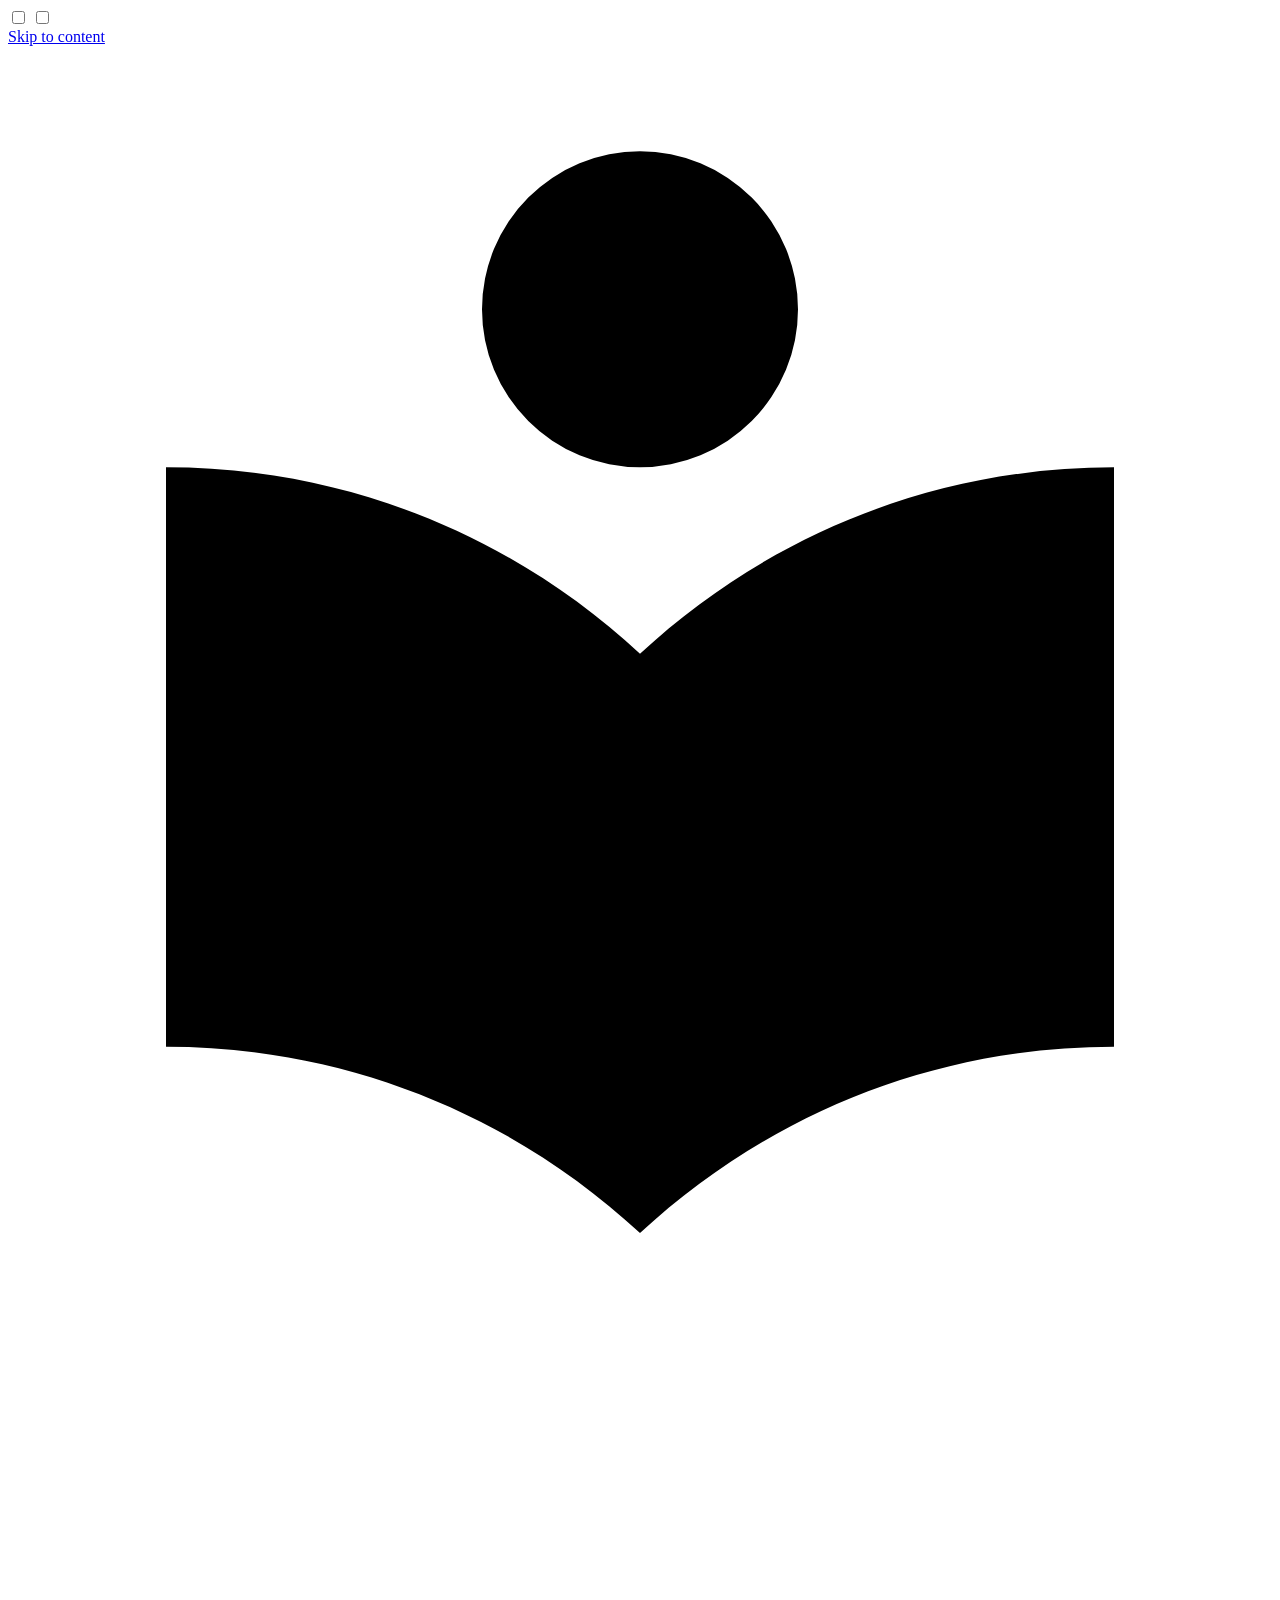
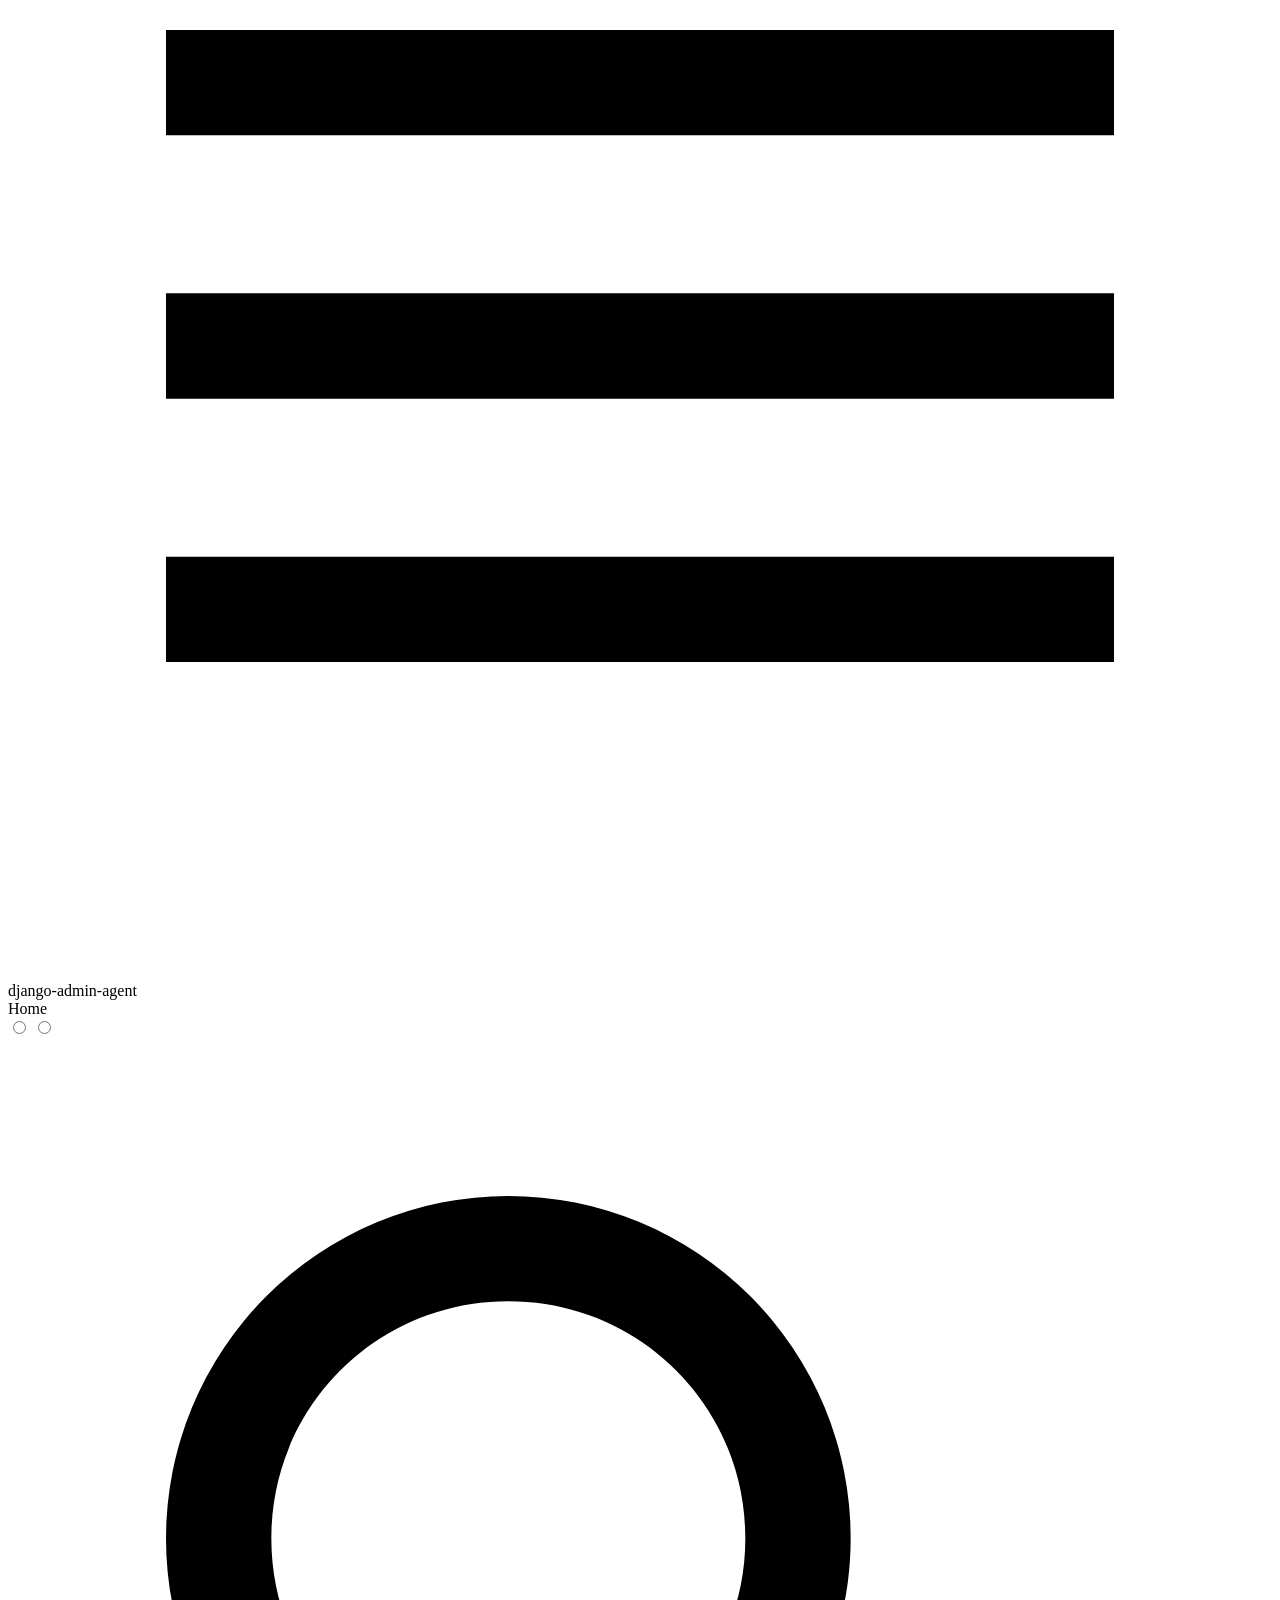
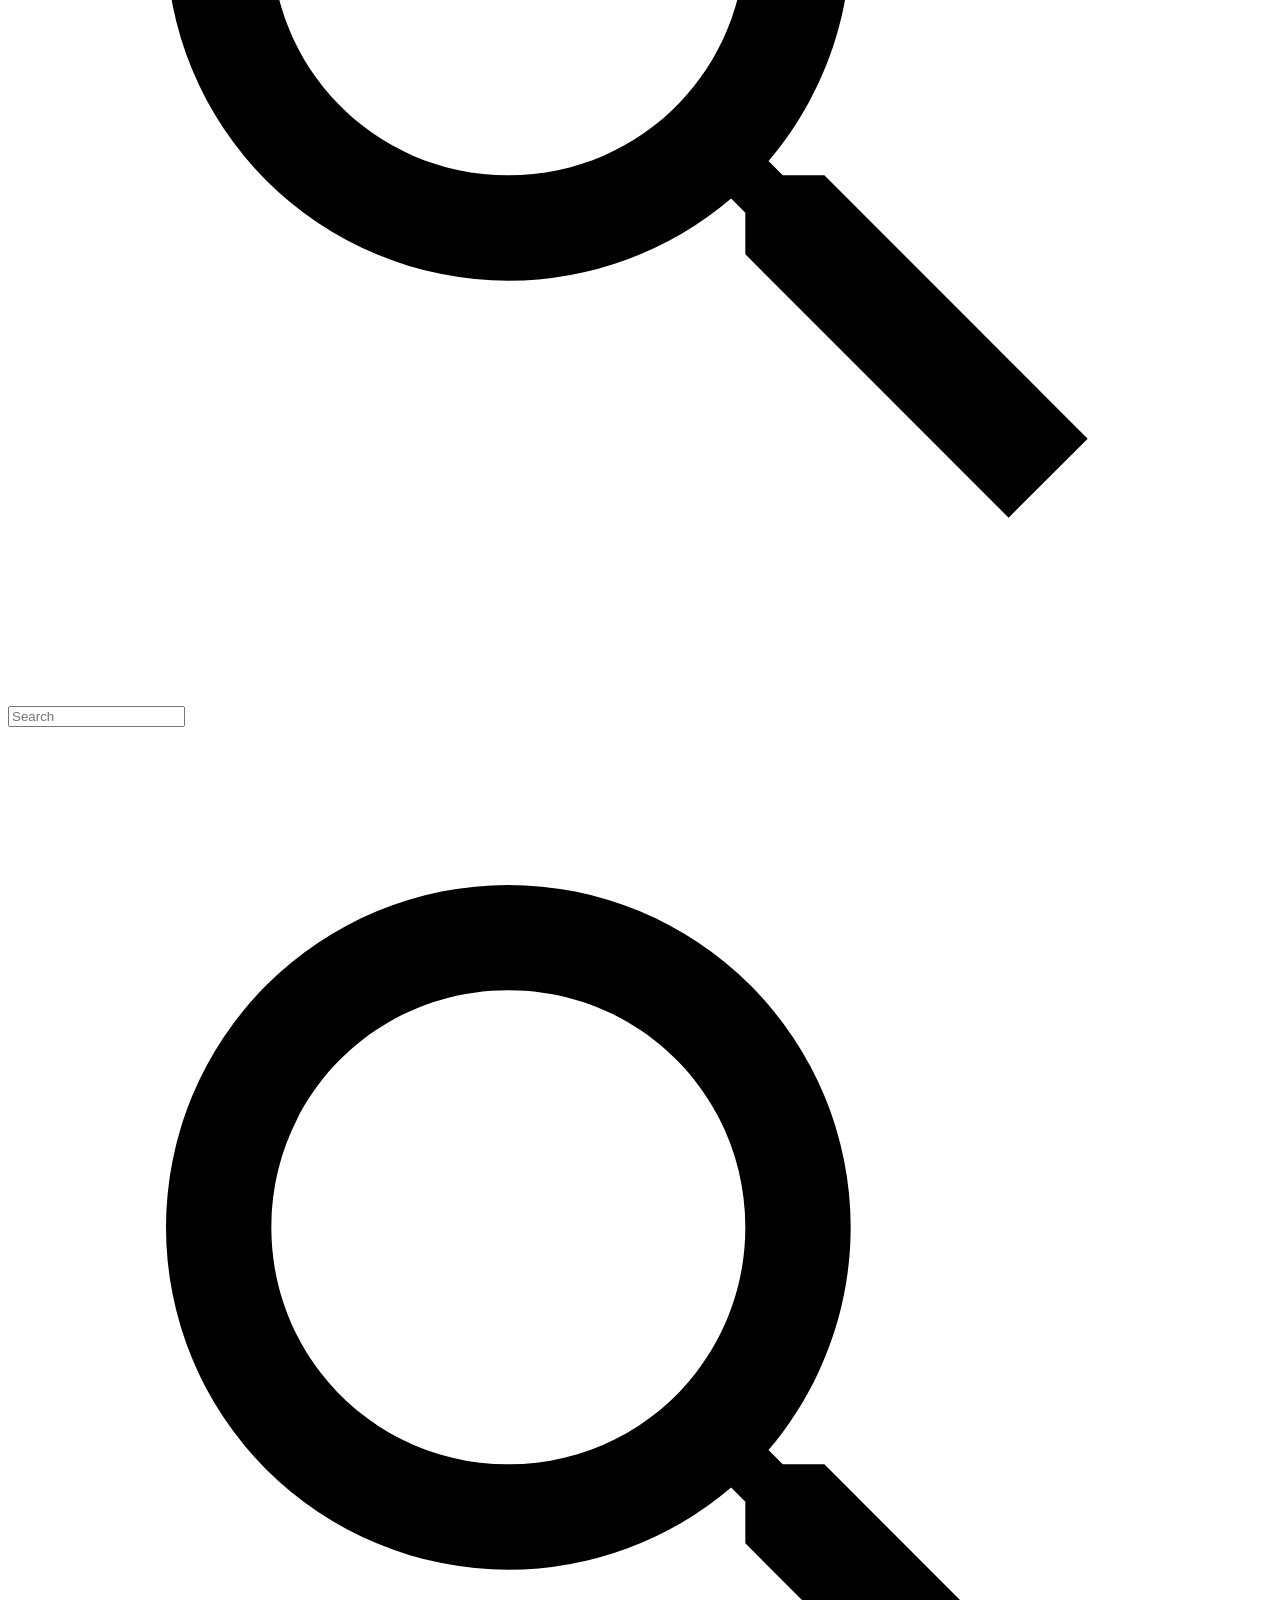
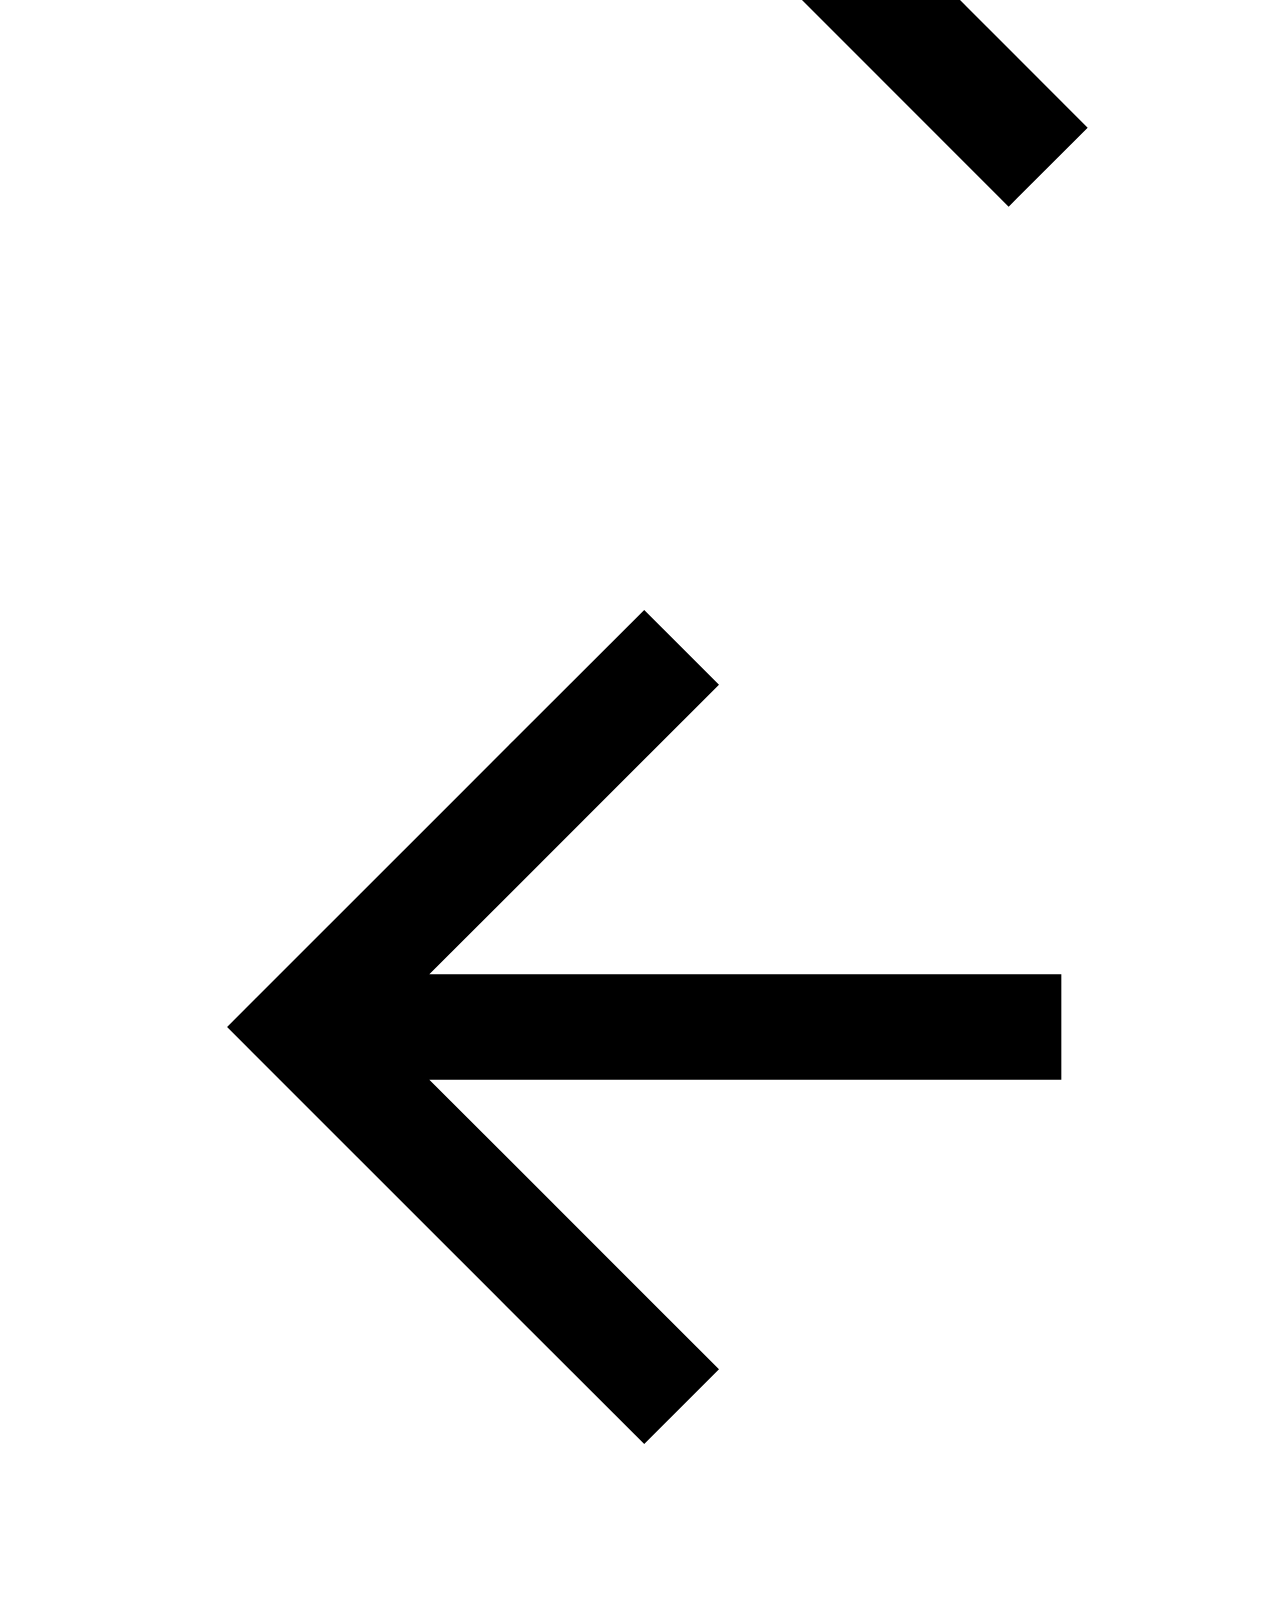
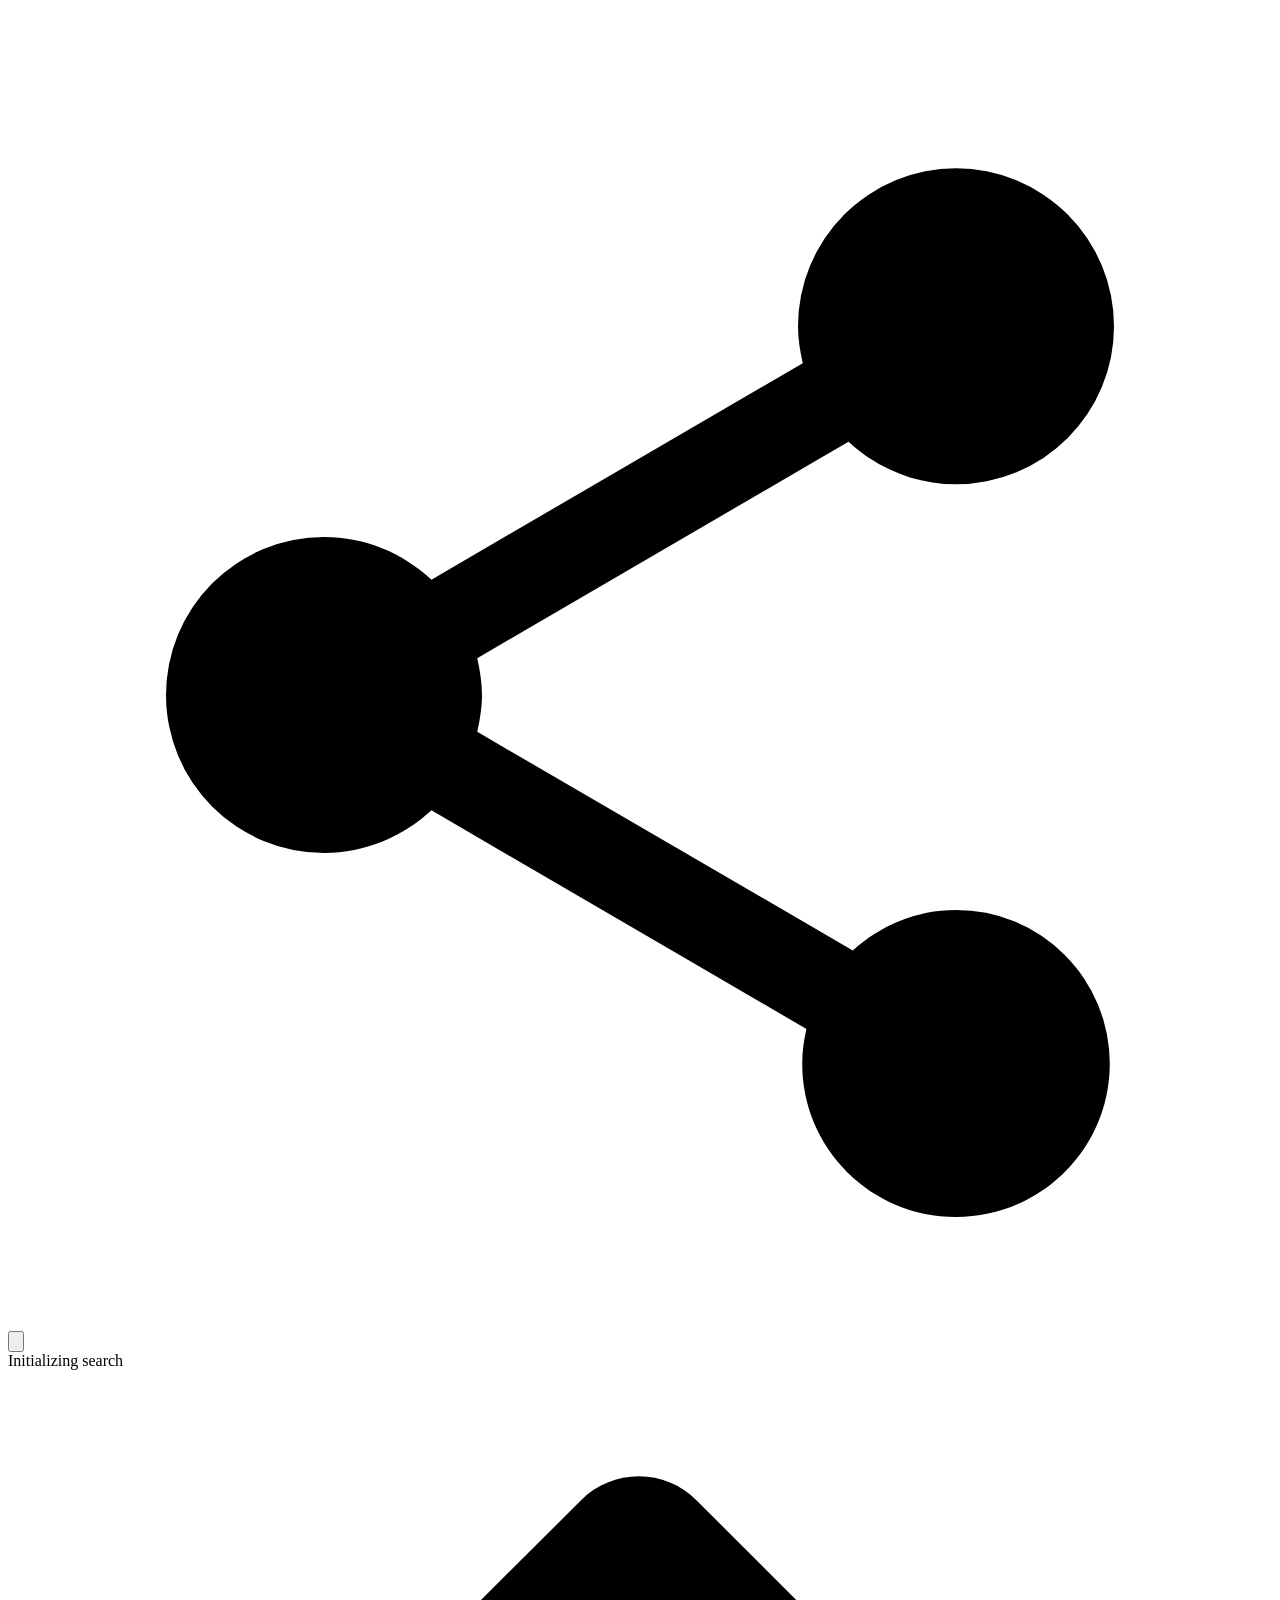
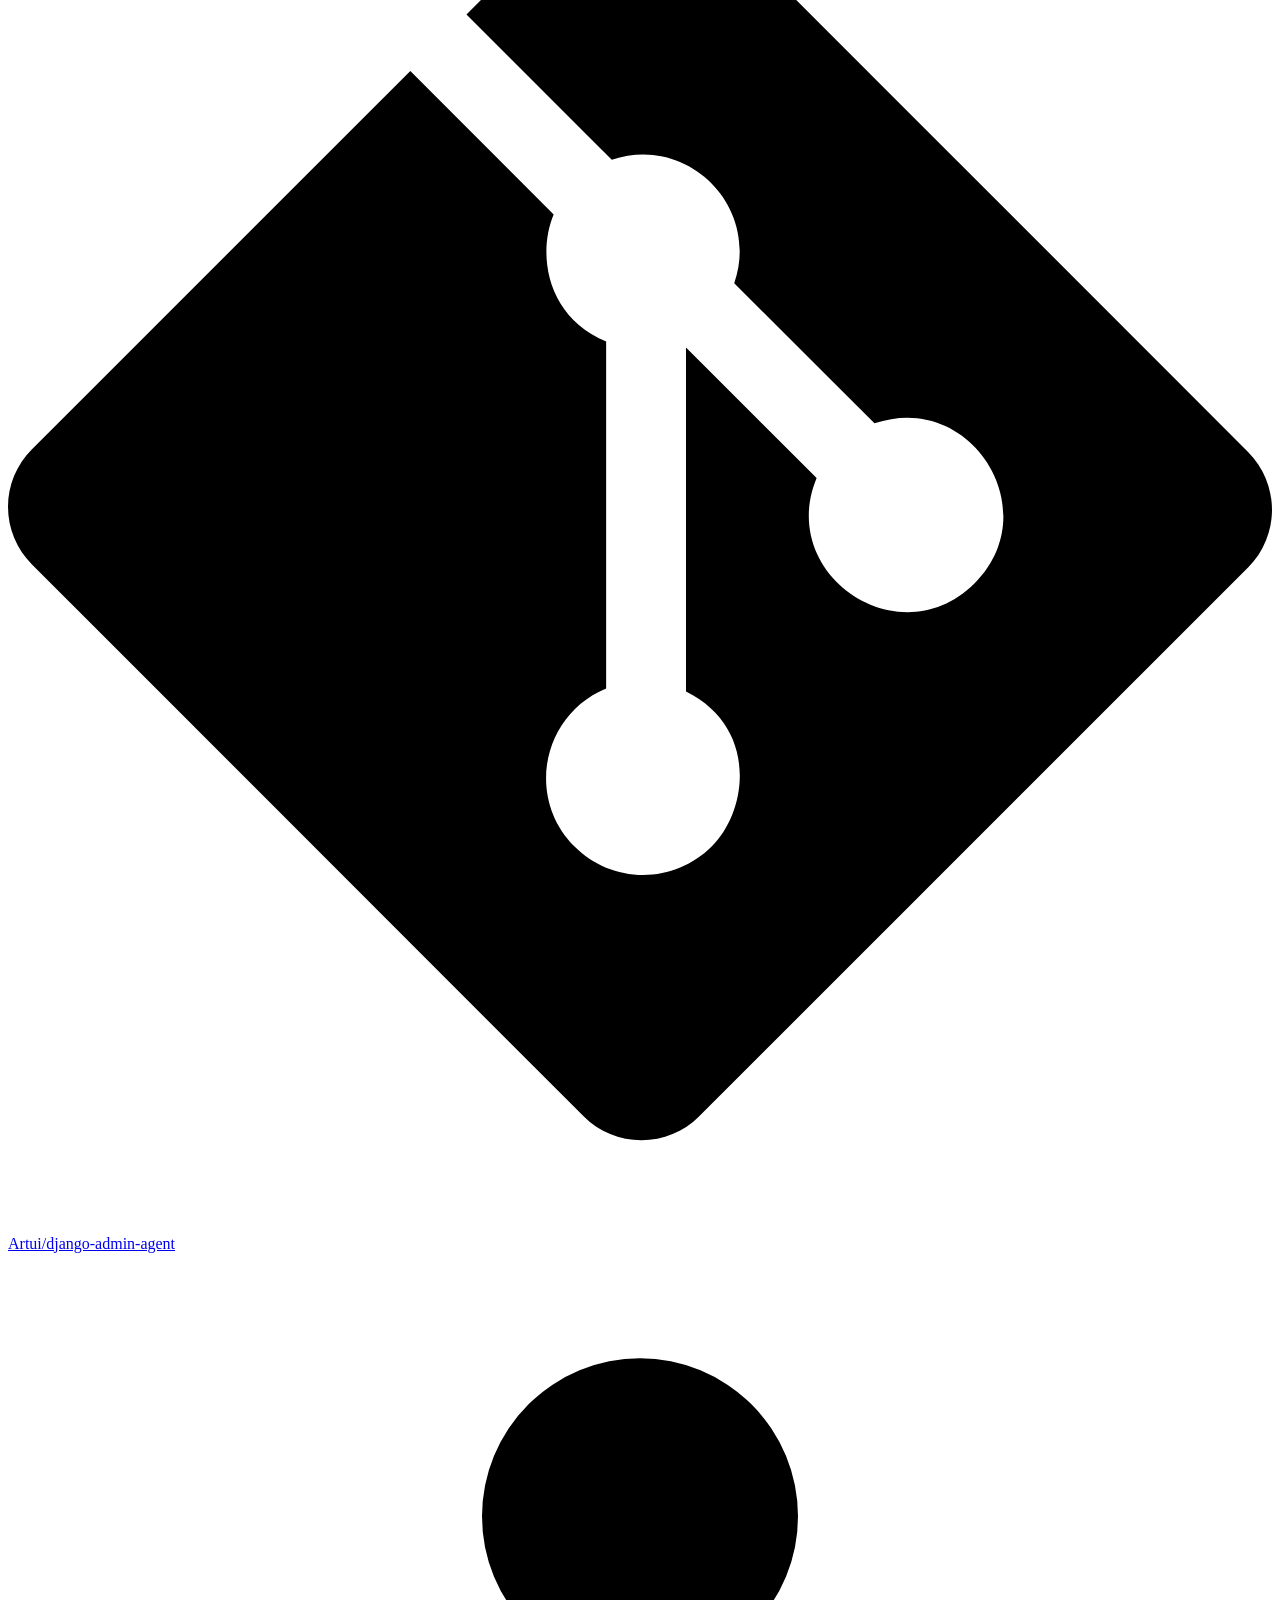
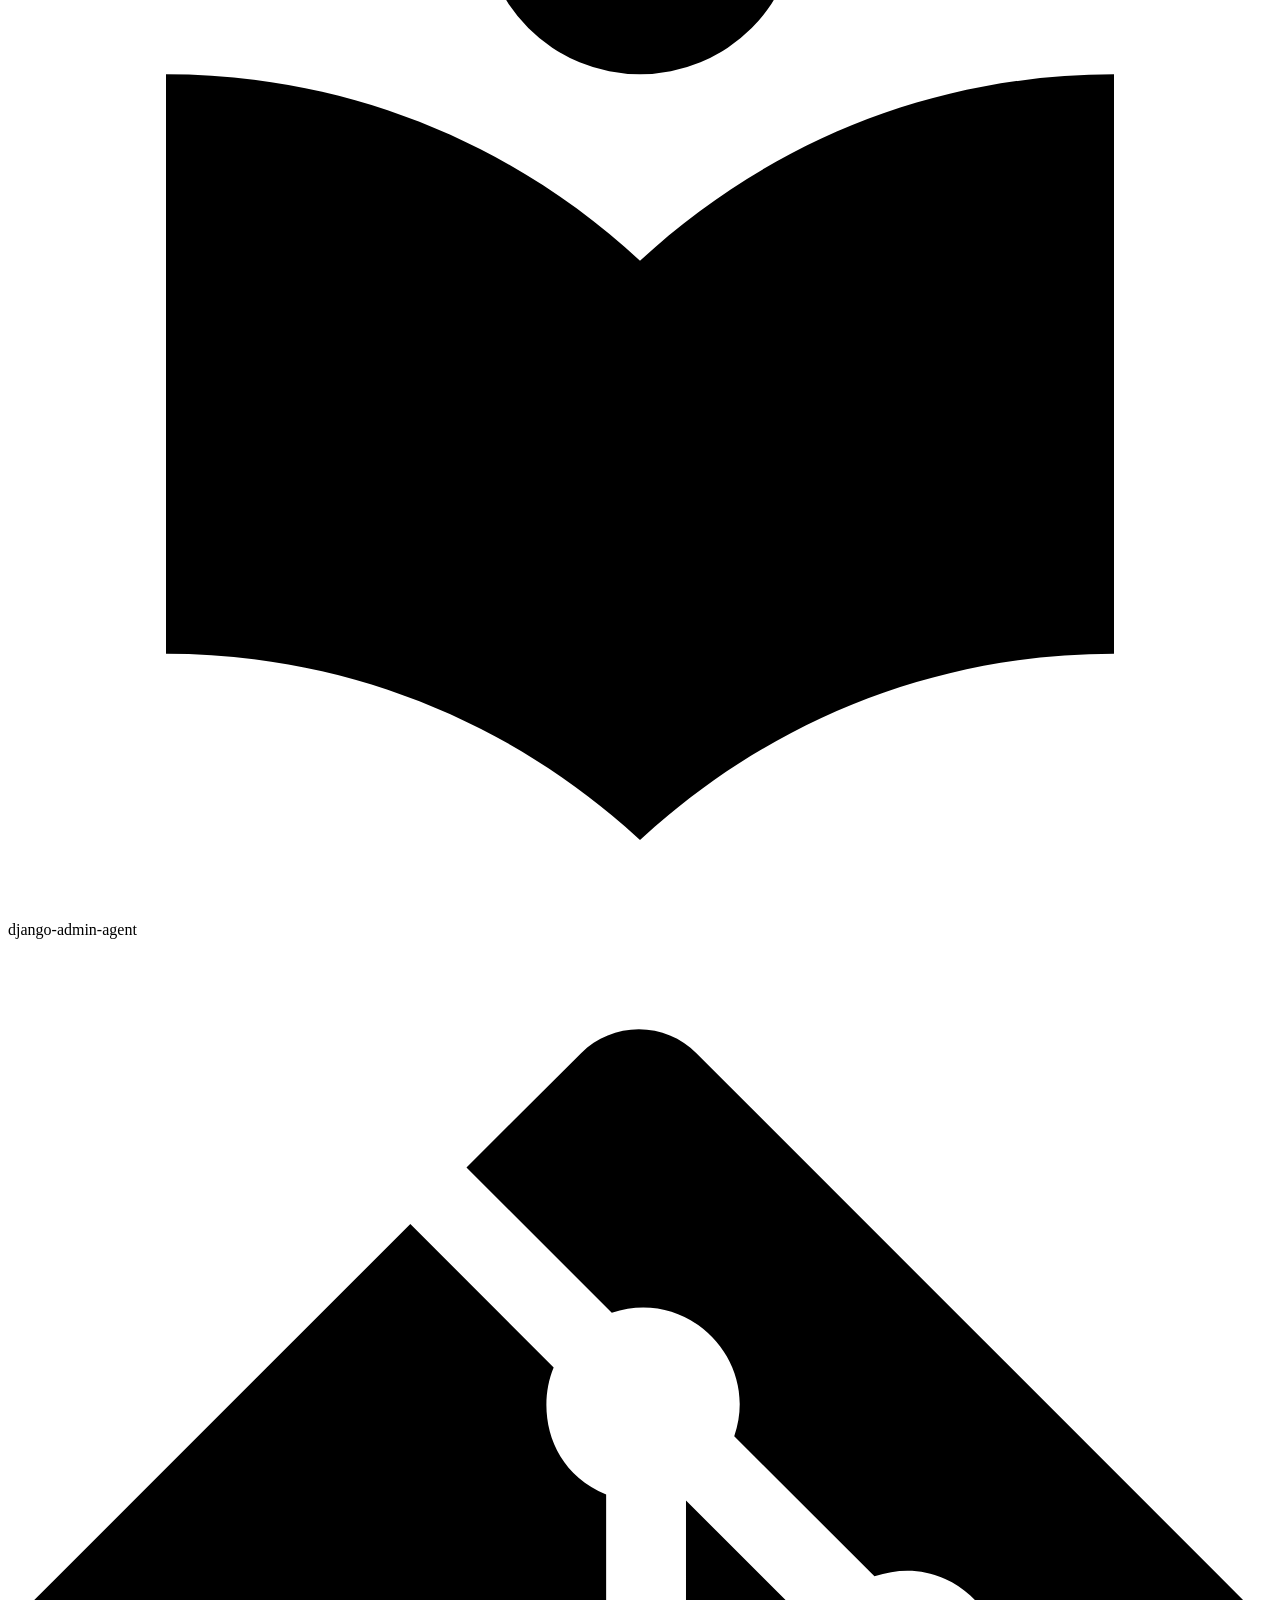
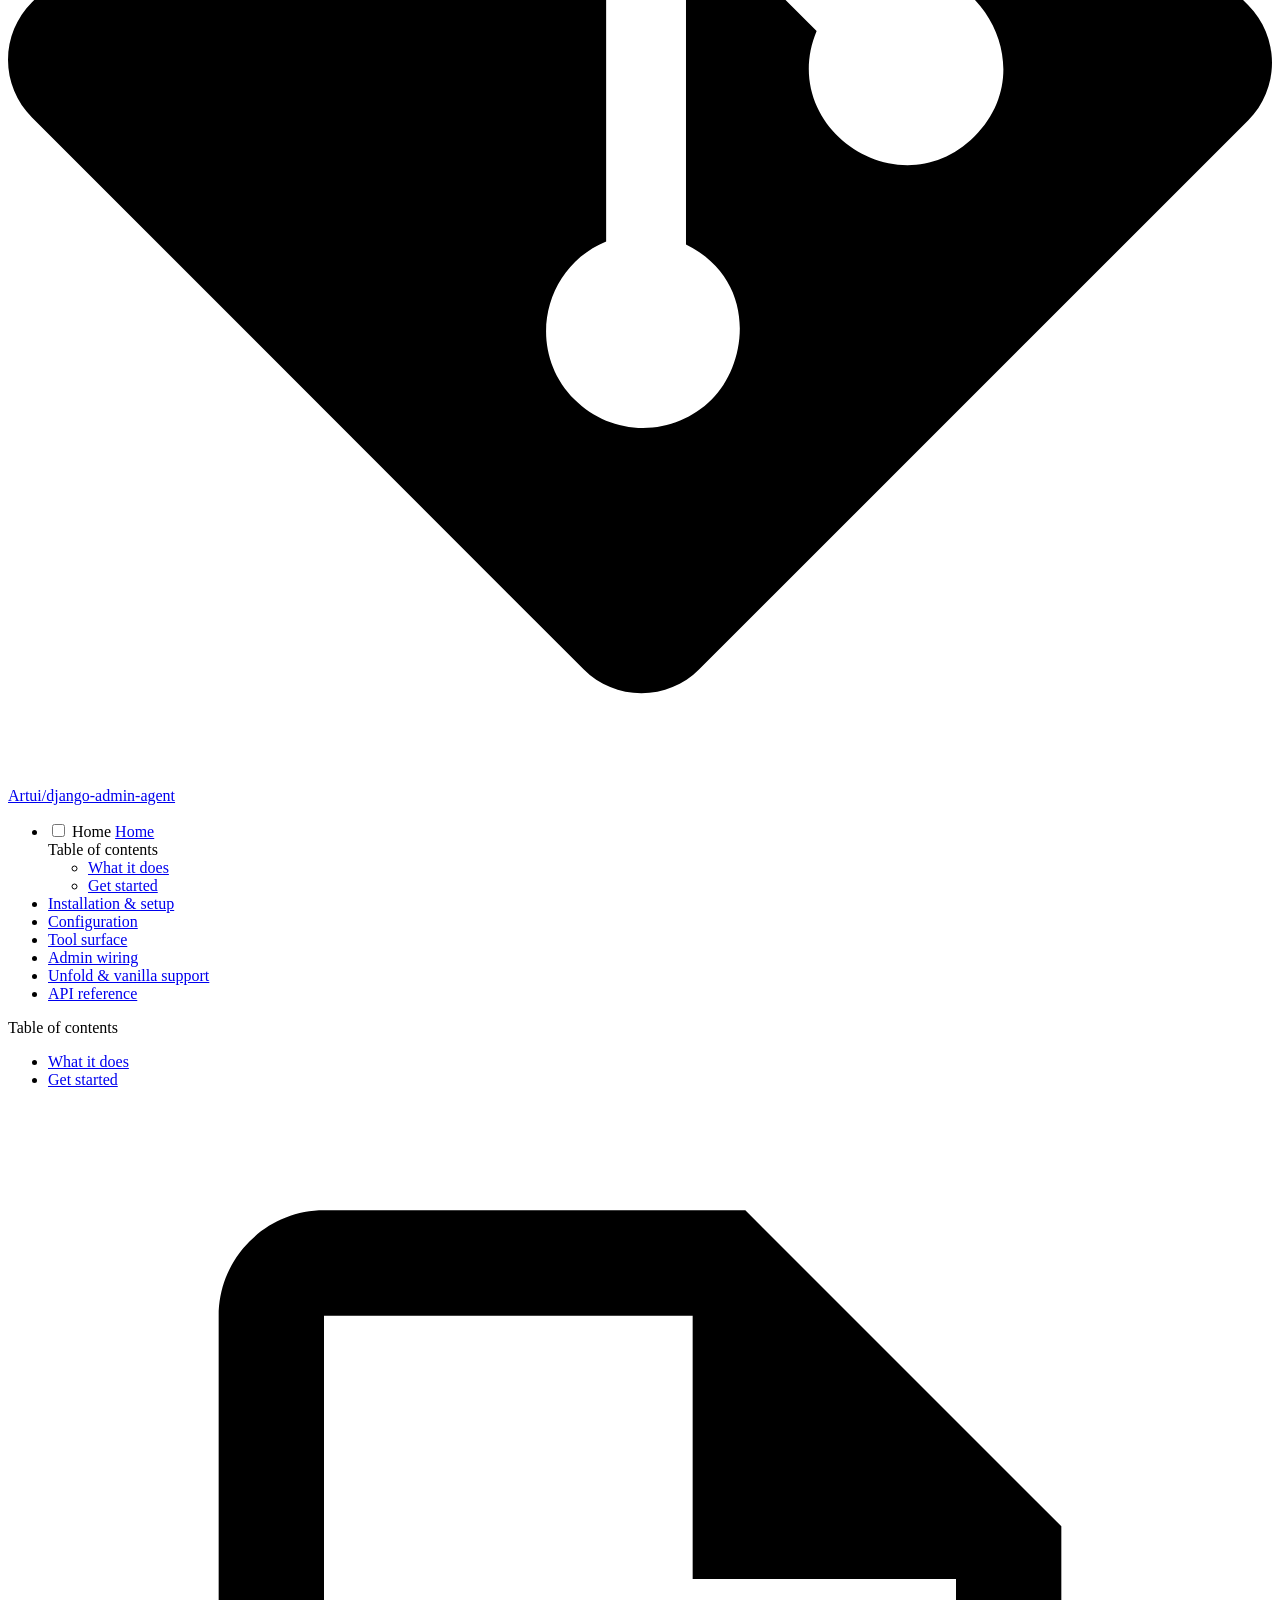
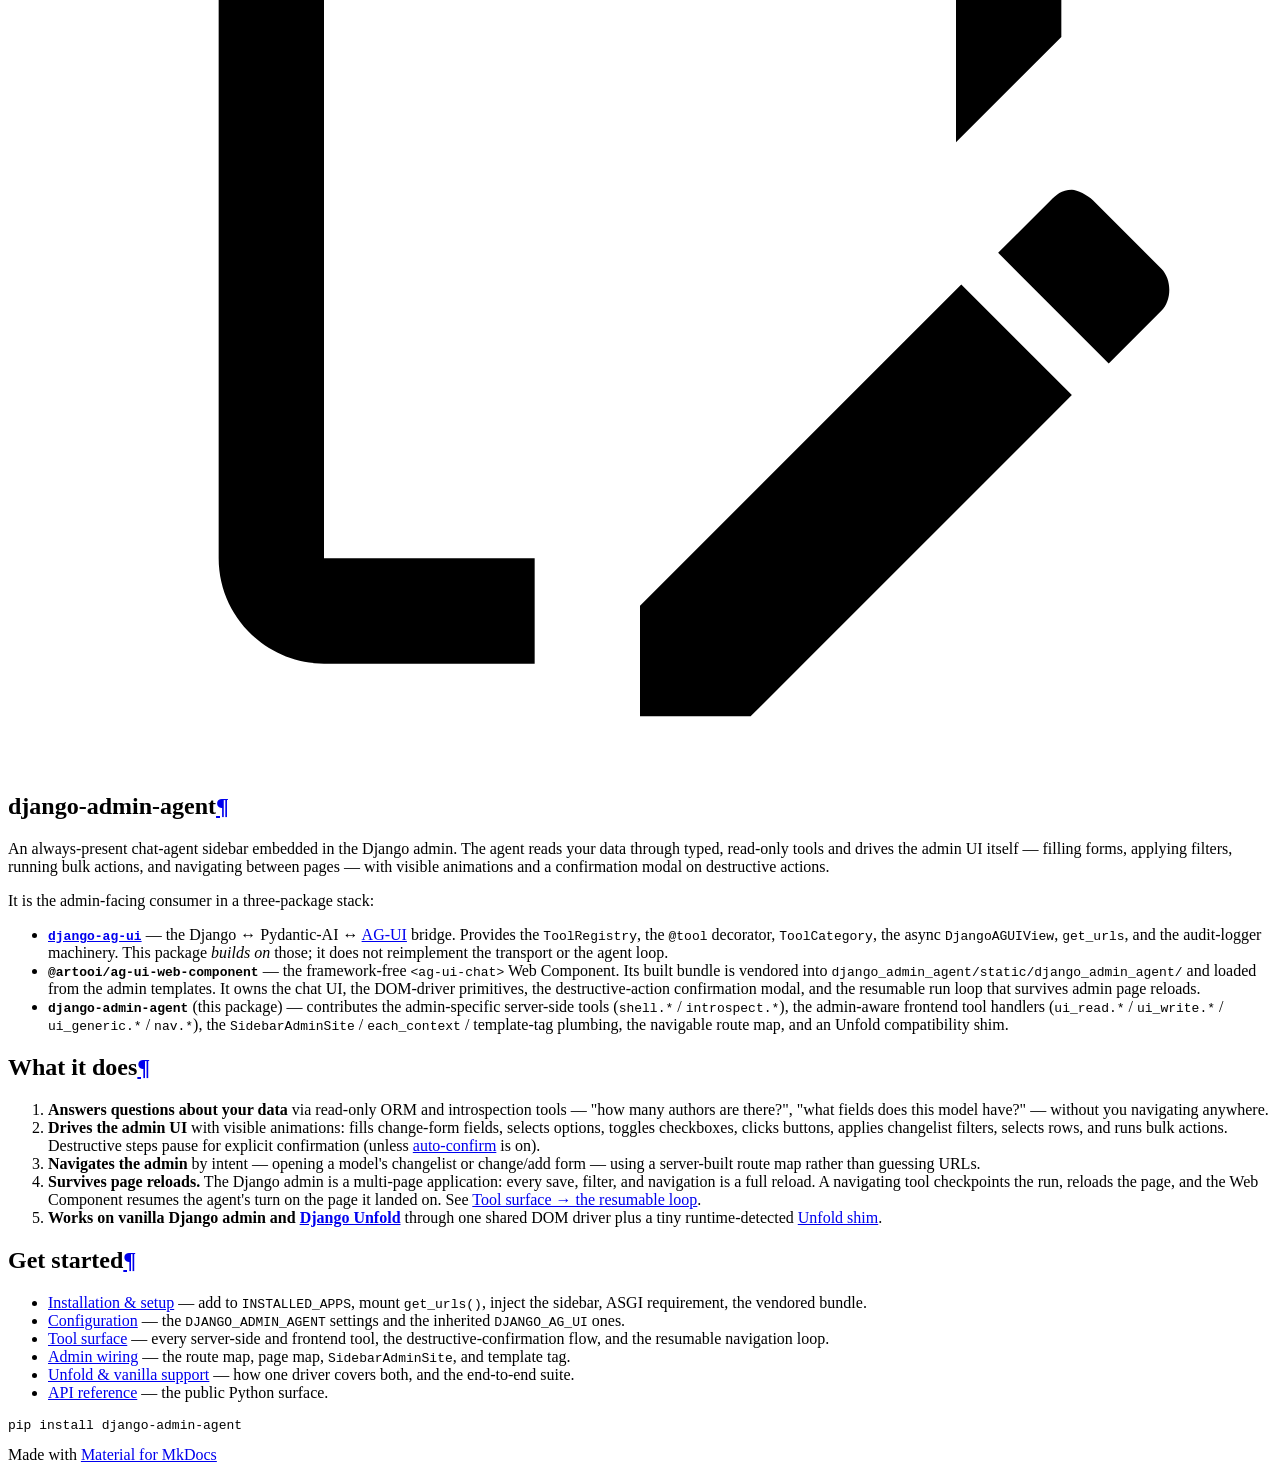
==== index.html @ 71ea0f0d "Deployed 1090ad4 with MkDocs version: 1.6.1" ====
<!doctype html>
<html lang="en" class="no-js">
  <head>
    
      <meta charset="utf-8">
      <meta name="viewport" content="width=device-width,initial-scale=1">
      
        <meta name="description" content="An always-present chat-agent sidebar in the Django admin, built on django-ag-ui and the ag-ui-web-component chat element.">
      
      
      
        <link rel="canonical" href="https://artui.github.io/django-admin-agent/">
      
      
      
        <link rel="next" href="installation/">
      
      
        
      
      
      <link rel="icon" href="assets/images/favicon.png">
      <meta name="generator" content="mkdocs-1.6.1, mkdocs-material-9.7.6">
    
    
      
        <title>django-admin-agent</title>
      
    
    
      <link rel="stylesheet" href="assets/stylesheets/main.484c7ddc.min.css">
      
        
        <link rel="stylesheet" href="assets/stylesheets/palette.ab4e12ef.min.css">
      
      


    
    
      
    
    
      
        
        
        <link rel="preconnect" href="https://fonts.gstatic.com" crossorigin>
        <link rel="stylesheet" href="https://fonts.googleapis.com/css?family=Roboto:300,300i,400,400i,700,700i%7CRoboto+Mono:400,400i,700,700i&display=fallback">
        <style>:root{--md-text-font:"Roboto";--md-code-font:"Roboto Mono"}</style>
      
    
    
      <link rel="stylesheet" href="assets/_mkdocstrings.css">
    
    <script>__md_scope=new URL(".",location),__md_hash=e=>[...e].reduce(((e,_)=>(e<<5)-e+_.charCodeAt(0)),0),__md_get=(e,_=localStorage,t=__md_scope)=>JSON.parse(_.getItem(t.pathname+"."+e)),__md_set=(e,_,t=localStorage,a=__md_scope)=>{try{t.setItem(a.pathname+"."+e,JSON.stringify(_))}catch(e){}}</script>
    
      

    
    
  </head>
  
  
    
    
      
    
    
    
    
    <body dir="ltr" data-md-color-scheme="default" data-md-color-primary="indigo" data-md-color-accent="indigo">
  
    
    <input class="md-toggle" data-md-toggle="drawer" type="checkbox" id="__drawer" autocomplete="off">
    <input class="md-toggle" data-md-toggle="search" type="checkbox" id="__search" autocomplete="off">
    <label class="md-overlay" for="__drawer"></label>
    <div data-md-component="skip">
      
        
        <a href="#django-admin-agent" class="md-skip">
          Skip to content
        </a>
      
    </div>
    <div data-md-component="announce">
      
    </div>
    
    
      

  

<header class="md-header md-header--shadow" data-md-component="header">
  <nav class="md-header__inner md-grid" aria-label="Header">
    <a href="." title="django-admin-agent" class="md-header__button md-logo" aria-label="django-admin-agent" data-md-component="logo">
      
  
  <svg xmlns="http://www.w3.org/2000/svg" viewBox="0 0 24 24"><path d="M12 8a3 3 0 0 0 3-3 3 3 0 0 0-3-3 3 3 0 0 0-3 3 3 3 0 0 0 3 3m0 3.54C9.64 9.35 6.5 8 3 8v11c3.5 0 6.64 1.35 9 3.54 2.36-2.19 5.5-3.54 9-3.54V8c-3.5 0-6.64 1.35-9 3.54"/></svg>

    </a>
    <label class="md-header__button md-icon" for="__drawer">
      
      <svg xmlns="http://www.w3.org/2000/svg" viewBox="0 0 24 24"><path d="M3 6h18v2H3zm0 5h18v2H3zm0 5h18v2H3z"/></svg>
    </label>
    <div class="md-header__title" data-md-component="header-title">
      <div class="md-header__ellipsis">
        <div class="md-header__topic">
          <span class="md-ellipsis">
            django-admin-agent
          </span>
        </div>
        <div class="md-header__topic" data-md-component="header-topic">
          <span class="md-ellipsis">
            
              Home
            
          </span>
        </div>
      </div>
    </div>
    
      
        <form class="md-header__option" data-md-component="palette">
  
    
    
    
    <input class="md-option" data-md-color-media="(prefers-color-scheme: light)" data-md-color-scheme="default" data-md-color-primary="indigo" data-md-color-accent="indigo"  aria-label="Switch to dark mode"  type="radio" name="__palette" id="__palette_0">
    
      <label class="md-header__button md-icon" title="Switch to dark mode" for="__palette_1" hidden>
        <svg xmlns="http://www.w3.org/2000/svg" viewBox="0 0 24 24"><path d="M12 7a5 5 0 0 1 5 5 5 5 0 0 1-5 5 5 5 0 0 1-5-5 5 5 0 0 1 5-5m0 2a3 3 0 0 0-3 3 3 3 0 0 0 3 3 3 3 0 0 0 3-3 3 3 0 0 0-3-3m0-7 2.39 3.42C13.65 5.15 12.84 5 12 5s-1.65.15-2.39.42zM3.34 7l4.16-.35A7.2 7.2 0 0 0 5.94 8.5c-.44.74-.69 1.5-.83 2.29zm.02 10 1.76-3.77a7.131 7.131 0 0 0 2.38 4.14zM20.65 7l-1.77 3.79a7.02 7.02 0 0 0-2.38-4.15zm-.01 10-4.14.36c.59-.51 1.12-1.14 1.54-1.86.42-.73.69-1.5.83-2.29zM12 22l-2.41-3.44c.74.27 1.55.44 2.41.44.82 0 1.63-.17 2.37-.44z"/></svg>
      </label>
    
  
    
    
    
    <input class="md-option" data-md-color-media="(prefers-color-scheme: dark)" data-md-color-scheme="slate" data-md-color-primary="indigo" data-md-color-accent="indigo"  aria-label="Switch to light mode"  type="radio" name="__palette" id="__palette_1">
    
      <label class="md-header__button md-icon" title="Switch to light mode" for="__palette_0" hidden>
        <svg xmlns="http://www.w3.org/2000/svg" viewBox="0 0 24 24"><path d="m17.75 4.09-2.53 1.94.91 3.06-2.63-1.81-2.63 1.81.91-3.06-2.53-1.94L12.44 4l1.06-3 1.06 3zm3.5 6.91-1.64 1.25.59 1.98-1.7-1.17-1.7 1.17.59-1.98L15.75 11l2.06-.05L18.5 9l.69 1.95zm-2.28 4.95c.83-.08 1.72 1.1 1.19 1.85-.32.45-.66.87-1.08 1.27C15.17 23 8.84 23 4.94 19.07c-3.91-3.9-3.91-10.24 0-14.14.4-.4.82-.76 1.27-1.08.75-.53 1.93.36 1.85 1.19-.27 2.86.69 5.83 2.89 8.02a9.96 9.96 0 0 0 8.02 2.89m-1.64 2.02a12.08 12.08 0 0 1-7.8-3.47c-2.17-2.19-3.33-5-3.49-7.82-2.81 3.14-2.7 7.96.31 10.98 3.02 3.01 7.84 3.12 10.98.31"/></svg>
      </label>
    
  
</form>
      
    
    
      <script>var palette=__md_get("__palette");if(palette&&palette.color){if("(prefers-color-scheme)"===palette.color.media){var media=matchMedia("(prefers-color-scheme: light)"),input=document.querySelector(media.matches?"[data-md-color-media='(prefers-color-scheme: light)']":"[data-md-color-media='(prefers-color-scheme: dark)']");palette.color.media=input.getAttribute("data-md-color-media"),palette.color.scheme=input.getAttribute("data-md-color-scheme"),palette.color.primary=input.getAttribute("data-md-color-primary"),palette.color.accent=input.getAttribute("data-md-color-accent")}for(var[key,value]of Object.entries(palette.color))document.body.setAttribute("data-md-color-"+key,value)}</script>
    
    
    
      
      
        <label class="md-header__button md-icon" for="__search">
          
          <svg xmlns="http://www.w3.org/2000/svg" viewBox="0 0 24 24"><path d="M9.5 3A6.5 6.5 0 0 1 16 9.5c0 1.61-.59 3.09-1.56 4.23l.27.27h.79l5 5-1.5 1.5-5-5v-.79l-.27-.27A6.52 6.52 0 0 1 9.5 16 6.5 6.5 0 0 1 3 9.5 6.5 6.5 0 0 1 9.5 3m0 2C7 5 5 7 5 9.5S7 14 9.5 14 14 12 14 9.5 12 5 9.5 5"/></svg>
        </label>
        <div class="md-search" data-md-component="search" role="dialog">
  <label class="md-search__overlay" for="__search"></label>
  <div class="md-search__inner" role="search">
    <form class="md-search__form" name="search">
      <input type="text" class="md-search__input" name="query" aria-label="Search" placeholder="Search" autocapitalize="off" autocorrect="off" autocomplete="off" spellcheck="false" data-md-component="search-query" required>
      <label class="md-search__icon md-icon" for="__search">
        
        <svg xmlns="http://www.w3.org/2000/svg" viewBox="0 0 24 24"><path d="M9.5 3A6.5 6.5 0 0 1 16 9.5c0 1.61-.59 3.09-1.56 4.23l.27.27h.79l5 5-1.5 1.5-5-5v-.79l-.27-.27A6.52 6.52 0 0 1 9.5 16 6.5 6.5 0 0 1 3 9.5 6.5 6.5 0 0 1 9.5 3m0 2C7 5 5 7 5 9.5S7 14 9.5 14 14 12 14 9.5 12 5 9.5 5"/></svg>
        
        <svg xmlns="http://www.w3.org/2000/svg" viewBox="0 0 24 24"><path d="M20 11v2H8l5.5 5.5-1.42 1.42L4.16 12l7.92-7.92L13.5 5.5 8 11z"/></svg>
      </label>
      <nav class="md-search__options" aria-label="Search">
        
          <a href="javascript:void(0)" class="md-search__icon md-icon" title="Share" aria-label="Share" data-clipboard data-clipboard-text="" data-md-component="search-share" tabindex="-1">
            
            <svg xmlns="http://www.w3.org/2000/svg" viewBox="0 0 24 24"><path d="M18 16.08c-.76 0-1.44.3-1.96.77L8.91 12.7c.05-.23.09-.46.09-.7s-.04-.47-.09-.7l7.05-4.11c.54.5 1.25.81 2.04.81a3 3 0 0 0 3-3 3 3 0 0 0-3-3 3 3 0 0 0-3 3c0 .24.04.47.09.7L8.04 9.81C7.5 9.31 6.79 9 6 9a3 3 0 0 0-3 3 3 3 0 0 0 3 3c.79 0 1.5-.31 2.04-.81l7.12 4.15c-.05.21-.08.43-.08.66 0 1.61 1.31 2.91 2.92 2.91s2.92-1.3 2.92-2.91A2.92 2.92 0 0 0 18 16.08"/></svg>
          </a>
        
        <button type="reset" class="md-search__icon md-icon" title="Clear" aria-label="Clear" tabindex="-1">
          
          <svg xmlns="http://www.w3.org/2000/svg" viewBox="0 0 24 24"><path d="M19 6.41 17.59 5 12 10.59 6.41 5 5 6.41 10.59 12 5 17.59 6.41 19 12 13.41 17.59 19 19 17.59 13.41 12z"/></svg>
        </button>
      </nav>
      
        <div class="md-search__suggest" data-md-component="search-suggest"></div>
      
    </form>
    <div class="md-search__output">
      <div class="md-search__scrollwrap" tabindex="0" data-md-scrollfix>
        <div class="md-search-result" data-md-component="search-result">
          <div class="md-search-result__meta">
            Initializing search
          </div>
          <ol class="md-search-result__list" role="presentation"></ol>
        </div>
      </div>
    </div>
  </div>
</div>
      
    
    
      <div class="md-header__source">
        <a href="https://github.com/Artui/django-admin-agent" title="Go to repository" class="md-source" data-md-component="source">
  <div class="md-source__icon md-icon">
    
    <svg xmlns="http://www.w3.org/2000/svg" viewBox="0 0 448 512"><!--! Font Awesome Free 7.1.0 by @fontawesome - https://fontawesome.com License - https://fontawesome.com/license/free (Icons: CC BY 4.0, Fonts: SIL OFL 1.1, Code: MIT License) Copyright 2025 Fonticons, Inc.--><path d="M439.6 236.1 244 40.5c-5.4-5.5-12.8-8.5-20.4-8.5s-15 3-20.4 8.4L162.5 81l51.5 51.5c27.1-9.1 52.7 16.8 43.4 43.7l49.7 49.7c34.2-11.8 61.2 31 35.5 56.7-26.5 26.5-70.2-2.9-56-37.3L240.3 199v121.9c25.3 12.5 22.3 41.8 9.1 55-6.4 6.4-15.2 10.1-24.3 10.1s-17.8-3.6-24.3-10.1c-17.6-17.6-11.1-46.9 11.2-56v-123c-20.8-8.5-24.6-30.7-18.6-45L142.6 101 8.5 235.1C3 240.6 0 247.9 0 255.5s3 15 8.5 20.4l195.6 195.7c5.4 5.4 12.7 8.4 20.4 8.4s15-3 20.4-8.4l194.7-194.7c5.4-5.4 8.4-12.8 8.4-20.4s-3-15-8.4-20.4"/></svg>
  </div>
  <div class="md-source__repository">
    Artui/django-admin-agent
  </div>
</a>
      </div>
    
  </nav>
  
</header>
    
    <div class="md-container" data-md-component="container">
      
      
        
          
        
      
      <main class="md-main" data-md-component="main">
        <div class="md-main__inner md-grid">
          
            
              
              <div class="md-sidebar md-sidebar--primary" data-md-component="sidebar" data-md-type="navigation" >
                <div class="md-sidebar__scrollwrap">
                  <div class="md-sidebar__inner">
                    



<nav class="md-nav md-nav--primary" aria-label="Navigation" data-md-level="0">
  <label class="md-nav__title" for="__drawer">
    <a href="." title="django-admin-agent" class="md-nav__button md-logo" aria-label="django-admin-agent" data-md-component="logo">
      
  
  <svg xmlns="http://www.w3.org/2000/svg" viewBox="0 0 24 24"><path d="M12 8a3 3 0 0 0 3-3 3 3 0 0 0-3-3 3 3 0 0 0-3 3 3 3 0 0 0 3 3m0 3.54C9.64 9.35 6.5 8 3 8v11c3.5 0 6.64 1.35 9 3.54 2.36-2.19 5.5-3.54 9-3.54V8c-3.5 0-6.64 1.35-9 3.54"/></svg>

    </a>
    django-admin-agent
  </label>
  
    <div class="md-nav__source">
      <a href="https://github.com/Artui/django-admin-agent" title="Go to repository" class="md-source" data-md-component="source">
  <div class="md-source__icon md-icon">
    
    <svg xmlns="http://www.w3.org/2000/svg" viewBox="0 0 448 512"><!--! Font Awesome Free 7.1.0 by @fontawesome - https://fontawesome.com License - https://fontawesome.com/license/free (Icons: CC BY 4.0, Fonts: SIL OFL 1.1, Code: MIT License) Copyright 2025 Fonticons, Inc.--><path d="M439.6 236.1 244 40.5c-5.4-5.5-12.8-8.5-20.4-8.5s-15 3-20.4 8.4L162.5 81l51.5 51.5c27.1-9.1 52.7 16.8 43.4 43.7l49.7 49.7c34.2-11.8 61.2 31 35.5 56.7-26.5 26.5-70.2-2.9-56-37.3L240.3 199v121.9c25.3 12.5 22.3 41.8 9.1 55-6.4 6.4-15.2 10.1-24.3 10.1s-17.8-3.6-24.3-10.1c-17.6-17.6-11.1-46.9 11.2-56v-123c-20.8-8.5-24.6-30.7-18.6-45L142.6 101 8.5 235.1C3 240.6 0 247.9 0 255.5s3 15 8.5 20.4l195.6 195.7c5.4 5.4 12.7 8.4 20.4 8.4s15-3 20.4-8.4l194.7-194.7c5.4-5.4 8.4-12.8 8.4-20.4s-3-15-8.4-20.4"/></svg>
  </div>
  <div class="md-source__repository">
    Artui/django-admin-agent
  </div>
</a>
    </div>
  
  <ul class="md-nav__list" data-md-scrollfix>
    
      
      
  
  
    
  
  
  
    <li class="md-nav__item md-nav__item--active">
      
      <input class="md-nav__toggle md-toggle" type="checkbox" id="__toc">
      
      
        
      
      
        <label class="md-nav__link md-nav__link--active" for="__toc">
          
  
  
  <span class="md-ellipsis">
    
  
    Home
  

    
  </span>
  
  

          <span class="md-nav__icon md-icon"></span>
        </label>
      
      <a href="." class="md-nav__link md-nav__link--active">
        
  
  
  <span class="md-ellipsis">
    
  
    Home
  

    
  </span>
  
  

      </a>
      
        

<nav class="md-nav md-nav--secondary" aria-label="Table of contents">
  
  
  
    
  
  
    <label class="md-nav__title" for="__toc">
      <span class="md-nav__icon md-icon"></span>
      Table of contents
    </label>
    <ul class="md-nav__list" data-md-component="toc" data-md-scrollfix>
      
        <li class="md-nav__item">
  <a href="#what-it-does" class="md-nav__link">
    <span class="md-ellipsis">
      
        What it does
      
    </span>
  </a>
  
</li>
      
        <li class="md-nav__item">
  <a href="#get-started" class="md-nav__link">
    <span class="md-ellipsis">
      
        Get started
      
    </span>
  </a>
  
</li>
      
    </ul>
  
</nav>
      
    </li>
  

    
      
      
  
  
  
  
    <li class="md-nav__item">
      <a href="installation/" class="md-nav__link">
        
  
  
  <span class="md-ellipsis">
    
  
    Installation & setup
  

    
  </span>
  
  

      </a>
    </li>
  

    
      
      
  
  
  
  
    <li class="md-nav__item">
      <a href="configuration/" class="md-nav__link">
        
  
  
  <span class="md-ellipsis">
    
  
    Configuration
  

    
  </span>
  
  

      </a>
    </li>
  

    
      
      
  
  
  
  
    <li class="md-nav__item">
      <a href="tools/" class="md-nav__link">
        
  
  
  <span class="md-ellipsis">
    
  
    Tool surface
  

    
  </span>
  
  

      </a>
    </li>
  

    
      
      
  
  
  
  
    <li class="md-nav__item">
      <a href="admin-wiring/" class="md-nav__link">
        
  
  
  <span class="md-ellipsis">
    
  
    Admin wiring
  

    
  </span>
  
  

      </a>
    </li>
  

    
      
      
  
  
  
  
    <li class="md-nav__item">
      <a href="unfold/" class="md-nav__link">
        
  
  
  <span class="md-ellipsis">
    
  
    Unfold & vanilla support
  

    
  </span>
  
  

      </a>
    </li>
  

    
      
      
  
  
  
  
    <li class="md-nav__item">
      <a href="reference/" class="md-nav__link">
        
  
  
  <span class="md-ellipsis">
    
  
    API reference
  

    
  </span>
  
  

      </a>
    </li>
  

    
  </ul>
</nav>
                  </div>
                </div>
              </div>
            
            
              
              <div class="md-sidebar md-sidebar--secondary" data-md-component="sidebar" data-md-type="toc" >
                <div class="md-sidebar__scrollwrap">
                  <div class="md-sidebar__inner">
                    

<nav class="md-nav md-nav--secondary" aria-label="Table of contents">
  
  
  
    
  
  
    <label class="md-nav__title" for="__toc">
      <span class="md-nav__icon md-icon"></span>
      Table of contents
    </label>
    <ul class="md-nav__list" data-md-component="toc" data-md-scrollfix>
      
        <li class="md-nav__item">
  <a href="#what-it-does" class="md-nav__link">
    <span class="md-ellipsis">
      
        What it does
      
    </span>
  </a>
  
</li>
      
        <li class="md-nav__item">
  <a href="#get-started" class="md-nav__link">
    <span class="md-ellipsis">
      
        Get started
      
    </span>
  </a>
  
</li>
      
    </ul>
  
</nav>
                  </div>
                </div>
              </div>
            
          
          
            <div class="md-content" data-md-component="content">
              
              <article class="md-content__inner md-typeset">
                
                  


  
    <a href="https://github.com/Artui/django-admin-agent/edit/main/docs/index.md" title="Edit this page" class="md-content__button md-icon" rel="edit">
      
      <svg xmlns="http://www.w3.org/2000/svg" viewBox="0 0 24 24"><path d="M10 20H6V4h7v5h5v3.1l2-2V8l-6-6H6c-1.1 0-2 .9-2 2v16c0 1.1.9 2 2 2h4zm10.2-7c.1 0 .3.1.4.2l1.3 1.3c.2.2.2.6 0 .8l-1 1-2.1-2.1 1-1c.1-.1.2-.2.4-.2m0 3.9L14.1 23H12v-2.1l6.1-6.1z"/></svg>
    </a>
  
  


<h1 id="django-admin-agent">django-admin-agent<a class="headerlink" href="#django-admin-agent" title="Permanent link">&para;</a></h1>
<p>An always-present chat-agent sidebar embedded in the Django admin. The agent
reads your data through typed, read-only tools and drives the admin UI itself —
filling forms, applying filters, running bulk actions, and navigating between
pages — with visible animations and a confirmation modal on destructive actions.</p>
<p>It is the admin-facing consumer in a three-package stack:</p>
<ul>
<li><strong><a href="https://github.com/Artui/django-ag-ui"><code>django-ag-ui</code></a></strong> — the Django ↔
  Pydantic-AI ↔ <a href="https://docs.ag-ui.com">AG-UI</a> bridge. Provides the
  <code>ToolRegistry</code>, the <code>@tool</code> decorator, <code>ToolCategory</code>, the async
  <code>DjangoAGUIView</code>, <code>get_urls</code>, and the audit-logger machinery. This package
  <em>builds on</em> those; it does not reimplement the transport or the agent loop.</li>
<li><strong><code>@artooi/ag-ui-web-component</code></strong> — the framework-free <code>&lt;ag-ui-chat&gt;</code> Web
  Component. Its built bundle is vendored into
  <code>django_admin_agent/static/django_admin_agent/</code> and loaded from the admin
  templates. It owns the chat UI, the DOM-driver primitives, the
  destructive-action confirmation modal, and the resumable run loop that
  survives admin page reloads.</li>
<li><strong><code>django-admin-agent</code></strong> (this package) — contributes the admin-specific
  server-side tools (<code>shell.*</code> / <code>introspect.*</code>), the admin-aware frontend tool
  handlers (<code>ui_read.*</code> / <code>ui_write.*</code> / <code>ui_generic.*</code> / <code>nav.*</code>), the
  <code>SidebarAdminSite</code> / <code>each_context</code> / template-tag plumbing, the navigable
  route map, and an Unfold compatibility shim.</li>
</ul>
<h2 id="what-it-does">What it does<a class="headerlink" href="#what-it-does" title="Permanent link">&para;</a></h2>
<ol>
<li><strong>Answers questions about your data</strong> via read-only ORM and introspection
   tools — "how many authors are there?", "what fields does this model have?" —
   without you navigating anywhere.</li>
<li><strong>Drives the admin UI</strong> with visible animations: fills change-form fields,
   selects options, toggles checkboxes, clicks buttons, applies changelist
   filters, selects rows, and runs bulk actions. Destructive steps pause for
   explicit confirmation (unless <a href="configuration/">auto-confirm</a> is on).</li>
<li><strong>Navigates the admin</strong> by intent — opening a model's changelist or
   change/add form — using a server-built route map rather than guessing URLs.</li>
<li><strong>Survives page reloads.</strong> The Django admin is a multi-page application:
   every save, filter, and navigation is a full reload. A navigating tool
   checkpoints the run, reloads the page, and the Web Component resumes the
   agent's turn on the page it landed on. See
   <a href="tools/#navigating-tools-and-the-resumable-loop">Tool surface → the resumable loop</a>.</li>
<li><strong>Works on vanilla Django admin and <a href="https://github.com/unfoldadmin/django-unfold">Django Unfold</a></strong>
   through one shared DOM driver plus a tiny runtime-detected
   <a href="unfold/">Unfold shim</a>.</li>
</ol>
<h2 id="get-started">Get started<a class="headerlink" href="#get-started" title="Permanent link">&para;</a></h2>
<ul>
<li><a href="installation/">Installation &amp; setup</a> — add to <code>INSTALLED_APPS</code>, mount
  <code>get_urls()</code>, inject the sidebar, ASGI requirement, the vendored bundle.</li>
<li><a href="configuration/">Configuration</a> — the <code>DJANGO_ADMIN_AGENT</code> settings and the
  inherited <code>DJANGO_AG_UI</code> ones.</li>
<li><a href="tools/">Tool surface</a> — every server-side and frontend tool, the
  destructive-confirmation flow, and the resumable navigation loop.</li>
<li><a href="admin-wiring/">Admin wiring</a> — the route map, page map, <code>SidebarAdminSite</code>,
  and template tag.</li>
<li><a href="unfold/">Unfold &amp; vanilla support</a> — how one driver covers both, and the
  end-to-end suite.</li>
<li><a href="reference/">API reference</a> — the public Python surface.</li>
</ul>
<div class="language-bash highlight"><pre><span></span><code><span id="__span-0-1"><a id="__codelineno-0-1" name="__codelineno-0-1" href="#__codelineno-0-1"></a>pip<span class="w"> </span>install<span class="w"> </span>django-admin-agent
</span></code></pre></div>












                
              </article>
            </div>
          
          
<script>var target=document.getElementById(location.hash.slice(1));target&&target.name&&(target.checked=target.name.startsWith("__tabbed_"))</script>
        </div>
        
          <button type="button" class="md-top md-icon" data-md-component="top" hidden>
  
  <svg xmlns="http://www.w3.org/2000/svg" viewBox="0 0 24 24"><path d="M13 20h-2V8l-5.5 5.5-1.42-1.42L12 4.16l7.92 7.92-1.42 1.42L13 8z"/></svg>
  Back to top
</button>
        
      </main>
      
        <footer class="md-footer">
  
  <div class="md-footer-meta md-typeset">
    <div class="md-footer-meta__inner md-grid">
      <div class="md-copyright">
  
  
    Made with
    <a href="https://squidfunk.github.io/mkdocs-material/" target="_blank" rel="noopener">
      Material for MkDocs
    </a>
  
</div>
      
    </div>
  </div>
</footer>
      
    </div>
    <div class="md-dialog" data-md-component="dialog">
      <div class="md-dialog__inner md-typeset"></div>
    </div>
    
    
    
      
      
      <script id="__config" type="application/json">{"annotate": null, "base": ".", "features": ["navigation.instant", "navigation.tracking", "navigation.sections", "navigation.expand", "navigation.indexes", "navigation.top", "search.highlight", "search.share", "search.suggest", "content.code.copy", "content.code.annotate", "content.action.edit", "toc.follow"], "search": "assets/javascripts/workers/search.2c215733.min.js", "tags": null, "translations": {"clipboard.copied": "Copied to clipboard", "clipboard.copy": "Copy to clipboard", "search.result.more.one": "1 more on this page", "search.result.more.other": "# more on this page", "search.result.none": "No matching documents", "search.result.one": "1 matching document", "search.result.other": "# matching documents", "search.result.placeholder": "Type to start searching", "search.result.term.missing": "Missing", "select.version": "Select version"}, "version": null}</script>
    
    
      <script src="assets/javascripts/bundle.79ae519e.min.js"></script>
      
    
  </body>
</html>
---- assets/stylesheets/main.484c7ddc.min.css ----
@charset "UTF-8";html{-webkit-text-size-adjust:none;-moz-text-size-adjust:none;text-size-adjust:none;box-sizing:border-box}*,:after,:before{box-sizing:inherit}@media (prefers-reduced-motion){*,:after,:before{transition:none!important}}body{margin:0}a,button,input,label{-webkit-tap-highlight-color:transparent}a{color:inherit;text-decoration:none}hr{border:0;box-sizing:initial;display:block;height:.05rem;overflow:visible;padding:0}small{font-size:80%}sub,sup{line-height:1em}img{border-style:none}table{border-collapse:initial;border-spacing:0}td,th{font-weight:400;vertical-align:top}button{background:#0000;border:0;font-family:inherit;font-size:inherit;margin:0;padding:0}input{border:0;outline:none}:root{--md-primary-fg-color:#4051b5;--md-primary-fg-color--light:#5d6cc0;--md-primary-fg-color--dark:#303fa1;--md-primary-bg-color:#fff;--md-primary-bg-color--light:#ffffffb3;--md-accent-fg-color:#526cfe;--md-accent-fg-color--transparent:#526cfe1a;--md-accent-bg-color:#fff;--md-accent-bg-color--light:#ffffffb3}[data-md-color-scheme=default]{color-scheme:light}[data-md-color-scheme=default] img[src$="#gh-dark-mode-only"],[data-md-color-scheme=default] img[src$="#only-dark"]{display:none}:root,[data-md-color-scheme=default]{--md-hue:225deg;--md-default-fg-color:#000000de;--md-default-fg-color--light:#0000008a;--md-default-fg-color--lighter:#00000052;--md-default-fg-color--lightest:#00000012;--md-default-bg-color:#fff;--md-default-bg-color--light:#ffffffb3;--md-default-bg-color--lighter:#ffffff4d;--md-default-bg-color--lightest:#ffffff1f;--md-code-fg-color:#36464e;--md-code-bg-color:#f5f5f5;--md-code-bg-color--light:#f5f5f5b3;--md-code-bg-color--lighter:#f5f5f54d;--md-code-hl-color:#4287ff;--md-code-hl-color--light:#4287ff1a;--md-code-hl-number-color:#d52a2a;--md-code-hl-special-color:#db1457;--md-code-hl-function-color:#a846b9;--md-code-hl-constant-color:#6e59d9;--md-code-hl-keyword-color:#3f6ec6;--md-code-hl-string-color:#1c7d4d;--md-code-hl-name-color:var(--md-code-fg-color);--md-code-hl-operator-color:var(--md-default-fg-color--light);--md-code-hl-punctuation-color:var(--md-default-fg-color--light);--md-code-hl-comment-color:var(--md-default-fg-color--light);--md-code-hl-generic-color:var(--md-default-fg-color--light);--md-code-hl-variable-color:var(--md-default-fg-color--light);--md-typeset-color:var(--md-default-fg-color);--md-typeset-a-color:var(--md-primary-fg-color);--md-typeset-del-color:#f5503d26;--md-typeset-ins-color:#0bd57026;--md-typeset-kbd-color:#fafafa;--md-typeset-kbd-accent-color:#fff;--md-typeset-kbd-border-color:#b8b8b8;--md-typeset-mark-color:#ffff0080;--md-typeset-table-color:#0000001f;--md-typeset-table-color--light:rgba(0,0,0,.035);--md-admonition-fg-color:var(--md-default-fg-color);--md-admonition-bg-color:var(--md-default-bg-color);--md-warning-fg-color:#000000de;--md-warning-bg-color:#ff9;--md-footer-fg-color:#fff;--md-footer-fg-color--light:#ffffffb3;--md-footer-fg-color--lighter:#ffffff73;--md-footer-bg-color:#000000de;--md-footer-bg-color--dark:#00000052;--md-shadow-z1:0 0.2rem 0.5rem #0000000d,0 0 0.05rem #0000001a;--md-shadow-z2:0 0.2rem 0.5rem #0000001a,0 0 0.05rem #00000040;--md-shadow-z3:0 0.2rem 0.5rem #0003,0 0 0.05rem #00000059}.md-icon svg{fill:currentcolor;display:block;height:1.2rem;width:1.2rem}body{-webkit-font-smoothing:antialiased;-moz-osx-font-smoothing:grayscale;--md-text-font-family:var(--md-text-font,_),-apple-system,BlinkMacSystemFont,Helvetica,Arial,sans-serif;--md-code-font-family:var(--md-code-font,_),SFMono-Regular,Consolas,Menlo,monospace}aside,body,input{font-feature-settings:"kern","liga";color:var(--md-typeset-color);font-family:var(--md-text-font-family)}code,kbd,pre{font-feature-settings:"kern";font-family:var(--md-code-font-family)}:root{--md-typeset-table-sort-icon:url('data:image/svg+xml;charset=utf-8,<svg xmlns="http://www.w3.org/2000/svg" viewBox="0 0 24 24"><path d="m18 21-4-4h3V7h-3l4-4 4 4h-3v10h3M2 19v-2h10v2M2 13v-2h7v2M2 7V5h4v2z"/></svg>');--md-typeset-table-sort-icon--asc:url('data:image/svg+xml;charset=utf-8,<svg xmlns="http://www.w3.org/2000/svg" viewBox="0 0 24 24"><path d="M19 17h3l-4 4-4-4h3V3h2M2 17h10v2H2M6 5v2H2V5m0 6h7v2H2z"/></svg>');--md-typeset-table-sort-icon--desc:url('data:image/svg+xml;charset=utf-8,<svg xmlns="http://www.w3.org/2000/svg" viewBox="0 0 24 24"><path d="M19 7h3l-4-4-4 4h3v14h2M2 17h10v2H2M6 5v2H2V5m0 6h7v2H2z"/></svg>')}.md-typeset{-webkit-print-color-adjust:exact;color-adjust:exact;font-size:.8rem;line-height:1.6;overflow-wrap:break-word}@media print{.md-typeset{font-size:.68rem}}.md-typeset blockquote,.md-typeset dl,.md-typeset figure,.md-typeset ol,.md-typeset pre,.md-typeset ul{margin-bottom:1em;margin-top:1em}.md-typeset h1{color:var(--md-default-fg-color--light);font-size:2em;line-height:1.3;margin:0 0 1.25em}.md-typeset h1,.md-typeset h2{font-weight:300;letter-spacing:-.01em}.md-typeset h2{font-size:1.5625em;line-height:1.4;margin:1.6em 0 .64em}.md-typeset h3{font-size:1.25em;font-weight:400;letter-spacing:-.01em;line-height:1.5;margin:1.6em 0 .8em}.md-typeset h2+h3{margin-top:.8em}.md-typeset h4{font-weight:700;letter-spacing:-.01em;margin:1em 0}.md-typeset h5,.md-typeset h6{color:var(--md-default-fg-color--light);font-size:.8em;font-weight:700;letter-spacing:-.01em;margin:1.25em 0}.md-typeset h5{text-transform:uppercase}.md-typeset h5 code{text-transform:none}.md-typeset hr{border-bottom:.05rem solid var(--md-default-fg-color--lightest);display:flow-root;margin:1.5em 0}.md-typeset a{color:var(--md-typeset-a-color);word-break:break-word}.md-typeset a,.md-typeset a:before{transition:color 125ms}.md-typeset a:focus,.md-typeset a:hover{color:var(--md-accent-fg-color)}.md-typeset a:focus code,.md-typeset a:hover code{background-color:var(--md-accent-fg-color--transparent);color:var(--md-accent-fg-color)}.md-typeset a code{color:var(--md-typeset-a-color)}.md-typeset a.focus-visible{outline-color:var(--md-accent-fg-color);outline-offset:.2rem}.md-typeset code,.md-typeset kbd,.md-typeset pre{color:var(--md-code-fg-color);direction:ltr;font-variant-ligatures:none;transition:background-color 125ms}@media print{.md-typeset code,.md-typeset kbd,.md-typeset pre{white-space:pre-wrap}}.md-typeset code{background-color:var(--md-code-bg-color);border-radius:.1rem;-webkit-box-decoration-break:clone;box-decoration-break:clone;font-size:.85em;padding:0 .2941176471em;transition:color 125ms,background-color 125ms;word-break:break-word}.md-typeset code:not(.focus-visible){-webkit-tap-highlight-color:transparent;outline:none}.md-typeset pre{display:flow-root;line-height:1.4;position:relative}.md-typeset pre>code{-webkit-box-decoration-break:slice;box-decoration-break:slice;box-shadow:none;display:block;margin:0;outline-color:var(--md-accent-fg-color);overflow:auto;padding:.7720588235em 1.1764705882em;scrollbar-color:var(--md-default-fg-color--lighter) #0000;scrollbar-width:thin;touch-action:auto;word-break:normal}.md-typeset pre>code:hover{scrollbar-color:var(--md-accent-fg-color) #0000}.md-typeset pre>code::-webkit-scrollbar{height:.2rem;width:.2rem}.md-typeset pre>code::-webkit-scrollbar-thumb{background-color:var(--md-default-fg-color--lighter)}.md-typeset pre>code::-webkit-scrollbar-thumb:hover{background-color:var(--md-accent-fg-color)}.md-typeset kbd{background-color:var(--md-typeset-kbd-color);border-radius:.1rem;box-shadow:0 .1rem 0 .05rem var(--md-typeset-kbd-border-color),0 .1rem 0 var(--md-typeset-kbd-border-color),0 -.1rem .2rem var(--md-typeset-kbd-accent-color) inset;color:var(--md-default-fg-color);display:inline-block;font-size:.75em;padding:0 .6666666667em;vertical-align:text-top;word-break:break-word}.md-typeset mark{background-color:var(--md-typeset-mark-color);-webkit-box-decoration-break:clone;box-decoration-break:clone;color:inherit;word-break:break-word}.md-typeset abbr{cursor:help;text-decoration:none}.md-typeset [data-preview],.md-typeset abbr{border-bottom:.05rem dotted var(--md-default-fg-color--light)}.md-typeset small{opacity:.75}[dir=ltr] .md-typeset sub,[dir=ltr] .md-typeset sup{margin-left:.078125em}[dir=rtl] .md-typeset sub,[dir=rtl] .md-typeset sup{margin-right:.078125em}[dir=ltr] .md-typeset blockquote{padding-left:.6rem}[dir=rtl] .md-typeset blockquote{padding-right:.6rem}[dir=ltr] .md-typeset blockquote{border-left:.2rem solid var(--md-default-fg-color--lighter)}[dir=rtl] .md-typeset blockquote{border-right:.2rem solid var(--md-default-fg-color--lighter)}.md-typeset blockquote{color:var(--md-default-fg-color--light);margin-left:0;margin-right:0}.md-typeset ul{list-style-type:disc}.md-typeset ul[type]{list-style-type:revert-layer}[dir=ltr] .md-typeset ol,[dir=ltr] .md-typeset ul{margin-left:.625em}[dir=rtl] .md-typeset ol,[dir=rtl] .md-typeset ul{margin-right:.625em}.md-typeset ol,.md-typeset ul{padding:0}.md-typeset ol:not([hidden]),.md-typeset ul:not([hidden]){display:flow-root}.md-typeset ol ol,.md-typeset ul ol{list-style-type:lower-alpha}.md-typeset ol ol ol,.md-typeset ul ol ol{list-style-type:lower-roman}.md-typeset ol ol ol ol,.md-typeset ul ol ol ol{list-style-type:upper-alpha}.md-typeset ol ol ol ol ol,.md-typeset ul ol ol ol ol{list-style-type:upper-roman}.md-typeset ol[type],.md-typeset ul[type]{list-style-type:revert-layer}[dir=ltr] .md-typeset ol li,[dir=ltr] .md-typeset ul li{margin-left:1.25em}[dir=rtl] .md-typeset ol li,[dir=rtl] .md-typeset ul li{margin-right:1.25em}.md-typeset ol li,.md-typeset ul li{margin-bottom:.5em}.md-typeset ol li blockquote,.md-typeset ol li p,.md-typeset ul li blockquote,.md-typeset ul li p{margin:.5em 0}.md-typeset ol li:last-child,.md-typeset ul li:last-child{margin-bottom:0}[dir=ltr] .md-typeset ol li ol,[dir=ltr] .md-typeset ol li ul,[dir=ltr] .md-typeset ul li ol,[dir=ltr] .md-typeset ul li ul{margin-left:.625em}[dir=rtl] .md-typeset ol li ol,[dir=rtl] .md-typeset ol li ul,[dir=rtl] .md-typeset ul li ol,[dir=rtl] .md-typeset ul li ul{margin-right:.625em}.md-typeset ol li ol,.md-typeset ol li ul,.md-typeset ul li ol,.md-typeset ul li ul{margin-bottom:.5em;margin-top:.5em}[dir=ltr] .md-typeset dd{margin-left:1.875em}[dir=rtl] .md-typeset dd{margin-right:1.875em}.md-typeset dd{margin-bottom:1.5em;margin-top:1em}.md-typeset img,.md-typeset svg,.md-typeset video{height:auto;max-width:100%}.md-typeset img[align=left]{margin:1em 1em 1em 0}.md-typeset img[align=right]{margin:1em 0 1em 1em}.md-typeset img[align]:only-child{margin-top:0}.md-typeset figure{display:flow-root;margin:1em auto;max-width:100%;text-align:center;width:fit-content}.md-typeset figure img{display:block;margin:0 auto}.md-typeset figcaption{font-style:italic;margin:1em auto;max-width:24rem}.md-typeset iframe{max-width:100%}.md-typeset table:not([class]){background-color:var(--md-default-bg-color);border:.05rem solid var(--md-typeset-table-color);border-radius:.1rem;display:inline-block;font-size:.64rem;max-width:100%;overflow:auto;touch-action:auto}@media print{.md-typeset table:not([class]){display:table}}.md-typeset table:not([class])+*{margin-top:1.5em}.md-typeset table:not([class]) td>:first-child,.md-typeset table:not([class]) th>:first-child{margin-top:0}.md-typeset table:not([class]) td>:last-child,.md-typeset table:not([class]) th>:last-child{margin-bottom:0}.md-typeset table:not([class]) td:not([align]),.md-typeset table:not([class]) th:not([align]){text-align:left}[dir=rtl] .md-typeset table:not([class]) td:not([align]),[dir=rtl] .md-typeset table:not([class]) th:not([align]){text-align:right}.md-typeset table:not([class]) th{font-weight:700;min-width:5rem;padding:.9375em 1.25em;vertical-align:top}.md-typeset table:not([class]) td{border-top:.05rem solid var(--md-typeset-table-color);padding:.9375em 1.25em;vertical-align:top}.md-typeset table:not([class]) tbody tr{transition:background-color 125ms}.md-typeset table:not([class]) tbody tr:hover{background-color:var(--md-typeset-table-color--light);box-shadow:0 .05rem 0 var(--md-default-bg-color) inset}.md-typeset table:not([class]) a{word-break:normal}.md-typeset table th[role=columnheader]{cursor:pointer}[dir=ltr] .md-typeset table th[role=columnheader]:after{margin-left:.5em}[dir=rtl] .md-typeset table th[role=columnheader]:after{margin-right:.5em}.md-typeset table th[role=columnheader]:after{content:"";display:inline-block;height:1.2em;-webkit-mask-image:var(--md-typeset-table-sort-icon);mask-image:var(--md-typeset-table-sort-icon);-webkit-mask-repeat:no-repeat;mask-repeat:no-repeat;-webkit-mask-size:contain;mask-size:contain;transition:background-color 125ms;vertical-align:text-bottom;width:1.2em}.md-typeset table th[role=columnheader]:hover:after{background-color:var(--md-default-fg-color--lighter)}.md-typeset table th[role=columnheader][aria-sort=ascending]:after{background-color:var(--md-default-fg-color--light);-webkit-mask-image:var(--md-typeset-table-sort-icon--asc);mask-image:var(--md-typeset-table-sort-icon--asc)}.md-typeset table th[role=columnheader][aria-sort=descending]:after{background-color:var(--md-default-fg-color--light);-webkit-mask-image:var(--md-typeset-table-sort-icon--desc);mask-image:var(--md-typeset-table-sort-icon--desc)}.md-typeset__scrollwrap{margin:1em -.8rem;overflow-x:auto;touch-action:auto}.md-typeset__table{display:inline-block;margin-bottom:.5em;padding:0 .8rem}@media print{.md-typeset__table{display:block}}html .md-typeset__table table{display:table;margin:0;overflow:hidden;width:100%}@media screen and (max-width:44.984375em){.md-content__inner>pre{margin:1em -.8rem}.md-content__inner>pre code{border-radius:0}}.md-typeset .md-author{border-radius:100%;display:block;flex-shrink:0;height:1.6rem;overflow:hidden;position:relative;transition:color 125ms,transform 125ms;width:1.6rem}.md-typeset .md-author img{display:block}.md-typeset .md-author--more{background:var(--md-default-fg-color--lightest);color:var(--md-default-fg-color--lighter);font-size:.6rem;font-weight:700;line-height:1.6rem;text-align:center}.md-typeset .md-author--long{height:2.4rem;width:2.4rem}.md-typeset a.md-author{transform:scale(1)}.md-typeset a.md-author img{border-radius:100%;filter:grayscale(100%) opacity(75%);transition:filter 125ms}.md-typeset a.md-author:focus,.md-typeset a.md-author:hover{transform:scale(1.1);z-index:1}.md-typeset a.md-author:focus img,.md-typeset a.md-author:hover img{filter:grayscale(0)}.md-banner{background-color:var(--md-footer-bg-color);color:var(--md-footer-fg-color);overflow:auto}@media print{.md-banner{display:none}}.md-banner--warning{background-color:var(--md-warning-bg-color);color:var(--md-warning-fg-color)}.md-banner__inner{font-size:.7rem;margin:.6rem auto;padding:0 .8rem}[dir=ltr] .md-banner__button{float:right}[dir=rtl] .md-banner__button{float:left}.md-banner__button{color:inherit;cursor:pointer;transition:opacity .25s}.no-js .md-banner__button{display:none}.md-banner__button:hover{opacity:.7}html{font-size:125%;height:100%;overflow-x:hidden}@media screen and (min-width:100em){html{font-size:137.5%}}@media screen and (min-width:125em){html{font-size:150%}}body{background-color:var(--md-default-bg-color);display:flex;flex-direction:column;font-size:.5rem;min-height:100%;position:relative;width:100%}@media print{body{display:block}}@media screen and (max-width:59.984375em){body[data-md-scrolllock]{position:fixed}}.md-grid{margin-left:auto;margin-right:auto;max-width:61rem}.md-container{display:flex;flex-direction:column;flex-grow:1}@media print{.md-container{display:block}}.md-main{flex-grow:1}.md-main__inner{display:flex;height:100%;margin-top:1.5rem}.md-ellipsis{overflow:hidden;text-overflow:ellipsis}.md-toggle{display:none}.md-option{height:0;opacity:0;position:absolute;width:0}.md-option:checked+label:not([hidden]){display:block}.md-option.focus-visible+label{outline-color:var(--md-accent-fg-color);outline-style:auto}.md-skip{background-color:var(--md-default-fg-color);border-radius:.1rem;color:var(--md-default-bg-color);font-size:.64rem;margin:.5rem;opacity:0;outline-color:var(--md-accent-fg-color);padding:.3rem .5rem;position:fixed;transform:translateY(.4rem);z-index:-1}.md-skip:focus{opacity:1;transform:translateY(0);transition:transform .25s cubic-bezier(.4,0,.2,1),opacity 175ms 75ms;z-index:10}@page{margin:25mm}:root{--md-clipboard-icon:url('data:image/svg+xml;charset=utf-8,<svg xmlns="http://www.w3.org/2000/svg" viewBox="0 0 24 24"><path d="M19 21H8V7h11m0-2H8a2 2 0 0 0-2 2v14a2 2 0 0 0 2 2h11a2 2 0 0 0 2-2V7a2 2 0 0 0-2-2m-3-4H4a2 2 0 0 0-2 2v14h2V3h12z"/></svg>')}.md-clipboard{border-radius:.1rem;color:var(--md-default-fg-color--lightest);cursor:pointer;height:1.5em;outline-color:var(--md-accent-fg-color);outline-offset:.1rem;transition:color .25s;width:1.5em;z-index:1}@media print{.md-clipboard{display:none}}.md-clipboard:not(.focus-visible){-webkit-tap-highlight-color:transparent;outline:none}:hover>.md-clipboard{color:var(--md-default-fg-color--light)}.md-clipboard:focus,.md-clipboard:hover{color:var(--md-accent-fg-color)}.md-clipboard:after{background-color:currentcolor;content:"";display:block;height:1.125em;margin:0 auto;-webkit-mask-image:var(--md-clipboard-icon);mask-image:var(--md-clipboard-icon);-webkit-mask-position:center;mask-position:center;-webkit-mask-repeat:no-repeat;mask-repeat:no-repeat;-webkit-mask-size:contain;mask-size:contain;width:1.125em}.md-clipboard--inline{cursor:pointer}.md-clipboard--inline code{transition:color .25s,background-color .25s}.md-clipboard--inline:focus code,.md-clipboard--inline:hover code{background-color:var(--md-accent-fg-color--transparent);color:var(--md-accent-fg-color)}:root{--md-code-select-icon:url('data:image/svg+xml;charset=utf-8,<svg xmlns="http://www.w3.org/2000/svg" viewBox="0 0 24 24"><path d="M19 19h-4v2h4c1.1 0 2-.9 2-2v-4h-2m0-12h-4v2h4v4h2V5c0-1.1-.9-2-2-2M5 5h4V3H5c-1.1 0-2 .9-2 2v4h2m0 6H3v4c0 1.1.9 2 2 2h4v-2H5zm2-4h2v2H7zm4 0h2v2h-2zm4 0h2v2h-2zM7 7h2v2H7zm4 0h2v2h-2zm4 0h2v2h-2zm-8 8h2v2H7zm4 0h2v2h-2zm4 0h2v2h-2z"/></svg>');--md-code-copy-icon:url('data:image/svg+xml;charset=utf-8,<svg xmlns="http://www.w3.org/2000/svg" viewBox="0 0 24 24"><path d="M19 21H8V7h11m0-2H8a2 2 0 0 0-2 2v14a2 2 0 0 0 2 2h11a2 2 0 0 0 2-2V7a2 2 0 0 0-2-2m-3-4H4a2 2 0 0 0-2 2v14h2V3h12z"/></svg>')}.md-typeset .md-code__content{display:grid}.md-code__nav{background-color:var(--md-code-bg-color--lighter);border-radius:.1rem;display:flex;gap:.2rem;padding:.2rem;position:absolute;right:.25em;top:.25em;transition:background-color .25s;z-index:1}:hover>.md-code__nav{background-color:var(--md-code-bg-color--light)}.md-code__button{color:var(--md-default-fg-color--lightest);cursor:pointer;display:block;height:1.5em;outline-color:var(--md-accent-fg-color);outline-offset:.1rem;transition:color .25s;width:1.5em}:hover>*>.md-code__button{color:var(--md-default-fg-color--light)}.md-code__button.focus-visible,.md-code__button:hover{color:var(--md-accent-fg-color)}.md-code__button--active{color:var(--md-default-fg-color)!important}.md-code__button:after{background-color:currentcolor;content:"";display:block;height:1.125em;margin:0 auto;-webkit-mask-position:center;mask-position:center;-webkit-mask-repeat:no-repeat;mask-repeat:no-repeat;-webkit-mask-size:contain;mask-size:contain;width:1.125em}.md-code__button[data-md-type=select]:after{-webkit-mask-image:var(--md-code-select-icon);mask-image:var(--md-code-select-icon)}.md-code__button[data-md-type=copy]:after{-webkit-mask-image:var(--md-code-copy-icon);mask-image:var(--md-code-copy-icon)}@keyframes consent{0%{opacity:0;transform:translateY(100%)}to{opacity:1;transform:translateY(0)}}@keyframes overlay{0%{opacity:0}to{opacity:1}}.md-consent__overlay{animation:overlay .25s both;-webkit-backdrop-filter:blur(.1rem);backdrop-filter:blur(.1rem);background-color:#0000008a;height:100%;opacity:1;position:fixed;top:0;width:100%;z-index:5}.md-consent__inner{animation:consent .5s cubic-bezier(.1,.7,.1,1) both;background-color:var(--md-default-bg-color);border:0;border-radius:.1rem;bottom:0;box-shadow:0 0 .2rem #0000001a,0 .2rem .4rem #0003;max-height:100%;overflow:auto;padding:0;position:fixed;width:100%;z-index:5}.md-consent__form{padding:.8rem}.md-consent__settings{display:none;margin:1em 0}input:checked+.md-consent__settings{display:block}.md-consent__controls{margin-bottom:.8rem}.md-typeset .md-consent__controls .md-button{display:inline}@media screen and (max-width:44.984375em){.md-typeset .md-consent__controls .md-button{display:block;margin-top:.4rem;text-align:center;width:100%}}.md-consent label{cursor:pointer}.md-content{flex-grow:1;min-width:0}.md-content__inner{margin:0 .8rem 1.2rem;padding-top:.6rem}@media screen and (min-width:76.25em){[dir=ltr] .md-sidebar--primary:not([hidden])~.md-content>.md-content__inner{margin-left:1.2rem}[dir=ltr] .md-sidebar--secondary:not([hidden])~.md-content>.md-content__inner,[dir=rtl] .md-sidebar--primary:not([hidden])~.md-content>.md-content__inner{margin-right:1.2rem}[dir=rtl] .md-sidebar--secondary:not([hidden])~.md-content>.md-content__inner{margin-left:1.2rem}}.md-content__inner:before{content:"";display:block;height:.4rem}.md-content__inner>:last-child{margin-bottom:0}[dir=ltr] .md-content__button{float:right}[dir=rtl] .md-content__button{float:left}[dir=ltr] .md-content__button{margin-left:.4rem}[dir=rtl] .md-content__button{margin-right:.4rem}.md-content__button{margin:.4rem 0;padding:0}@media print{.md-content__button{display:none}}.md-typeset .md-content__button{color:var(--md-default-fg-color--lighter)}.md-content__button svg{display:inline;vertical-align:top}[dir=rtl] .md-content__button svg{transform:scaleX(-1)}[dir=ltr] .md-dialog{right:.8rem}[dir=rtl] .md-dialog{left:.8rem}.md-dialog{background-color:var(--md-default-fg-color);border-radius:.1rem;bottom:.8rem;box-shadow:var(--md-shadow-z3);min-width:11.1rem;opacity:0;padding:.4rem .6rem;pointer-events:none;position:fixed;transform:translateY(100%);transition:transform 0ms .4s,opacity .4s;z-index:4}@media print{.md-dialog{display:none}}.md-dialog--active{opacity:1;pointer-events:auto;transform:translateY(0);transition:transform .4s cubic-bezier(.075,.85,.175,1),opacity .4s}.md-dialog__inner{color:var(--md-default-bg-color);font-size:.7rem}.md-feedback{margin:2em 0 1em;text-align:center}.md-feedback fieldset{border:none;margin:0;padding:0}.md-feedback__title{font-weight:700;margin:1em auto}.md-feedback__inner{position:relative}.md-feedback__list{display:flex;flex-wrap:wrap;place-content:baseline center;position:relative}.md-feedback__list:hover .md-icon:not(:disabled){color:var(--md-default-fg-color--lighter)}:disabled .md-feedback__list{min-height:1.8rem}.md-feedback__icon{color:var(--md-default-fg-color--light);cursor:pointer;flex-shrink:0;margin:0 .1rem;transition:color 125ms}.md-feedback__icon:not(:disabled).md-icon:hover{color:var(--md-accent-fg-color)}.md-feedback__icon:disabled{color:var(--md-default-fg-color--lightest);pointer-events:none}.md-feedback__note{opacity:0;position:relative;transform:translateY(.4rem);transition:transform .4s cubic-bezier(.1,.7,.1,1),opacity .15s}.md-feedback__note>*{margin:0 auto;max-width:16rem}:disabled .md-feedback__note{opacity:1;transform:translateY(0)}@media print{.md-feedback{display:none}}.md-footer{background-color:var(--md-footer-bg-color);color:var(--md-footer-fg-color)}@media print{.md-footer{display:none}}.md-footer__inner{justify-content:space-between;overflow:auto;padding:.2rem}.md-footer__inner:not([hidden]){display:flex}.md-footer__link{align-items:end;display:flex;flex-grow:0.01;margin-bottom:.4rem;margin-top:1rem;max-width:100%;outline-color:var(--md-accent-fg-color);overflow:hidden;transition:opacity .25s}.md-footer__link:focus,.md-footer__link:hover{opacity:.7}[dir=rtl] .md-footer__link svg{transform:scaleX(-1)}@media screen and (max-width:44.984375em){.md-footer__link--prev{flex-shrink:0}.md-footer__link--prev .md-footer__title{display:none}}[dir=ltr] .md-footer__link--next{margin-left:auto}[dir=rtl] .md-footer__link--next{margin-right:auto}.md-footer__link--next{text-align:right}[dir=rtl] .md-footer__link--next{text-align:left}.md-footer__title{flex-grow:1;font-size:.9rem;margin-bottom:.7rem;max-width:calc(100% - 2.4rem);padding:0 1rem;white-space:nowrap}.md-footer__button{margin:.2rem;padding:.4rem}.md-footer__direction{font-size:.64rem;opacity:.7}.md-footer-meta{background-color:var(--md-footer-bg-color--dark)}.md-footer-meta__inner{display:flex;flex-wrap:wrap;justify-content:space-between;padding:.2rem}html .md-footer-meta.md-typeset a{color:var(--md-footer-fg-color--light)}html .md-footer-meta.md-typeset a:focus,html .md-footer-meta.md-typeset a:hover{color:var(--md-footer-fg-color)}.md-copyright{color:var(--md-footer-fg-color--lighter);font-size:.64rem;margin:auto .6rem;padding:.4rem 0;width:100%}@media screen and (min-width:45em){.md-copyright{width:auto}}.md-copyright__highlight{color:var(--md-footer-fg-color--light)}.md-social{display:inline-flex;gap:.2rem;margin:0 .4rem;padding:.2rem 0 .6rem}@media screen and (min-width:45em){.md-social{padding:.6rem 0}}.md-social__link{display:inline-block;height:1.6rem;text-align:center;width:1.6rem}.md-social__link:before{line-height:1.9}.md-social__link svg{fill:currentcolor;max-height:.8rem;vertical-align:-25%}.md-typeset .md-button{border:.1rem solid;border-radius:.1rem;color:var(--md-primary-fg-color);cursor:pointer;display:inline-block;font-weight:700;padding:.625em 2em;transition:color 125ms,background-color 125ms,border-color 125ms}.md-typeset .md-button--primary{background-color:var(--md-primary-fg-color);border-color:var(--md-primary-fg-color);color:var(--md-primary-bg-color)}.md-typeset .md-button:focus,.md-typeset .md-button:hover{background-color:var(--md-accent-fg-color);border-color:var(--md-accent-fg-color);color:var(--md-accent-bg-color)}[dir=ltr] .md-typeset .md-input{border-top-left-radius:.1rem}[dir=ltr] .md-typeset .md-input,[dir=rtl] .md-typeset .md-input{border-top-right-radius:.1rem}[dir=rtl] .md-typeset .md-input{border-top-left-radius:.1rem}.md-typeset .md-input{border-bottom:.1rem solid var(--md-default-fg-color--lighter);box-shadow:var(--md-shadow-z1);font-size:.8rem;height:1.8rem;padding:0 .6rem;transition:border .25s,box-shadow .25s}.md-typeset .md-input:focus,.md-typeset .md-input:hover{border-bottom-color:var(--md-accent-fg-color);box-shadow:var(--md-shadow-z2)}.md-typeset .md-input--stretch{width:100%}.md-header{background-color:var(--md-primary-fg-color);box-shadow:0 0 .2rem #0000,0 .2rem .4rem #0000;color:var(--md-primary-bg-color);display:block;left:0;position:sticky;right:0;top:0;z-index:4}@media print{.md-header{display:none}}.md-header[hidden]{transform:translateY(-100%);transition:transform .25s cubic-bezier(.8,0,.6,1),box-shadow .25s}.md-header--shadow{box-shadow:0 0 .2rem #0000001a,0 .2rem .4rem #0003;transition:transform .25s cubic-bezier(.1,.7,.1,1),box-shadow .25s}.md-header__inner{align-items:center;display:flex;padding:0 .2rem}.md-header__button{color:currentcolor;cursor:pointer;margin:.2rem;outline-color:var(--md-accent-fg-color);padding:.4rem;position:relative;transition:opacity .25s;vertical-align:middle;z-index:1}.md-header__button:hover{opacity:.7}.md-header__button:not([hidden]){display:inline-block}.md-header__button:not(.focus-visible){-webkit-tap-highlight-color:transparent;outline:none}.md-header__button.md-logo{margin:.2rem;padding:.4rem}@media screen and (max-width:76.234375em){.md-header__button.md-logo{display:none}}.md-header__button.md-logo img,.md-header__button.md-logo svg{fill:currentcolor;display:block;height:1.2rem;width:auto}@media screen and (min-width:60em){.md-header__button[for=__search]{display:none}}.no-js .md-header__button[for=__search]{display:none}[dir=rtl] .md-header__button[for=__search] svg{transform:scaleX(-1)}@media screen and (min-width:76.25em){.md-header__button[for=__drawer]{display:none}}.md-header__topic{display:flex;max-width:100%;position:absolute;transition:transform .4s cubic-bezier(.1,.7,.1,1),opacity .15s;white-space:nowrap}.md-header__topic+.md-header__topic{opacity:0;pointer-events:none;transform:translateX(1.25rem);transition:transform .4s cubic-bezier(1,.7,.1,.1),opacity .15s;z-index:-1}[dir=rtl] .md-header__topic+.md-header__topic{transform:translateX(-1.25rem)}.md-header__topic:first-child{font-weight:700}[dir=ltr] .md-header__title{margin-left:1rem;margin-right:.4rem}[dir=rtl] .md-header__title{margin-left:.4rem;margin-right:1rem}.md-header__title{flex-grow:1;font-size:.9rem;height:2.4rem;line-height:2.4rem}.md-header__title--active .md-header__topic{opacity:0;pointer-events:none;transform:translateX(-1.25rem);transition:transform .4s cubic-bezier(1,.7,.1,.1),opacity .15s;z-index:-1}[dir=rtl] .md-header__title--active .md-header__topic{transform:translateX(1.25rem)}.md-header__title--active .md-header__topic+.md-header__topic{opacity:1;pointer-events:auto;transform:translateX(0);transition:transform .4s cubic-bezier(.1,.7,.1,1),opacity .15s;z-index:0}.md-header__title>.md-header__ellipsis{height:100%;position:relative;width:100%}.md-header__option{display:flex;flex-shrink:0;max-width:100%;transition:max-width 0ms .25s,opacity .25s .25s;white-space:nowrap}[data-md-toggle=search]:checked~.md-header .md-header__option{max-width:0;opacity:0;transition:max-width 0ms,opacity 0ms}.md-header__option>input{bottom:0}.md-header__source{display:none}@media screen and (min-width:60em){[dir=ltr] .md-header__source{margin-left:1rem}[dir=rtl] .md-header__source{margin-right:1rem}.md-header__source{display:block;max-width:11.7rem;width:11.7rem}}@media screen and (min-width:76.25em){[dir=ltr] .md-header__source{margin-left:1.4rem}[dir=rtl] .md-header__source{margin-right:1.4rem}}.md-meta{color:var(--md-default-fg-color--light);font-size:.7rem;line-height:1.3}.md-meta__list{display:inline-flex;flex-wrap:wrap;list-style:none;margin:0;padding:0}.md-meta__item:not(:last-child):after{content:"·";margin-left:.2rem;margin-right:.2rem}.md-meta__link{color:var(--md-typeset-a-color)}.md-meta__link:focus,.md-meta__link:hover{color:var(--md-accent-fg-color)}.md-draft{background-color:#ff1744;border-radius:.125em;color:#fff;display:inline-block;font-weight:700;padding-left:.5714285714em;padding-right:.5714285714em}:root{--md-nav-icon--prev:url('data:image/svg+xml;charset=utf-8,<svg xmlns="http://www.w3.org/2000/svg" viewBox="0 0 24 24"><path d="M20 11v2H8l5.5 5.5-1.42 1.42L4.16 12l7.92-7.92L13.5 5.5 8 11z"/></svg>');--md-nav-icon--next:url('data:image/svg+xml;charset=utf-8,<svg xmlns="http://www.w3.org/2000/svg" viewBox="0 0 24 24"><path d="M8.59 16.58 13.17 12 8.59 7.41 10 6l6 6-6 6z"/></svg>');--md-toc-icon:url('data:image/svg+xml;charset=utf-8,<svg xmlns="http://www.w3.org/2000/svg" viewBox="0 0 24 24"><path d="M3 9h14V7H3zm0 4h14v-2H3zm0 4h14v-2H3zm16 0h2v-2h-2zm0-10v2h2V7zm0 6h2v-2h-2z"/></svg>')}.md-nav{font-size:.7rem;line-height:1.3}.md-nav__title{color:var(--md-default-fg-color--light);display:block;font-weight:700;overflow:hidden;padding:0 .6rem;text-overflow:ellipsis}.md-nav__title .md-nav__button{display:none}.md-nav__title .md-nav__button img{height:100%;width:auto}.md-nav__title .md-nav__button.md-logo img,.md-nav__title .md-nav__button.md-logo svg{fill:currentcolor;display:block;height:2.4rem;max-width:100%;object-fit:contain;width:auto}.md-nav__list{list-style:none;margin:0;padding:0}.md-nav__link{align-items:flex-start;display:flex;gap:.4rem;margin-top:.625em;scroll-snap-align:start;transition:color 125ms}.md-nav__link--passed,.md-nav__link--passed code{color:var(--md-default-fg-color--light)}.md-nav__item .md-nav__link--active,.md-nav__item .md-nav__link--active code{color:var(--md-typeset-a-color)}.md-nav__link .md-ellipsis{position:relative}.md-nav__link .md-ellipsis code{word-break:normal}[dir=ltr] .md-nav__link .md-icon:last-child{margin-left:auto}[dir=rtl] .md-nav__link .md-icon:last-child{margin-right:auto}.md-nav__link .md-typeset{font-size:.7rem;line-height:1.3}.md-nav__link svg{fill:currentcolor;flex-shrink:0;height:1.3em;position:relative}.md-nav__link[for]:focus,.md-nav__link[for]:hover,.md-nav__link[href]:focus,.md-nav__link[href]:hover{color:var(--md-accent-fg-color);cursor:pointer}.md-nav__link[for]:focus code,.md-nav__link[for]:hover code,.md-nav__link[href]:focus code,.md-nav__link[href]:hover code{background-color:var(--md-accent-fg-color--transparent);color:var(--md-accent-fg-color)}.md-nav__link.focus-visible{outline-color:var(--md-accent-fg-color);outline-offset:.2rem}.md-nav--primary .md-nav__link[for=__toc]{display:none}.md-nav--primary .md-nav__link[for=__toc] .md-icon:after{background-color:currentcolor;display:block;height:100%;-webkit-mask-image:var(--md-toc-icon);mask-image:var(--md-toc-icon);width:100%}.md-nav--primary .md-nav__link[for=__toc]~.md-nav{display:none}.md-nav__container>.md-nav__link{margin-top:0}.md-nav__container>.md-nav__link:first-child{flex-grow:1;min-width:0}.md-nav__icon{flex-shrink:0}.md-nav__source{display:none}@media screen and (max-width:76.234375em){.md-nav--primary,.md-nav--primary .md-nav{background-color:var(--md-default-bg-color);display:flex;flex-direction:column;height:100%;left:0;position:absolute;right:0;top:0;z-index:1}.md-nav--primary .md-nav__item,.md-nav--primary .md-nav__title{font-size:.8rem;line-height:1.5}.md-nav--primary .md-nav__title{background-color:var(--md-default-fg-color--lightest);color:var(--md-default-fg-color--light);cursor:pointer;height:5.6rem;line-height:2.4rem;padding:3rem .8rem .2rem;position:relative;white-space:nowrap}[dir=ltr] .md-nav--primary .md-nav__title .md-nav__icon{left:.4rem}[dir=rtl] .md-nav--primary .md-nav__title .md-nav__icon{right:.4rem}.md-nav--primary .md-nav__title .md-nav__icon{display:block;height:1.2rem;margin:.2rem;position:absolute;top:.4rem;width:1.2rem}.md-nav--primary .md-nav__title .md-nav__icon:after{background-color:currentcolor;content:"";display:block;height:100%;-webkit-mask-image:var(--md-nav-icon--prev);mask-image:var(--md-nav-icon--prev);-webkit-mask-position:center;mask-position:center;-webkit-mask-repeat:no-repeat;mask-repeat:no-repeat;-webkit-mask-size:contain;mask-size:contain;width:100%}.md-nav--primary .md-nav__title~.md-nav__list{background-color:var(--md-default-bg-color);box-shadow:0 .05rem 0 var(--md-default-fg-color--lightest) inset;overflow-y:auto;scroll-snap-type:y mandatory;touch-action:pan-y}.md-nav--primary .md-nav__title~.md-nav__list>:first-child{border-top:0}.md-nav--primary .md-nav__title[for=__drawer]{background-color:var(--md-primary-fg-color);color:var(--md-primary-bg-color);font-weight:700}.md-nav--primary .md-nav__title .md-logo{display:block;left:.2rem;margin:.2rem;padding:.4rem;position:absolute;right:.2rem;top:.2rem}.md-nav--primary .md-nav__list{flex:1}.md-nav--primary .md-nav__item{border-top:.05rem solid var(--md-default-fg-color--lightest)}.md-nav--primary .md-nav__item--active>.md-nav__link{color:var(--md-typeset-a-color)}.md-nav--primary .md-nav__item--active>.md-nav__link:focus,.md-nav--primary .md-nav__item--active>.md-nav__link:hover{color:var(--md-accent-fg-color)}.md-nav--primary .md-nav__link{margin-top:0;padding:.6rem .8rem}.md-nav--primary .md-nav__link svg{margin-top:.1em}.md-nav--primary .md-nav__link>.md-nav__link{padding:0}[dir=ltr] .md-nav--primary .md-nav__link .md-nav__icon{margin-right:-.2rem}[dir=rtl] .md-nav--primary .md-nav__link .md-nav__icon{margin-left:-.2rem}.md-nav--primary .md-nav__link .md-nav__icon{font-size:1.2rem;height:1.2rem;width:1.2rem}.md-nav--primary .md-nav__link .md-nav__icon:after{background-color:currentcolor;content:"";display:block;height:100%;-webkit-mask-image:var(--md-nav-icon--next);mask-image:var(--md-nav-icon--next);-webkit-mask-position:center;mask-position:center;-webkit-mask-repeat:no-repeat;mask-repeat:no-repeat;-webkit-mask-size:contain;mask-size:contain;width:100%}[dir=rtl] .md-nav--primary .md-nav__icon:after{transform:scale(-1)}.md-nav--primary .md-nav--secondary .md-nav{background-color:initial;position:static}[dir=ltr] .md-nav--primary .md-nav--secondary .md-nav .md-nav__link{padding-left:1.4rem}[dir=rtl] .md-nav--primary .md-nav--secondary .md-nav .md-nav__link{padding-right:1.4rem}[dir=ltr] .md-nav--primary .md-nav--secondary .md-nav .md-nav .md-nav__link{padding-left:2rem}[dir=rtl] .md-nav--primary .md-nav--secondary .md-nav .md-nav .md-nav__link{padding-right:2rem}[dir=ltr] .md-nav--primary .md-nav--secondary .md-nav .md-nav .md-nav .md-nav__link{padding-left:2.6rem}[dir=rtl] .md-nav--primary .md-nav--secondary .md-nav .md-nav .md-nav .md-nav__link{padding-right:2.6rem}[dir=ltr] .md-nav--primary .md-nav--secondary .md-nav .md-nav .md-nav .md-nav .md-nav__link{padding-left:3.2rem}[dir=rtl] .md-nav--primary .md-nav--secondary .md-nav .md-nav .md-nav .md-nav .md-nav__link{padding-right:3.2rem}.md-nav--secondary{background-color:initial}.md-nav__toggle~.md-nav{display:flex;opacity:0;transform:translateX(100%);transition:transform .25s cubic-bezier(.8,0,.6,1),opacity 125ms 50ms}[dir=rtl] .md-nav__toggle~.md-nav{transform:translateX(-100%)}.md-nav__toggle:checked~.md-nav{opacity:1;transform:translateX(0);transition:transform .25s cubic-bezier(.4,0,.2,1),opacity 125ms 125ms}.md-nav__toggle:checked~.md-nav>.md-nav__list{backface-visibility:hidden}}@media screen and (max-width:59.984375em){.md-nav--primary .md-nav__link[for=__toc]{display:flex}.md-nav--primary .md-nav__link[for=__toc] .md-icon:after{content:""}.md-nav--primary .md-nav__link[for=__toc]+.md-nav__link{display:none}.md-nav--primary .md-nav__link[for=__toc]~.md-nav{display:flex}.md-nav__source{background-color:var(--md-primary-fg-color--dark);color:var(--md-primary-bg-color);display:block;padding:0 .2rem}}@media screen and (min-width:60em) and (max-width:76.234375em){.md-nav--integrated .md-nav__link[for=__toc]{display:flex}.md-nav--integrated .md-nav__link[for=__toc] .md-icon:after{content:""}.md-nav--integrated .md-nav__link[for=__toc]+.md-nav__link{display:none}.md-nav--integrated .md-nav__link[for=__toc]~.md-nav{display:flex}}@media screen and (min-width:60em){.md-nav{margin-bottom:-.4rem}.md-nav--secondary .md-nav__title{background:var(--md-default-bg-color);box-shadow:0 0 .4rem .4rem var(--md-default-bg-color);position:sticky;top:0;z-index:1}.md-nav--secondary .md-nav__title[for=__toc]{scroll-snap-align:start}.md-nav--secondary .md-nav__title .md-nav__icon{display:none}[dir=ltr] .md-nav--secondary .md-nav__list{padding-left:.6rem}[dir=rtl] .md-nav--secondary .md-nav__list{padding-right:.6rem}.md-nav--secondary .md-nav__list{padding-bottom:.4rem}[dir=ltr] .md-nav--secondary .md-nav__item>.md-nav__link{margin-right:.4rem}[dir=rtl] .md-nav--secondary .md-nav__item>.md-nav__link{margin-left:.4rem}}@media screen and (min-width:76.25em){.md-nav{margin-bottom:-.4rem;transition:max-height .25s cubic-bezier(.86,0,.07,1)}.md-nav--primary .md-nav__title{background:var(--md-default-bg-color);box-shadow:0 0 .4rem .4rem var(--md-default-bg-color);position:sticky;top:0;z-index:1}.md-nav--primary .md-nav__title[for=__drawer]{scroll-snap-align:start}.md-nav--primary .md-nav__title .md-nav__icon{display:none}[dir=ltr] .md-nav--primary .md-nav__list{padding-left:.6rem}[dir=rtl] .md-nav--primary .md-nav__list{padding-right:.6rem}.md-nav--primary .md-nav__list{padding-bottom:.4rem}[dir=ltr] .md-nav--primary .md-nav__item>.md-nav__link{margin-right:.4rem}[dir=rtl] .md-nav--primary .md-nav__item>.md-nav__link{margin-left:.4rem}.md-nav__toggle~.md-nav{display:grid;grid-template-rows:minmax(.4rem,0fr);opacity:0;transition:grid-template-rows .25s cubic-bezier(.86,0,.07,1),opacity .25s,visibility 0ms .25s;visibility:collapse}.md-nav__toggle~.md-nav>.md-nav__list{overflow:hidden}.md-nav__toggle.md-toggle--indeterminate~.md-nav,.md-nav__toggle:checked~.md-nav{grid-template-rows:minmax(.4rem,1fr);opacity:1;transition:grid-template-rows .25s cubic-bezier(.86,0,.07,1),opacity .15s .1s,visibility 0ms;visibility:visible}.md-nav__toggle.md-toggle--indeterminate~.md-nav{transition:none}.md-nav__item--nested>.md-nav>.md-nav__title{display:none}.md-nav__item--section{display:block;margin:1.25em 0}.md-nav__item--section:last-child{margin-bottom:0}.md-nav__item--section>.md-nav__link{font-weight:700}.md-nav__item--section>.md-nav__link[for]{color:var(--md-default-fg-color--light)}.md-nav__item--section>.md-nav__link:not(.md-nav__container){pointer-events:none}.md-nav__item--section>.md-nav__link .md-icon,.md-nav__item--section>.md-nav__link>[for]{display:none}[dir=ltr] .md-nav__item--section>.md-nav{margin-left:-.6rem}[dir=rtl] .md-nav__item--section>.md-nav{margin-right:-.6rem}.md-nav__item--section>.md-nav{display:block;opacity:1;visibility:visible}.md-nav__item--section>.md-nav>.md-nav__list>.md-nav__item{padding:0}.md-nav__icon{border-radius:100%;height:.9rem;transition:background-color .25s;width:.9rem}.md-nav__icon:hover{background-color:var(--md-accent-fg-color--transparent)}.md-nav__icon:after{background-color:currentcolor;border-radius:100%;content:"";display:inline-block;height:100%;-webkit-mask-image:var(--md-nav-icon--next);mask-image:var(--md-nav-icon--next);-webkit-mask-position:center;mask-position:center;-webkit-mask-repeat:no-repeat;mask-repeat:no-repeat;-webkit-mask-size:contain;mask-size:contain;transition:transform .25s;vertical-align:-.1rem;width:100%}[dir=rtl] .md-nav__icon:after{transform:rotate(180deg)}.md-nav__item--nested .md-nav__toggle:checked~.md-nav__link .md-nav__icon:after,.md-nav__item--nested .md-toggle--indeterminate~.md-nav__link .md-nav__icon:after{transform:rotate(90deg)}.md-nav--lifted>.md-nav__list>.md-nav__item,.md-nav--lifted>.md-nav__title{display:none}.md-nav--lifted>.md-nav__list>.md-nav__item--active{display:block}.md-nav--lifted>.md-nav__list>.md-nav__item--active>.md-nav__link{background:var(--md-default-bg-color);box-shadow:0 0 .4rem .4rem var(--md-default-bg-color);margin-top:0;position:sticky;top:0;z-index:1}.md-nav--lifted>.md-nav__list>.md-nav__item--active>.md-nav__link:not(.md-nav__container){pointer-events:none}.md-nav--lifted>.md-nav__list>.md-nav__item--active.md-nav__item--section{margin:0}[dir=ltr] .md-nav--lifted>.md-nav__list>.md-nav__item>.md-nav:not(.md-nav--secondary){margin-left:-.6rem}[dir=rtl] .md-nav--lifted>.md-nav__list>.md-nav__item>.md-nav:not(.md-nav--secondary){margin-right:-.6rem}.md-nav--lifted>.md-nav__list>.md-nav__item>[for]{color:var(--md-default-fg-color--light)}.md-nav--lifted .md-nav[data-md-level="1"]{grid-template-rows:minmax(.4rem,1fr);opacity:1;visibility:visible}[dir=ltr] .md-nav--integrated>.md-nav__list>.md-nav__item--active .md-nav--secondary{border-left:.05rem solid var(--md-primary-fg-color)}[dir=rtl] .md-nav--integrated>.md-nav__list>.md-nav__item--active .md-nav--secondary{border-right:.05rem solid var(--md-primary-fg-color)}.md-nav--integrated>.md-nav__list>.md-nav__item--active .md-nav--secondary{display:block;margin-bottom:1.25em;opacity:1;visibility:visible}.md-nav--integrated>.md-nav__list>.md-nav__item--active .md-nav--secondary>.md-nav__list{overflow:visible;padding-bottom:0}.md-nav--integrated>.md-nav__list>.md-nav__item--active .md-nav--secondary>.md-nav__title{display:none}}.md-pagination{font-size:.8rem;font-weight:700;gap:.4rem}.md-pagination,.md-pagination>*{align-items:center;display:flex;justify-content:center}.md-pagination>*{border-radius:.2rem;height:1.8rem;min-width:1.8rem;text-align:center}.md-pagination__current{background-color:var(--md-default-fg-color--lightest);color:var(--md-default-fg-color--light)}.md-pagination__link{transition:color 125ms,background-color 125ms}.md-pagination__link:focus,.md-pagination__link:hover{background-color:var(--md-accent-fg-color--transparent);color:var(--md-accent-fg-color)}.md-pagination__link:focus svg,.md-pagination__link:hover svg{color:var(--md-accent-fg-color)}.md-pagination__link.focus-visible{outline-color:var(--md-accent-fg-color);outline-offset:.2rem}.md-pagination__link svg{fill:currentcolor;color:var(--md-default-fg-color--lighter);display:block;max-height:100%;width:1.2rem}:root{--md-path-icon:url('data:image/svg+xml;charset=utf-8,<svg xmlns="http://www.w3.org/2000/svg" viewBox="0 0 24 24"><path d="M8.59 16.58 13.17 12 8.59 7.41 10 6l6 6-6 6z"/></svg>')}.md-path{font-size:.7rem;margin:0 .8rem;overflow:auto;padding-top:1.2rem}.md-path:not([hidden]){display:block}@media screen and (min-width:76.25em){.md-path{margin:0 1.2rem}}.md-path__list{align-items:center;display:flex;gap:.2rem;list-style:none;margin:0;padding:0}.md-path__item:not(:first-child){display:inline-flex;gap:.2rem;white-space:nowrap}.md-path__item:not(:first-child):before{background-color:var(--md-default-fg-color--lighter);content:"";display:inline;height:.8rem;-webkit-mask-image:var(--md-path-icon);mask-image:var(--md-path-icon);width:.8rem}.md-path__link{align-items:center;color:var(--md-default-fg-color--light);display:flex}.md-path__link:focus,.md-path__link:hover{color:var(--md-accent-fg-color)}:root{--md-post-pin-icon:url('data:image/svg+xml;charset=utf-8,<svg xmlns="http://www.w3.org/2000/svg" viewBox="0 0 24 24"><path d="M16 12V4h1V2H7v2h1v8l-2 2v2h5.2v6h1.6v-6H18v-2z"/></svg>')}.md-post__back{border-bottom:.05rem solid var(--md-default-fg-color--lightest);margin-bottom:1.2rem;padding-bottom:1.2rem}@media screen and (max-width:76.234375em){.md-post__back{display:none}}[dir=rtl] .md-post__back svg{transform:scaleX(-1)}.md-post__authors{display:flex;flex-direction:column;gap:.6rem;margin:0 .6rem 1.2rem}.md-post .md-post__meta a{transition:color 125ms}.md-post .md-post__meta a:focus,.md-post .md-post__meta a:hover{color:var(--md-accent-fg-color)}.md-post__title{color:var(--md-default-fg-color--light);font-weight:700}.md-post--excerpt{margin-bottom:3.2rem}.md-post--excerpt .md-post__header{align-items:center;display:flex;gap:.6rem;min-height:1.6rem}.md-post--excerpt .md-post__authors{align-items:center;display:inline-flex;flex-direction:row;gap:.2rem;margin:0;min-height:2.4rem}[dir=ltr] .md-post--excerpt .md-post__meta .md-meta__list{margin-right:.4rem}[dir=rtl] .md-post--excerpt .md-post__meta .md-meta__list{margin-left:.4rem}.md-post--excerpt .md-post__content>:first-child{--md-scroll-margin:6rem;margin-top:0}.md-post>.md-nav--secondary{margin:1em 0}.md-pin{background:var(--md-default-fg-color--lightest);border-radius:1rem;margin-top:-.05rem;padding:.2rem}.md-pin:after{background-color:currentcolor;content:"";display:block;height:.6rem;margin:0 auto;-webkit-mask-image:var(--md-post-pin-icon);mask-image:var(--md-post-pin-icon);-webkit-mask-position:center;mask-position:center;-webkit-mask-repeat:no-repeat;mask-repeat:no-repeat;-webkit-mask-size:contain;mask-size:contain;width:.6rem}.md-profile{align-items:center;display:flex;font-size:.7rem;gap:.6rem;line-height:1.4;width:100%}.md-profile__description{flex-grow:1}.md-content--post{display:flex}@media screen and (max-width:76.234375em){.md-content--post{flex-flow:column-reverse}}.md-content--post>.md-content__inner{flex-grow:1;min-width:0}@media screen and (min-width:76.25em){[dir=ltr] .md-content--post>.md-content__inner{margin-left:1.2rem}[dir=rtl] .md-content--post>.md-content__inner{margin-right:1.2rem}}@media screen and (max-width:76.234375em){.md-sidebar.md-sidebar--post{padding:0;position:static;width:100%}.md-sidebar.md-sidebar--post .md-sidebar__scrollwrap{overflow:visible}.md-sidebar.md-sidebar--post .md-sidebar__inner{padding:0}.md-sidebar.md-sidebar--post .md-post__meta{margin-left:.6rem;margin-right:.6rem}.md-sidebar.md-sidebar--post .md-nav__item{border:none;display:inline}.md-sidebar.md-sidebar--post .md-nav__list{display:inline-flex;flex-wrap:wrap;gap:.6rem;padding-bottom:.6rem;padding-top:.6rem}.md-sidebar.md-sidebar--post .md-nav__link{padding:0}.md-sidebar.md-sidebar--post .md-nav{height:auto;margin-bottom:0;position:static}}:root{--md-progress-value:0;--md-progress-delay:400ms}.md-progress{background:var(--md-primary-bg-color);height:.075rem;opacity:min(clamp(0,var(--md-progress-value),1),clamp(0,100 - var(--md-progress-value),1));position:fixed;top:0;transform:scaleX(calc(var(--md-progress-value)*1%));transform-origin:left;transition:transform .5s cubic-bezier(.19,1,.22,1),opacity .25s var(--md-progress-delay);width:100%;z-index:4}:root{--md-search-result-icon:url('data:image/svg+xml;charset=utf-8,<svg xmlns="http://www.w3.org/2000/svg" viewBox="0 0 24 24"><path d="M14 2H6a2 2 0 0 0-2 2v16a2 2 0 0 0 2 2h7c-.41-.25-.8-.56-1.14-.9-.33-.33-.61-.7-.86-1.1H6V4h7v5h5v1.18c.71.16 1.39.43 2 .82V8zm6.31 16.9c1.33-2.11.69-4.9-1.4-6.22-2.11-1.33-4.91-.68-6.22 1.4-1.34 2.11-.69 4.89 1.4 6.22 1.46.93 3.32.93 4.79.02L22 23.39 23.39 22zm-3.81.1a2.5 2.5 0 0 1-2.5-2.5 2.5 2.5 0 0 1 2.5-2.5 2.5 2.5 0 0 1 2.5 2.5 2.5 2.5 0 0 1-2.5 2.5"/></svg>')}.md-search{position:relative}@media screen and (min-width:60em){.md-search{padding:.2rem 0}}.no-js .md-search{display:none}.md-search__overlay{opacity:0;z-index:1}@media screen and (max-width:59.984375em){[dir=ltr] .md-search__overlay{left:-2.2rem}[dir=rtl] .md-search__overlay{right:-2.2rem}.md-search__overlay{background-color:var(--md-default-bg-color);border-radius:1rem;height:2rem;overflow:hidden;pointer-events:none;position:absolute;top:-1rem;transform-origin:center;transition:transform .3s .1s,opacity .2s .2s;width:2rem}[data-md-toggle=search]:checked~.md-header .md-search__overlay{opacity:1;transition:transform .4s,opacity .1s}}@media screen and (min-width:60em){[dir=ltr] .md-search__overlay{left:0}[dir=rtl] .md-search__overlay{right:0}.md-search__overlay{background-color:#0000008a;cursor:pointer;height:0;position:fixed;top:0;transition:width 0ms .25s,height 0ms .25s,opacity .25s;width:0}[data-md-toggle=search]:checked~.md-header .md-search__overlay{height:200vh;opacity:1;transition:width 0ms,height 0ms,opacity .25s;width:100%}}@media screen and (max-width:29.984375em){[data-md-toggle=search]:checked~.md-header .md-search__overlay{transform:scale(45)}}@media screen and (min-width:30em) and (max-width:44.984375em){[data-md-toggle=search]:checked~.md-header .md-search__overlay{transform:scale(60)}}@media screen and (min-width:45em) and (max-width:59.984375em){[data-md-toggle=search]:checked~.md-header .md-search__overlay{transform:scale(75)}}.md-search__inner{backface-visibility:hidden}@media screen and (max-width:59.984375em){[dir=ltr] .md-search__inner{left:0}[dir=rtl] .md-search__inner{right:0}.md-search__inner{height:0;opacity:0;overflow:hidden;position:fixed;top:0;transform:translateX(5%);transition:width 0ms .3s,height 0ms .3s,transform .15s cubic-bezier(.4,0,.2,1) .15s,opacity .15s .15s;width:0;z-index:2}[dir=rtl] .md-search__inner{transform:translateX(-5%)}[data-md-toggle=search]:checked~.md-header .md-search__inner{height:100%;opacity:1;transform:translateX(0);transition:width 0ms 0ms,height 0ms 0ms,transform .15s cubic-bezier(.1,.7,.1,1) .15s,opacity .15s .15s;width:100%}}@media screen and (min-width:60em){[dir=ltr] .md-search__inner{float:right}[dir=rtl] .md-search__inner{float:left}.md-search__inner{padding:.1rem 0;position:relative;transition:width .25s cubic-bezier(.1,.7,.1,1);width:11.7rem}}@media screen and (min-width:60em) and (max-width:76.234375em){[data-md-toggle=search]:checked~.md-header .md-search__inner{width:23.4rem}}@media screen and (min-width:76.25em){[data-md-toggle=search]:checked~.md-header .md-search__inner{width:34.4rem}}.md-search__form{background-color:var(--md-default-bg-color);box-shadow:0 0 .6rem #0000;height:2.4rem;position:relative;transition:color .25s,background-color .25s;z-index:2}@media screen and (min-width:60em){.md-search__form{background-color:#00000042;border-radius:.1rem;height:1.8rem}.md-search__form:hover{background-color:#ffffff1f}}[data-md-toggle=search]:checked~.md-header .md-search__form{background-color:var(--md-default-bg-color);border-radius:.1rem .1rem 0 0;box-shadow:0 0 .6rem #00000012;color:var(--md-default-fg-color)}[dir=ltr] .md-search__input{padding-left:3.6rem;padding-right:2.2rem}[dir=rtl] .md-search__input{padding-left:2.2rem;padding-right:3.6rem}.md-search__input{background:#0000;font-size:.9rem;height:100%;position:relative;text-overflow:ellipsis;width:100%;z-index:2}.md-search__input::placeholder{transition:color .25s}.md-search__input::placeholder,.md-search__input~.md-search__icon{color:var(--md-default-fg-color--light)}.md-search__input::-ms-clear{display:none}@media screen and (max-width:59.984375em){.md-search__input{font-size:.9rem;height:2.4rem;width:100%}}@media screen and (min-width:60em){[dir=ltr] .md-search__input{padding-left:2.2rem}[dir=rtl] .md-search__input{padding-right:2.2rem}.md-search__input{color:inherit;font-size:.8rem}.md-search__input::placeholder{color:var(--md-primary-bg-color--light)}.md-search__input+.md-search__icon{color:var(--md-primary-bg-color)}[data-md-toggle=search]:checked~.md-header .md-search__input{text-overflow:clip}[data-md-toggle=search]:checked~.md-header .md-search__input+.md-search__icon{color:var(--md-default-fg-color--light)}[data-md-toggle=search]:checked~.md-header .md-search__input::placeholder{color:#0000}}.md-search__icon{cursor:pointer;display:inline-block;height:1.2rem;transition:color .25s,opacity .25s;width:1.2rem}.md-search__icon:hover{opacity:.7}[dir=ltr] .md-search__icon[for=__search]{left:.5rem}[dir=rtl] .md-search__icon[for=__search]{right:.5rem}.md-search__icon[for=__search]{position:absolute;top:.3rem;z-index:2}[dir=rtl] .md-search__icon[for=__search] svg{transform:scaleX(-1)}@media screen and (max-width:59.984375em){[dir=ltr] .md-search__icon[for=__search]{left:.8rem}[dir=rtl] .md-search__icon[for=__search]{right:.8rem}.md-search__icon[for=__search]{top:.6rem}.md-search__icon[for=__search] svg:first-child{display:none}}@media screen and (min-width:60em){.md-search__icon[for=__search]{pointer-events:none}.md-search__icon[for=__search] svg:last-child{display:none}}[dir=ltr] .md-search__options{right:.5rem}[dir=rtl] .md-search__options{left:.5rem}.md-search__options{pointer-events:none;position:absolute;top:.3rem;z-index:2}@media screen and (max-width:59.984375em){[dir=ltr] .md-search__options{right:.8rem}[dir=rtl] .md-search__options{left:.8rem}.md-search__options{top:.6rem}}[dir=ltr] .md-search__options>.md-icon{margin-left:.2rem}[dir=rtl] .md-search__options>.md-icon{margin-right:.2rem}.md-search__options>.md-icon{color:var(--md-default-fg-color--light);opacity:0;transform:scale(.75);transition:transform .15s cubic-bezier(.1,.7,.1,1),opacity .15s}.md-search__options>.md-icon:not(.focus-visible){-webkit-tap-highlight-color:transparent;outline:none}[data-md-toggle=search]:checked~.md-header .md-search__input:valid~.md-search__options>.md-icon{opacity:1;pointer-events:auto;transform:scale(1)}[data-md-toggle=search]:checked~.md-header .md-search__input:valid~.md-search__options>.md-icon:hover{opacity:.7}[dir=ltr] .md-search__suggest{padding-left:3.6rem;padding-right:2.2rem}[dir=rtl] .md-search__suggest{padding-left:2.2rem;padding-right:3.6rem}.md-search__suggest{align-items:center;color:var(--md-default-fg-color--lighter);display:flex;font-size:.9rem;height:100%;opacity:0;position:absolute;top:0;transition:opacity 50ms;white-space:nowrap;width:100%}@media screen and (min-width:60em){[dir=ltr] .md-search__suggest{padding-left:2.2rem}[dir=rtl] .md-search__suggest{padding-right:2.2rem}.md-search__suggest{font-size:.8rem}}[data-md-toggle=search]:checked~.md-header .md-search__suggest{opacity:1;transition:opacity .3s .1s}[dir=ltr] .md-search__output{border-bottom-left-radius:.1rem}[dir=ltr] .md-search__output,[dir=rtl] .md-search__output{border-bottom-right-radius:.1rem}[dir=rtl] .md-search__output{border-bottom-left-radius:.1rem}.md-search__output{overflow:hidden;position:absolute;width:100%;z-index:1}@media screen and (max-width:59.984375em){.md-search__output{bottom:0;top:2.4rem}}@media screen and (min-width:60em){.md-search__output{opacity:0;top:1.9rem;transition:opacity .4s}[data-md-toggle=search]:checked~.md-header .md-search__output{box-shadow:var(--md-shadow-z3);opacity:1}}.md-search__scrollwrap{backface-visibility:hidden;background-color:var(--md-default-bg-color);height:100%;overflow-y:auto;touch-action:pan-y}@media (-webkit-max-device-pixel-ratio:1),(max-resolution:1dppx){.md-search__scrollwrap{transform:translateZ(0)}}@media screen and (min-width:60em) and (max-width:76.234375em){.md-search__scrollwrap{width:23.4rem}}@media screen and (min-width:76.25em){.md-search__scrollwrap{width:34.4rem}}@media screen and (min-width:60em){.md-search__scrollwrap{max-height:0;scrollbar-color:var(--md-default-fg-color--lighter) #0000;scrollbar-width:thin}[data-md-toggle=search]:checked~.md-header .md-search__scrollwrap{max-height:75vh}.md-search__scrollwrap:hover{scrollbar-color:var(--md-accent-fg-color) #0000}.md-search__scrollwrap::-webkit-scrollbar{height:.2rem;width:.2rem}.md-search__scrollwrap::-webkit-scrollbar-thumb{background-color:var(--md-default-fg-color--lighter)}.md-search__scrollwrap::-webkit-scrollbar-thumb:hover{background-color:var(--md-accent-fg-color)}}.md-search-result{color:var(--md-default-fg-color);word-break:break-word}.md-search-result__meta{background-color:var(--md-default-fg-color--lightest);color:var(--md-default-fg-color--light);font-size:.64rem;line-height:1.8rem;padding:0 .8rem;scroll-snap-align:start}@media screen and (min-width:60em){[dir=ltr] .md-search-result__meta{padding-left:2.2rem}[dir=rtl] .md-search-result__meta{padding-right:2.2rem}}.md-search-result__list{list-style:none;margin:0;padding:0;-webkit-user-select:none;user-select:none}.md-search-result__item{box-shadow:0 -.05rem var(--md-default-fg-color--lightest)}.md-search-result__item:first-child{box-shadow:none}.md-search-result__link{display:block;outline:none;scroll-snap-align:start;transition:background-color .25s}.md-search-result__link:focus,.md-search-result__link:hover{background-color:var(--md-accent-fg-color--transparent)}.md-search-result__link:last-child p:last-child{margin-bottom:.6rem}.md-search-result__more>summary{cursor:pointer;display:block;outline:none;position:sticky;scroll-snap-align:start;top:0;z-index:1}.md-search-result__more>summary::marker{display:none}.md-search-result__more>summary::-webkit-details-marker{display:none}.md-search-result__more>summary>div{color:var(--md-typeset-a-color);font-size:.64rem;padding:.75em .8rem;transition:color .25s,background-color .25s}@media screen and (min-width:60em){[dir=ltr] .md-search-result__more>summary>div{padding-left:2.2rem}[dir=rtl] .md-search-result__more>summary>div{padding-right:2.2rem}}.md-search-result__more>summary:focus>div,.md-search-result__more>summary:hover>div{background-color:var(--md-accent-fg-color--transparent);color:var(--md-accent-fg-color)}.md-search-result__more[open]>summary{background-color:var(--md-default-bg-color)}.md-search-result__article{overflow:hidden;padding:0 .8rem;position:relative}@media screen and (min-width:60em){[dir=ltr] .md-search-result__article{padding-left:2.2rem}[dir=rtl] .md-search-result__article{padding-right:2.2rem}}[dir=ltr] .md-search-result__icon{left:0}[dir=rtl] .md-search-result__icon{right:0}.md-search-result__icon{color:var(--md-default-fg-color--light);height:1.2rem;margin:.5rem;position:absolute;width:1.2rem}@media screen and (max-width:59.984375em){.md-search-result__icon{display:none}}.md-search-result__icon:after{background-color:currentcolor;content:"";display:inline-block;height:100%;-webkit-mask-image:var(--md-search-result-icon);mask-image:var(--md-search-result-icon);-webkit-mask-position:center;mask-position:center;-webkit-mask-repeat:no-repeat;mask-repeat:no-repeat;-webkit-mask-size:contain;mask-size:contain;width:100%}[dir=rtl] .md-search-result__icon:after{transform:scaleX(-1)}.md-search-result .md-typeset{color:var(--md-default-fg-color--light);font-size:.64rem;line-height:1.6}.md-search-result .md-typeset h1{color:var(--md-default-fg-color);font-size:.8rem;font-weight:400;line-height:1.4;margin:.55rem 0}.md-search-result .md-typeset h1 mark{text-decoration:none}.md-search-result .md-typeset h2{color:var(--md-default-fg-color);font-size:.64rem;font-weight:700;line-height:1.6;margin:.5em 0}.md-search-result .md-typeset h2 mark{text-decoration:none}.md-search-result__terms{color:var(--md-default-fg-color);display:block;font-size:.64rem;font-style:italic;margin:.5em 0}.md-search-result mark{background-color:initial;color:var(--md-accent-fg-color);text-decoration:underline}.md-select{position:relative;z-index:1}.md-select__inner{background-color:var(--md-default-bg-color);border-radius:.1rem;box-shadow:var(--md-shadow-z2);color:var(--md-default-fg-color);left:50%;margin-top:.2rem;max-height:0;opacity:0;position:absolute;top:calc(100% - .2rem);transform:translate3d(-50%,.3rem,0);transition:transform .25s 375ms,opacity .25s .25s,max-height 0ms .5s}.md-select:focus-within .md-select__inner,.md-select:hover .md-select__inner{max-height:10rem;opacity:1;transform:translate3d(-50%,0,0);transition:transform .25s cubic-bezier(.1,.7,.1,1),opacity .25s,max-height 0ms}.md-select__inner:after{border-bottom:.2rem solid #0000;border-bottom-color:var(--md-default-bg-color);border-left:.2rem solid #0000;border-right:.2rem solid #0000;border-top:0;content:"";height:0;left:50%;margin-left:-.2rem;margin-top:-.2rem;position:absolute;top:0;width:0}.md-select__list{border-radius:.1rem;font-size:.8rem;list-style-type:none;margin:0;max-height:inherit;overflow:auto;padding:0}.md-select__item{line-height:1.8rem}[dir=ltr] .md-select__link{padding-left:.6rem;padding-right:1.2rem}[dir=rtl] .md-select__link{padding-left:1.2rem;padding-right:.6rem}.md-select__link{cursor:pointer;display:block;outline:none;scroll-snap-align:start;transition:background-color .25s,color .25s;width:100%}.md-select__link:focus,.md-select__link:hover{color:var(--md-accent-fg-color)}.md-select__link:focus{background-color:var(--md-default-fg-color--lightest)}.md-sidebar{align-self:flex-start;flex-shrink:0;padding:1.2rem 0;position:sticky;top:2.4rem;width:12.1rem}@media print{.md-sidebar{display:none}}@media screen and (max-width:76.234375em){[dir=ltr] .md-sidebar--primary{left:-12.1rem}[dir=rtl] .md-sidebar--primary{right:-12.1rem}.md-sidebar--primary{background-color:var(--md-default-bg-color);display:block;height:100%;position:fixed;top:0;transform:translateX(0);transition:transform .25s cubic-bezier(.4,0,.2,1),box-shadow .25s;width:12.1rem;z-index:5}[data-md-toggle=drawer]:checked~.md-container .md-sidebar--primary{box-shadow:var(--md-shadow-z3);transform:translateX(12.1rem)}[dir=rtl] [data-md-toggle=drawer]:checked~.md-container .md-sidebar--primary{transform:translateX(-12.1rem)}.md-sidebar--primary .md-sidebar__scrollwrap{bottom:0;left:0;margin:0;overflow:hidden;position:absolute;right:0;scroll-snap-type:none;top:0}}@media screen and (min-width:76.25em){.md-sidebar{height:0}.no-js .md-sidebar{height:auto}.md-header--lifted~.md-container .md-sidebar{top:4.8rem}}.md-sidebar--secondary{display:none;order:2}@media screen and (min-width:60em){.md-sidebar--secondary{height:0}.no-js .md-sidebar--secondary{height:auto}.md-sidebar--secondary:not([hidden]){display:block}.md-sidebar--secondary .md-sidebar__scrollwrap{touch-action:pan-y}}.md-sidebar__scrollwrap{backface-visibility:hidden;margin:0 .2rem;overflow-y:auto;scrollbar-color:var(--md-default-fg-color--lighter) #0000}@media screen and (min-width:60em){.md-sidebar__scrollwrap{scrollbar-gutter:stable;scrollbar-width:thin}}.md-sidebar__scrollwrap::-webkit-scrollbar{height:.2rem;width:.2rem}.md-sidebar__scrollwrap:focus-within,.md-sidebar__scrollwrap:hover{scrollbar-color:var(--md-accent-fg-color) #0000}.md-sidebar__scrollwrap:focus-within::-webkit-scrollbar-thumb,.md-sidebar__scrollwrap:hover::-webkit-scrollbar-thumb{background-color:var(--md-default-fg-color--lighter)}.md-sidebar__scrollwrap:focus-within::-webkit-scrollbar-thumb:hover,.md-sidebar__scrollwrap:hover::-webkit-scrollbar-thumb:hover{background-color:var(--md-accent-fg-color)}@supports selector(::-webkit-scrollbar){.md-sidebar__scrollwrap{scrollbar-gutter:auto}[dir=ltr] .md-sidebar__inner{padding-right:calc(100% - 11.5rem)}[dir=rtl] .md-sidebar__inner{padding-left:calc(100% - 11.5rem)}}@media screen and (max-width:76.234375em){.md-overlay{background-color:#0000008a;height:0;opacity:0;position:fixed;top:0;transition:width 0ms .25s,height 0ms .25s,opacity .25s;width:0;z-index:5}[data-md-toggle=drawer]:checked~.md-overlay{height:100%;opacity:1;transition:width 0ms,height 0ms,opacity .25s;width:100%}}@keyframes facts{0%{height:0}to{height:.65rem}}@keyframes fact{0%{opacity:0;transform:translateY(100%)}50%{opacity:0}to{opacity:1;transform:translateY(0)}}:root{--md-source-forks-icon:url('data:image/svg+xml;charset=utf-8,<svg xmlns="http://www.w3.org/2000/svg" viewBox="0 0 16 16"><path d="M5 5.372v.878c0 .414.336.75.75.75h4.5a.75.75 0 0 0 .75-.75v-.878a2.25 2.25 0 1 1 1.5 0v.878a2.25 2.25 0 0 1-2.25 2.25h-1.5v2.128a2.251 2.251 0 1 1-1.5 0V8.5h-1.5A2.25 2.25 0 0 1 3.5 6.25v-.878a2.25 2.25 0 1 1 1.5 0M5 3.25a.75.75 0 1 0-1.5 0 .75.75 0 0 0 1.5 0m6.75.75a.75.75 0 1 0 0-1.5.75.75 0 0 0 0 1.5m-3 8.75a.75.75 0 1 0-1.5 0 .75.75 0 0 0 1.5 0"/></svg>');--md-source-repositories-icon:url('data:image/svg+xml;charset=utf-8,<svg xmlns="http://www.w3.org/2000/svg" viewBox="0 0 16 16"><path d="M2 2.5A2.5 2.5 0 0 1 4.5 0h8.75a.75.75 0 0 1 .75.75v12.5a.75.75 0 0 1-.75.75h-2.5a.75.75 0 0 1 0-1.5h1.75v-2h-8a1 1 0 0 0-.714 1.7.75.75 0 1 1-1.072 1.05A2.5 2.5 0 0 1 2 11.5Zm10.5-1h-8a1 1 0 0 0-1 1v6.708A2.5 2.5 0 0 1 4.5 9h8ZM5 12.25a.25.25 0 0 1 .25-.25h3.5a.25.25 0 0 1 .25.25v3.25a.25.25 0 0 1-.4.2l-1.45-1.087a.25.25 0 0 0-.3 0L5.4 15.7a.25.25 0 0 1-.4-.2Z"/></svg>');--md-source-stars-icon:url('data:image/svg+xml;charset=utf-8,<svg xmlns="http://www.w3.org/2000/svg" viewBox="0 0 16 16"><path d="M8 .25a.75.75 0 0 1 .673.418l1.882 3.815 4.21.612a.75.75 0 0 1 .416 1.279l-3.046 2.97.719 4.192a.751.751 0 0 1-1.088.791L8 12.347l-3.766 1.98a.75.75 0 0 1-1.088-.79l.72-4.194L.818 6.374a.75.75 0 0 1 .416-1.28l4.21-.611L7.327.668A.75.75 0 0 1 8 .25m0 2.445L6.615 5.5a.75.75 0 0 1-.564.41l-3.097.45 2.24 2.184a.75.75 0 0 1 .216.664l-.528 3.084 2.769-1.456a.75.75 0 0 1 .698 0l2.77 1.456-.53-3.084a.75.75 0 0 1 .216-.664l2.24-2.183-3.096-.45a.75.75 0 0 1-.564-.41z"/></svg>');--md-source-version-icon:url('data:image/svg+xml;charset=utf-8,<svg xmlns="http://www.w3.org/2000/svg" viewBox="0 0 16 16"><path d="M1 7.775V2.75C1 1.784 1.784 1 2.75 1h5.025c.464 0 .91.184 1.238.513l6.25 6.25a1.75 1.75 0 0 1 0 2.474l-5.026 5.026a1.75 1.75 0 0 1-2.474 0l-6.25-6.25A1.75 1.75 0 0 1 1 7.775m1.5 0c0 .066.026.13.073.177l6.25 6.25a.25.25 0 0 0 .354 0l5.025-5.025a.25.25 0 0 0 0-.354l-6.25-6.25a.25.25 0 0 0-.177-.073H2.75a.25.25 0 0 0-.25.25ZM6 5a1 1 0 1 1 0 2 1 1 0 0 1 0-2"/></svg>')}.md-source{backface-visibility:hidden;display:block;font-size:.65rem;line-height:1.2;outline-color:var(--md-accent-fg-color);transition:opacity .25s;white-space:nowrap}.md-source:hover{opacity:.7}.md-source__icon{display:inline-block;height:2.4rem;vertical-align:middle;width:2rem}[dir=ltr] .md-source__icon svg{margin-left:.6rem}[dir=rtl] .md-source__icon svg{margin-right:.6rem}.md-source__icon svg{margin-top:.6rem}[dir=ltr] .md-source__icon+.md-source__repository{padding-left:2rem}[dir=rtl] .md-source__icon+.md-source__repository{padding-right:2rem}[dir=ltr] .md-source__icon+.md-source__repository{margin-left:-2rem}[dir=rtl] .md-source__icon+.md-source__repository{margin-right:-2rem}[dir=ltr] .md-source__repository{margin-left:.6rem}[dir=rtl] .md-source__repository{margin-right:.6rem}.md-source__repository{display:inline-block;max-width:calc(100% - 1.2rem);overflow:hidden;text-overflow:ellipsis;vertical-align:middle}.md-source__facts{display:flex;font-size:.55rem;gap:.4rem;list-style-type:none;margin:.1rem 0 0;opacity:.75;overflow:hidden;padding:0;width:100%}.md-source__repository--active .md-source__facts{animation:facts .25s ease-in}.md-source__fact{overflow:hidden;text-overflow:ellipsis}.md-source__repository--active .md-source__fact{animation:fact .4s ease-out}[dir=ltr] .md-source__fact:before{margin-right:.1rem}[dir=rtl] .md-source__fact:before{margin-left:.1rem}.md-source__fact:before{background-color:currentcolor;content:"";display:inline-block;height:.6rem;-webkit-mask-position:center;mask-position:center;-webkit-mask-repeat:no-repeat;mask-repeat:no-repeat;-webkit-mask-size:contain;mask-size:contain;vertical-align:text-top;width:.6rem}.md-source__fact:nth-child(1n+2){flex-shrink:0}.md-source__fact--version:before{-webkit-mask-image:var(--md-source-version-icon);mask-image:var(--md-source-version-icon)}.md-source__fact--stars:before{-webkit-mask-image:var(--md-source-stars-icon);mask-image:var(--md-source-stars-icon)}.md-source__fact--forks:before{-webkit-mask-image:var(--md-source-forks-icon);mask-image:var(--md-source-forks-icon)}.md-source__fact--repositories:before{-webkit-mask-image:var(--md-source-repositories-icon);mask-image:var(--md-source-repositories-icon)}.md-source-file{margin:1em 0}[dir=ltr] .md-source-file__fact{margin-right:.6rem}[dir=rtl] .md-source-file__fact{margin-left:.6rem}.md-source-file__fact{align-items:center;color:var(--md-default-fg-color--light);display:inline-flex;font-size:.68rem;gap:.3rem}.md-source-file__fact .md-icon{flex-shrink:0;margin-bottom:.05rem}[dir=ltr] .md-source-file__fact .md-author{float:left}[dir=rtl] .md-source-file__fact .md-author{float:right}.md-source-file__fact .md-author{margin-right:.2rem}.md-source-file__fact svg{width:.9rem}:root{--md-status:url('data:image/svg+xml;charset=utf-8,<svg xmlns="http://www.w3.org/2000/svg" viewBox="0 0 24 24"><path d="M11 9h2V7h-2m1 13c-4.41 0-8-3.59-8-8s3.59-8 8-8 8 3.59 8 8-3.59 8-8 8m0-18A10 10 0 0 0 2 12a10 10 0 0 0 10 10 10 10 0 0 0 10-10A10 10 0 0 0 12 2m-1 15h2v-6h-2z"/></svg>');--md-status--new:url('data:image/svg+xml;charset=utf-8,<svg xmlns="http://www.w3.org/2000/svg" viewBox="0 0 24 24"><path d="m23 12-2.44-2.78.34-3.68-3.61-.82-1.89-3.18L12 3 8.6 1.54 6.71 4.72l-3.61.81.34 3.68L1 12l2.44 2.78-.34 3.69 3.61.82 1.89 3.18L12 21l3.4 1.46 1.89-3.18 3.61-.82-.34-3.68zm-10 5h-2v-2h2zm0-4h-2V7h2z"/></svg>');--md-status--deprecated:url('data:image/svg+xml;charset=utf-8,<svg xmlns="http://www.w3.org/2000/svg" viewBox="0 0 24 24"><path d="M9 3v1H4v2h1v13a2 2 0 0 0 2 2h10a2 2 0 0 0 2-2V6h1V4h-5V3zm0 5h2v9H9zm4 0h2v9h-2z"/></svg>');--md-status--encrypted:url('data:image/svg+xml;charset=utf-8,<svg xmlns="http://www.w3.org/2000/svg" viewBox="0 0 24 24"><path d="M12 1 3 5v6c0 5.55 3.84 10.74 9 12 5.16-1.26 9-6.45 9-12V5zm0 6c1.4 0 2.8 1.1 2.8 2.5V11c.6 0 1.2.6 1.2 1.3v3.5c0 .6-.6 1.2-1.3 1.2H9.2c-.6 0-1.2-.6-1.2-1.3v-3.5c0-.6.6-1.2 1.2-1.2V9.5C9.2 8.1 10.6 7 12 7m0 1.2c-.8 0-1.5.5-1.5 1.3V11h3V9.5c0-.8-.7-1.3-1.5-1.3"/></svg>')}.md-status:after{background-color:var(--md-default-fg-color--light);content:"";display:inline-block;height:1.125em;-webkit-mask-image:var(--md-status);mask-image:var(--md-status);-webkit-mask-position:center;mask-position:center;-webkit-mask-repeat:no-repeat;mask-repeat:no-repeat;-webkit-mask-size:contain;mask-size:contain;vertical-align:text-bottom;width:1.125em}.md-status:hover:after{background-color:currentcolor}.md-status--new:after{-webkit-mask-image:var(--md-status--new);mask-image:var(--md-status--new)}.md-status--deprecated:after{-webkit-mask-image:var(--md-status--deprecated);mask-image:var(--md-status--deprecated)}.md-status--encrypted:after{-webkit-mask-image:var(--md-status--encrypted);mask-image:var(--md-status--encrypted)}.md-tabs{background-color:var(--md-primary-fg-color);color:var(--md-primary-bg-color);display:block;line-height:1.3;overflow:auto;width:100%;z-index:3}@media print{.md-tabs{display:none}}@media screen and (max-width:76.234375em){.md-tabs{display:none}}.md-tabs[hidden]{pointer-events:none}[dir=ltr] .md-tabs__list{margin-left:.2rem}[dir=rtl] .md-tabs__list{margin-right:.2rem}.md-tabs__list{contain:content;display:flex;list-style:none;margin:0;overflow:auto;padding:0;scrollbar-width:none;white-space:nowrap}.md-tabs__list::-webkit-scrollbar{display:none}.md-tabs__item{height:2.4rem;padding-left:.6rem;padding-right:.6rem}.md-tabs__item--active .md-tabs__link{color:inherit;opacity:1}.md-tabs__link{backface-visibility:hidden;display:flex;font-size:.7rem;margin-top:.8rem;opacity:.7;outline-color:var(--md-accent-fg-color);outline-offset:.2rem;transition:transform .4s cubic-bezier(.1,.7,.1,1),opacity .25s}.md-tabs__link:focus,.md-tabs__link:hover{color:inherit;opacity:1}[dir=ltr] .md-tabs__link svg{margin-right:.4rem}[dir=rtl] .md-tabs__link svg{margin-left:.4rem}.md-tabs__link svg{fill:currentcolor;height:1.3em}.md-tabs__item:nth-child(2) .md-tabs__link{transition-delay:20ms}.md-tabs__item:nth-child(3) .md-tabs__link{transition-delay:40ms}.md-tabs__item:nth-child(4) .md-tabs__link{transition-delay:60ms}.md-tabs__item:nth-child(5) .md-tabs__link{transition-delay:80ms}.md-tabs__item:nth-child(6) .md-tabs__link{transition-delay:.1s}.md-tabs__item:nth-child(7) .md-tabs__link{transition-delay:.12s}.md-tabs__item:nth-child(8) .md-tabs__link{transition-delay:.14s}.md-tabs__item:nth-child(9) .md-tabs__link{transition-delay:.16s}.md-tabs__item:nth-child(10) .md-tabs__link{transition-delay:.18s}.md-tabs__item:nth-child(11) .md-tabs__link{transition-delay:.2s}.md-tabs__item:nth-child(12) .md-tabs__link{transition-delay:.22s}.md-tabs__item:nth-child(13) .md-tabs__link{transition-delay:.24s}.md-tabs__item:nth-child(14) .md-tabs__link{transition-delay:.26s}.md-tabs__item:nth-child(15) .md-tabs__link{transition-delay:.28s}.md-tabs__item:nth-child(16) .md-tabs__link{transition-delay:.3s}.md-tabs[hidden] .md-tabs__link{opacity:0;transform:translateY(50%);transition:transform 0ms .1s,opacity .1s}:root{--md-tag-icon:url('data:image/svg+xml;charset=utf-8,<svg xmlns="http://www.w3.org/2000/svg" viewBox="0 0 24 24"><path d="m5.41 21 .71-4h-4l.35-2h4l1.06-6h-4l.35-2h4l.71-4h2l-.71 4h6l.71-4h2l-.71 4h4l-.35 2h-4l-1.06 6h4l-.35 2h-4l-.71 4h-2l.71-4h-6l-.71 4zM9.53 9l-1.06 6h6l1.06-6z"/></svg>')}.md-typeset .md-tags:not([hidden]){display:inline-flex;flex-wrap:wrap;gap:.5em;margin-bottom:.75em;margin-top:-.125em}.md-typeset .md-tag{align-items:center;background:var(--md-default-fg-color--lightest);border-radius:2.4rem;display:inline-flex;font-size:.64rem;font-size:min(.8em,.64rem);font-weight:700;gap:.5em;letter-spacing:normal;line-height:1.6;padding:.3125em .78125em}.md-typeset .md-tag[href]{-webkit-tap-highlight-color:transparent;color:inherit;outline:none;transition:color 125ms,background-color 125ms}.md-typeset .md-tag[href]:focus,.md-typeset .md-tag[href]:hover{background-color:var(--md-accent-fg-color);color:var(--md-accent-bg-color)}[id]>.md-typeset .md-tag{vertical-align:text-top}.md-typeset .md-tag-shadow{opacity:.5}.md-typeset .md-tag-icon:before{background-color:var(--md-default-fg-color--lighter);content:"";display:inline-block;height:1.2em;-webkit-mask-image:var(--md-tag-icon);mask-image:var(--md-tag-icon);-webkit-mask-position:center;mask-position:center;-webkit-mask-repeat:no-repeat;mask-repeat:no-repeat;-webkit-mask-size:contain;mask-size:contain;transition:background-color 125ms;vertical-align:text-bottom;width:1.2em}.md-typeset .md-tag-icon[href]:focus:before,.md-typeset .md-tag-icon[href]:hover:before{background-color:var(--md-accent-bg-color)}@keyframes pulse{0%{transform:scale(.95)}75%{transform:scale(1)}to{transform:scale(.95)}}:root{--md-annotation-bg-icon:url('data:image/svg+xml;charset=utf-8,<svg xmlns="http://www.w3.org/2000/svg" viewBox="0 0 24 24"><path d="M12 2A10 10 0 0 0 2 12a10 10 0 0 0 10 10 10 10 0 0 0 10-10A10 10 0 0 0 12 2"/></svg>');--md-annotation-icon:url('data:image/svg+xml;charset=utf-8,<svg xmlns="http://www.w3.org/2000/svg" viewBox="0 0 24 24"><path d="M17 13h-4v4h-2v-4H7v-2h4V7h2v4h4m-5-9A10 10 0 0 0 2 12a10 10 0 0 0 10 10 10 10 0 0 0 10-10A10 10 0 0 0 12 2"/></svg>')}.md-tooltip{backface-visibility:hidden;background-color:var(--md-default-bg-color);border-radius:.1rem;box-shadow:var(--md-shadow-z2);color:var(--md-default-fg-color);font-family:var(--md-text-font-family);left:clamp(var(--md-tooltip-0,0rem) + .8rem,var(--md-tooltip-x),100vw + var(--md-tooltip-0,0rem) + .8rem - var(--md-tooltip-width) - 2 * .8rem);max-width:calc(100vw - 1.6rem);opacity:0;position:absolute;top:var(--md-tooltip-y);transform:translateY(-.4rem);transition:transform 0ms .25s,opacity .25s,z-index .25s;width:var(--md-tooltip-width);z-index:0}.md-tooltip--active{opacity:1;transform:translateY(0);transition:transform .25s cubic-bezier(.1,.7,.1,1),opacity .25s,z-index 0ms;z-index:2}.md-tooltip--inline{font-weight:700;-webkit-user-select:none;user-select:none;width:auto}.md-tooltip--inline:not(.md-tooltip--active){transform:translateY(.2rem) scale(.9)}.md-tooltip--inline .md-tooltip__inner{font-size:.5rem;padding:.2rem .4rem}[hidden]+.md-tooltip--inline{display:none}.focus-visible>.md-tooltip,.md-tooltip:target{outline:var(--md-accent-fg-color) auto}.md-tooltip__inner{font-size:.64rem;padding:.8rem}.md-tooltip__inner.md-typeset>:first-child{margin-top:0}.md-tooltip__inner.md-typeset>:last-child{margin-bottom:0}.md-annotation{font-style:normal;font-weight:400;outline:none;text-align:initial;vertical-align:text-bottom;white-space:normal}[dir=rtl] .md-annotation{direction:rtl}code .md-annotation{font-family:var(--md-code-font-family);font-size:inherit}.md-annotation:not([hidden]){display:inline-block;line-height:1.25}.md-annotation__index{border-radius:.01px;cursor:pointer;display:inline-block;margin-left:.4ch;margin-right:.4ch;outline:none;overflow:hidden;position:relative;-webkit-user-select:none;user-select:none;vertical-align:text-top;z-index:0}.md-annotation .md-annotation__index{transition:z-index .25s}@media screen{.md-annotation__index{width:2.2ch}[data-md-visible]>.md-annotation__index{animation:pulse 2s infinite}.md-annotation__index:before{background:var(--md-default-bg-color);-webkit-mask-image:var(--md-annotation-bg-icon);mask-image:var(--md-annotation-bg-icon)}.md-annotation__index:after,.md-annotation__index:before{content:"";height:2.2ch;-webkit-mask-position:center;mask-position:center;-webkit-mask-repeat:no-repeat;mask-repeat:no-repeat;-webkit-mask-size:contain;mask-size:contain;position:absolute;top:-.1ch;width:2.2ch;z-index:-1}.md-annotation__index:after{background-color:var(--md-default-fg-color--lighter);-webkit-mask-image:var(--md-annotation-icon);mask-image:var(--md-annotation-icon);transform:scale(1.0001);transition:background-color .25s,transform .25s}.md-tooltip--active+.md-annotation__index:after{transform:rotate(45deg)}.md-tooltip--active+.md-annotation__index:after,:hover>.md-annotation__index:after{background-color:var(--md-accent-fg-color)}}.md-tooltip--active+.md-annotation__index{animation-play-state:paused;transition-duration:0ms;z-index:2}.md-annotation__index [data-md-annotation-id]{display:inline-block}@media print{.md-annotation__index [data-md-annotation-id]{background:var(--md-default-fg-color--lighter);border-radius:2ch;color:var(--md-default-bg-color);font-weight:700;padding:0 .6ch;white-space:nowrap}.md-annotation__index [data-md-annotation-id]:after{content:attr(data-md-annotation-id)}}.md-typeset .md-annotation-list{counter-reset:annotation;list-style:none!important}.md-typeset .md-annotation-list li{position:relative}[dir=ltr] .md-typeset .md-annotation-list li:before{left:-2.125em}[dir=rtl] .md-typeset .md-annotation-list li:before{right:-2.125em}.md-typeset .md-annotation-list li:before{background:var(--md-default-fg-color--lighter);border-radius:2ch;color:var(--md-default-bg-color);content:counter(annotation);counter-increment:annotation;font-size:.8875em;font-weight:700;height:2ch;line-height:1.25;min-width:2ch;padding:0 .6ch;position:absolute;text-align:center;top:.25em}:root{--md-tooltip-width:20rem;--md-tooltip-tail:0.3rem}.md-tooltip2{backface-visibility:hidden;color:var(--md-default-fg-color);font-family:var(--md-text-font-family);opacity:0;pointer-events:none;position:absolute;top:calc(var(--md-tooltip-host-y) + var(--md-tooltip-y));transform:translateY(-.4rem);transform-origin:calc(var(--md-tooltip-host-x) + var(--md-tooltip-x)) 0;transition:transform 0ms .25s,opacity .25s,z-index .25s;width:100%;z-index:0}.md-tooltip2:before{border-left:var(--md-tooltip-tail) solid #0000;border-right:var(--md-tooltip-tail) solid #0000;content:"";display:block;left:clamp(1.5 * .8rem,var(--md-tooltip-host-x) + var(--md-tooltip-x) - var(--md-tooltip-tail),100vw - 2 * var(--md-tooltip-tail) - 1.5 * .8rem);position:absolute;z-index:1}.md-tooltip2--top:before{border-top:var(--md-tooltip-tail) solid var(--md-default-bg-color);bottom:calc(var(--md-tooltip-tail)*-1 + .025rem);filter:drop-shadow(0 1px 0 hsla(0,0%,0%,.05))}.md-tooltip2--bottom:before{border-bottom:var(--md-tooltip-tail) solid var(--md-default-bg-color);filter:drop-shadow(0 -1px 0 hsla(0,0%,0%,.05));top:calc(var(--md-tooltip-tail)*-1 + .025rem)}.md-tooltip2--active{opacity:1;transform:translateY(0);transition:transform .4s cubic-bezier(0,1,.5,1),opacity .25s,z-index 0ms;z-index:2}.md-tooltip2__inner{scrollbar-gutter:stable;background-color:var(--md-default-bg-color);border-radius:.1rem;box-shadow:var(--md-shadow-z2);left:clamp(.8rem,var(--md-tooltip-host-x) - .8rem,100vw - var(--md-tooltip-width) - .8rem);max-height:40vh;max-width:calc(100vw - 1.6rem);position:relative;scrollbar-width:thin}.md-tooltip2__inner::-webkit-scrollbar{height:.2rem;width:.2rem}.md-tooltip2__inner::-webkit-scrollbar-thumb{background-color:var(--md-default-fg-color--lighter)}.md-tooltip2__inner::-webkit-scrollbar-thumb:hover{background-color:var(--md-accent-fg-color)}[role=dialog]>.md-tooltip2__inner{font-size:.64rem;overflow:auto;padding:0 .8rem;pointer-events:auto;width:var(--md-tooltip-width)}[role=dialog]>.md-tooltip2__inner:after,[role=dialog]>.md-tooltip2__inner:before{content:"";display:block;height:.8rem;position:sticky;width:100%;z-index:10}[role=dialog]>.md-tooltip2__inner:before{background:linear-gradient(var(--md-default-bg-color),#0000 75%);top:0}[role=dialog]>.md-tooltip2__inner:after{background:linear-gradient(#0000,var(--md-default-bg-color) 75%);bottom:0}[role=tooltip]>.md-tooltip2__inner{font-size:.5rem;font-weight:700;left:clamp(.8rem,var(--md-tooltip-host-x) + var(--md-tooltip-x) - var(--md-tooltip-width)/2,100vw - var(--md-tooltip-width) - .8rem);max-width:min(100vw - 2 * .8rem,400px);padding:.2rem .4rem;-webkit-user-select:none;user-select:none;width:fit-content}.md-tooltip2__inner.md-typeset>:first-child{margin-top:0}.md-tooltip2__inner.md-typeset>:last-child{margin-bottom:0}[dir=ltr] .md-top{margin-left:50%}[dir=rtl] .md-top{margin-right:50%}.md-top{background-color:var(--md-default-bg-color);border-radius:1.6rem;box-shadow:var(--md-shadow-z2);color:var(--md-default-fg-color--light);cursor:pointer;display:block;font-size:.7rem;outline:none;padding:.4rem .8rem;position:fixed;top:3.2rem;transform:translate(-50%);transition:color 125ms,background-color 125ms,transform 125ms cubic-bezier(.4,0,.2,1),opacity 125ms;z-index:2}@media print{.md-top{display:none}}[dir=rtl] .md-top{transform:translate(50%)}.md-top[hidden]{opacity:0;pointer-events:none;transform:translate(-50%,.2rem);transition-duration:0ms}[dir=rtl] .md-top[hidden]{transform:translate(50%,.2rem)}.md-top:focus,.md-top:hover{background-color:var(--md-accent-fg-color);color:var(--md-accent-bg-color)}.md-top svg{display:inline-block;vertical-align:-.5em}@keyframes hoverfix{0%{pointer-events:none}}:root{--md-version-icon:url('data:image/svg+xml;charset=utf-8,<svg xmlns="http://www.w3.org/2000/svg" viewBox="0 0 320 512"><!--! Font Awesome Free 7.1.0 by @fontawesome - https://fontawesome.com License - https://fontawesome.com/license/free (Icons: CC BY 4.0, Fonts: SIL OFL 1.1, Code: MIT License) Copyright 2025 Fonticons, Inc.--><path d="M140.3 376.8c12.6 10.2 31.1 9.5 42.8-2.2l128-128c9.2-9.2 11.9-22.9 6.9-34.9S301.4 192 288.5 192h-256c-12.9 0-24.6 7.8-29.6 19.8s-2.2 25.7 7 34.8l128 128z"/></svg>')}.md-version{flex-shrink:0;font-size:.8rem;height:2.4rem}[dir=ltr] .md-version__current{margin-left:1.4rem;margin-right:.4rem}[dir=rtl] .md-version__current{margin-left:.4rem;margin-right:1.4rem}.md-version__current{color:inherit;cursor:pointer;outline:none;position:relative;top:.05rem}[dir=ltr] .md-version__current:after{margin-left:.4rem}[dir=rtl] .md-version__current:after{margin-right:.4rem}.md-version__current:after{background-color:currentcolor;content:"";display:inline-block;height:.6rem;-webkit-mask-image:var(--md-version-icon);mask-image:var(--md-version-icon);-webkit-mask-position:center;mask-position:center;-webkit-mask-repeat:no-repeat;mask-repeat:no-repeat;-webkit-mask-size:contain;mask-size:contain;width:.4rem}.md-version__alias{margin-left:.3rem;opacity:.7}.md-version__list{background-color:var(--md-default-bg-color);border-radius:.1rem;box-shadow:var(--md-shadow-z2);color:var(--md-default-fg-color);list-style-type:none;margin:.2rem .8rem;max-height:0;opacity:0;overflow:auto;padding:0;position:absolute;scroll-snap-type:y mandatory;top:.15rem;transition:max-height 0ms .5s,opacity .25s .25s;z-index:3}.md-version:focus-within .md-version__list,.md-version:hover .md-version__list{max-height:10rem;opacity:1;transition:max-height 0ms,opacity .25s}@media (hover:none),(pointer:coarse){.md-version:hover .md-version__list{animation:hoverfix .25s forwards}.md-version:focus-within .md-version__list{animation:none}}.md-version__item{line-height:1.8rem}[dir=ltr] .md-version__link{padding-left:.6rem;padding-right:1.2rem}[dir=rtl] .md-version__link{padding-left:1.2rem;padding-right:.6rem}.md-version__link{cursor:pointer;display:block;outline:none;scroll-snap-align:start;transition:color .25s,background-color .25s;white-space:nowrap;width:100%}.md-version__link:focus,.md-version__link:hover{color:var(--md-accent-fg-color)}.md-version__link:focus{background-color:var(--md-default-fg-color--lightest)}:root{--md-admonition-icon--note:url('data:image/svg+xml;charset=utf-8,<svg xmlns="http://www.w3.org/2000/svg" viewBox="0 0 24 24"><path d="M12 2C6.47 2 2 6.47 2 12s4.47 10 10 10 10-4.47 10-10S17.53 2 12 2m3.1 5.07c.14 0 .28.05.4.16l1.27 1.27c.23.22.23.57 0 .78l-1 1-2.05-2.05 1-1c.1-.11.24-.16.38-.16m-1.97 1.74 2.06 2.06-6.06 6.06H7.07v-2.06z"/></svg>');--md-admonition-icon--abstract:url('data:image/svg+xml;charset=utf-8,<svg xmlns="http://www.w3.org/2000/svg" viewBox="0 0 24 24"><path d="M17 9H7V7h10m0 6H7v-2h10m-3 6H7v-2h7M12 3a1 1 0 0 1 1 1 1 1 0 0 1-1 1 1 1 0 0 1-1-1 1 1 0 0 1 1-1m7 0h-4.18C14.4 1.84 13.3 1 12 1s-2.4.84-2.82 2H5a2 2 0 0 0-2 2v14a2 2 0 0 0 2 2h14a2 2 0 0 0 2-2V5a2 2 0 0 0-2-2"/></svg>');--md-admonition-icon--info:url('data:image/svg+xml;charset=utf-8,<svg xmlns="http://www.w3.org/2000/svg" viewBox="0 0 24 24"><path d="M13 9h-2V7h2m0 10h-2v-6h2m-1-9A10 10 0 0 0 2 12a10 10 0 0 0 10 10 10 10 0 0 0 10-10A10 10 0 0 0 12 2"/></svg>');--md-admonition-icon--tip:url('data:image/svg+xml;charset=utf-8,<svg xmlns="http://www.w3.org/2000/svg" viewBox="0 0 24 24"><path d="M17.66 11.2c-.23-.3-.51-.56-.77-.82-.67-.6-1.43-1.03-2.07-1.66C13.33 7.26 13 4.85 13.95 3c-.95.23-1.78.75-2.49 1.32-2.59 2.08-3.61 5.75-2.39 8.9.04.1.08.2.08.33 0 .22-.15.42-.35.5-.23.1-.47.04-.66-.12a.6.6 0 0 1-.14-.17c-1.13-1.43-1.31-3.48-.55-5.12C5.78 10 4.87 12.3 5 14.47c.06.5.12 1 .29 1.5.14.6.41 1.2.71 1.73 1.08 1.73 2.95 2.97 4.96 3.22 2.14.27 4.43-.12 6.07-1.6 1.83-1.66 2.47-4.32 1.53-6.6l-.13-.26c-.21-.46-.77-1.26-.77-1.26m-3.16 6.3c-.28.24-.74.5-1.1.6-1.12.4-2.24-.16-2.9-.82 1.19-.28 1.9-1.16 2.11-2.05.17-.8-.15-1.46-.28-2.23-.12-.74-.1-1.37.17-2.06.19.38.39.76.63 1.06.77 1 1.98 1.44 2.24 2.8.04.14.06.28.06.43.03.82-.33 1.72-.93 2.27"/></svg>');--md-admonition-icon--success:url('data:image/svg+xml;charset=utf-8,<svg xmlns="http://www.w3.org/2000/svg" viewBox="0 0 24 24"><path d="M21 7 9 19l-5.5-5.5 1.41-1.41L9 16.17 19.59 5.59z"/></svg>');--md-admonition-icon--question:url('data:image/svg+xml;charset=utf-8,<svg xmlns="http://www.w3.org/2000/svg" viewBox="0 0 24 24"><path d="m15.07 11.25-.9.92C13.45 12.89 13 13.5 13 15h-2v-.5c0-1.11.45-2.11 1.17-2.83l1.24-1.26c.37-.36.59-.86.59-1.41a2 2 0 0 0-2-2 2 2 0 0 0-2 2H8a4 4 0 0 1 4-4 4 4 0 0 1 4 4 3.2 3.2 0 0 1-.93 2.25M13 19h-2v-2h2M12 2A10 10 0 0 0 2 12a10 10 0 0 0 10 10 10 10 0 0 0 10-10c0-5.53-4.5-10-10-10"/></svg>');--md-admonition-icon--warning:url('data:image/svg+xml;charset=utf-8,<svg xmlns="http://www.w3.org/2000/svg" viewBox="0 0 24 24"><path d="M13 14h-2V9h2m0 9h-2v-2h2M1 21h22L12 2z"/></svg>');--md-admonition-icon--failure:url('data:image/svg+xml;charset=utf-8,<svg xmlns="http://www.w3.org/2000/svg" viewBox="0 0 24 24"><path d="M19 6.41 17.59 5 12 10.59 6.41 5 5 6.41 10.59 12 5 17.59 6.41 19 12 13.41 17.59 19 19 17.59 13.41 12z"/></svg>');--md-admonition-icon--danger:url('data:image/svg+xml;charset=utf-8,<svg xmlns="http://www.w3.org/2000/svg" viewBox="0 0 24 24"><path d="m11.5 20 4.86-9.73H13V4l-5 9.73h3.5zM12 2c2.75 0 5.1 1 7.05 2.95S22 9.25 22 12s-1 5.1-2.95 7.05S14.75 22 12 22s-5.1-1-7.05-2.95S2 14.75 2 12s1-5.1 2.95-7.05S9.25 2 12 2"/></svg>');--md-admonition-icon--bug:url('data:image/svg+xml;charset=utf-8,<svg xmlns="http://www.w3.org/2000/svg" viewBox="0 0 24 24"><path d="M11 13h2v1h-2zm10-8v6c0 5.5-3.8 10.7-9 12-5.2-1.3-9-6.5-9-12V5l9-4zm-4 5h-2.2c-.2-.6-.6-1.1-1.1-1.5l1.2-1.2-.7-.7L12.8 8H12c-.2 0-.5 0-.7.1L9.9 6.6l-.8.8 1.2 1.2c-.5.3-.9.8-1.1 1.4H7v1h2v1H7v1h2v1H7v1h2.2c.4 1.2 1.5 2 2.8 2s2.4-.8 2.8-2H17v-1h-2v-1h2v-1h-2v-1h2zm-6 2h2v-1h-2z"/></svg>');--md-admonition-icon--example:url('data:image/svg+xml;charset=utf-8,<svg xmlns="http://www.w3.org/2000/svg" viewBox="0 0 24 24"><path d="M7 2v2h1v14a4 4 0 0 0 4 4 4 4 0 0 0 4-4V4h1V2zm4 14c-.6 0-1-.4-1-1s.4-1 1-1 1 .4 1 1-.4 1-1 1m2-4c-.6 0-1-.4-1-1s.4-1 1-1 1 .4 1 1-.4 1-1 1m1-5h-4V4h4z"/></svg>');--md-admonition-icon--quote:url('data:image/svg+xml;charset=utf-8,<svg xmlns="http://www.w3.org/2000/svg" viewBox="0 0 24 24"><path d="M14 17h3l2-4V7h-6v6h3M6 17h3l2-4V7H5v6h3z"/></svg>')}.md-typeset .admonition,.md-typeset details{background-color:var(--md-admonition-bg-color);border:.075rem solid #448aff;border-radius:.2rem;box-shadow:var(--md-shadow-z1);color:var(--md-admonition-fg-color);display:flow-root;font-size:.64rem;margin:1.5625em 0;padding:0 .6rem;page-break-inside:avoid;transition:box-shadow 125ms}@media print{.md-typeset .admonition,.md-typeset details{box-shadow:none}}.md-typeset .admonition:focus-within,.md-typeset details:focus-within{box-shadow:0 0 0 .2rem #448aff1a}.md-typeset .admonition>*,.md-typeset details>*{box-sizing:border-box}.md-typeset .admonition .admonition,.md-typeset .admonition details,.md-typeset details .admonition,.md-typeset details details{margin-bottom:1em;margin-top:1em}.md-typeset .admonition .md-typeset__scrollwrap,.md-typeset details .md-typeset__scrollwrap{margin:1em -.6rem}.md-typeset .admonition .md-typeset__table,.md-typeset details .md-typeset__table{padding:0 .6rem}.md-typeset .admonition>.tabbed-set:only-child,.md-typeset details>.tabbed-set:only-child{margin-top:0}html .md-typeset .admonition>:last-child,html .md-typeset details>:last-child{margin-bottom:.6rem}[dir=ltr] .md-typeset .admonition-title,[dir=ltr] .md-typeset summary{padding-left:2rem;padding-right:.6rem}[dir=rtl] .md-typeset .admonition-title,[dir=rtl] .md-typeset summary{padding-left:.6rem;padding-right:2rem}[dir=ltr] .md-typeset .admonition-title,[dir=ltr] .md-typeset summary{border-left-width:.2rem}[dir=rtl] .md-typeset .admonition-title,[dir=rtl] .md-typeset summary{border-right-width:.2rem}[dir=ltr] .md-typeset .admonition-title,[dir=ltr] .md-typeset summary{border-top-left-radius:.1rem}[dir=ltr] .md-typeset .admonition-title,[dir=ltr] .md-typeset summary,[dir=rtl] .md-typeset .admonition-title,[dir=rtl] .md-typeset summary{border-top-right-radius:.1rem}[dir=rtl] .md-typeset .admonition-title,[dir=rtl] .md-typeset summary{border-top-left-radius:.1rem}.md-typeset .admonition-title,.md-typeset summary{background-color:#448aff1a;border:none;font-weight:700;margin:0 -.6rem;padding-bottom:.4rem;padding-top:.4rem;position:relative}html .md-typeset .admonition-title:last-child,html .md-typeset summary:last-child{margin-bottom:0}[dir=ltr] .md-typeset .admonition-title:before,[dir=ltr] .md-typeset summary:before{left:.6rem}[dir=rtl] .md-typeset .admonition-title:before,[dir=rtl] .md-typeset summary:before{right:.6rem}.md-typeset .admonition-title:before,.md-typeset summary:before{background-color:#448aff;content:"";height:1rem;-webkit-mask-image:var(--md-admonition-icon--note);mask-image:var(--md-admonition-icon--note);-webkit-mask-position:center;mask-position:center;-webkit-mask-repeat:no-repeat;mask-repeat:no-repeat;-webkit-mask-size:contain;mask-size:contain;position:absolute;top:.625em;width:1rem}.md-typeset .admonition-title code,.md-typeset summary code{box-shadow:0 0 0 .05rem var(--md-default-fg-color--lightest)}.md-typeset .admonition.note,.md-typeset details.note{border-color:#448aff}.md-typeset .admonition.note:focus-within,.md-typeset details.note:focus-within{box-shadow:0 0 0 .2rem #448aff1a}.md-typeset .note>.admonition-title,.md-typeset .note>summary{background-color:#448aff1a}.md-typeset .note>.admonition-title:before,.md-typeset .note>summary:before{background-color:#448aff;-webkit-mask-image:var(--md-admonition-icon--note);mask-image:var(--md-admonition-icon--note)}.md-typeset .note>.admonition-title:after,.md-typeset .note>summary:after{color:#448aff}.md-typeset .admonition.abstract,.md-typeset details.abstract{border-color:#00b0ff}.md-typeset .admonition.abstract:focus-within,.md-typeset details.abstract:focus-within{box-shadow:0 0 0 .2rem #00b0ff1a}.md-typeset .abstract>.admonition-title,.md-typeset .abstract>summary{background-color:#00b0ff1a}.md-typeset .abstract>.admonition-title:before,.md-typeset .abstract>summary:before{background-color:#00b0ff;-webkit-mask-image:var(--md-admonition-icon--abstract);mask-image:var(--md-admonition-icon--abstract)}.md-typeset .abstract>.admonition-title:after,.md-typeset .abstract>summary:after{color:#00b0ff}.md-typeset .admonition.info,.md-typeset details.info{border-color:#00b8d4}.md-typeset .admonition.info:focus-within,.md-typeset details.info:focus-within{box-shadow:0 0 0 .2rem #00b8d41a}.md-typeset .info>.admonition-title,.md-typeset .info>summary{background-color:#00b8d41a}.md-typeset .info>.admonition-title:before,.md-typeset .info>summary:before{background-color:#00b8d4;-webkit-mask-image:var(--md-admonition-icon--info);mask-image:var(--md-admonition-icon--info)}.md-typeset .info>.admonition-title:after,.md-typeset .info>summary:after{color:#00b8d4}.md-typeset .admonition.tip,.md-typeset details.tip{border-color:#00bfa5}.md-typeset .admonition.tip:focus-within,.md-typeset details.tip:focus-within{box-shadow:0 0 0 .2rem #00bfa51a}.md-typeset .tip>.admonition-title,.md-typeset .tip>summary{background-color:#00bfa51a}.md-typeset .tip>.admonition-title:before,.md-typeset .tip>summary:before{background-color:#00bfa5;-webkit-mask-image:var(--md-admonition-icon--tip);mask-image:var(--md-admonition-icon--tip)}.md-typeset .tip>.admonition-title:after,.md-typeset .tip>summary:after{color:#00bfa5}.md-typeset .admonition.success,.md-typeset details.success{border-color:#00c853}.md-typeset .admonition.success:focus-within,.md-typeset details.success:focus-within{box-shadow:0 0 0 .2rem #00c8531a}.md-typeset .success>.admonition-title,.md-typeset .success>summary{background-color:#00c8531a}.md-typeset .success>.admonition-title:before,.md-typeset .success>summary:before{background-color:#00c853;-webkit-mask-image:var(--md-admonition-icon--success);mask-image:var(--md-admonition-icon--success)}.md-typeset .success>.admonition-title:after,.md-typeset .success>summary:after{color:#00c853}.md-typeset .admonition.question,.md-typeset details.question{border-color:#64dd17}.md-typeset .admonition.question:focus-within,.md-typeset details.question:focus-within{box-shadow:0 0 0 .2rem #64dd171a}.md-typeset .question>.admonition-title,.md-typeset .question>summary{background-color:#64dd171a}.md-typeset .question>.admonition-title:before,.md-typeset .question>summary:before{background-color:#64dd17;-webkit-mask-image:var(--md-admonition-icon--question);mask-image:var(--md-admonition-icon--question)}.md-typeset .question>.admonition-title:after,.md-typeset .question>summary:after{color:#64dd17}.md-typeset .admonition.warning,.md-typeset details.warning{border-color:#ff9100}.md-typeset .admonition.warning:focus-within,.md-typeset details.warning:focus-within{box-shadow:0 0 0 .2rem #ff91001a}.md-typeset .warning>.admonition-title,.md-typeset .warning>summary{background-color:#ff91001a}.md-typeset .warning>.admonition-title:before,.md-typeset .warning>summary:before{background-color:#ff9100;-webkit-mask-image:var(--md-admonition-icon--warning);mask-image:var(--md-admonition-icon--warning)}.md-typeset .warning>.admonition-title:after,.md-typeset .warning>summary:after{color:#ff9100}.md-typeset .admonition.failure,.md-typeset details.failure{border-color:#ff5252}.md-typeset .admonition.failure:focus-within,.md-typeset details.failure:focus-within{box-shadow:0 0 0 .2rem #ff52521a}.md-typeset .failure>.admonition-title,.md-typeset .failure>summary{background-color:#ff52521a}.md-typeset .failure>.admonition-title:before,.md-typeset .failure>summary:before{background-color:#ff5252;-webkit-mask-image:var(--md-admonition-icon--failure);mask-image:var(--md-admonition-icon--failure)}.md-typeset .failure>.admonition-title:after,.md-typeset .failure>summary:after{color:#ff5252}.md-typeset .admonition.danger,.md-typeset details.danger{border-color:#ff1744}.md-typeset .admonition.danger:focus-within,.md-typeset details.danger:focus-within{box-shadow:0 0 0 .2rem #ff17441a}.md-typeset .danger>.admonition-title,.md-typeset .danger>summary{background-color:#ff17441a}.md-typeset .danger>.admonition-title:before,.md-typeset .danger>summary:before{background-color:#ff1744;-webkit-mask-image:var(--md-admonition-icon--danger);mask-image:var(--md-admonition-icon--danger)}.md-typeset .danger>.admonition-title:after,.md-typeset .danger>summary:after{color:#ff1744}.md-typeset .admonition.bug,.md-typeset details.bug{border-color:#f50057}.md-typeset .admonition.bug:focus-within,.md-typeset details.bug:focus-within{box-shadow:0 0 0 .2rem #f500571a}.md-typeset .bug>.admonition-title,.md-typeset .bug>summary{background-color:#f500571a}.md-typeset .bug>.admonition-title:before,.md-typeset .bug>summary:before{background-color:#f50057;-webkit-mask-image:var(--md-admonition-icon--bug);mask-image:var(--md-admonition-icon--bug)}.md-typeset .bug>.admonition-title:after,.md-typeset .bug>summary:after{color:#f50057}.md-typeset .admonition.example,.md-typeset details.example{border-color:#7c4dff}.md-typeset .admonition.example:focus-within,.md-typeset details.example:focus-within{box-shadow:0 0 0 .2rem #7c4dff1a}.md-typeset .example>.admonition-title,.md-typeset .example>summary{background-color:#7c4dff1a}.md-typeset .example>.admonition-title:before,.md-typeset .example>summary:before{background-color:#7c4dff;-webkit-mask-image:var(--md-admonition-icon--example);mask-image:var(--md-admonition-icon--example)}.md-typeset .example>.admonition-title:after,.md-typeset .example>summary:after{color:#7c4dff}.md-typeset .admonition.quote,.md-typeset details.quote{border-color:#9e9e9e}.md-typeset .admonition.quote:focus-within,.md-typeset details.quote:focus-within{box-shadow:0 0 0 .2rem #9e9e9e1a}.md-typeset .quote>.admonition-title,.md-typeset .quote>summary{background-color:#9e9e9e1a}.md-typeset .quote>.admonition-title:before,.md-typeset .quote>summary:before{background-color:#9e9e9e;-webkit-mask-image:var(--md-admonition-icon--quote);mask-image:var(--md-admonition-icon--quote)}.md-typeset .quote>.admonition-title:after,.md-typeset .quote>summary:after{color:#9e9e9e}:root{--md-footnotes-icon:url('data:image/svg+xml;charset=utf-8,<svg xmlns="http://www.w3.org/2000/svg" viewBox="0 0 24 24"><path d="M19 7v4H5.83l3.58-3.59L8 6l-6 6 6 6 1.41-1.42L5.83 13H21V7z"/></svg>')}.md-typeset .footnote{color:var(--md-default-fg-color--light);font-size:.64rem}[dir=ltr] .md-typeset .footnote>ol{margin-left:0}[dir=rtl] .md-typeset .footnote>ol{margin-right:0}.md-typeset .footnote>ol>li{transition:color 125ms}.md-typeset .footnote>ol>li:target{color:var(--md-default-fg-color)}.md-typeset .footnote>ol>li:focus-within .footnote-backref{opacity:1;transform:translateX(0);transition:none}.md-typeset .footnote>ol>li:hover .footnote-backref,.md-typeset .footnote>ol>li:target .footnote-backref{opacity:1;transform:translateX(0)}.md-typeset .footnote>ol>li>:first-child{margin-top:0}.md-typeset .footnote-ref{font-size:.75em;font-weight:700}html .md-typeset .footnote-ref{outline-offset:.1rem}.md-typeset [id^="fnref:"]:target>.footnote-ref{outline:auto}.md-typeset .footnote-backref{color:var(--md-typeset-a-color);display:inline-block;font-size:0;opacity:0;transform:translateX(.25rem);transition:color .25s,transform .25s .25s,opacity 125ms .25s;vertical-align:text-bottom}@media print{.md-typeset .footnote-backref{color:var(--md-typeset-a-color);opacity:1;transform:translateX(0)}}[dir=rtl] .md-typeset .footnote-backref{transform:translateX(-.25rem)}.md-typeset .footnote-backref:hover{color:var(--md-accent-fg-color)}.md-typeset .footnote-backref:before{background-color:currentcolor;content:"";display:inline-block;height:.8rem;-webkit-mask-image:var(--md-footnotes-icon);mask-image:var(--md-footnotes-icon);-webkit-mask-position:center;mask-position:center;-webkit-mask-repeat:no-repeat;mask-repeat:no-repeat;-webkit-mask-size:contain;mask-size:contain;width:.8rem}[dir=rtl] .md-typeset .footnote-backref:before{transform:scaleX(-1)}[dir=ltr] .md-typeset .headerlink{margin-left:.5rem}[dir=rtl] .md-typeset .headerlink{margin-right:.5rem}.md-typeset .headerlink{color:var(--md-default-fg-color--lighter);display:inline-block;opacity:0;transition:color .25s,opacity 125ms}@media print{.md-typeset .headerlink{display:none}}.md-typeset .headerlink:focus,.md-typeset :hover>.headerlink,.md-typeset :target>.headerlink{opacity:1;transition:color .25s,opacity 125ms}.md-typeset .headerlink:focus,.md-typeset .headerlink:hover,.md-typeset :target>.headerlink{color:var(--md-accent-fg-color)}.md-typeset :target{--md-scroll-margin:3.6rem;--md-scroll-offset:0rem;scroll-margin-top:calc(var(--md-scroll-margin) - var(--md-scroll-offset))}@media screen and (min-width:76.25em){.md-header--lifted~.md-container .md-typeset :target{--md-scroll-margin:6rem}}.md-typeset h1:target,.md-typeset h2:target,.md-typeset h3:target{--md-scroll-offset:0.2rem}.md-typeset h4:target{--md-scroll-offset:0.15rem}.md-typeset div.arithmatex{overflow:auto}@media screen and (max-width:44.984375em){.md-typeset div.arithmatex{margin:0 -.8rem}.md-typeset div.arithmatex>*{width:min-content}}.md-typeset div.arithmatex>*{margin-left:auto!important;margin-right:auto!important;padding:0 .8rem;touch-action:auto}.md-typeset div.arithmatex>* mjx-container{margin:0!important}.md-typeset div.arithmatex mjx-assistive-mml{height:0}.md-typeset .katex-html svg{max-width:revert}.md-typeset del.critic{background-color:var(--md-typeset-del-color)}.md-typeset del.critic,.md-typeset ins.critic{-webkit-box-decoration-break:clone;box-decoration-break:clone}.md-typeset ins.critic{background-color:var(--md-typeset-ins-color)}.md-typeset .critic.comment{-webkit-box-decoration-break:clone;box-decoration-break:clone;color:var(--md-code-hl-comment-color)}.md-typeset .critic.comment:before{content:"/* "}.md-typeset .critic.comment:after{content:" */"}.md-typeset .critic.block{box-shadow:none;display:block;margin:1em 0;overflow:auto;padding-left:.8rem;padding-right:.8rem}.md-typeset .critic.block>:first-child{margin-top:.5em}.md-typeset .critic.block>:last-child{margin-bottom:.5em}:root{--md-details-icon:url('data:image/svg+xml;charset=utf-8,<svg xmlns="http://www.w3.org/2000/svg" viewBox="0 0 24 24"><path d="M8.59 16.58 13.17 12 8.59 7.41 10 6l6 6-6 6z"/></svg>')}.md-typeset details{display:flow-root;overflow:visible;padding-top:0}.md-typeset details[open]>summary:after{transform:rotate(90deg)}.md-typeset details:not([open]){box-shadow:none;padding-bottom:0}.md-typeset details:not([open])>summary{border-radius:.1rem}[dir=ltr] .md-typeset summary{padding-right:1.8rem}[dir=rtl] .md-typeset summary{padding-left:1.8rem}[dir=ltr] .md-typeset summary{border-top-left-radius:.1rem}[dir=ltr] .md-typeset summary,[dir=rtl] .md-typeset summary{border-top-right-radius:.1rem}[dir=rtl] .md-typeset summary{border-top-left-radius:.1rem}.md-typeset summary{cursor:pointer;display:block;min-height:1rem;overflow:hidden}.md-typeset summary.focus-visible{outline-color:var(--md-accent-fg-color);outline-offset:.2rem}.md-typeset summary:not(.focus-visible){-webkit-tap-highlight-color:transparent;outline:none}[dir=ltr] .md-typeset summary:after{right:.4rem}[dir=rtl] .md-typeset summary:after{left:.4rem}.md-typeset summary:after{background-color:currentcolor;content:"";height:1rem;-webkit-mask-image:var(--md-details-icon);mask-image:var(--md-details-icon);-webkit-mask-position:center;mask-position:center;-webkit-mask-repeat:no-repeat;mask-repeat:no-repeat;-webkit-mask-size:contain;mask-size:contain;position:absolute;top:.625em;transform:rotate(0deg);transition:transform .25s;width:1rem}[dir=rtl] .md-typeset summary:after{transform:rotate(180deg)}.md-typeset summary::marker{display:none}.md-typeset summary::-webkit-details-marker{display:none}.md-typeset .emojione,.md-typeset .gemoji,.md-typeset .twemoji{--md-icon-size:1.125em;display:inline-flex;height:var(--md-icon-size);vertical-align:text-top}.md-typeset .emojione svg,.md-typeset .gemoji svg,.md-typeset .twemoji svg{fill:currentcolor;max-height:100%;width:var(--md-icon-size)}.md-typeset .lg,.md-typeset .xl,.md-typeset .xxl,.md-typeset .xxxl{vertical-align:text-bottom}.md-typeset .middle{vertical-align:middle}.md-typeset .lg{--md-icon-size:1.5em}.md-typeset .xl{--md-icon-size:2.25em}.md-typeset .xxl{--md-icon-size:3em}.md-typeset .xxxl{--md-icon-size:4em}.highlight .o,.highlight .ow{color:var(--md-code-hl-operator-color)}.highlight .p{color:var(--md-code-hl-punctuation-color)}.highlight .cpf,.highlight .l,.highlight .s,.highlight .s1,.highlight .s2,.highlight .sb,.highlight .sc,.highlight .si,.highlight .ss{color:var(--md-code-hl-string-color)}.highlight .cp,.highlight .se,.highlight .sh,.highlight .sr,.highlight .sx{color:var(--md-code-hl-special-color)}.highlight .il,.highlight .m,.highlight .mb,.highlight .mf,.highlight .mh,.highlight .mi,.highlight .mo{color:var(--md-code-hl-number-color)}.highlight .k,.highlight .kd,.highlight .kn,.highlight .kp,.highlight .kr,.highlight .kt{color:var(--md-code-hl-keyword-color)}.highlight .kc,.highlight .n{color:var(--md-code-hl-name-color)}.highlight .bp,.highlight .nb,.highlight .no{color:var(--md-code-hl-constant-color)}.highlight .nc,.highlight .ne,.highlight .nf,.highlight .nn{color:var(--md-code-hl-function-color)}.highlight .nd,.highlight .ni,.highlight .nl,.highlight .nt{color:var(--md-code-hl-keyword-color)}.highlight .c,.highlight .c1,.highlight .ch,.highlight .cm,.highlight .cs,.highlight .sd{color:var(--md-code-hl-comment-color)}.highlight .na,.highlight .nv,.highlight .vc,.highlight .vg,.highlight .vi{color:var(--md-code-hl-variable-color)}.highlight .ge,.highlight .gh,.highlight .go,.highlight .gp,.highlight .gr,.highlight .gs,.highlight .gt,.highlight .gu{color:var(--md-code-hl-generic-color)}.highlight .gd,.highlight .gi{border-radius:.1rem;margin:0 -.125em;padding:0 .125em}.highlight .gd{background-color:var(--md-typeset-del-color)}.highlight .gi{background-color:var(--md-typeset-ins-color)}.highlight .hll{background-color:var(--md-code-hl-color--light);box-shadow:2px 0 0 0 var(--md-code-hl-color) inset;display:block;margin:0 -1.1764705882em;padding:0 1.1764705882em}.highlight span.filename{background-color:var(--md-code-bg-color);border-bottom:.05rem solid var(--md-default-fg-color--lightest);border-top-left-radius:.1rem;border-top-right-radius:.1rem;display:flow-root;font-size:.85em;font-weight:700;margin-top:1em;padding:.6617647059em 1.1764705882em;position:relative}.highlight span.filename+pre{margin-top:0}.highlight span.filename+pre>code{border-top-left-radius:0;border-top-right-radius:0}.highlight [data-linenos]:before{background-color:var(--md-code-bg-color);box-shadow:-.05rem 0 var(--md-default-fg-color--lightest) inset;color:var(--md-default-fg-color--light);content:attr(data-linenos);float:left;left:-1.1764705882em;margin-left:-1.1764705882em;margin-right:1.1764705882em;padding-left:1.1764705882em;position:sticky;-webkit-user-select:none;user-select:none;z-index:3}.highlight code a[id]{position:absolute;visibility:hidden}.highlight code[data-md-copying]{display:initial}.highlight code[data-md-copying] .hll{display:contents}.highlight code[data-md-copying] .md-annotation{display:none}.highlighttable{display:flow-root}.highlighttable tbody,.highlighttable td{display:block;padding:0}.highlighttable tr{display:flex}.highlighttable pre{margin:0}.highlighttable th.filename{flex-grow:1;padding:0;text-align:left}.highlighttable th.filename span.filename{margin-top:0}.highlighttable .linenos{background-color:var(--md-code-bg-color);border-bottom-left-radius:.1rem;border-top-left-radius:.1rem;font-size:.85em;padding:.7720588235em 0 .7720588235em 1.1764705882em;-webkit-user-select:none;user-select:none}.highlighttable .linenodiv{box-shadow:-.05rem 0 var(--md-default-fg-color--lightest) inset}.highlighttable .linenodiv pre{color:var(--md-default-fg-color--light);text-align:right}.highlighttable .linenodiv span[class]{padding-right:.5882352941em}.highlighttable .code{flex:1;min-width:0}.linenodiv a{color:inherit}.md-typeset .highlighttable{direction:ltr;margin:1em 0}.md-typeset .highlighttable>tbody>tr>.code>div>pre>code{border-bottom-left-radius:0;border-top-left-radius:0}.md-typeset .highlight+.result{border:.05rem solid var(--md-code-bg-color);border-bottom-left-radius:.1rem;border-bottom-right-radius:.1rem;border-top-width:.1rem;margin-top:-1.125em;overflow:visible;padding:0 1em}.md-typeset .highlight+.result:after{clear:both;content:"";display:block}@media screen and (max-width:44.984375em){.md-content__inner>.highlight{margin:1em -.8rem}.md-content__inner>.highlight>.filename,.md-content__inner>.highlight>.highlighttable>tbody>tr>.code>div>pre>code,.md-content__inner>.highlight>.highlighttable>tbody>tr>.filename span.filename,.md-content__inner>.highlight>.highlighttable>tbody>tr>.linenos,.md-content__inner>.highlight>pre>code{border-radius:0}.md-content__inner>.highlight+.result{border-left-width:0;border-radius:0;border-right-width:0;margin-left:-.8rem;margin-right:-.8rem}}.md-typeset .keys kbd:after,.md-typeset .keys kbd:before{-moz-osx-font-smoothing:initial;-webkit-font-smoothing:initial;color:inherit;margin:0;position:relative}.md-typeset .keys span{color:var(--md-default-fg-color--light);padding:0 .2em}.md-typeset .keys .key-alt:before,.md-typeset .keys .key-left-alt:before,.md-typeset .keys .key-right-alt:before{content:"⎇";padding-right:.4em}.md-typeset .keys .key-command:before,.md-typeset .keys .key-left-command:before,.md-typeset .keys .key-right-command:before{content:"⌘";padding-right:.4em}.md-typeset .keys .key-control:before,.md-typeset .keys .key-left-control:before,.md-typeset .keys .key-right-control:before{content:"⌃";padding-right:.4em}.md-typeset .keys .key-left-meta:before,.md-typeset .keys .key-meta:before,.md-typeset .keys .key-right-meta:before{content:"◆";padding-right:.4em}.md-typeset .keys .key-left-option:before,.md-typeset .keys .key-option:before,.md-typeset .keys .key-right-option:before{content:"⌥";padding-right:.4em}.md-typeset .keys .key-left-shift:before,.md-typeset .keys .key-right-shift:before,.md-typeset .keys .key-shift:before{content:"⇧";padding-right:.4em}.md-typeset .keys .key-left-super:before,.md-typeset .keys .key-right-super:before,.md-typeset .keys .key-super:before{content:"❖";padding-right:.4em}.md-typeset .keys .key-left-windows:before,.md-typeset .keys .key-right-windows:before,.md-typeset .keys .key-windows:before{content:"⊞";padding-right:.4em}.md-typeset .keys .key-arrow-down:before{content:"↓";padding-right:.4em}.md-typeset .keys .key-arrow-left:before{content:"←";padding-right:.4em}.md-typeset .keys .key-arrow-right:before{content:"→";padding-right:.4em}.md-typeset .keys .key-arrow-up:before{content:"↑";padding-right:.4em}.md-typeset .keys .key-backspace:before{content:"⌫";padding-right:.4em}.md-typeset .keys .key-backtab:before{content:"⇤";padding-right:.4em}.md-typeset .keys .key-caps-lock:before{content:"⇪";padding-right:.4em}.md-typeset .keys .key-clear:before{content:"⌧";padding-right:.4em}.md-typeset .keys .key-context-menu:before{content:"☰";padding-right:.4em}.md-typeset .keys .key-delete:before{content:"⌦";padding-right:.4em}.md-typeset .keys .key-eject:before{content:"⏏";padding-right:.4em}.md-typeset .keys .key-end:before{content:"⤓";padding-right:.4em}.md-typeset .keys .key-escape:before{content:"⎋";padding-right:.4em}.md-typeset .keys .key-home:before{content:"⤒";padding-right:.4em}.md-typeset .keys .key-insert:before{content:"⎀";padding-right:.4em}.md-typeset .keys .key-page-down:before{content:"⇟";padding-right:.4em}.md-typeset .keys .key-page-up:before{content:"⇞";padding-right:.4em}.md-typeset .keys .key-print-screen:before{content:"⎙";padding-right:.4em}.md-typeset .keys .key-tab:after{content:"⇥";padding-left:.4em}.md-typeset .keys .key-num-enter:after{content:"⌤";padding-left:.4em}.md-typeset .keys .key-enter:after{content:"⏎";padding-left:.4em}:root{--md-tabbed-icon--prev:url('data:image/svg+xml;charset=utf-8,<svg xmlns="http://www.w3.org/2000/svg" viewBox="0 0 24 24"><path d="M15.41 16.58 10.83 12l4.58-4.59L14 6l-6 6 6 6z"/></svg>');--md-tabbed-icon--next:url('data:image/svg+xml;charset=utf-8,<svg xmlns="http://www.w3.org/2000/svg" viewBox="0 0 24 24"><path d="M8.59 16.58 13.17 12 8.59 7.41 10 6l6 6-6 6z"/></svg>')}.md-typeset .tabbed-set{border-radius:.1rem;display:flex;flex-flow:column wrap;margin:1em 0;position:relative}.md-typeset .tabbed-set>input{height:0;opacity:0;position:absolute;width:0}.md-typeset .tabbed-set>input:target{--md-scroll-offset:0.625em}.md-typeset .tabbed-set>input.focus-visible~.tabbed-labels:before{background-color:var(--md-accent-fg-color)}.md-typeset .tabbed-labels{-ms-overflow-style:none;box-shadow:0 -.05rem var(--md-default-fg-color--lightest) inset;display:flex;max-width:100%;overflow:auto;scrollbar-width:none}@media print{.md-typeset .tabbed-labels{display:contents}}@media screen{.js .md-typeset .tabbed-labels{position:relative}.js .md-typeset .tabbed-labels:before{background:var(--md-default-fg-color);bottom:0;content:"";display:block;height:2px;left:0;position:absolute;transform:translateX(var(--md-indicator-x));transition:width 225ms,background-color .25s,transform .25s;transition-timing-function:cubic-bezier(.4,0,.2,1);width:var(--md-indicator-width)}}.md-typeset .tabbed-labels::-webkit-scrollbar{display:none}.md-typeset .tabbed-labels>label{border-bottom:.1rem solid #0000;border-radius:.1rem .1rem 0 0;color:var(--md-default-fg-color--light);cursor:pointer;flex-shrink:0;font-size:.64rem;font-weight:700;padding:.78125em 1.25em .625em;scroll-margin-inline-start:1rem;transition:background-color .25s,color .25s;white-space:nowrap;width:auto}@media print{.md-typeset .tabbed-labels>label:first-child{order:1}.md-typeset .tabbed-labels>label:nth-child(2){order:2}.md-typeset .tabbed-labels>label:nth-child(3){order:3}.md-typeset .tabbed-labels>label:nth-child(4){order:4}.md-typeset .tabbed-labels>label:nth-child(5){order:5}.md-typeset .tabbed-labels>label:nth-child(6){order:6}.md-typeset .tabbed-labels>label:nth-child(7){order:7}.md-typeset .tabbed-labels>label:nth-child(8){order:8}.md-typeset .tabbed-labels>label:nth-child(9){order:9}.md-typeset .tabbed-labels>label:nth-child(10){order:10}.md-typeset .tabbed-labels>label:nth-child(11){order:11}.md-typeset .tabbed-labels>label:nth-child(12){order:12}.md-typeset .tabbed-labels>label:nth-child(13){order:13}.md-typeset .tabbed-labels>label:nth-child(14){order:14}.md-typeset .tabbed-labels>label:nth-child(15){order:15}.md-typeset .tabbed-labels>label:nth-child(16){order:16}.md-typeset .tabbed-labels>label:nth-child(17){order:17}.md-typeset .tabbed-labels>label:nth-child(18){order:18}.md-typeset .tabbed-labels>label:nth-child(19){order:19}.md-typeset .tabbed-labels>label:nth-child(20){order:20}}.md-typeset .tabbed-labels>label:hover{color:var(--md-default-fg-color)}.md-typeset .tabbed-labels>label>[href]:first-child{color:inherit}.md-typeset .tabbed-labels--linked>label{padding:0}.md-typeset .tabbed-labels--linked>label>a{display:block;padding:.78125em 1.25em .625em}.md-typeset .tabbed-content{width:100%}@media print{.md-typeset .tabbed-content{display:contents}}.md-typeset .tabbed-block{display:none}@media print{.md-typeset .tabbed-block{display:block}.md-typeset .tabbed-block:first-child{order:1}.md-typeset .tabbed-block:nth-child(2){order:2}.md-typeset .tabbed-block:nth-child(3){order:3}.md-typeset .tabbed-block:nth-child(4){order:4}.md-typeset .tabbed-block:nth-child(5){order:5}.md-typeset .tabbed-block:nth-child(6){order:6}.md-typeset .tabbed-block:nth-child(7){order:7}.md-typeset .tabbed-block:nth-child(8){order:8}.md-typeset .tabbed-block:nth-child(9){order:9}.md-typeset .tabbed-block:nth-child(10){order:10}.md-typeset .tabbed-block:nth-child(11){order:11}.md-typeset .tabbed-block:nth-child(12){order:12}.md-typeset .tabbed-block:nth-child(13){order:13}.md-typeset .tabbed-block:nth-child(14){order:14}.md-typeset .tabbed-block:nth-child(15){order:15}.md-typeset .tabbed-block:nth-child(16){order:16}.md-typeset .tabbed-block:nth-child(17){order:17}.md-typeset .tabbed-block:nth-child(18){order:18}.md-typeset .tabbed-block:nth-child(19){order:19}.md-typeset .tabbed-block:nth-child(20){order:20}}.md-typeset .tabbed-block>.highlight:first-child>pre,.md-typeset .tabbed-block>pre:first-child{margin:0}.md-typeset .tabbed-block>.highlight:first-child>pre>code,.md-typeset .tabbed-block>pre:first-child>code{border-top-left-radius:0;border-top-right-radius:0}.md-typeset .tabbed-block>.highlight:first-child>.filename{border-top-left-radius:0;border-top-right-radius:0;margin:0}.md-typeset .tabbed-block>.highlight:first-child>.highlighttable{margin:0}.md-typeset .tabbed-block>.highlight:first-child>.highlighttable>tbody>tr>.filename span.filename,.md-typeset .tabbed-block>.highlight:first-child>.highlighttable>tbody>tr>.linenos{border-top-left-radius:0;border-top-right-radius:0;margin:0}.md-typeset .tabbed-block>.highlight:first-child>.highlighttable>tbody>tr>.code>div>pre>code{border-top-left-radius:0;border-top-right-radius:0}.md-typeset .tabbed-block>.highlight:first-child+.result{margin-top:-.125em}.md-typeset .tabbed-block>.tabbed-set{margin:0}.md-typeset .tabbed-button{align-self:center;border-radius:100%;color:var(--md-default-fg-color--light);cursor:pointer;display:block;height:.9rem;margin-top:.1rem;pointer-events:auto;transition:background-color .25s;width:.9rem}.md-typeset .tabbed-button:hover{background-color:var(--md-accent-fg-color--transparent);color:var(--md-accent-fg-color)}.md-typeset .tabbed-button:after{background-color:currentcolor;content:"";display:block;height:100%;-webkit-mask-image:var(--md-tabbed-icon--prev);mask-image:var(--md-tabbed-icon--prev);-webkit-mask-position:center;mask-position:center;-webkit-mask-repeat:no-repeat;mask-repeat:no-repeat;-webkit-mask-size:contain;mask-size:contain;transition:background-color .25s,transform .25s;width:100%}.md-typeset .tabbed-control{background:linear-gradient(to right,var(--md-default-bg-color) 60%,#0000);display:flex;height:1.9rem;justify-content:start;pointer-events:none;position:absolute;transition:opacity 125ms;width:1.2rem}[dir=rtl] .md-typeset .tabbed-control{transform:rotate(180deg)}.md-typeset .tabbed-control[hidden]{opacity:0}.md-typeset .tabbed-control--next{background:linear-gradient(to left,var(--md-default-bg-color) 60%,#0000);justify-content:end;right:0}.md-typeset .tabbed-control--next .tabbed-button:after{-webkit-mask-image:var(--md-tabbed-icon--next);mask-image:var(--md-tabbed-icon--next)}@media screen and (max-width:44.984375em){[dir=ltr] .md-content__inner>.tabbed-set .tabbed-labels{padding-left:.8rem}[dir=rtl] .md-content__inner>.tabbed-set .tabbed-labels{padding-right:.8rem}.md-content__inner>.tabbed-set .tabbed-labels{margin:0 -.8rem;max-width:100vw;scroll-padding-inline-start:.8rem}[dir=ltr] .md-content__inner>.tabbed-set .tabbed-labels:after{padding-right:.8rem}[dir=rtl] .md-content__inner>.tabbed-set .tabbed-labels:after{padding-left:.8rem}.md-content__inner>.tabbed-set .tabbed-labels:after{content:""}[dir=ltr] .md-content__inner>.tabbed-set .tabbed-labels~.tabbed-control--prev{padding-left:.8rem}[dir=rtl] .md-content__inner>.tabbed-set .tabbed-labels~.tabbed-control--prev{padding-right:.8rem}[dir=ltr] .md-content__inner>.tabbed-set .tabbed-labels~.tabbed-control--prev{margin-left:-.8rem}[dir=rtl] .md-content__inner>.tabbed-set .tabbed-labels~.tabbed-control--prev{margin-right:-.8rem}.md-content__inner>.tabbed-set .tabbed-labels~.tabbed-control--prev{width:2rem}[dir=ltr] .md-content__inner>.tabbed-set .tabbed-labels~.tabbed-control--next{padding-right:.8rem}[dir=rtl] .md-content__inner>.tabbed-set .tabbed-labels~.tabbed-control--next{padding-left:.8rem}[dir=ltr] .md-content__inner>.tabbed-set .tabbed-labels~.tabbed-control--next{margin-right:-.8rem}[dir=rtl] .md-content__inner>.tabbed-set .tabbed-labels~.tabbed-control--next{margin-left:-.8rem}.md-content__inner>.tabbed-set .tabbed-labels~.tabbed-control--next{width:2rem}}@media screen{.md-typeset .tabbed-set>input:first-child:checked~.tabbed-labels>:first-child,.md-typeset .tabbed-set>input:nth-child(10):checked~.tabbed-labels>:nth-child(10),.md-typeset .tabbed-set>input:nth-child(11):checked~.tabbed-labels>:nth-child(11),.md-typeset .tabbed-set>input:nth-child(12):checked~.tabbed-labels>:nth-child(12),.md-typeset .tabbed-set>input:nth-child(13):checked~.tabbed-labels>:nth-child(13),.md-typeset .tabbed-set>input:nth-child(14):checked~.tabbed-labels>:nth-child(14),.md-typeset .tabbed-set>input:nth-child(15):checked~.tabbed-labels>:nth-child(15),.md-typeset .tabbed-set>input:nth-child(16):checked~.tabbed-labels>:nth-child(16),.md-typeset .tabbed-set>input:nth-child(17):checked~.tabbed-labels>:nth-child(17),.md-typeset .tabbed-set>input:nth-child(18):checked~.tabbed-labels>:nth-child(18),.md-typeset .tabbed-set>input:nth-child(19):checked~.tabbed-labels>:nth-child(19),.md-typeset .tabbed-set>input:nth-child(2):checked~.tabbed-labels>:nth-child(2),.md-typeset .tabbed-set>input:nth-child(20):checked~.tabbed-labels>:nth-child(20),.md-typeset .tabbed-set>input:nth-child(3):checked~.tabbed-labels>:nth-child(3),.md-typeset .tabbed-set>input:nth-child(4):checked~.tabbed-labels>:nth-child(4),.md-typeset .tabbed-set>input:nth-child(5):checked~.tabbed-labels>:nth-child(5),.md-typeset .tabbed-set>input:nth-child(6):checked~.tabbed-labels>:nth-child(6),.md-typeset .tabbed-set>input:nth-child(7):checked~.tabbed-labels>:nth-child(7),.md-typeset .tabbed-set>input:nth-child(8):checked~.tabbed-labels>:nth-child(8),.md-typeset .tabbed-set>input:nth-child(9):checked~.tabbed-labels>:nth-child(9){color:var(--md-default-fg-color)}.md-typeset .no-js .tabbed-set>input:first-child:checked~.tabbed-labels>:first-child,.md-typeset .no-js .tabbed-set>input:nth-child(10):checked~.tabbed-labels>:nth-child(10),.md-typeset .no-js .tabbed-set>input:nth-child(11):checked~.tabbed-labels>:nth-child(11),.md-typeset .no-js .tabbed-set>input:nth-child(12):checked~.tabbed-labels>:nth-child(12),.md-typeset .no-js .tabbed-set>input:nth-child(13):checked~.tabbed-labels>:nth-child(13),.md-typeset .no-js .tabbed-set>input:nth-child(14):checked~.tabbed-labels>:nth-child(14),.md-typeset .no-js .tabbed-set>input:nth-child(15):checked~.tabbed-labels>:nth-child(15),.md-typeset .no-js .tabbed-set>input:nth-child(16):checked~.tabbed-labels>:nth-child(16),.md-typeset .no-js .tabbed-set>input:nth-child(17):checked~.tabbed-labels>:nth-child(17),.md-typeset .no-js .tabbed-set>input:nth-child(18):checked~.tabbed-labels>:nth-child(18),.md-typeset .no-js .tabbed-set>input:nth-child(19):checked~.tabbed-labels>:nth-child(19),.md-typeset .no-js .tabbed-set>input:nth-child(2):checked~.tabbed-labels>:nth-child(2),.md-typeset .no-js .tabbed-set>input:nth-child(20):checked~.tabbed-labels>:nth-child(20),.md-typeset .no-js .tabbed-set>input:nth-child(3):checked~.tabbed-labels>:nth-child(3),.md-typeset .no-js .tabbed-set>input:nth-child(4):checked~.tabbed-labels>:nth-child(4),.md-typeset .no-js .tabbed-set>input:nth-child(5):checked~.tabbed-labels>:nth-child(5),.md-typeset .no-js .tabbed-set>input:nth-child(6):checked~.tabbed-labels>:nth-child(6),.md-typeset .no-js .tabbed-set>input:nth-child(7):checked~.tabbed-labels>:nth-child(7),.md-typeset .no-js .tabbed-set>input:nth-child(8):checked~.tabbed-labels>:nth-child(8),.md-typeset .no-js .tabbed-set>input:nth-child(9):checked~.tabbed-labels>:nth-child(9),.md-typeset [role=dialog] .tabbed-set>input:first-child:checked~.tabbed-labels>:first-child,.md-typeset [role=dialog] .tabbed-set>input:nth-child(10):checked~.tabbed-labels>:nth-child(10),.md-typeset [role=dialog] .tabbed-set>input:nth-child(11):checked~.tabbed-labels>:nth-child(11),.md-typeset [role=dialog] .tabbed-set>input:nth-child(12):checked~.tabbed-labels>:nth-child(12),.md-typeset [role=dialog] .tabbed-set>input:nth-child(13):checked~.tabbed-labels>:nth-child(13),.md-typeset [role=dialog] .tabbed-set>input:nth-child(14):checked~.tabbed-labels>:nth-child(14),.md-typeset [role=dialog] .tabbed-set>input:nth-child(15):checked~.tabbed-labels>:nth-child(15),.md-typeset [role=dialog] .tabbed-set>input:nth-child(16):checked~.tabbed-labels>:nth-child(16),.md-typeset [role=dialog] .tabbed-set>input:nth-child(17):checked~.tabbed-labels>:nth-child(17),.md-typeset [role=dialog] .tabbed-set>input:nth-child(18):checked~.tabbed-labels>:nth-child(18),.md-typeset [role=dialog] .tabbed-set>input:nth-child(19):checked~.tabbed-labels>:nth-child(19),.md-typeset [role=dialog] .tabbed-set>input:nth-child(2):checked~.tabbed-labels>:nth-child(2),.md-typeset [role=dialog] .tabbed-set>input:nth-child(20):checked~.tabbed-labels>:nth-child(20),.md-typeset [role=dialog] .tabbed-set>input:nth-child(3):checked~.tabbed-labels>:nth-child(3),.md-typeset [role=dialog] .tabbed-set>input:nth-child(4):checked~.tabbed-labels>:nth-child(4),.md-typeset [role=dialog] .tabbed-set>input:nth-child(5):checked~.tabbed-labels>:nth-child(5),.md-typeset [role=dialog] .tabbed-set>input:nth-child(6):checked~.tabbed-labels>:nth-child(6),.md-typeset [role=dialog] .tabbed-set>input:nth-child(7):checked~.tabbed-labels>:nth-child(7),.md-typeset [role=dialog] .tabbed-set>input:nth-child(8):checked~.tabbed-labels>:nth-child(8),.md-typeset [role=dialog] .tabbed-set>input:nth-child(9):checked~.tabbed-labels>:nth-child(9),.no-js .md-typeset .tabbed-set>input:first-child:checked~.tabbed-labels>:first-child,.no-js .md-typeset .tabbed-set>input:nth-child(10):checked~.tabbed-labels>:nth-child(10),.no-js .md-typeset .tabbed-set>input:nth-child(11):checked~.tabbed-labels>:nth-child(11),.no-js .md-typeset .tabbed-set>input:nth-child(12):checked~.tabbed-labels>:nth-child(12),.no-js .md-typeset .tabbed-set>input:nth-child(13):checked~.tabbed-labels>:nth-child(13),.no-js .md-typeset .tabbed-set>input:nth-child(14):checked~.tabbed-labels>:nth-child(14),.no-js .md-typeset .tabbed-set>input:nth-child(15):checked~.tabbed-labels>:nth-child(15),.no-js .md-typeset .tabbed-set>input:nth-child(16):checked~.tabbed-labels>:nth-child(16),.no-js .md-typeset .tabbed-set>input:nth-child(17):checked~.tabbed-labels>:nth-child(17),.no-js .md-typeset .tabbed-set>input:nth-child(18):checked~.tabbed-labels>:nth-child(18),.no-js .md-typeset .tabbed-set>input:nth-child(19):checked~.tabbed-labels>:nth-child(19),.no-js .md-typeset .tabbed-set>input:nth-child(2):checked~.tabbed-labels>:nth-child(2),.no-js .md-typeset .tabbed-set>input:nth-child(20):checked~.tabbed-labels>:nth-child(20),.no-js .md-typeset .tabbed-set>input:nth-child(3):checked~.tabbed-labels>:nth-child(3),.no-js .md-typeset .tabbed-set>input:nth-child(4):checked~.tabbed-labels>:nth-child(4),.no-js .md-typeset .tabbed-set>input:nth-child(5):checked~.tabbed-labels>:nth-child(5),.no-js .md-typeset .tabbed-set>input:nth-child(6):checked~.tabbed-labels>:nth-child(6),.no-js .md-typeset .tabbed-set>input:nth-child(7):checked~.tabbed-labels>:nth-child(7),.no-js .md-typeset .tabbed-set>input:nth-child(8):checked~.tabbed-labels>:nth-child(8),.no-js .md-typeset .tabbed-set>input:nth-child(9):checked~.tabbed-labels>:nth-child(9),[role=dialog] .md-typeset .tabbed-set>input:first-child:checked~.tabbed-labels>:first-child,[role=dialog] .md-typeset .tabbed-set>input:nth-child(10):checked~.tabbed-labels>:nth-child(10),[role=dialog] .md-typeset .tabbed-set>input:nth-child(11):checked~.tabbed-labels>:nth-child(11),[role=dialog] .md-typeset .tabbed-set>input:nth-child(12):checked~.tabbed-labels>:nth-child(12),[role=dialog] .md-typeset .tabbed-set>input:nth-child(13):checked~.tabbed-labels>:nth-child(13),[role=dialog] .md-typeset .tabbed-set>input:nth-child(14):checked~.tabbed-labels>:nth-child(14),[role=dialog] .md-typeset .tabbed-set>input:nth-child(15):checked~.tabbed-labels>:nth-child(15),[role=dialog] .md-typeset .tabbed-set>input:nth-child(16):checked~.tabbed-labels>:nth-child(16),[role=dialog] .md-typeset .tabbed-set>input:nth-child(17):checked~.tabbed-labels>:nth-child(17),[role=dialog] .md-typeset .tabbed-set>input:nth-child(18):checked~.tabbed-labels>:nth-child(18),[role=dialog] .md-typeset .tabbed-set>input:nth-child(19):checked~.tabbed-labels>:nth-child(19),[role=dialog] .md-typeset .tabbed-set>input:nth-child(2):checked~.tabbed-labels>:nth-child(2),[role=dialog] .md-typeset .tabbed-set>input:nth-child(20):checked~.tabbed-labels>:nth-child(20),[role=dialog] .md-typeset .tabbed-set>input:nth-child(3):checked~.tabbed-labels>:nth-child(3),[role=dialog] .md-typeset .tabbed-set>input:nth-child(4):checked~.tabbed-labels>:nth-child(4),[role=dialog] .md-typeset .tabbed-set>input:nth-child(5):checked~.tabbed-labels>:nth-child(5),[role=dialog] .md-typeset .tabbed-set>input:nth-child(6):checked~.tabbed-labels>:nth-child(6),[role=dialog] .md-typeset .tabbed-set>input:nth-child(7):checked~.tabbed-labels>:nth-child(7),[role=dialog] .md-typeset .tabbed-set>input:nth-child(8):checked~.tabbed-labels>:nth-child(8),[role=dialog] .md-typeset .tabbed-set>input:nth-child(9):checked~.tabbed-labels>:nth-child(9){border-color:var(--md-default-fg-color)}}.md-typeset .tabbed-set>input:first-child.focus-visible~.tabbed-labels>:first-child,.md-typeset .tabbed-set>input:nth-child(10).focus-visible~.tabbed-labels>:nth-child(10),.md-typeset .tabbed-set>input:nth-child(11).focus-visible~.tabbed-labels>:nth-child(11),.md-typeset .tabbed-set>input:nth-child(12).focus-visible~.tabbed-labels>:nth-child(12),.md-typeset .tabbed-set>input:nth-child(13).focus-visible~.tabbed-labels>:nth-child(13),.md-typeset .tabbed-set>input:nth-child(14).focus-visible~.tabbed-labels>:nth-child(14),.md-typeset .tabbed-set>input:nth-child(15).focus-visible~.tabbed-labels>:nth-child(15),.md-typeset .tabbed-set>input:nth-child(16).focus-visible~.tabbed-labels>:nth-child(16),.md-typeset .tabbed-set>input:nth-child(17).focus-visible~.tabbed-labels>:nth-child(17),.md-typeset .tabbed-set>input:nth-child(18).focus-visible~.tabbed-labels>:nth-child(18),.md-typeset .tabbed-set>input:nth-child(19).focus-visible~.tabbed-labels>:nth-child(19),.md-typeset .tabbed-set>input:nth-child(2).focus-visible~.tabbed-labels>:nth-child(2),.md-typeset .tabbed-set>input:nth-child(20).focus-visible~.tabbed-labels>:nth-child(20),.md-typeset .tabbed-set>input:nth-child(3).focus-visible~.tabbed-labels>:nth-child(3),.md-typeset .tabbed-set>input:nth-child(4).focus-visible~.tabbed-labels>:nth-child(4),.md-typeset .tabbed-set>input:nth-child(5).focus-visible~.tabbed-labels>:nth-child(5),.md-typeset .tabbed-set>input:nth-child(6).focus-visible~.tabbed-labels>:nth-child(6),.md-typeset .tabbed-set>input:nth-child(7).focus-visible~.tabbed-labels>:nth-child(7),.md-typeset .tabbed-set>input:nth-child(8).focus-visible~.tabbed-labels>:nth-child(8),.md-typeset .tabbed-set>input:nth-child(9).focus-visible~.tabbed-labels>:nth-child(9){color:var(--md-accent-fg-color)}.md-typeset .tabbed-set>input:first-child:checked~.tabbed-content>:first-child,.md-typeset .tabbed-set>input:nth-child(10):checked~.tabbed-content>:nth-child(10),.md-typeset .tabbed-set>input:nth-child(11):checked~.tabbed-content>:nth-child(11),.md-typeset .tabbed-set>input:nth-child(12):checked~.tabbed-content>:nth-child(12),.md-typeset .tabbed-set>input:nth-child(13):checked~.tabbed-content>:nth-child(13),.md-typeset .tabbed-set>input:nth-child(14):checked~.tabbed-content>:nth-child(14),.md-typeset .tabbed-set>input:nth-child(15):checked~.tabbed-content>:nth-child(15),.md-typeset .tabbed-set>input:nth-child(16):checked~.tabbed-content>:nth-child(16),.md-typeset .tabbed-set>input:nth-child(17):checked~.tabbed-content>:nth-child(17),.md-typeset .tabbed-set>input:nth-child(18):checked~.tabbed-content>:nth-child(18),.md-typeset .tabbed-set>input:nth-child(19):checked~.tabbed-content>:nth-child(19),.md-typeset .tabbed-set>input:nth-child(2):checked~.tabbed-content>:nth-child(2),.md-typeset .tabbed-set>input:nth-child(20):checked~.tabbed-content>:nth-child(20),.md-typeset .tabbed-set>input:nth-child(3):checked~.tabbed-content>:nth-child(3),.md-typeset .tabbed-set>input:nth-child(4):checked~.tabbed-content>:nth-child(4),.md-typeset .tabbed-set>input:nth-child(5):checked~.tabbed-content>:nth-child(5),.md-typeset .tabbed-set>input:nth-child(6):checked~.tabbed-content>:nth-child(6),.md-typeset .tabbed-set>input:nth-child(7):checked~.tabbed-content>:nth-child(7),.md-typeset .tabbed-set>input:nth-child(8):checked~.tabbed-content>:nth-child(8),.md-typeset .tabbed-set>input:nth-child(9):checked~.tabbed-content>:nth-child(9){display:block}:root{--md-tasklist-icon:url('data:image/svg+xml;charset=utf-8,<svg xmlns="http://www.w3.org/2000/svg" viewBox="0 0 24 24"><path d="M1 12C1 5.925 5.925 1 12 1s11 4.925 11 11-4.925 11-11 11S1 18.075 1 12m16.28-2.72a.75.75 0 0 0-.018-1.042.75.75 0 0 0-1.042-.018l-5.97 5.97-2.47-2.47a.75.75 0 0 0-1.042.018.75.75 0 0 0-.018 1.042l3 3a.75.75 0 0 0 1.06 0Z"/></svg>');--md-tasklist-icon--checked:url('data:image/svg+xml;charset=utf-8,<svg xmlns="http://www.w3.org/2000/svg" viewBox="0 0 24 24"><path d="M1 12C1 5.925 5.925 1 12 1s11 4.925 11 11-4.925 11-11 11S1 18.075 1 12m16.28-2.72a.75.75 0 0 0-.018-1.042.75.75 0 0 0-1.042-.018l-5.97 5.97-2.47-2.47a.75.75 0 0 0-1.042.018.75.75 0 0 0-.018 1.042l3 3a.75.75 0 0 0 1.06 0Z"/></svg>')}.md-typeset .task-list-item{list-style-type:none;position:relative}[dir=ltr] .md-typeset .task-list-item [type=checkbox]{left:-2em}[dir=rtl] .md-typeset .task-list-item [type=checkbox]{right:-2em}.md-typeset .task-list-item [type=checkbox]{position:absolute;top:.45em}.md-typeset .task-list-control [type=checkbox]{opacity:0;z-index:-1}[dir=ltr] .md-typeset .task-list-indicator:before{left:-1.5em}[dir=rtl] .md-typeset .task-list-indicator:before{right:-1.5em}.md-typeset .task-list-indicator:before{background-color:var(--md-default-fg-color--lightest);content:"";height:1.25em;-webkit-mask-image:var(--md-tasklist-icon);mask-image:var(--md-tasklist-icon);-webkit-mask-position:center;mask-position:center;-webkit-mask-repeat:no-repeat;mask-repeat:no-repeat;-webkit-mask-size:contain;mask-size:contain;position:absolute;top:.15em;width:1.25em}.md-typeset [type=checkbox]:checked+.task-list-indicator:before{background-color:#00e676;-webkit-mask-image:var(--md-tasklist-icon--checked);mask-image:var(--md-tasklist-icon--checked)}@media print{.giscus,[id=__comments]{display:none}}:root>*{--md-mermaid-font-family:var(--md-text-font-family),sans-serif;--md-mermaid-edge-color:var(--md-code-fg-color);--md-mermaid-node-bg-color:var(--md-accent-fg-color--transparent);--md-mermaid-node-fg-color:var(--md-accent-fg-color);--md-mermaid-label-bg-color:var(--md-default-bg-color);--md-mermaid-label-fg-color:var(--md-code-fg-color);--md-mermaid-sequence-actor-bg-color:var(--md-mermaid-label-bg-color);--md-mermaid-sequence-actor-fg-color:var(--md-mermaid-label-fg-color);--md-mermaid-sequence-actor-border-color:var(--md-mermaid-node-fg-color);--md-mermaid-sequence-actor-line-color:var(--md-default-fg-color--lighter);--md-mermaid-sequence-actorman-bg-color:var(--md-mermaid-label-bg-color);--md-mermaid-sequence-actorman-line-color:var(--md-mermaid-node-fg-color);--md-mermaid-sequence-box-bg-color:var(--md-mermaid-node-bg-color);--md-mermaid-sequence-box-fg-color:var(--md-mermaid-edge-color);--md-mermaid-sequence-label-bg-color:var(--md-mermaid-node-bg-color);--md-mermaid-sequence-label-fg-color:var(--md-mermaid-node-fg-color);--md-mermaid-sequence-loop-bg-color:var(--md-mermaid-node-bg-color);--md-mermaid-sequence-loop-fg-color:var(--md-mermaid-edge-color);--md-mermaid-sequence-loop-border-color:var(--md-mermaid-node-fg-color);--md-mermaid-sequence-message-fg-color:var(--md-mermaid-edge-color);--md-mermaid-sequence-message-line-color:var(--md-mermaid-edge-color);--md-mermaid-sequence-note-bg-color:var(--md-mermaid-label-bg-color);--md-mermaid-sequence-note-fg-color:var(--md-mermaid-edge-color);--md-mermaid-sequence-note-border-color:var(--md-mermaid-label-fg-color);--md-mermaid-sequence-number-bg-color:var(--md-mermaid-node-fg-color);--md-mermaid-sequence-number-fg-color:var(--md-accent-bg-color)}.mermaid{line-height:normal;margin:1em 0}.md-typeset .grid{grid-gap:.4rem;display:grid;grid-template-columns:repeat(auto-fit,minmax(min(100%,16rem),1fr));margin:1em 0}.md-typeset .grid.cards>ol,.md-typeset .grid.cards>ul{display:contents}.md-typeset .grid.cards>ol>li,.md-typeset .grid.cards>ul>li,.md-typeset .grid>.card{border:.05rem solid var(--md-default-fg-color--lightest);border-radius:.1rem;display:block;margin:0;padding:.8rem;transition:border .25s,box-shadow .25s}.md-typeset .grid.cards>ol>li:focus-within,.md-typeset .grid.cards>ol>li:hover,.md-typeset .grid.cards>ul>li:focus-within,.md-typeset .grid.cards>ul>li:hover,.md-typeset .grid>.card:focus-within,.md-typeset .grid>.card:hover{border-color:#0000;box-shadow:var(--md-shadow-z2)}.md-typeset .grid.cards>ol>li>hr,.md-typeset .grid.cards>ul>li>hr,.md-typeset .grid>.card>hr{margin-bottom:1em;margin-top:1em}.md-typeset .grid.cards>ol>li>:first-child,.md-typeset .grid.cards>ul>li>:first-child,.md-typeset .grid>.card>:first-child{margin-top:0}.md-typeset .grid.cards>ol>li>:last-child,.md-typeset .grid.cards>ul>li>:last-child,.md-typeset .grid>.card>:last-child{margin-bottom:0}.md-typeset .grid>*,.md-typeset .grid>.admonition,.md-typeset .grid>.highlight>*,.md-typeset .grid>.highlighttable,.md-typeset .grid>.md-typeset details,.md-typeset .grid>details,.md-typeset .grid>pre{margin-bottom:0;margin-top:0}.md-typeset .grid>.highlight>pre:only-child,.md-typeset .grid>.highlight>pre>code,.md-typeset .grid>.highlighttable,.md-typeset .grid>.highlighttable>tbody,.md-typeset .grid>.highlighttable>tbody>tr,.md-typeset .grid>.highlighttable>tbody>tr>.code,.md-typeset .grid>.highlighttable>tbody>tr>.code>.highlight,.md-typeset .grid>.highlighttable>tbody>tr>.code>.highlight>pre,.md-typeset .grid>.highlighttable>tbody>tr>.code>.highlight>pre>code{height:100%}.md-typeset .grid>.tabbed-set{margin-bottom:0;margin-top:0}@media screen and (min-width:45em){[dir=ltr] .md-typeset .inline{float:left}[dir=rtl] .md-typeset .inline{float:right}[dir=ltr] .md-typeset .inline{margin-right:.8rem}[dir=rtl] .md-typeset .inline{margin-left:.8rem}.md-typeset .inline{margin-bottom:.8rem;margin-top:0;width:11.7rem}[dir=ltr] .md-typeset .inline.end{float:right}[dir=rtl] .md-typeset .inline.end{float:left}[dir=ltr] .md-typeset .inline.end{margin-left:.8rem;margin-right:0}[dir=rtl] .md-typeset .inline.end{margin-left:0;margin-right:.8rem}}
---- assets/stylesheets/palette.ab4e12ef.min.css ----
@media screen{[data-md-color-scheme=slate]{--md-default-fg-color:hsla(var(--md-hue),15%,90%,0.82);--md-default-fg-color--light:hsla(var(--md-hue),15%,90%,0.56);--md-default-fg-color--lighter:hsla(var(--md-hue),15%,90%,0.32);--md-default-fg-color--lightest:hsla(var(--md-hue),15%,90%,0.12);--md-default-bg-color:hsla(var(--md-hue),15%,14%,1);--md-default-bg-color--light:hsla(var(--md-hue),15%,14%,0.54);--md-default-bg-color--lighter:hsla(var(--md-hue),15%,14%,0.26);--md-default-bg-color--lightest:hsla(var(--md-hue),15%,14%,0.07);--md-code-fg-color:hsla(var(--md-hue),18%,86%,0.82);--md-code-bg-color:hsla(var(--md-hue),15%,18%,1);--md-code-bg-color--light:hsla(var(--md-hue),15%,18%,0.9);--md-code-bg-color--lighter:hsla(var(--md-hue),15%,18%,0.54);--md-code-hl-color:#2977ff;--md-code-hl-color--light:#2977ff1a;--md-code-hl-number-color:#e6695b;--md-code-hl-special-color:#f06090;--md-code-hl-function-color:#c973d9;--md-code-hl-constant-color:#9383e2;--md-code-hl-keyword-color:#6791e0;--md-code-hl-string-color:#2fb170;--md-code-hl-name-color:var(--md-code-fg-color);--md-code-hl-operator-color:var(--md-default-fg-color--light);--md-code-hl-punctuation-color:var(--md-default-fg-color--light);--md-code-hl-comment-color:var(--md-default-fg-color--light);--md-code-hl-generic-color:var(--md-default-fg-color--light);--md-code-hl-variable-color:var(--md-default-fg-color--light);--md-typeset-color:var(--md-default-fg-color);--md-typeset-a-color:var(--md-primary-fg-color);--md-typeset-kbd-color:hsla(var(--md-hue),15%,90%,0.12);--md-typeset-kbd-accent-color:hsla(var(--md-hue),15%,90%,0.2);--md-typeset-kbd-border-color:hsla(var(--md-hue),15%,14%,1);--md-typeset-mark-color:#4287ff4d;--md-typeset-table-color:hsla(var(--md-hue),15%,95%,0.12);--md-typeset-table-color--light:hsla(var(--md-hue),15%,95%,0.035);--md-admonition-fg-color:var(--md-default-fg-color);--md-admonition-bg-color:var(--md-default-bg-color);--md-footer-bg-color:hsla(var(--md-hue),15%,10%,0.87);--md-footer-bg-color--dark:hsla(var(--md-hue),15%,8%,1);--md-shadow-z1:0 0.2rem 0.5rem #0000000d,0 0 0.05rem #0000001a;--md-shadow-z2:0 0.2rem 0.5rem #00000040,0 0 0.05rem #00000040;--md-shadow-z3:0 0.2rem 0.5rem #0006,0 0 0.05rem #00000059;color-scheme:dark}[data-md-color-scheme=slate] img[src$="#gh-light-mode-only"],[data-md-color-scheme=slate] img[src$="#only-light"]{display:none}[data-md-color-scheme=slate][data-md-color-primary=pink]{--md-typeset-a-color:#ed5487}[data-md-color-scheme=slate][data-md-color-primary=purple]{--md-typeset-a-color:#c46fd3}[data-md-color-scheme=slate][data-md-color-primary=deep-purple]{--md-typeset-a-color:#a47bea}[data-md-color-scheme=slate][data-md-color-primary=indigo]{--md-typeset-a-color:#5488e8}[data-md-color-scheme=slate][data-md-color-primary=teal]{--md-typeset-a-color:#00ccb8}[data-md-color-scheme=slate][data-md-color-primary=green]{--md-typeset-a-color:#71c174}[data-md-color-scheme=slate][data-md-color-primary=deep-orange]{--md-typeset-a-color:#ff764d}[data-md-color-scheme=slate][data-md-color-primary=brown]{--md-typeset-a-color:#c1775c}[data-md-color-scheme=slate][data-md-color-primary=black],[data-md-color-scheme=slate][data-md-color-primary=blue-grey],[data-md-color-scheme=slate][data-md-color-primary=grey],[data-md-color-scheme=slate][data-md-color-primary=white]{--md-typeset-a-color:#5e8bde}[data-md-color-switching] *,[data-md-color-switching] :after,[data-md-color-switching] :before{transition-duration:0ms!important}}[data-md-color-accent=red]{--md-accent-fg-color:#ff1947;--md-accent-fg-color--transparent:#ff19471a;--md-accent-bg-color:#fff;--md-accent-bg-color--light:#ffffffb3}[data-md-color-accent=pink]{--md-accent-fg-color:#f50056;--md-accent-fg-color--transparent:#f500561a;--md-accent-bg-color:#fff;--md-accent-bg-color--light:#ffffffb3}[data-md-color-accent=purple]{--md-accent-fg-color:#df41fb;--md-accent-fg-color--transparent:#df41fb1a;--md-accent-bg-color:#fff;--md-accent-bg-color--light:#ffffffb3}[data-md-color-accent=deep-purple]{--md-accent-fg-color:#7c4dff;--md-accent-fg-color--transparent:#7c4dff1a;--md-accent-bg-color:#fff;--md-accent-bg-color--light:#ffffffb3}[data-md-color-accent=indigo]{--md-accent-fg-color:#526cfe;--md-accent-fg-color--transparent:#526cfe1a;--md-accent-bg-color:#fff;--md-accent-bg-color--light:#ffffffb3}[data-md-color-accent=blue]{--md-accent-fg-color:#4287ff;--md-accent-fg-color--transparent:#4287ff1a;--md-accent-bg-color:#fff;--md-accent-bg-color--light:#ffffffb3}[data-md-color-accent=light-blue]{--md-accent-fg-color:#0091eb;--md-accent-fg-color--transparent:#0091eb1a;--md-accent-bg-color:#fff;--md-accent-bg-color--light:#ffffffb3}[data-md-color-accent=cyan]{--md-accent-fg-color:#00bad6;--md-accent-fg-color--transparent:#00bad61a;--md-accent-bg-color:#fff;--md-accent-bg-color--light:#ffffffb3}[data-md-color-accent=teal]{--md-accent-fg-color:#00bda4;--md-accent-fg-color--transparent:#00bda41a;--md-accent-bg-color:#fff;--md-accent-bg-color--light:#ffffffb3}[data-md-color-accent=green]{--md-accent-fg-color:#00c753;--md-accent-fg-color--transparent:#00c7531a;--md-accent-bg-color:#fff;--md-accent-bg-color--light:#ffffffb3}[data-md-color-accent=light-green]{--md-accent-fg-color:#63de17;--md-accent-fg-color--transparent:#63de171a;--md-accent-bg-color:#fff;--md-accent-bg-color--light:#ffffffb3}[data-md-color-accent=lime]{--md-accent-fg-color:#b0eb00;--md-accent-fg-color--transparent:#b0eb001a;--md-accent-bg-color:#000000de;--md-accent-bg-color--light:#0000008a}[data-md-color-accent=yellow]{--md-accent-fg-color:#ffd500;--md-accent-fg-color--transparent:#ffd5001a;--md-accent-bg-color:#000000de;--md-accent-bg-color--light:#0000008a}[data-md-color-accent=amber]{--md-accent-fg-color:#fa0;--md-accent-fg-color--transparent:#ffaa001a;--md-accent-bg-color:#000000de;--md-accent-bg-color--light:#0000008a}[data-md-color-accent=orange]{--md-accent-fg-color:#ff9100;--md-accent-fg-color--transparent:#ff91001a;--md-accent-bg-color:#000000de;--md-accent-bg-color--light:#0000008a}[data-md-color-accent=deep-orange]{--md-accent-fg-color:#ff6e42;--md-accent-fg-color--transparent:#ff6e421a;--md-accent-bg-color:#fff;--md-accent-bg-color--light:#ffffffb3}[data-md-color-primary=red]{--md-primary-fg-color:#ef5552;--md-primary-fg-color--light:#e57171;--md-primary-fg-color--dark:#e53734;--md-primary-bg-color:#fff;--md-primary-bg-color--light:#ffffffb3}[data-md-color-primary=pink]{--md-primary-fg-color:#e92063;--md-primary-fg-color--light:#ec417a;--md-primary-fg-color--dark:#c3185d;--md-primary-bg-color:#fff;--md-primary-bg-color--light:#ffffffb3}[data-md-color-primary=purple]{--md-primary-fg-color:#ab47bd;--md-primary-fg-color--light:#bb69c9;--md-primary-fg-color--dark:#8c24a8;--md-primary-bg-color:#fff;--md-primary-bg-color--light:#ffffffb3}[data-md-color-primary=deep-purple]{--md-primary-fg-color:#7e56c2;--md-primary-fg-color--light:#9574cd;--md-primary-fg-color--dark:#673ab6;--md-primary-bg-color:#fff;--md-primary-bg-color--light:#ffffffb3}[data-md-color-primary=indigo]{--md-primary-fg-color:#4051b5;--md-primary-fg-color--light:#5d6cc0;--md-primary-fg-color--dark:#303fa1;--md-primary-bg-color:#fff;--md-primary-bg-color--light:#ffffffb3}[data-md-color-primary=blue]{--md-primary-fg-color:#2094f3;--md-primary-fg-color--light:#42a5f5;--md-primary-fg-color--dark:#1975d2;--md-primary-bg-color:#fff;--md-primary-bg-color--light:#ffffffb3}[data-md-color-primary=light-blue]{--md-primary-fg-color:#02a6f2;--md-primary-fg-color--light:#28b5f6;--md-primary-fg-color--dark:#0287cf;--md-primary-bg-color:#fff;--md-primary-bg-color--light:#ffffffb3}[data-md-color-primary=cyan]{--md-primary-fg-color:#00bdd6;--md-primary-fg-color--light:#25c5da;--md-primary-fg-color--dark:#0097a8;--md-primary-bg-color:#fff;--md-primary-bg-color--light:#ffffffb3}[data-md-color-primary=teal]{--md-primary-fg-color:#009485;--md-primary-fg-color--light:#26a699;--md-primary-fg-color--dark:#007a6c;--md-primary-bg-color:#fff;--md-primary-bg-color--light:#ffffffb3}[data-md-color-primary=green]{--md-primary-fg-color:#4cae4f;--md-primary-fg-color--light:#68bb6c;--md-primary-fg-color--dark:#398e3d;--md-primary-bg-color:#fff;--md-primary-bg-color--light:#ffffffb3}[data-md-color-primary=light-green]{--md-primary-fg-color:#8bc34b;--md-primary-fg-color--light:#9ccc66;--md-primary-fg-color--dark:#689f38;--md-primary-bg-color:#fff;--md-primary-bg-color--light:#ffffffb3}[data-md-color-primary=lime]{--md-primary-fg-color:#cbdc38;--md-primary-fg-color--light:#d3e156;--md-primary-fg-color--dark:#b0b52c;--md-primary-bg-color:#000000de;--md-primary-bg-color--light:#0000008a}[data-md-color-primary=yellow]{--md-primary-fg-color:#ffec3d;--md-primary-fg-color--light:#ffee57;--md-primary-fg-color--dark:#fbc02d;--md-primary-bg-color:#000000de;--md-primary-bg-color--light:#0000008a}[data-md-color-primary=amber]{--md-primary-fg-color:#ffc105;--md-primary-fg-color--light:#ffc929;--md-primary-fg-color--dark:#ffa200;--md-primary-bg-color:#000000de;--md-primary-bg-color--light:#0000008a}[data-md-color-primary=orange]{--md-primary-fg-color:#ffa724;--md-primary-fg-color--light:#ffa724;--md-primary-fg-color--dark:#fa8900;--md-primary-bg-color:#000000de;--md-primary-bg-color--light:#0000008a}[data-md-color-primary=deep-orange]{--md-primary-fg-color:#ff6e42;--md-primary-fg-color--light:#ff8a66;--md-primary-fg-color--dark:#f4511f;--md-primary-bg-color:#fff;--md-primary-bg-color--light:#ffffffb3}[data-md-color-primary=brown]{--md-primary-fg-color:#795649;--md-primary-fg-color--light:#8d6e62;--md-primary-fg-color--dark:#5d4037;--md-primary-bg-color:#fff;--md-primary-bg-color--light:#ffffffb3}[data-md-color-primary=grey]{--md-primary-fg-color:#757575;--md-primary-fg-color--light:#9e9e9e;--md-primary-fg-color--dark:#616161;--md-primary-bg-color:#fff;--md-primary-bg-color--light:#ffffffb3;--md-typeset-a-color:#4051b5}[data-md-color-primary=blue-grey]{--md-primary-fg-color:#546d78;--md-primary-fg-color--light:#607c8a;--md-primary-fg-color--dark:#455a63;--md-primary-bg-color:#fff;--md-primary-bg-color--light:#ffffffb3;--md-typeset-a-color:#4051b5}[data-md-color-primary=light-green]:not([data-md-color-scheme=slate]){--md-typeset-a-color:#72ad2e}[data-md-color-primary=lime]:not([data-md-color-scheme=slate]){--md-typeset-a-color:#8b990a}[data-md-color-primary=yellow]:not([data-md-color-scheme=slate]){--md-typeset-a-color:#b8a500}[data-md-color-primary=amber]:not([data-md-color-scheme=slate]){--md-typeset-a-color:#d19d00}[data-md-color-primary=orange]:not([data-md-color-scheme=slate]){--md-typeset-a-color:#e68a00}[data-md-color-primary=white]{--md-primary-fg-color:hsla(var(--md-hue),0%,100%,1);--md-primary-fg-color--light:hsla(var(--md-hue),0%,100%,0.7);--md-primary-fg-color--dark:hsla(var(--md-hue),0%,0%,0.07);--md-primary-bg-color:hsla(var(--md-hue),0%,0%,0.87);--md-primary-bg-color--light:hsla(var(--md-hue),0%,0%,0.54);--md-typeset-a-color:#4051b5}[data-md-color-primary=white] .md-button{color:var(--md-typeset-a-color)}[data-md-color-primary=white] .md-button--primary{background-color:var(--md-typeset-a-color);border-color:var(--md-typeset-a-color);color:hsla(var(--md-hue),0%,100%,1)}@media screen and (min-width:60em){[data-md-color-primary=white] .md-search__form{background-color:hsla(var(--md-hue),0%,0%,.07)}[data-md-color-primary=white] .md-search__form:hover{background-color:hsla(var(--md-hue),0%,0%,.32)}[data-md-color-primary=white] .md-search__input+.md-search__icon{color:hsla(var(--md-hue),0%,0%,.87)}}@media screen and (min-width:76.25em){[data-md-color-primary=white] .md-tabs{border-bottom:.05rem solid #00000012}}[data-md-color-primary=black]{--md-primary-fg-color:hsla(var(--md-hue),15%,9%,1);--md-primary-fg-color--light:hsla(var(--md-hue),15%,9%,0.54);--md-primary-fg-color--dark:hsla(var(--md-hue),15%,9%,1);--md-primary-bg-color:hsla(var(--md-hue),15%,100%,1);--md-primary-bg-color--light:hsla(var(--md-hue),15%,100%,0.7);--md-typeset-a-color:#4051b5}[data-md-color-primary=black] .md-button{color:var(--md-typeset-a-color)}[data-md-color-primary=black] .md-button--primary{background-color:var(--md-typeset-a-color);border-color:var(--md-typeset-a-color);color:hsla(var(--md-hue),0%,100%,1)}[data-md-color-primary=black] .md-header{background-color:hsla(var(--md-hue),15%,9%,1)}@media screen and (max-width:59.984375em){[data-md-color-primary=black] .md-nav__source{background-color:hsla(var(--md-hue),15%,11%,.87)}}@media screen and (max-width:76.234375em){html [data-md-color-primary=black] .md-nav--primary .md-nav__title[for=__drawer]{background-color:hsla(var(--md-hue),15%,9%,1)}}@media screen and (min-width:76.25em){[data-md-color-primary=black] .md-tabs{background-color:hsla(var(--md-hue),15%,9%,1)}}
---- assets/_mkdocstrings.css ----
/* Avoid breaking parameter names, etc. in table cells. */
.doc-contents td code {
  word-break: normal !important;
}

/* No line break before first paragraph of descriptions. */
.doc-md-description,
.doc-md-description>p:first-child {
  display: inline;
}

/* No text transformation from Material for MkDocs for H5 headings. */
.md-typeset h5 .doc-object-name {
  text-transform: none;
}

/* Max width for docstring sections tables. */
.doc .md-typeset__table,
.doc .md-typeset__table table {
  display: table !important;
  width: 100%;
}

.doc .md-typeset__table tr {
  display: table-row;
}

/* Defaults in Spacy table style. */
.doc-param-default,
.doc-type_param-default {
  float: right;
}

/* Parameter headings must be inline, not blocks. */
.doc-heading-parameter,
.doc-heading-type_parameter {
  display: inline;
}

/* Default font size for parameter headings. */
.md-typeset .doc-heading-parameter {
  font-size: inherit;
}

/* Prefer space on the right, not the left of parameter permalinks. */
.doc-heading-parameter .headerlink,
.doc-heading-type_parameter .headerlink {
  margin-left: 0 !important;
  margin-right: 0.2rem;
}

/* Backward-compatibility: docstring section titles in bold. */
.doc-section-title {
  font-weight: bold;
}

/* Backlinks crumb separator. */
.doc-backlink-crumb {
  display: inline-flex;
  gap: .2rem;
  white-space: nowrap;
  align-items: center;
  vertical-align: middle;
}
.doc-backlink-crumb:not(:first-child)::before {
  background-color: var(--md-default-fg-color--lighter);
  content: "";
  display: inline;
  height: 1rem;
  --md-path-icon: url('data:image/svg+xml;charset=utf-8,<svg xmlns="http://www.w3.org/2000/svg" viewBox="0 0 24 24"><path d="M8.59 16.58 13.17 12 8.59 7.41 10 6l6 6-6 6z"/></svg>');
  -webkit-mask-image: var(--md-path-icon);
  mask-image: var(--md-path-icon);
  width: 1rem;
}
.doc-backlink-crumb.last {
  font-weight: bold;
}

/* Symbols in Navigation and ToC. */
:root, :host,
[data-md-color-scheme="default"] {
  --doc-symbol-parameter-fg-color: #df50af;
  --doc-symbol-type_parameter-fg-color: #df50af;
  --doc-symbol-attribute-fg-color: #953800;
  --doc-symbol-function-fg-color: #8250df;
  --doc-symbol-method-fg-color: #8250df;
  --doc-symbol-class-fg-color: #0550ae;
  --doc-symbol-type_alias-fg-color: #0550ae;
  --doc-symbol-module-fg-color: #5cad0f;

  --doc-symbol-parameter-bg-color: #df50af1a;
  --doc-symbol-type_parameter-bg-color: #df50af1a;
  --doc-symbol-attribute-bg-color: #9538001a;
  --doc-symbol-function-bg-color: #8250df1a;
  --doc-symbol-method-bg-color: #8250df1a;
  --doc-symbol-class-bg-color: #0550ae1a;
  --doc-symbol-type_alias-bg-color: #0550ae1a;
  --doc-symbol-module-bg-color: #5cad0f1a;
}

[data-md-color-scheme="slate"] {
  --doc-symbol-parameter-fg-color: #ffa8cc;
  --doc-symbol-type_parameter-fg-color: #ffa8cc;
  --doc-symbol-attribute-fg-color: #ffa657;
  --doc-symbol-function-fg-color: #d2a8ff;
  --doc-symbol-method-fg-color: #d2a8ff;
  --doc-symbol-class-fg-color: #79c0ff;
  --doc-symbol-type_alias-fg-color: #79c0ff;
  --doc-symbol-module-fg-color: #baff79;

  --doc-symbol-parameter-bg-color: #ffa8cc1a;
  --doc-symbol-type_parameter-bg-color: #ffa8cc1a;
  --doc-symbol-attribute-bg-color: #ffa6571a;
  --doc-symbol-function-bg-color: #d2a8ff1a;
  --doc-symbol-method-bg-color: #d2a8ff1a;
  --doc-symbol-class-bg-color: #79c0ff1a;
  --doc-symbol-type_alias-bg-color: #79c0ff1a;
  --doc-symbol-module-bg-color: #baff791a;
}

code.doc-symbol {
  border-radius: .1rem;
  font-size: .85em;
  padding: 0 .3em;
  font-weight: bold;
}

code.doc-symbol-parameter,
a code.doc-symbol-parameter {
  color: var(--doc-symbol-parameter-fg-color);
  background-color: var(--doc-symbol-parameter-bg-color);
}

code.doc-symbol-parameter::after {
  content: "param";
}

code.doc-symbol-type_parameter,
a code.doc-symbol-type_parameter {
  color: var(--doc-symbol-type_parameter-fg-color);
  background-color: var(--doc-symbol-type_parameter-bg-color);
}

code.doc-symbol-type_parameter::after {
  content: "type-param";
}

code.doc-symbol-attribute,
a code.doc-symbol-attribute {
  color: var(--doc-symbol-attribute-fg-color);
  background-color: var(--doc-symbol-attribute-bg-color);
}

code.doc-symbol-attribute::after {
  content: "attr";
}

code.doc-symbol-function,
a code.doc-symbol-function {
  color: var(--doc-symbol-function-fg-color);
  background-color: var(--doc-symbol-function-bg-color);
}

code.doc-symbol-function::after {
  content: "func";
}

code.doc-symbol-method,
a code.doc-symbol-method {
  color: var(--doc-symbol-method-fg-color);
  background-color: var(--doc-symbol-method-bg-color);
}

code.doc-symbol-method::after {
  content: "meth";
}

code.doc-symbol-class,
a code.doc-symbol-class {
  color: var(--doc-symbol-class-fg-color);
  background-color: var(--doc-symbol-class-bg-color);
}

code.doc-symbol-class::after {
  content: "class";
}


code.doc-symbol-type_alias,
a code.doc-symbol-type_alias {
  color: var(--doc-symbol-type_alias-fg-color);
  background-color: var(--doc-symbol-type_alias-bg-color);
}

code.doc-symbol-type_alias::after {
  content: "type";
}

code.doc-symbol-module,
a code.doc-symbol-module {
  color: var(--doc-symbol-module-fg-color);
  background-color: var(--doc-symbol-module-bg-color);
}

code.doc-symbol-module::after {
  content: "mod";
}

.doc-signature .autorefs {
  color: inherit;
  border-bottom: 1px dotted currentcolor;
}

/* Source code blocks (admonitions). */
:root {
  --md-admonition-icon--mkdocstrings-source: url('data:image/svg+xml;charset=utf-8,<svg xmlns="http://www.w3.org/2000/svg" viewBox="0 0 24 24"><path d="M15.22 4.97a.75.75 0 0 1 1.06 0l6.5 6.5a.75.75 0 0 1 0 1.06l-6.5 6.5a.749.749 0 0 1-1.275-.326.75.75 0 0 1 .215-.734L21.19 12l-5.97-5.97a.75.75 0 0 1 0-1.06m-6.44 0a.75.75 0 0 1 0 1.06L2.81 12l5.97 5.97a.749.749 0 0 1-.326 1.275.75.75 0 0 1-.734-.215l-6.5-6.5a.75.75 0 0 1 0-1.06l6.5-6.5a.75.75 0 0 1 1.06 0"/></svg>')
}
.md-typeset .admonition.mkdocstrings-source,
.md-typeset details.mkdocstrings-source {
  border: none;
  padding: 0;
}
.md-typeset .admonition.mkdocstrings-source:focus-within,
.md-typeset details.mkdocstrings-source:focus-within {
  box-shadow: none;
}
.md-typeset .mkdocstrings-source > .admonition-title,
.md-typeset .mkdocstrings-source > summary {
  background-color: inherit;
}
.md-typeset .mkdocstrings-source > .admonition-title::before,
.md-typeset .mkdocstrings-source > summary::before {
  background-color: var(--md-default-fg-color);
  -webkit-mask-image: var(--md-admonition-icon--mkdocstrings-source);
          mask-image: var(--md-admonition-icon--mkdocstrings-source);
}
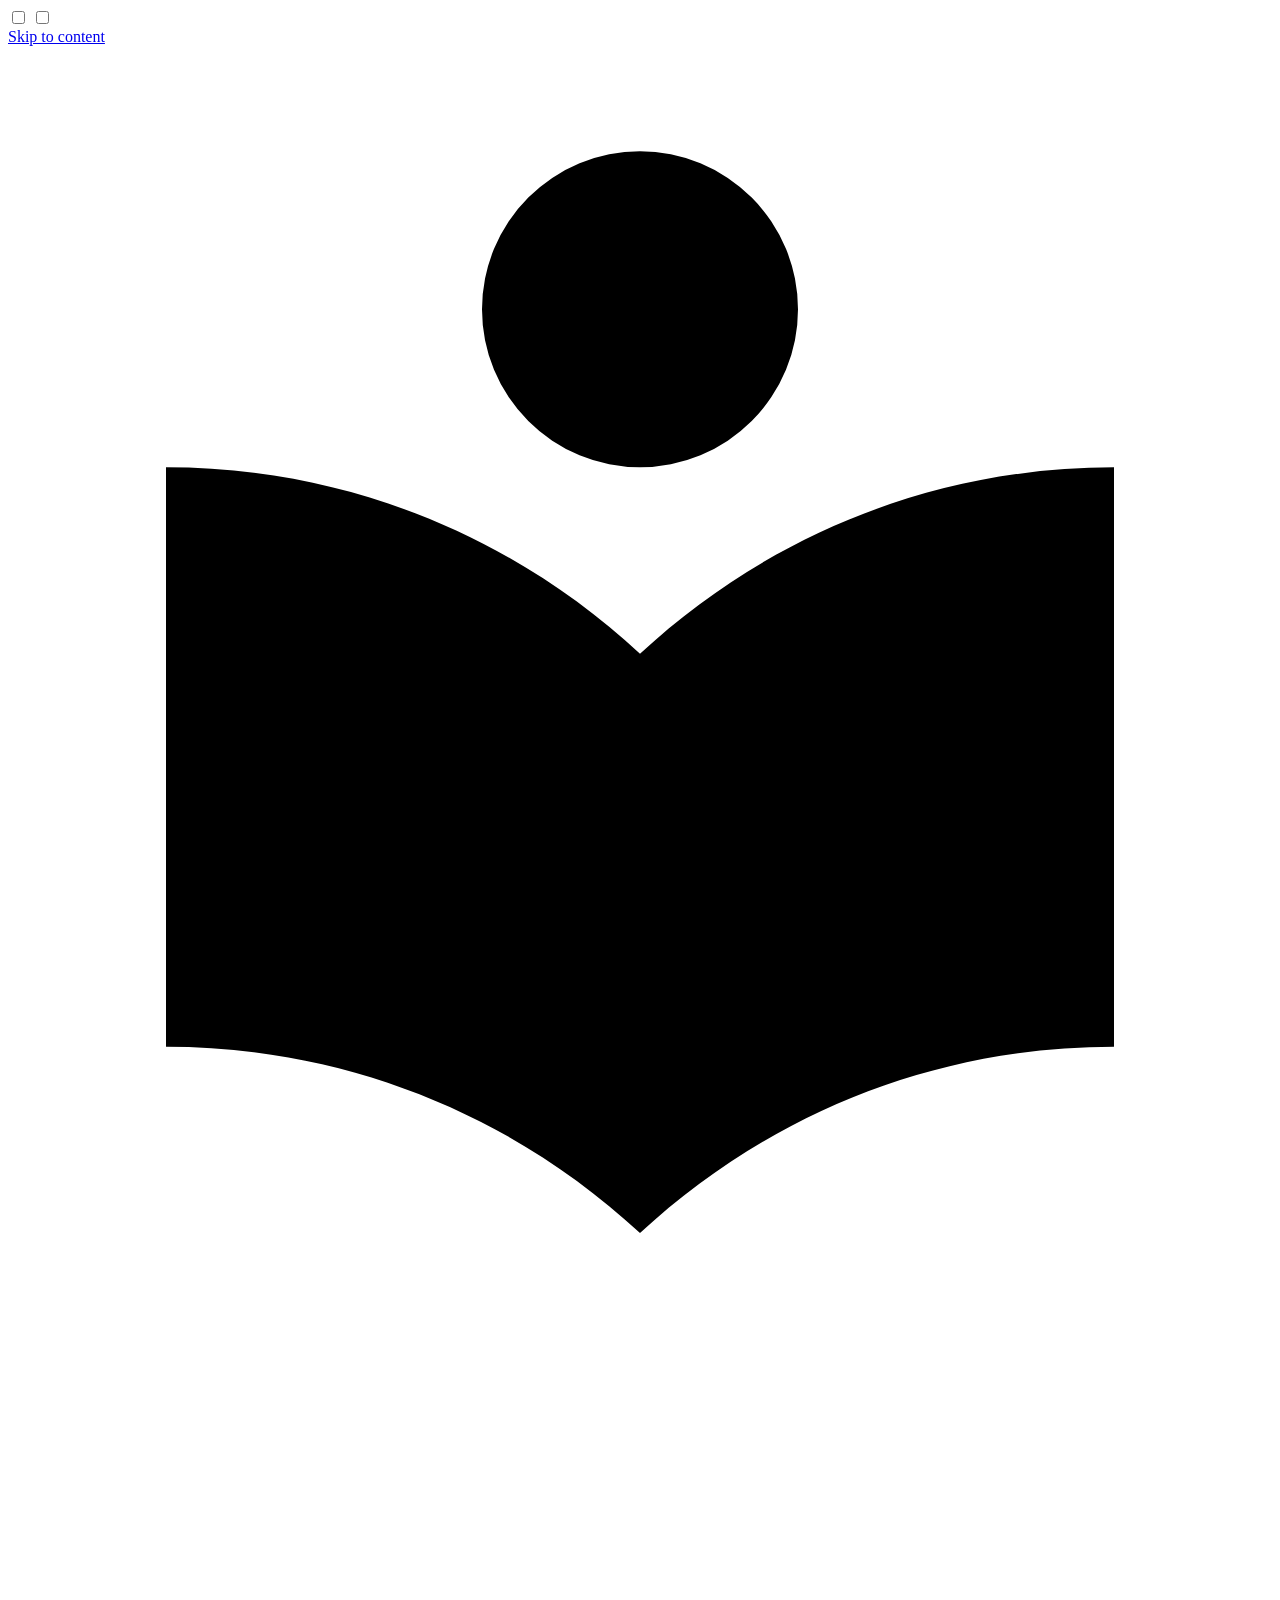
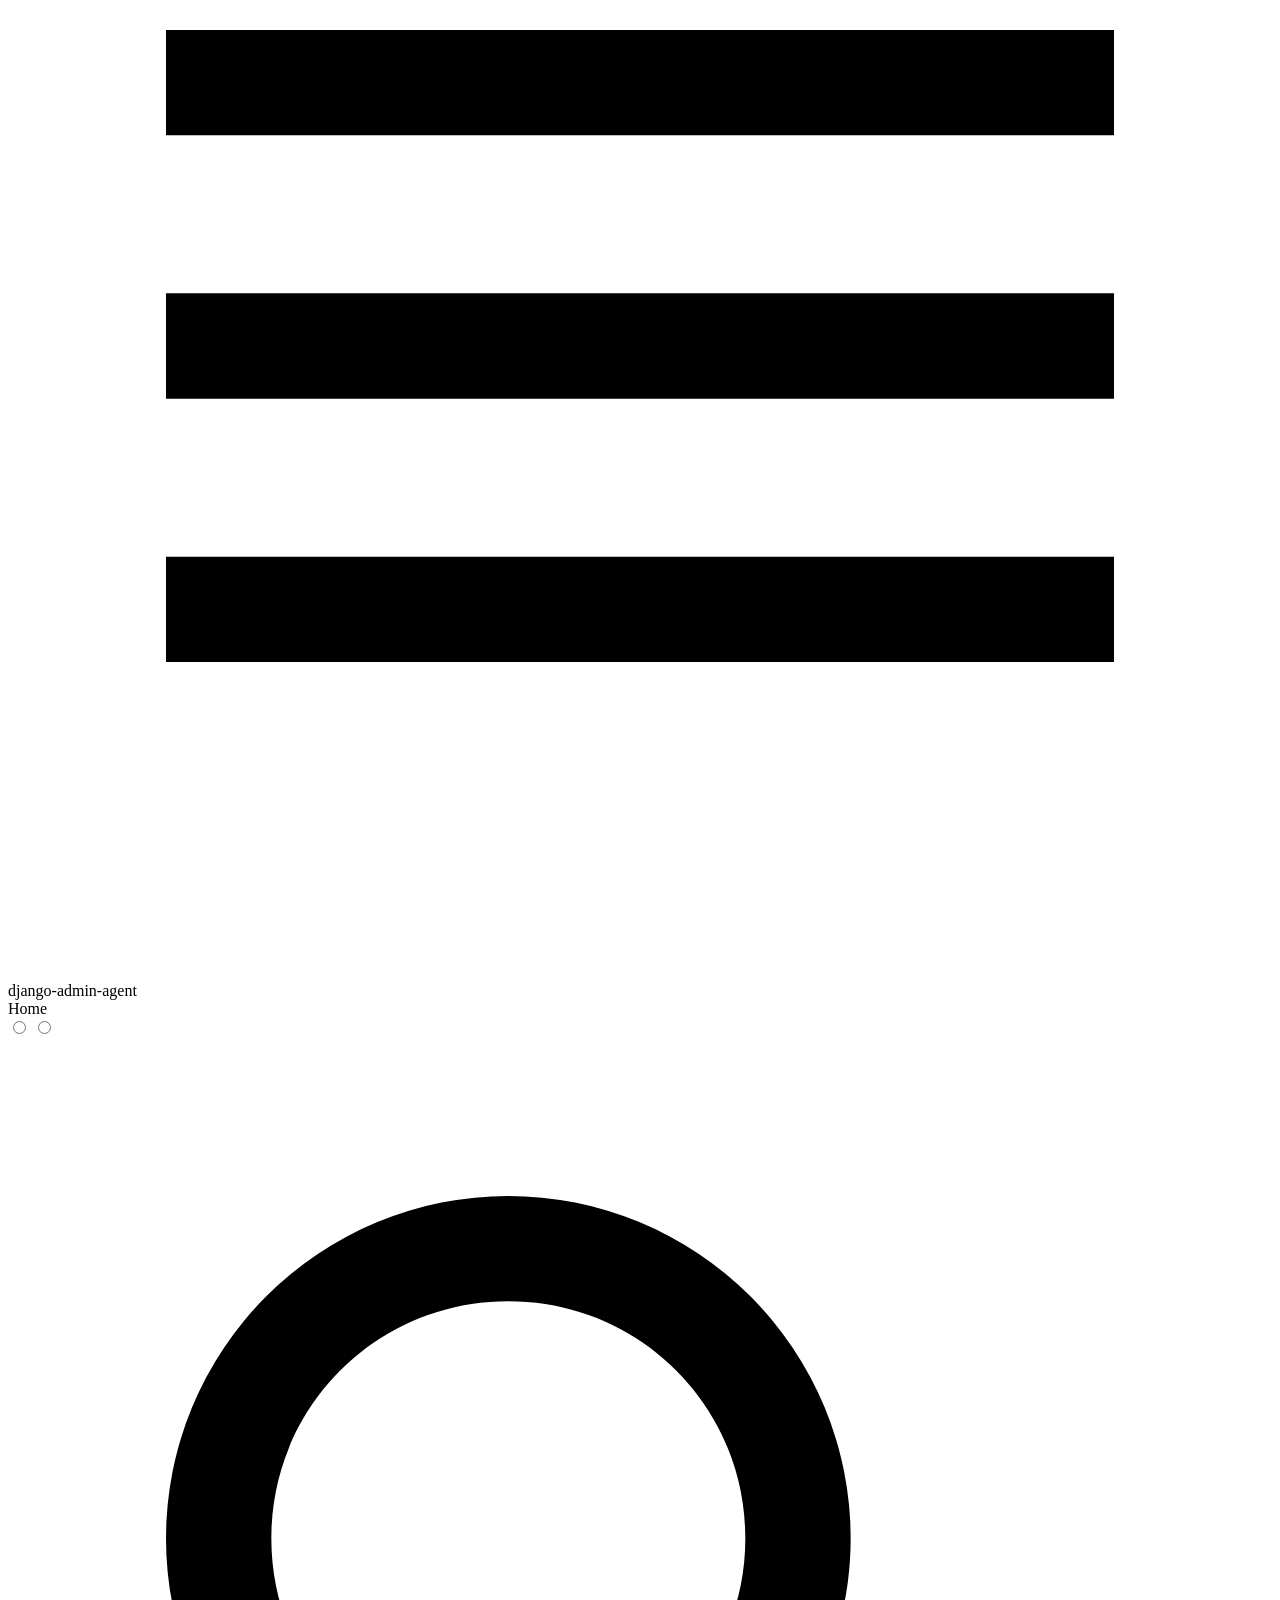
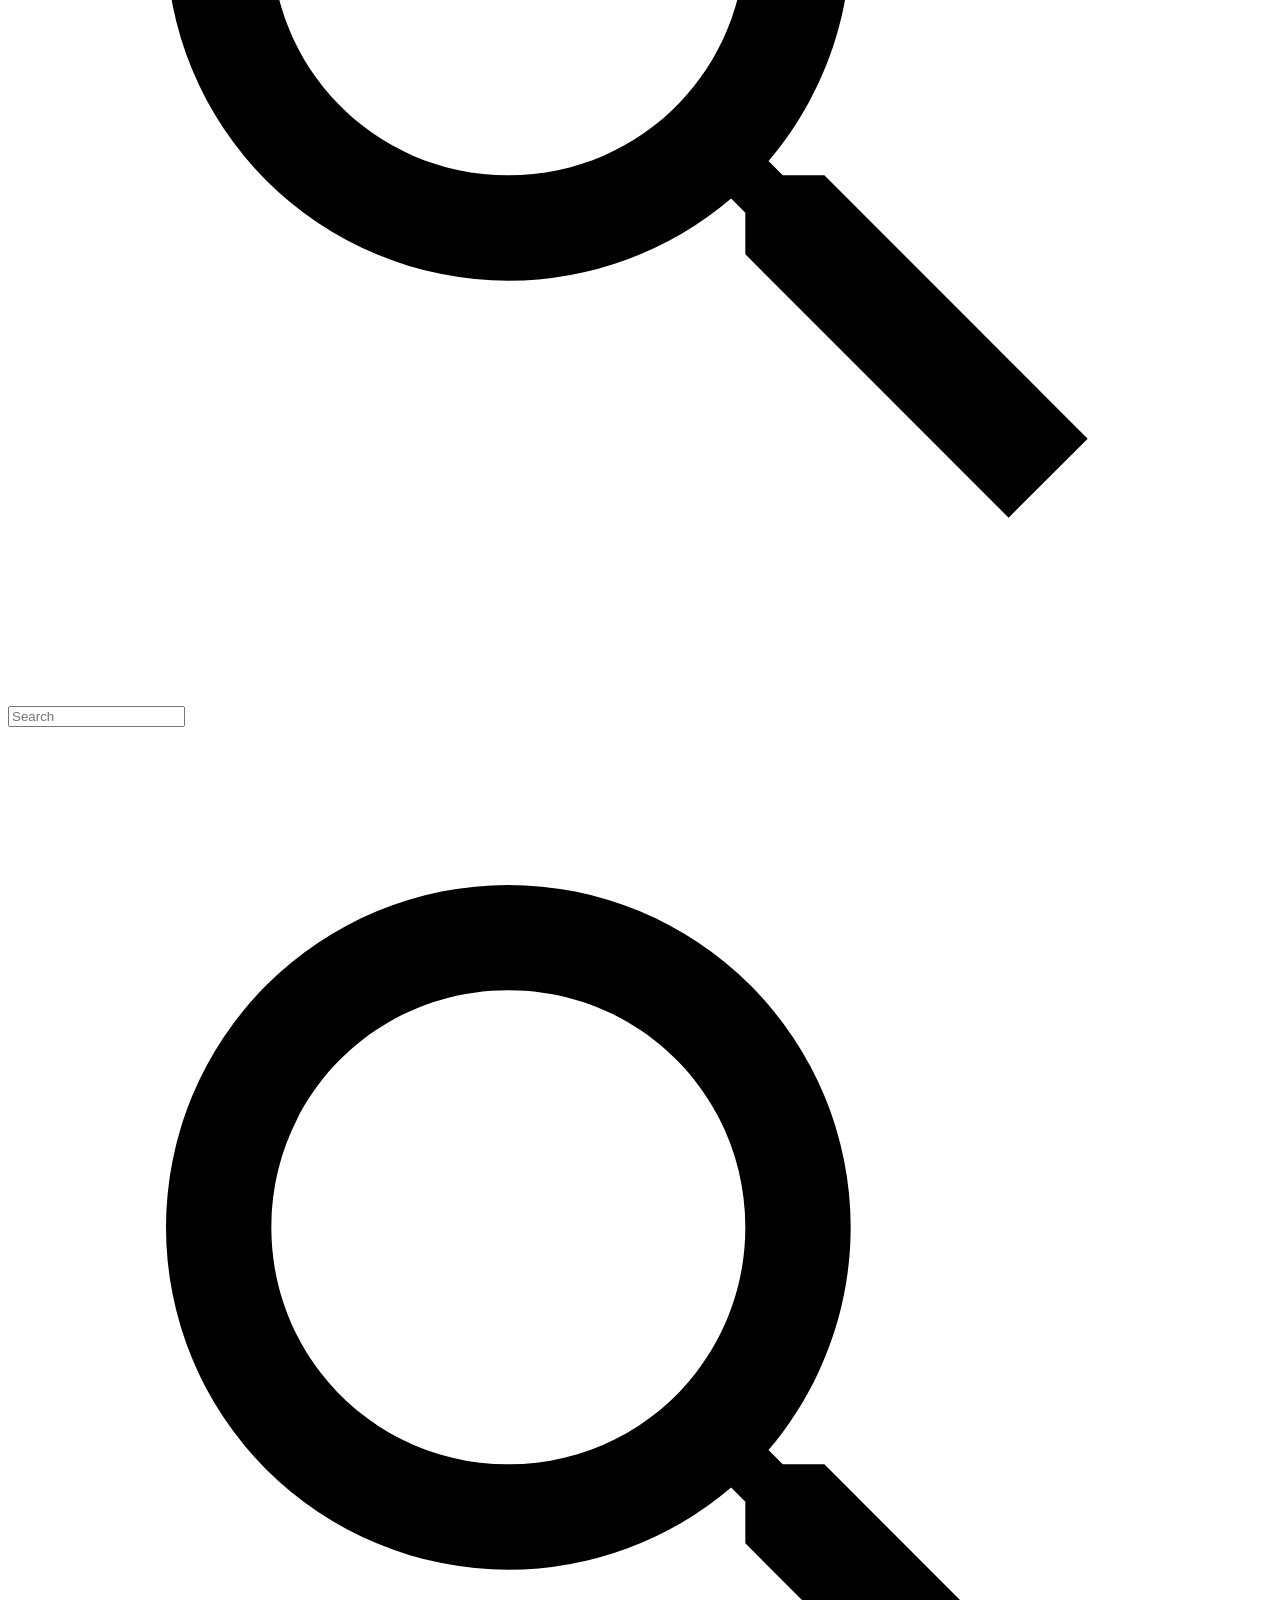
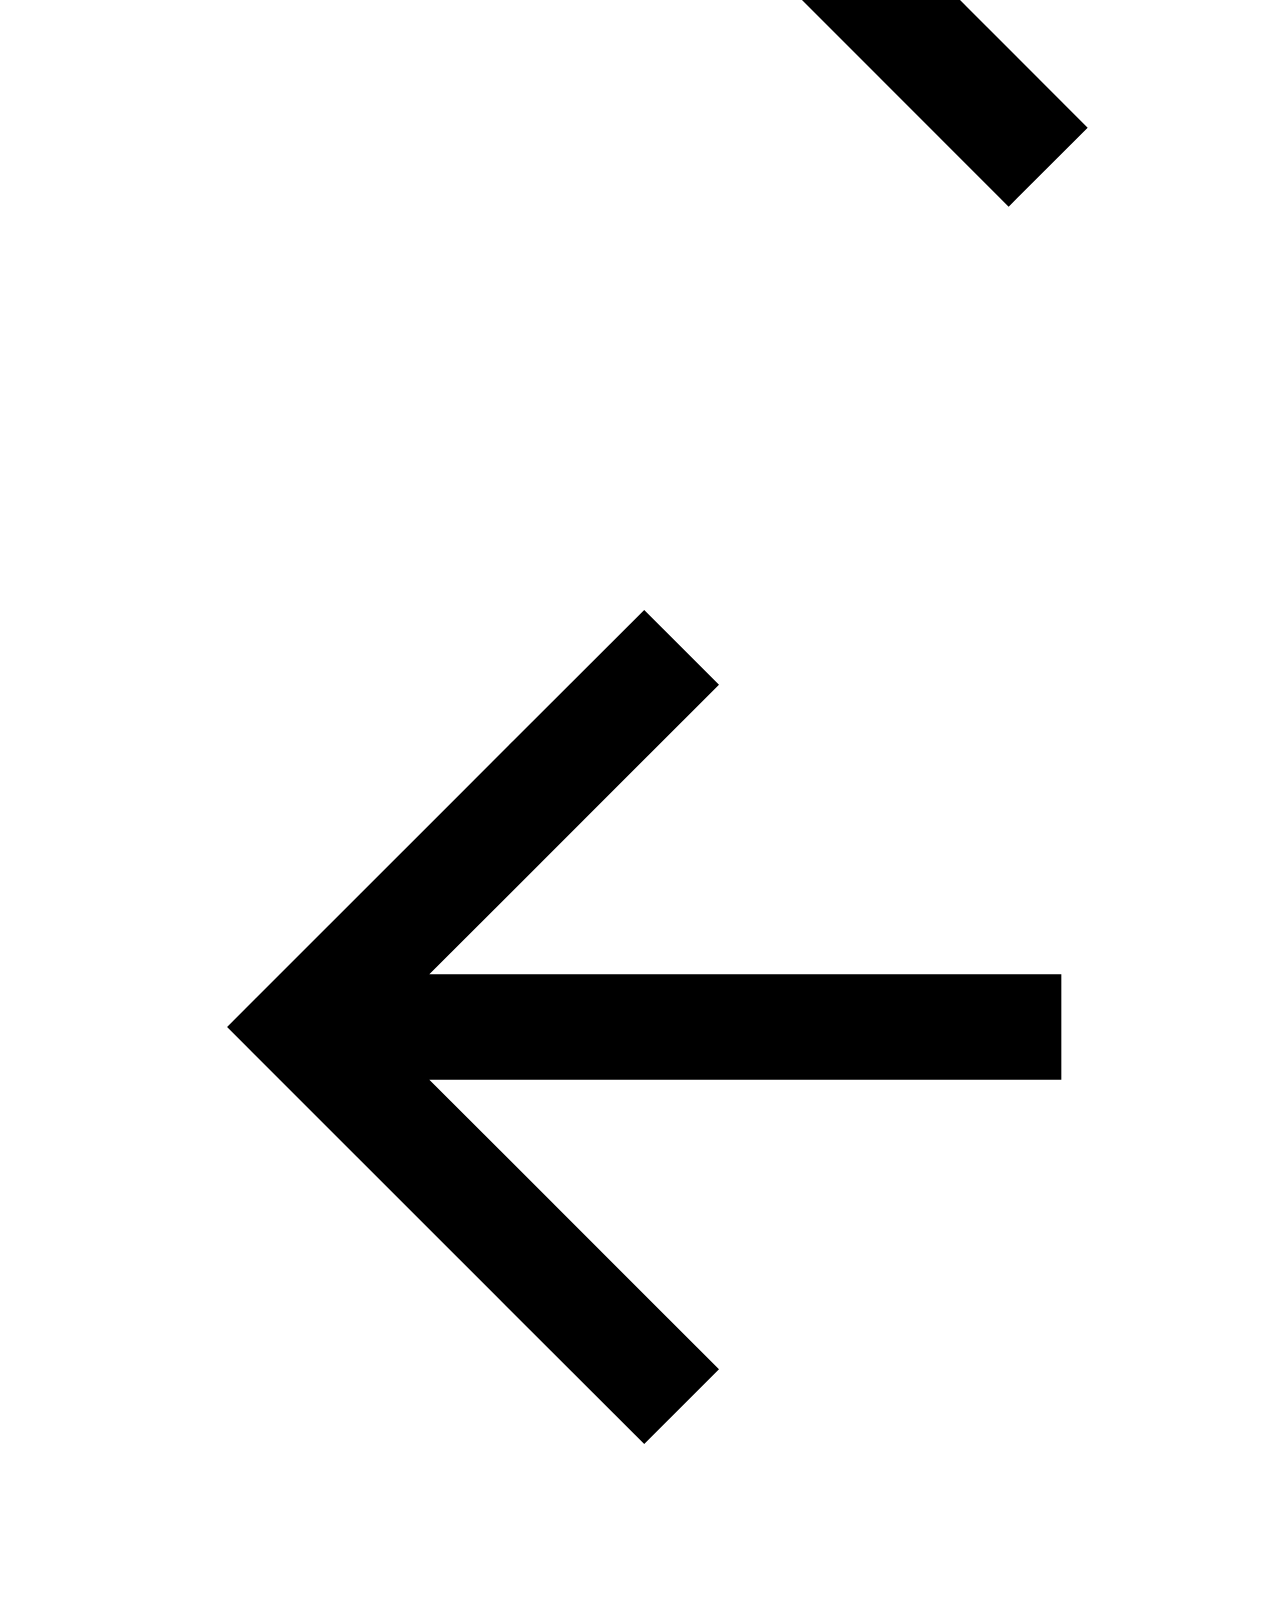
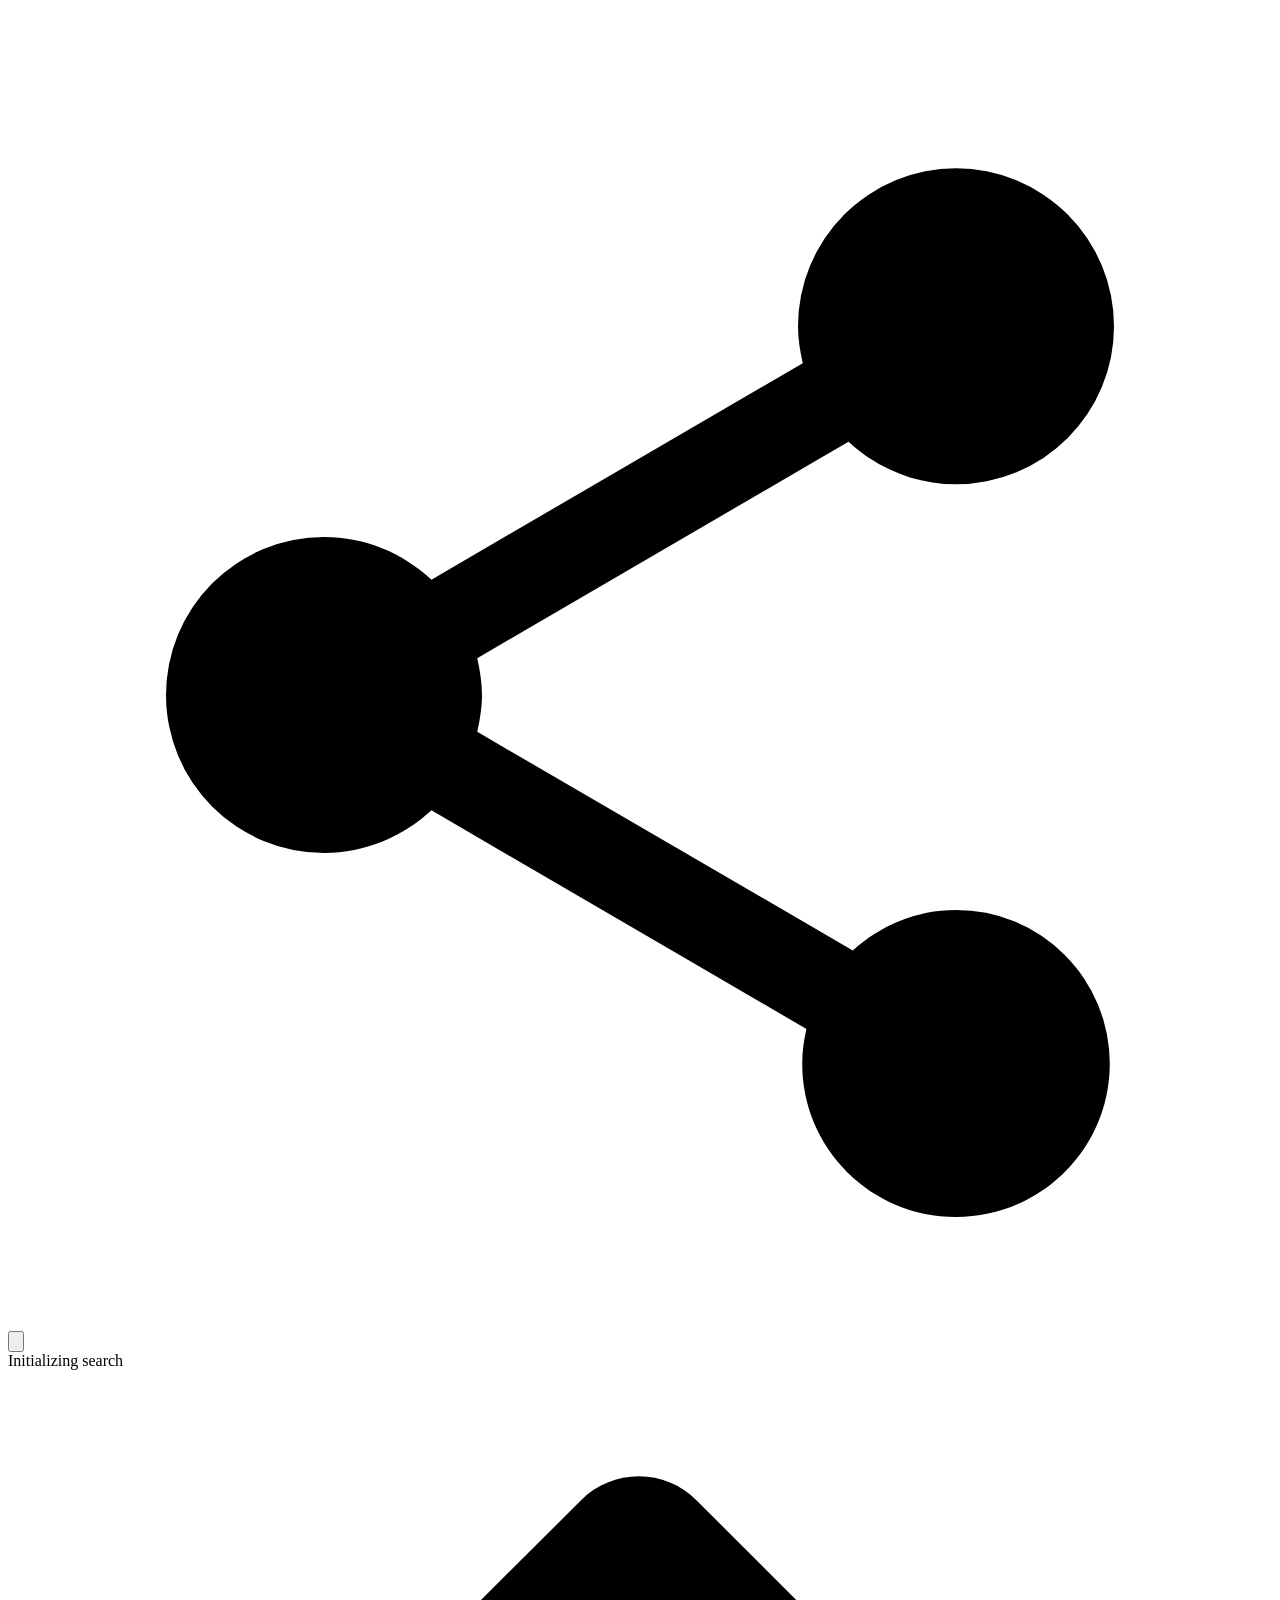
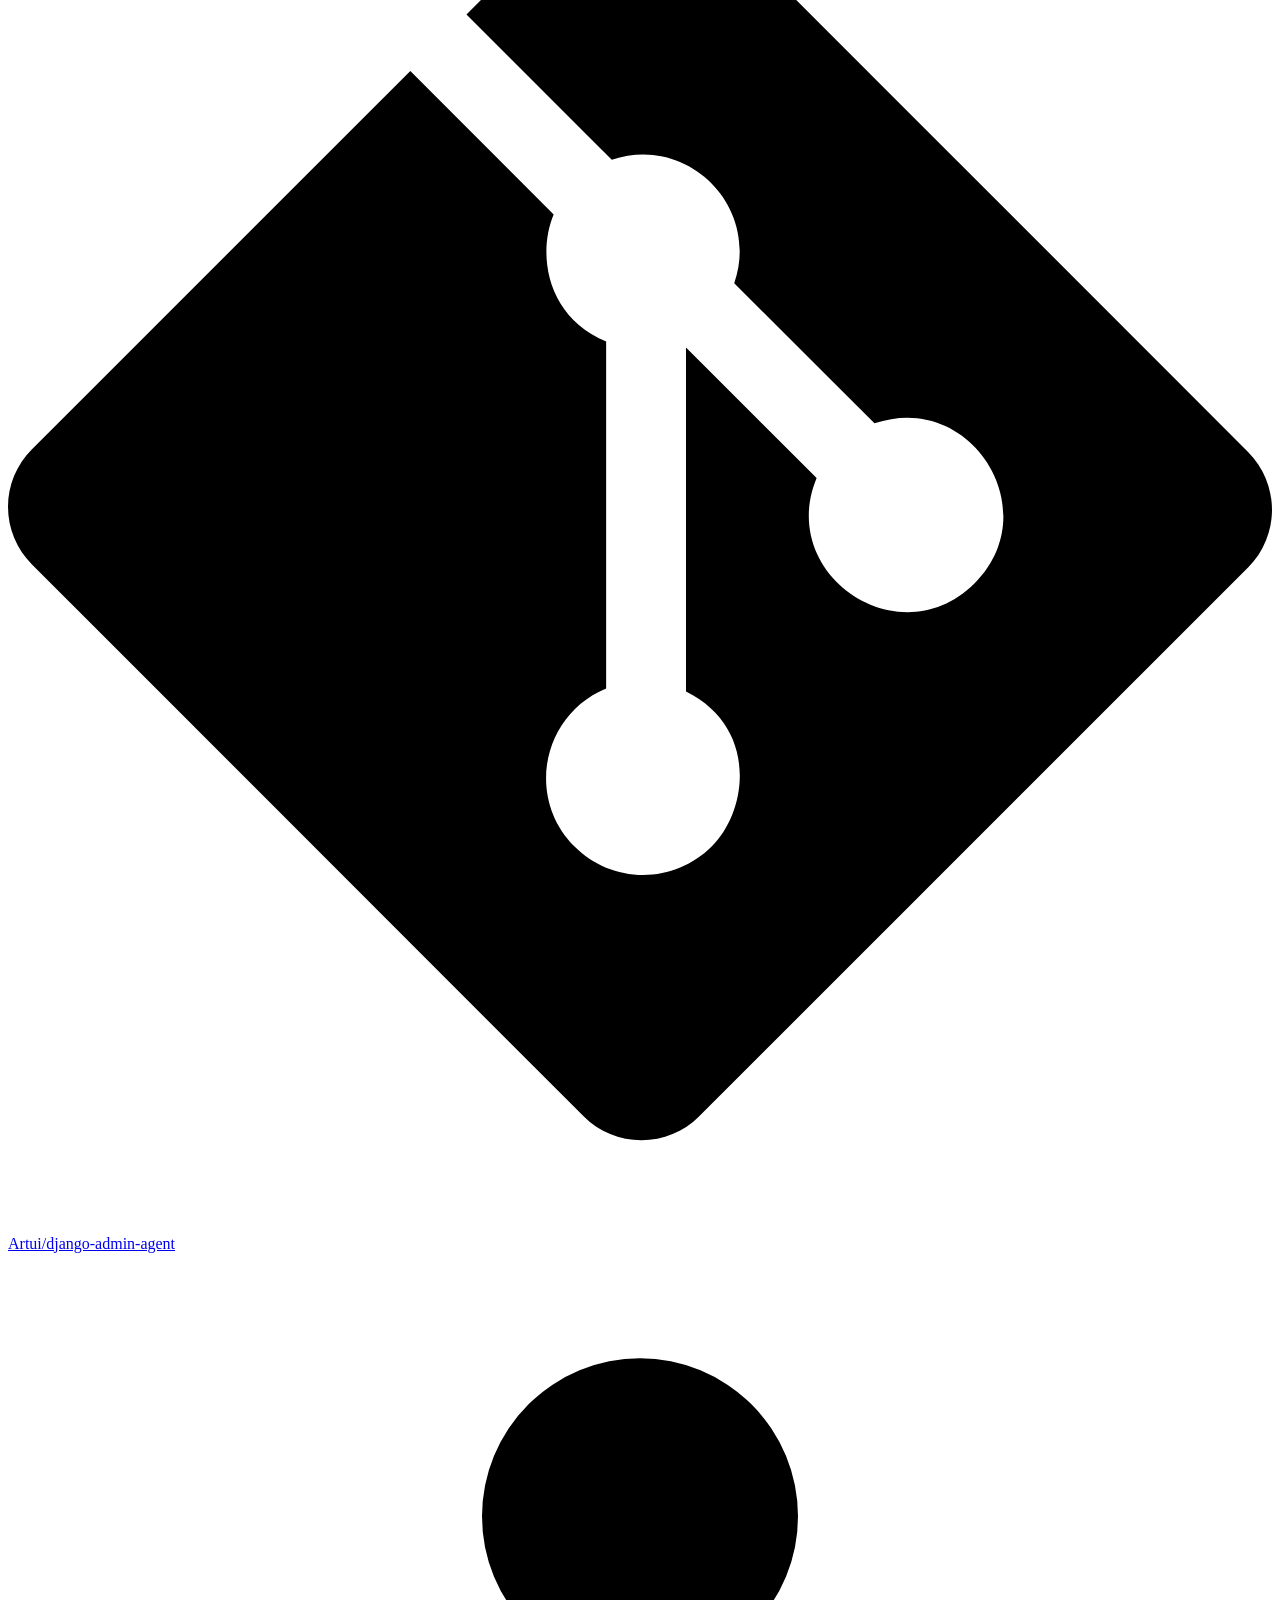
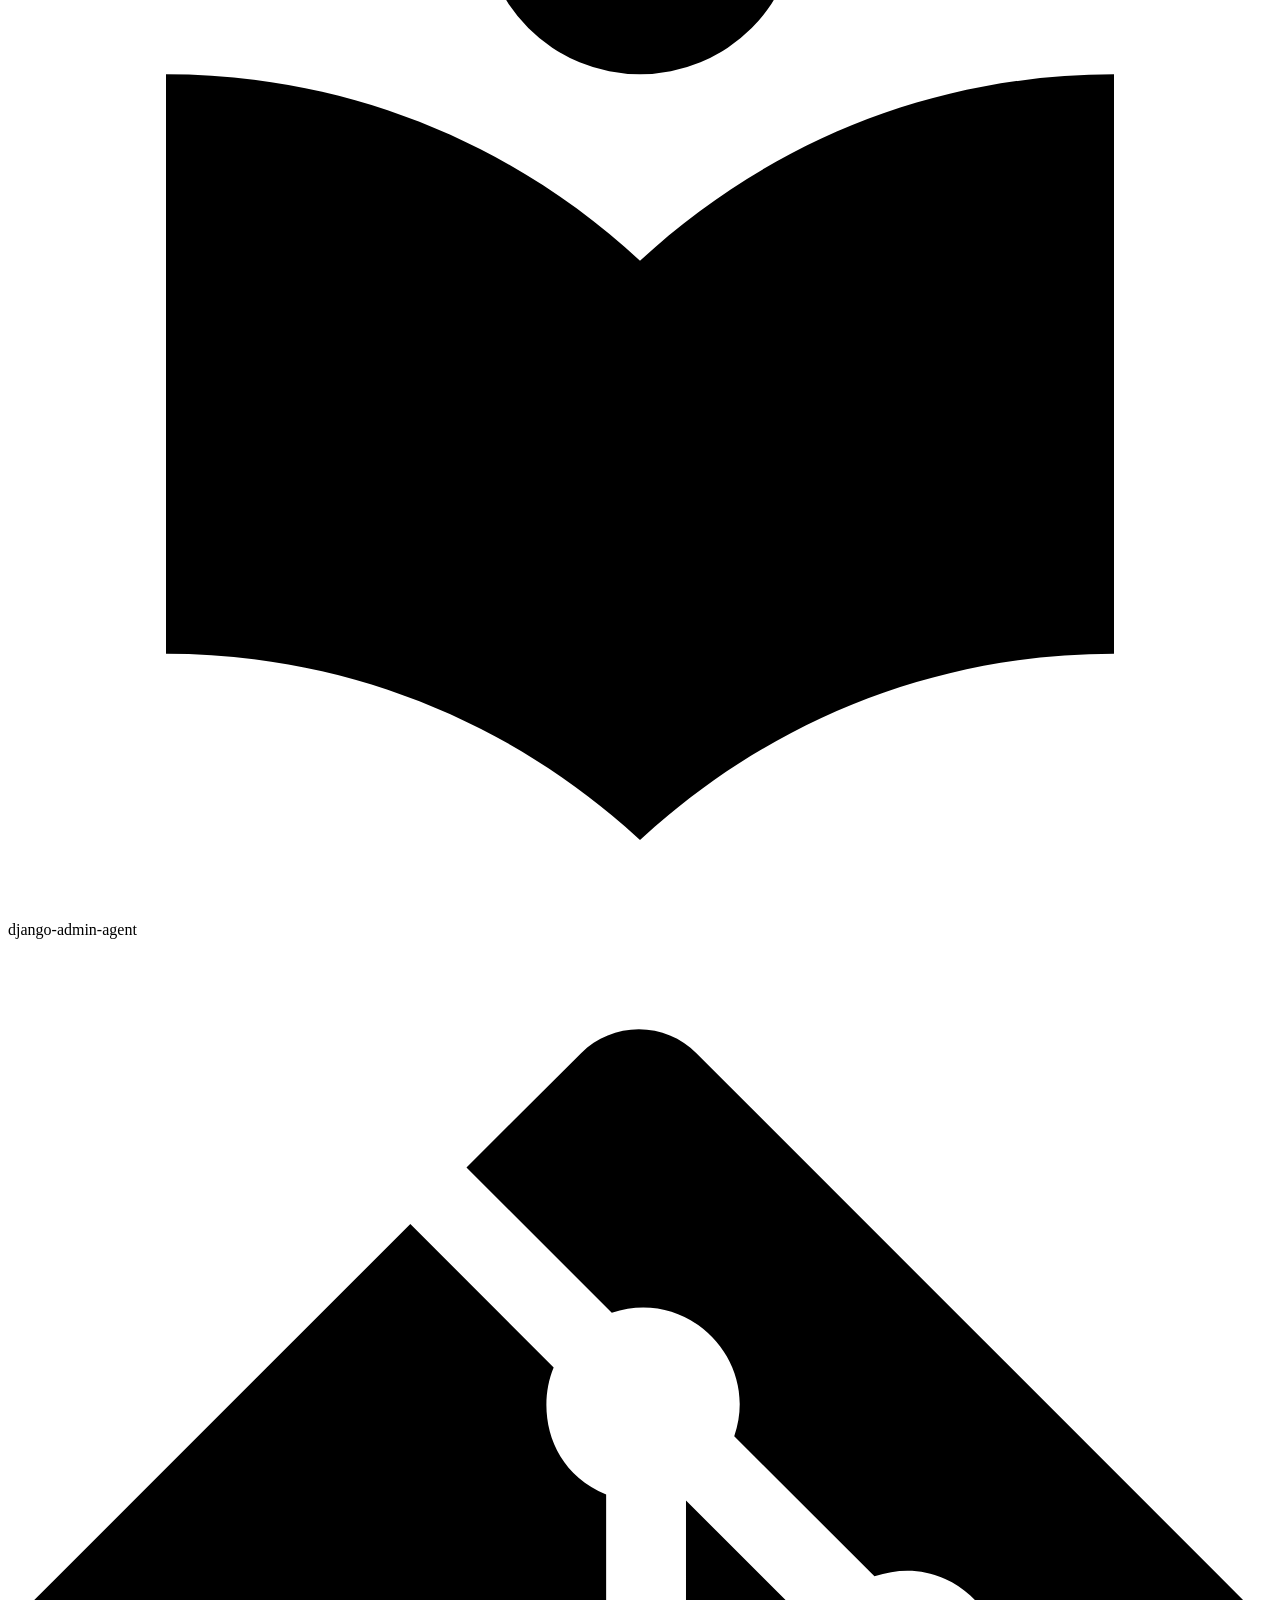
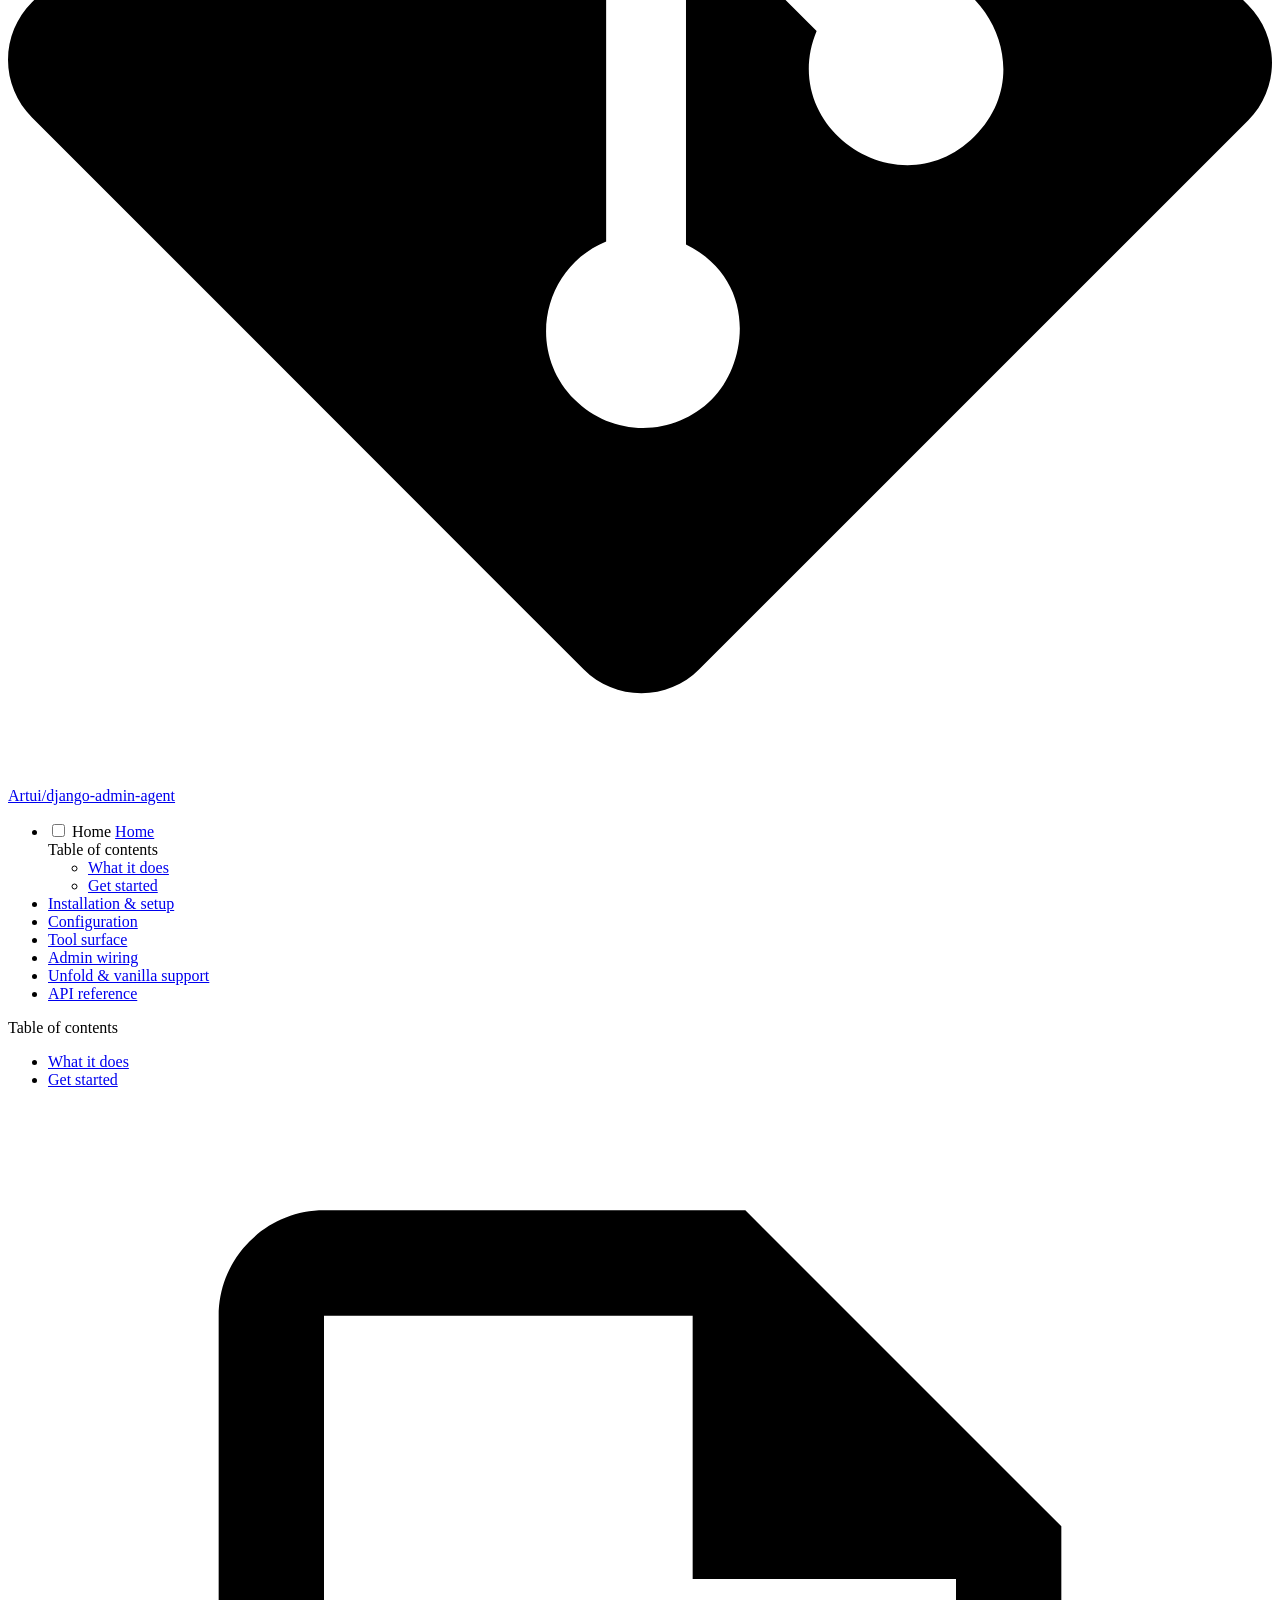
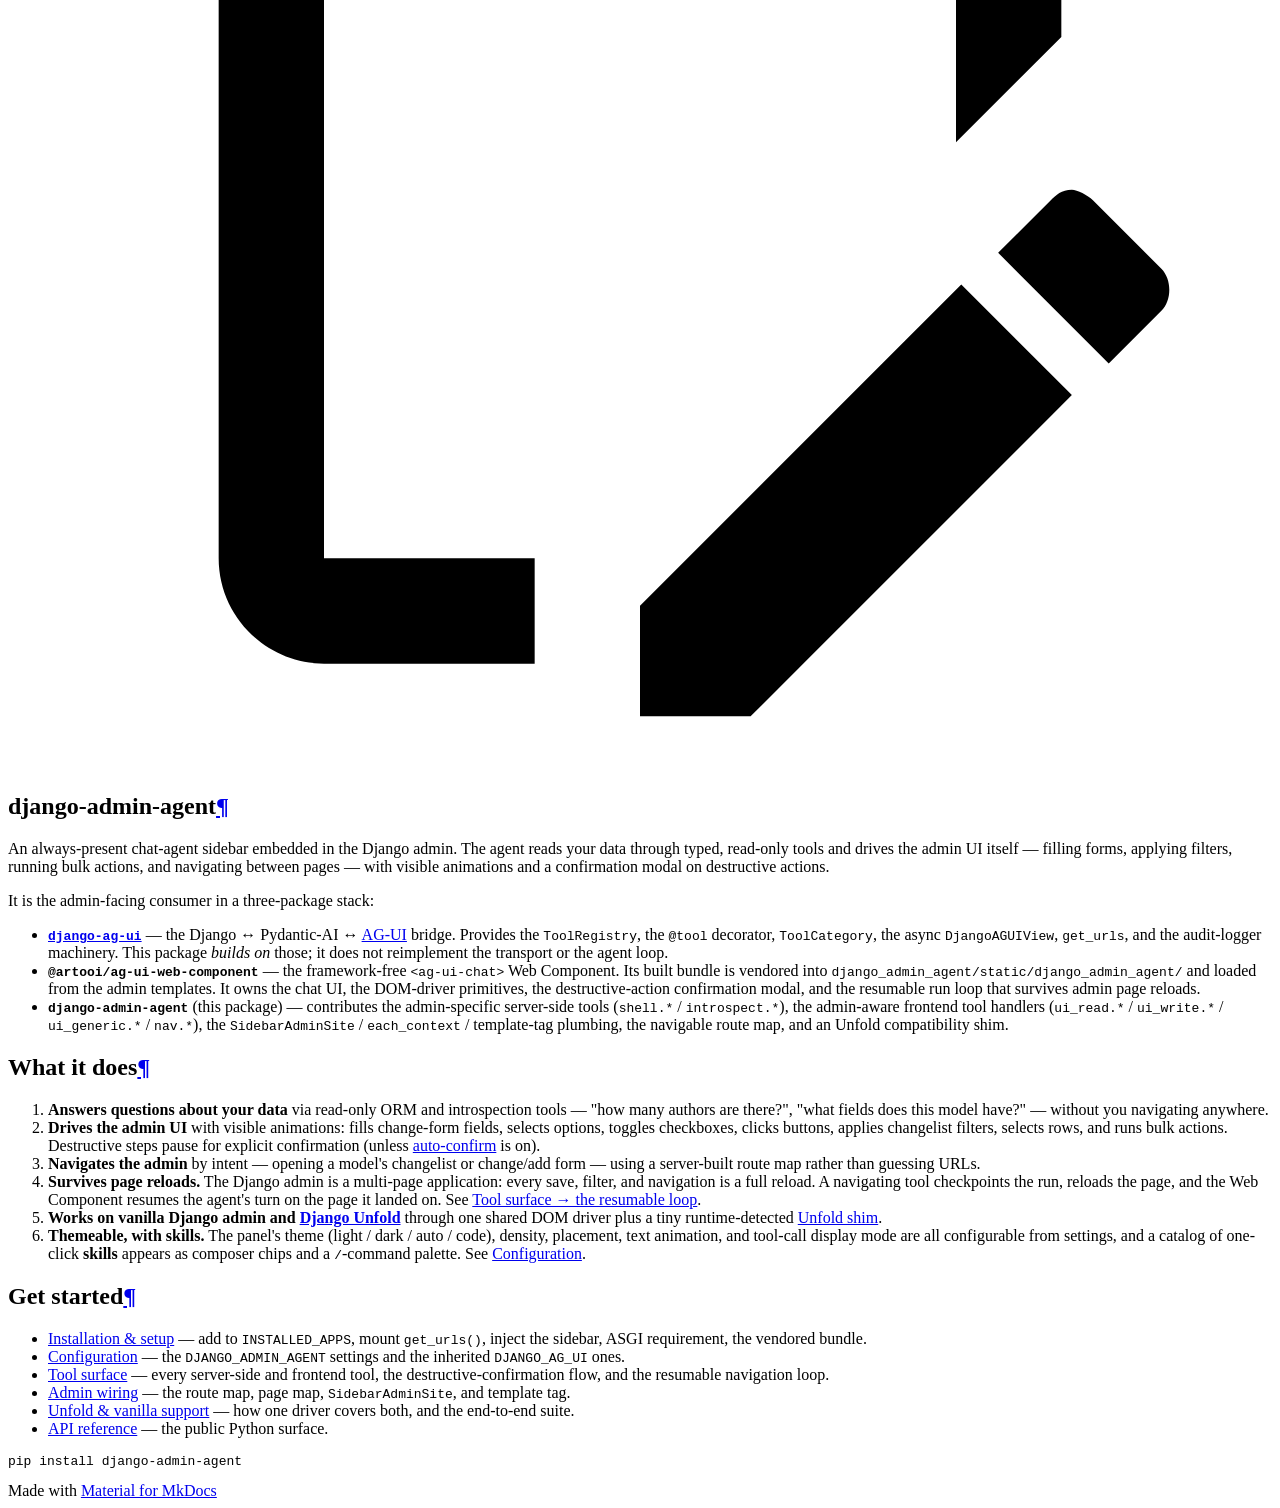
==== commit c02995d6: "Deployed d0b4224 with MkDocs version: 1.6.1" ====
--- a/index.html
+++ b/index.html
@@ -634,6 +634,11 @@
 <li><strong>Works on vanilla Django admin and <a href="https://github.com/unfoldadmin/django-unfold">Django Unfold</a></strong>
    through one shared DOM driver plus a tiny runtime-detected
    <a href="unfold/">Unfold shim</a>.</li>
+<li><strong>Themeable, with skills.</strong> The panel's theme (light / dark / auto / code),
+   density, placement, text animation, and tool-call display mode are all
+   configurable from settings, and a catalog of one-click <strong>skills</strong> appears as
+   composer chips and a <code>/</code>-command palette. See
+   <a href="configuration/">Configuration</a>.</li>
 </ol>
 <h2 id="get-started">Get started<a class="headerlink" href="#get-started" title="Permanent link">&para;</a></h2>
 <ul>
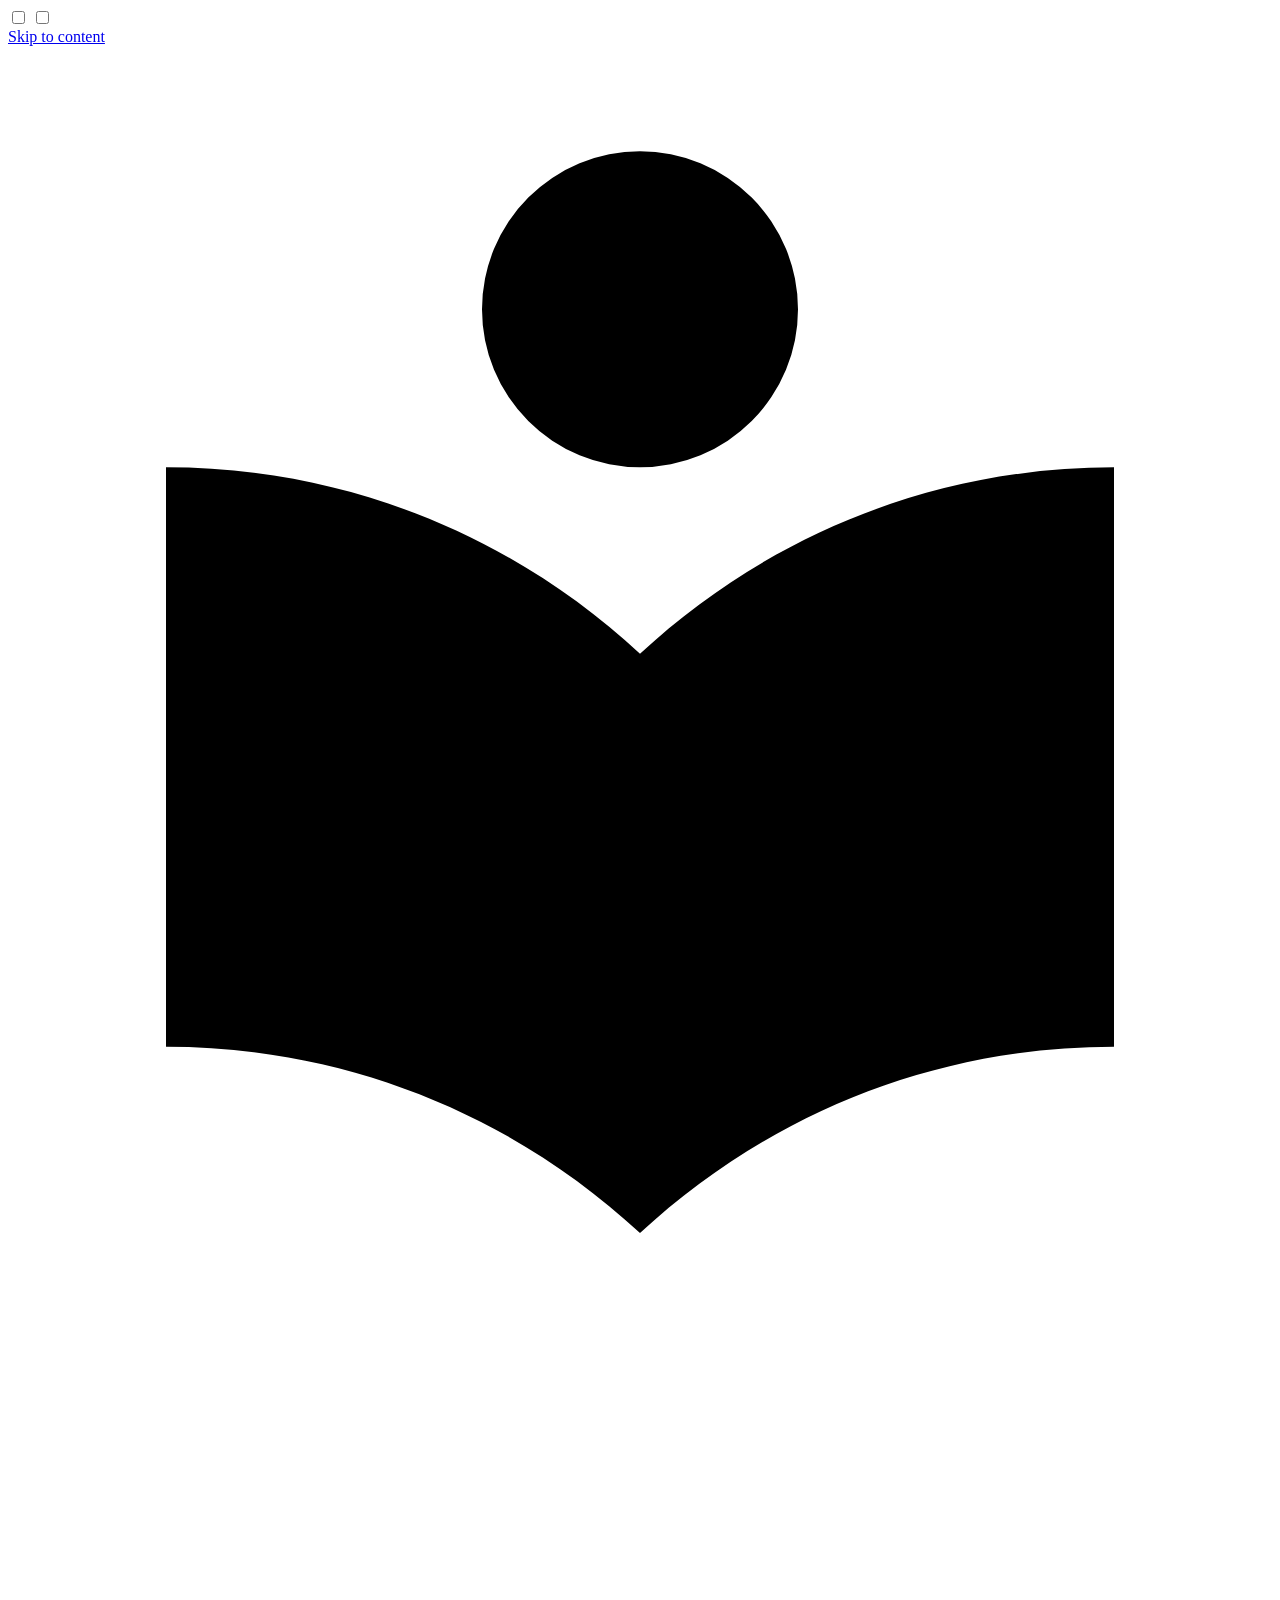
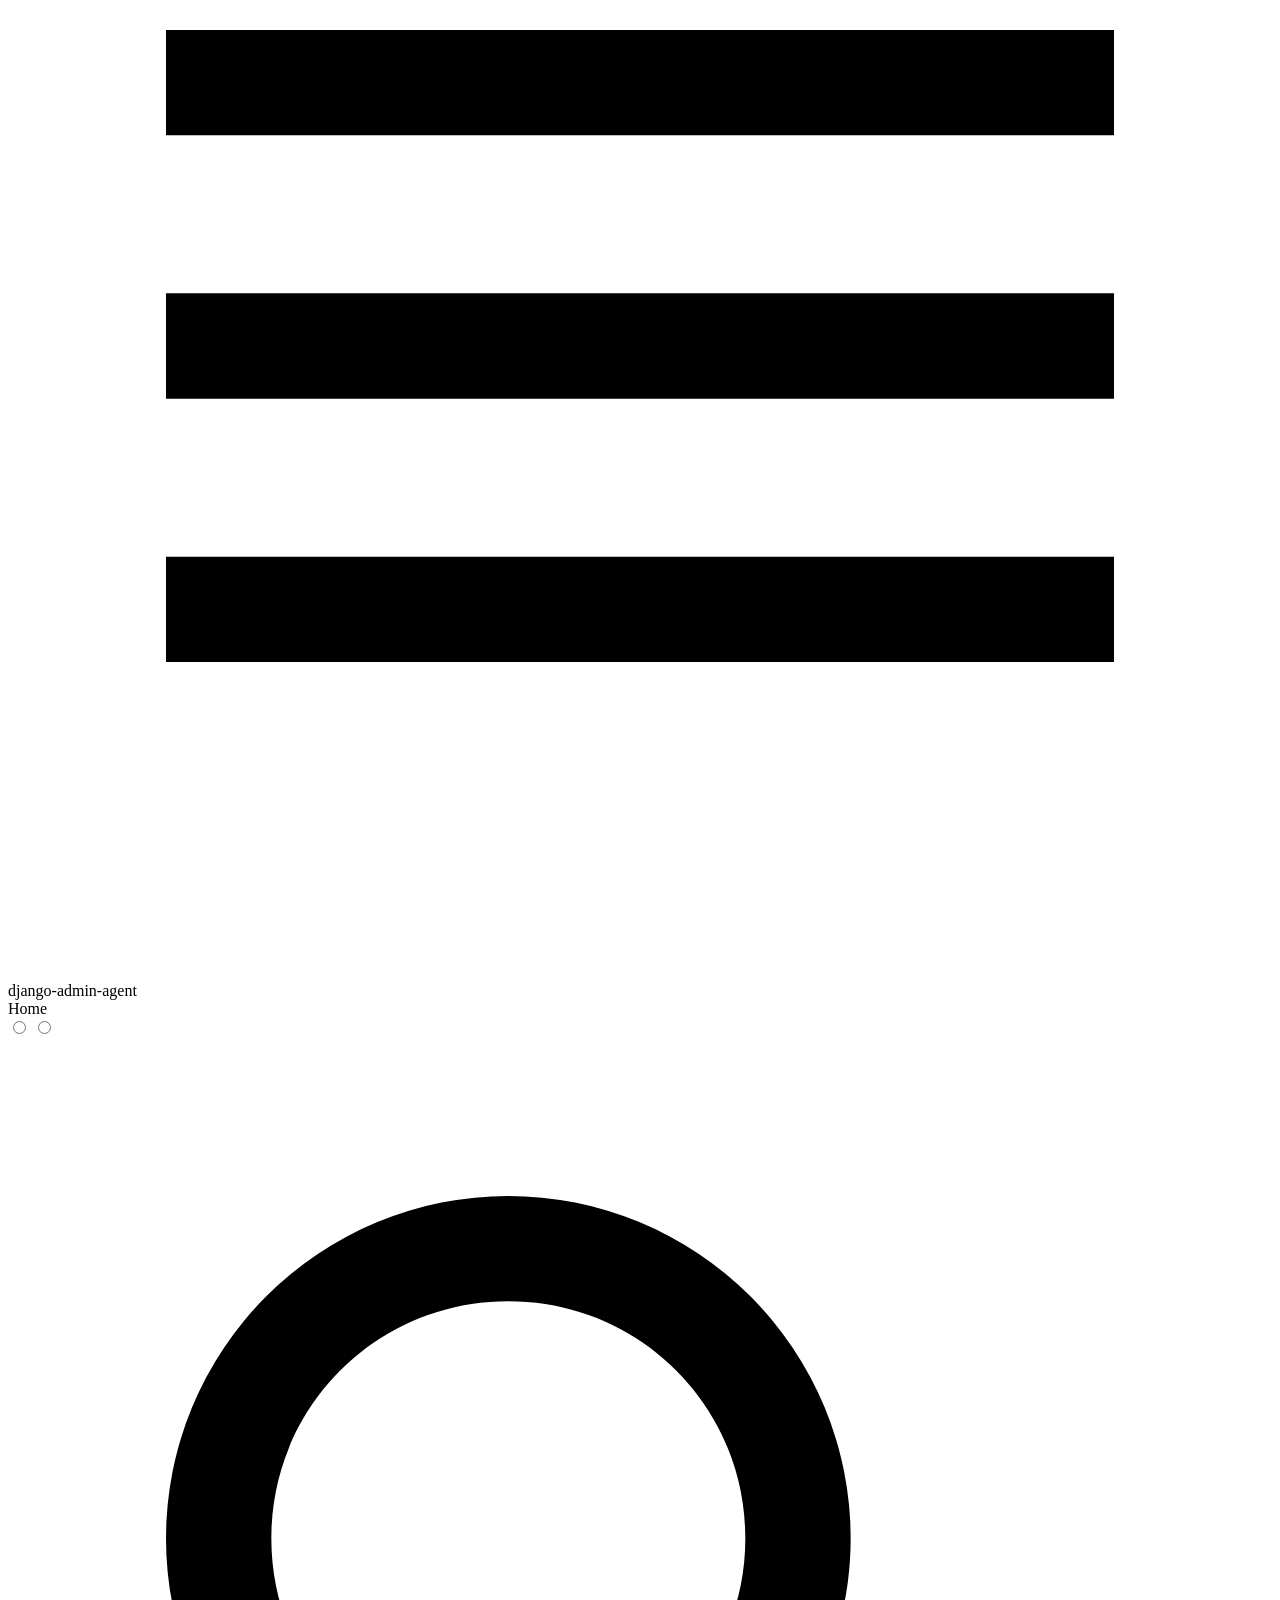
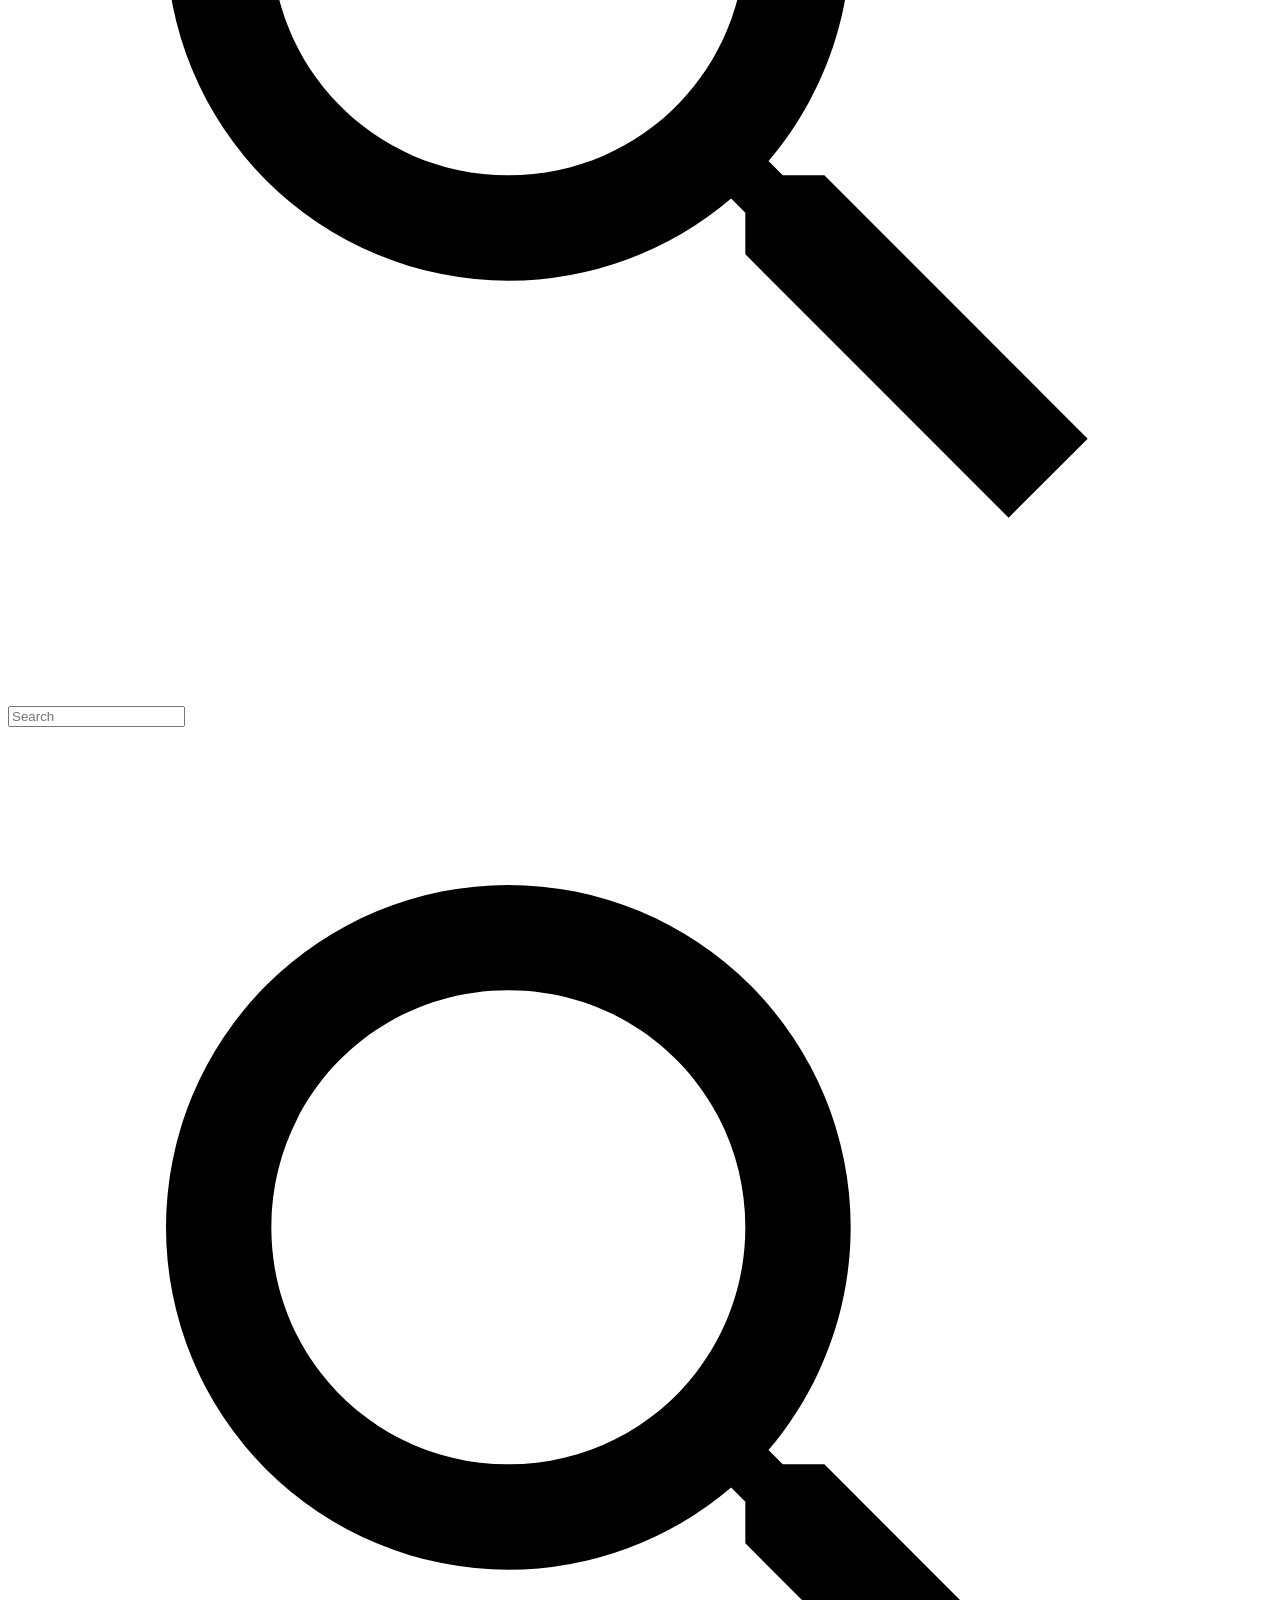
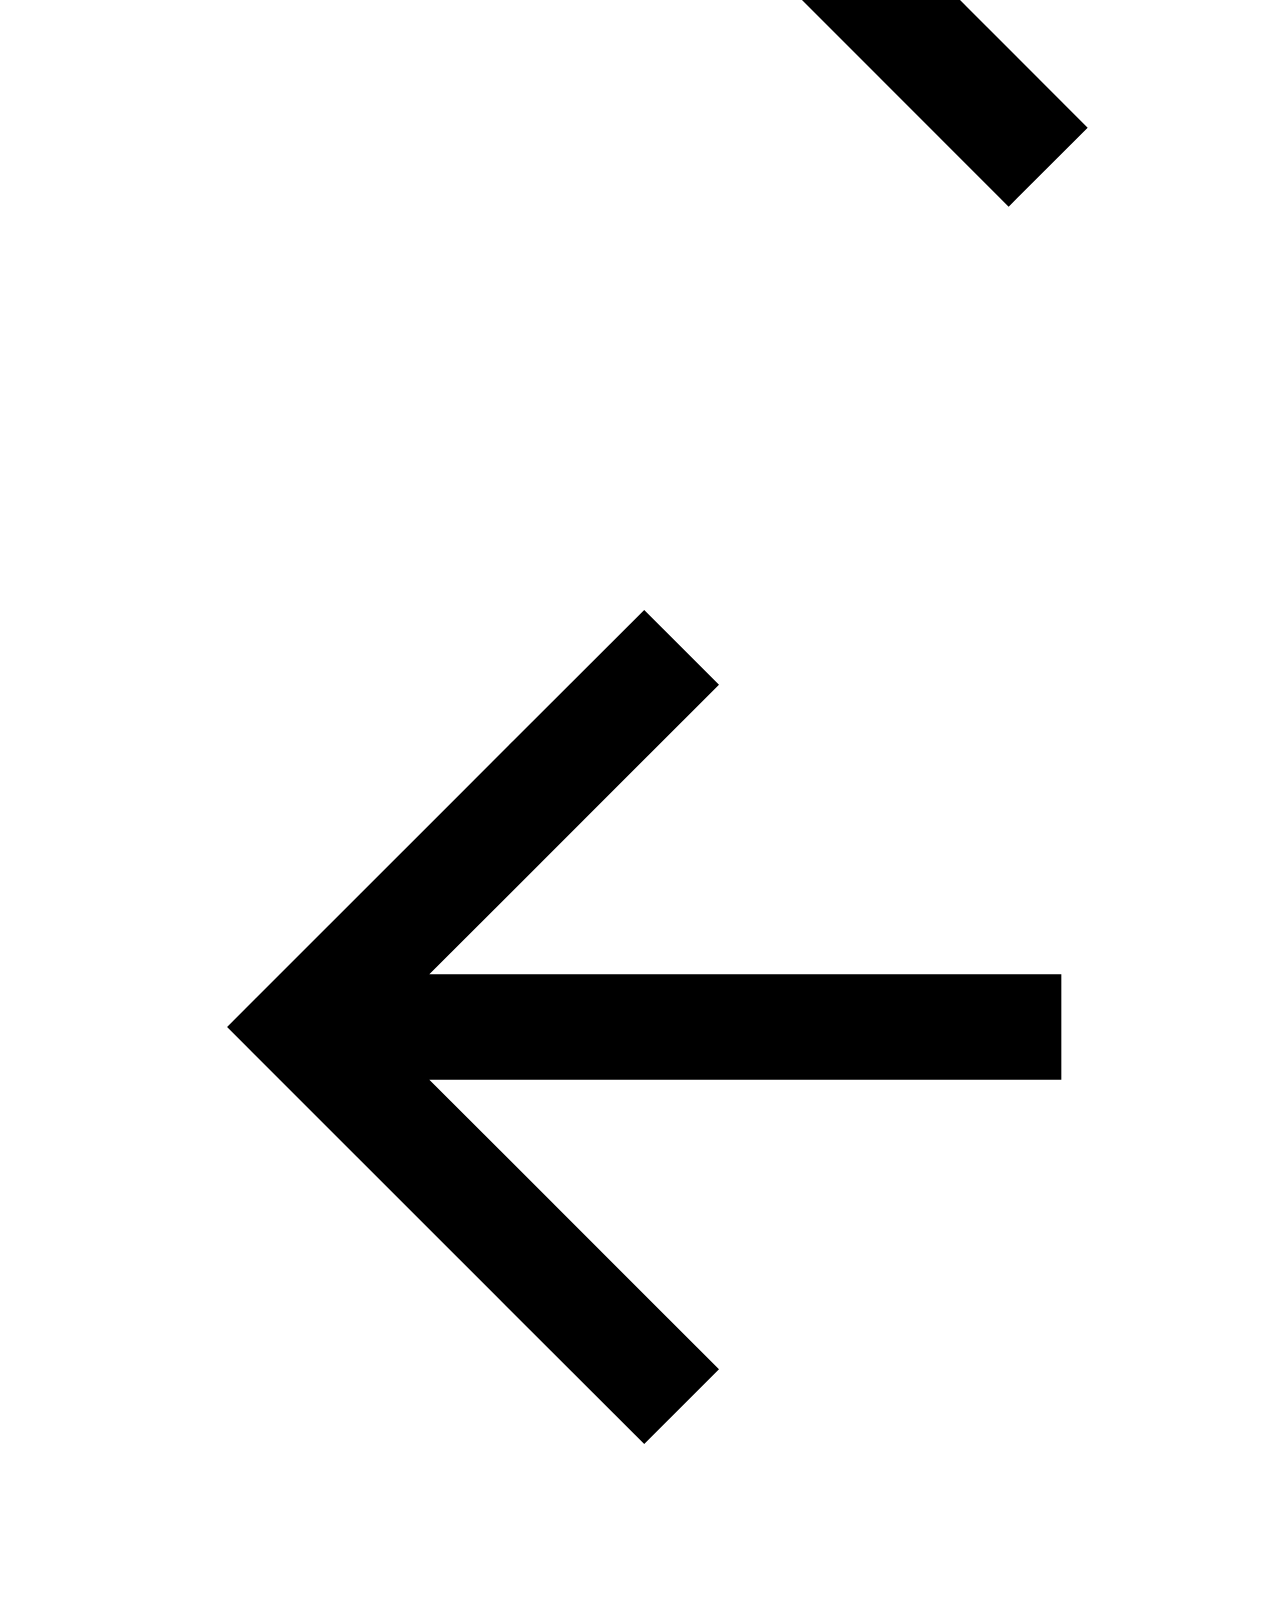
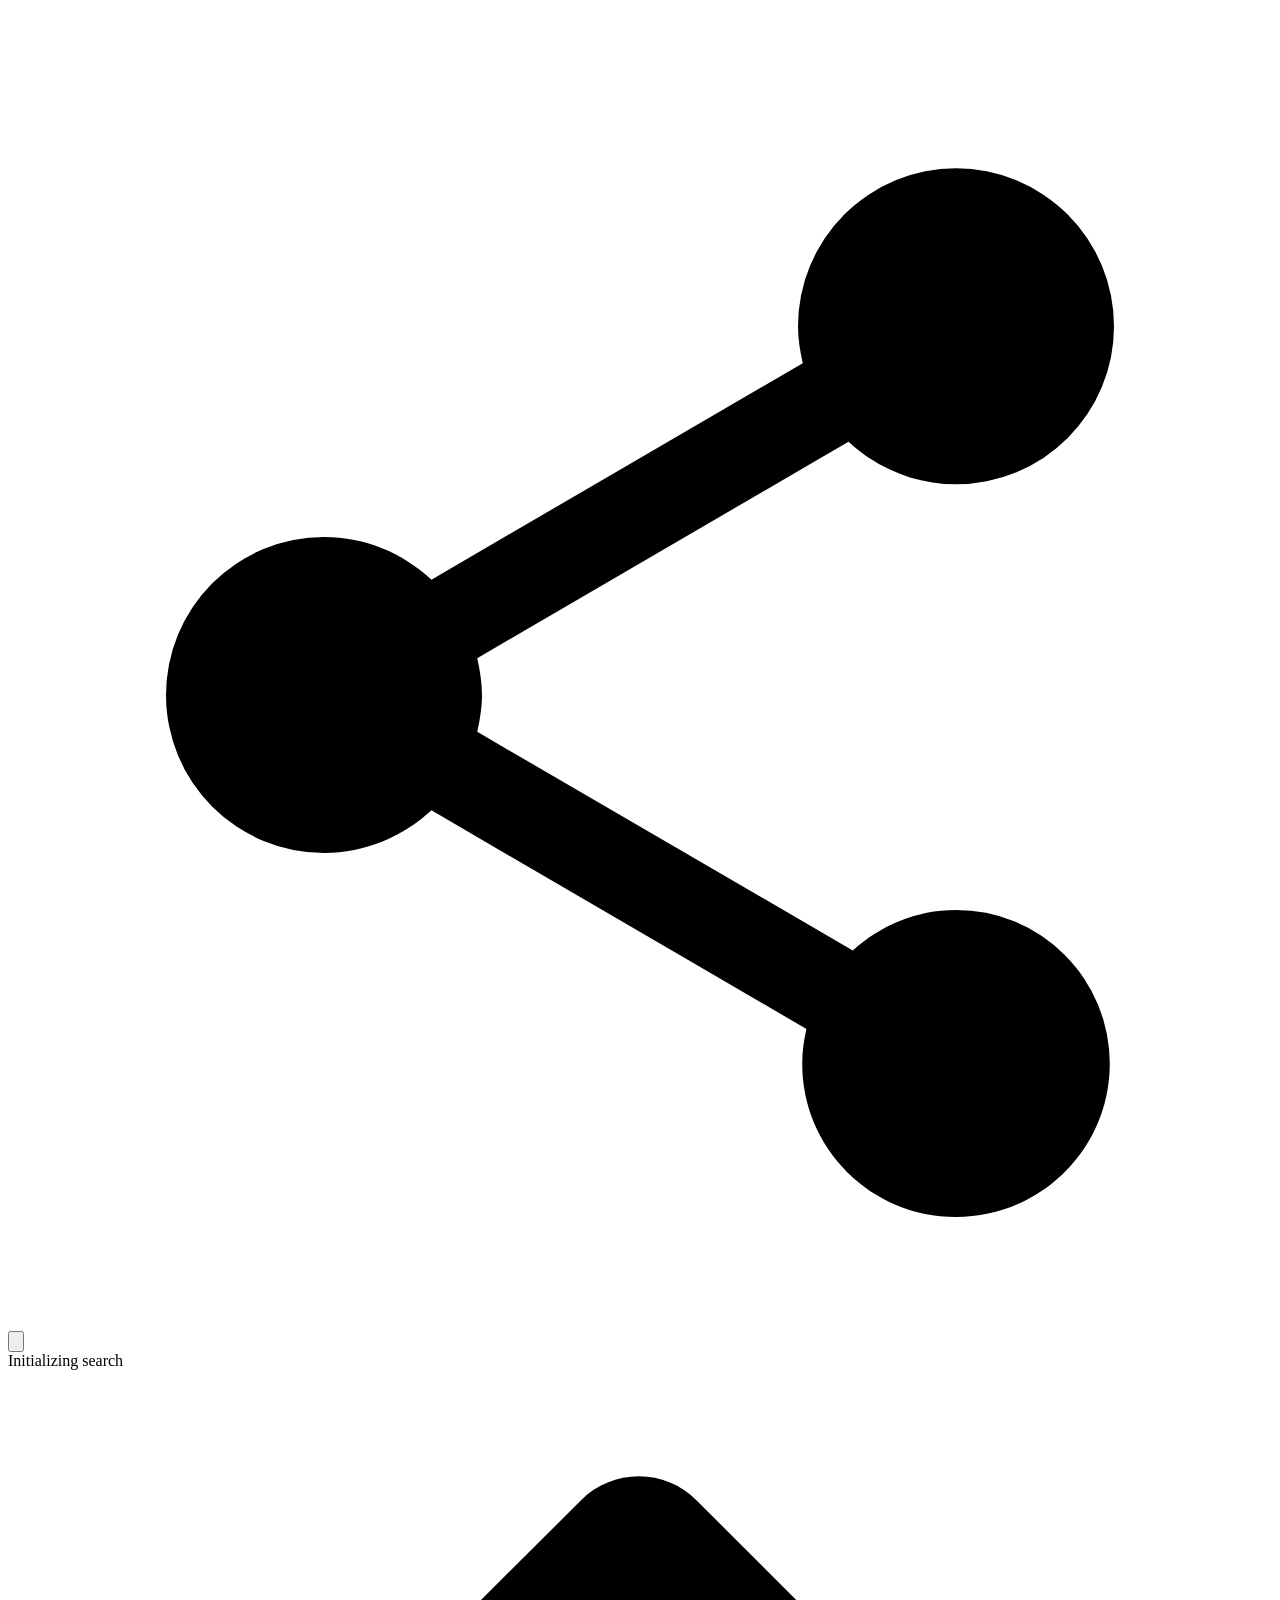
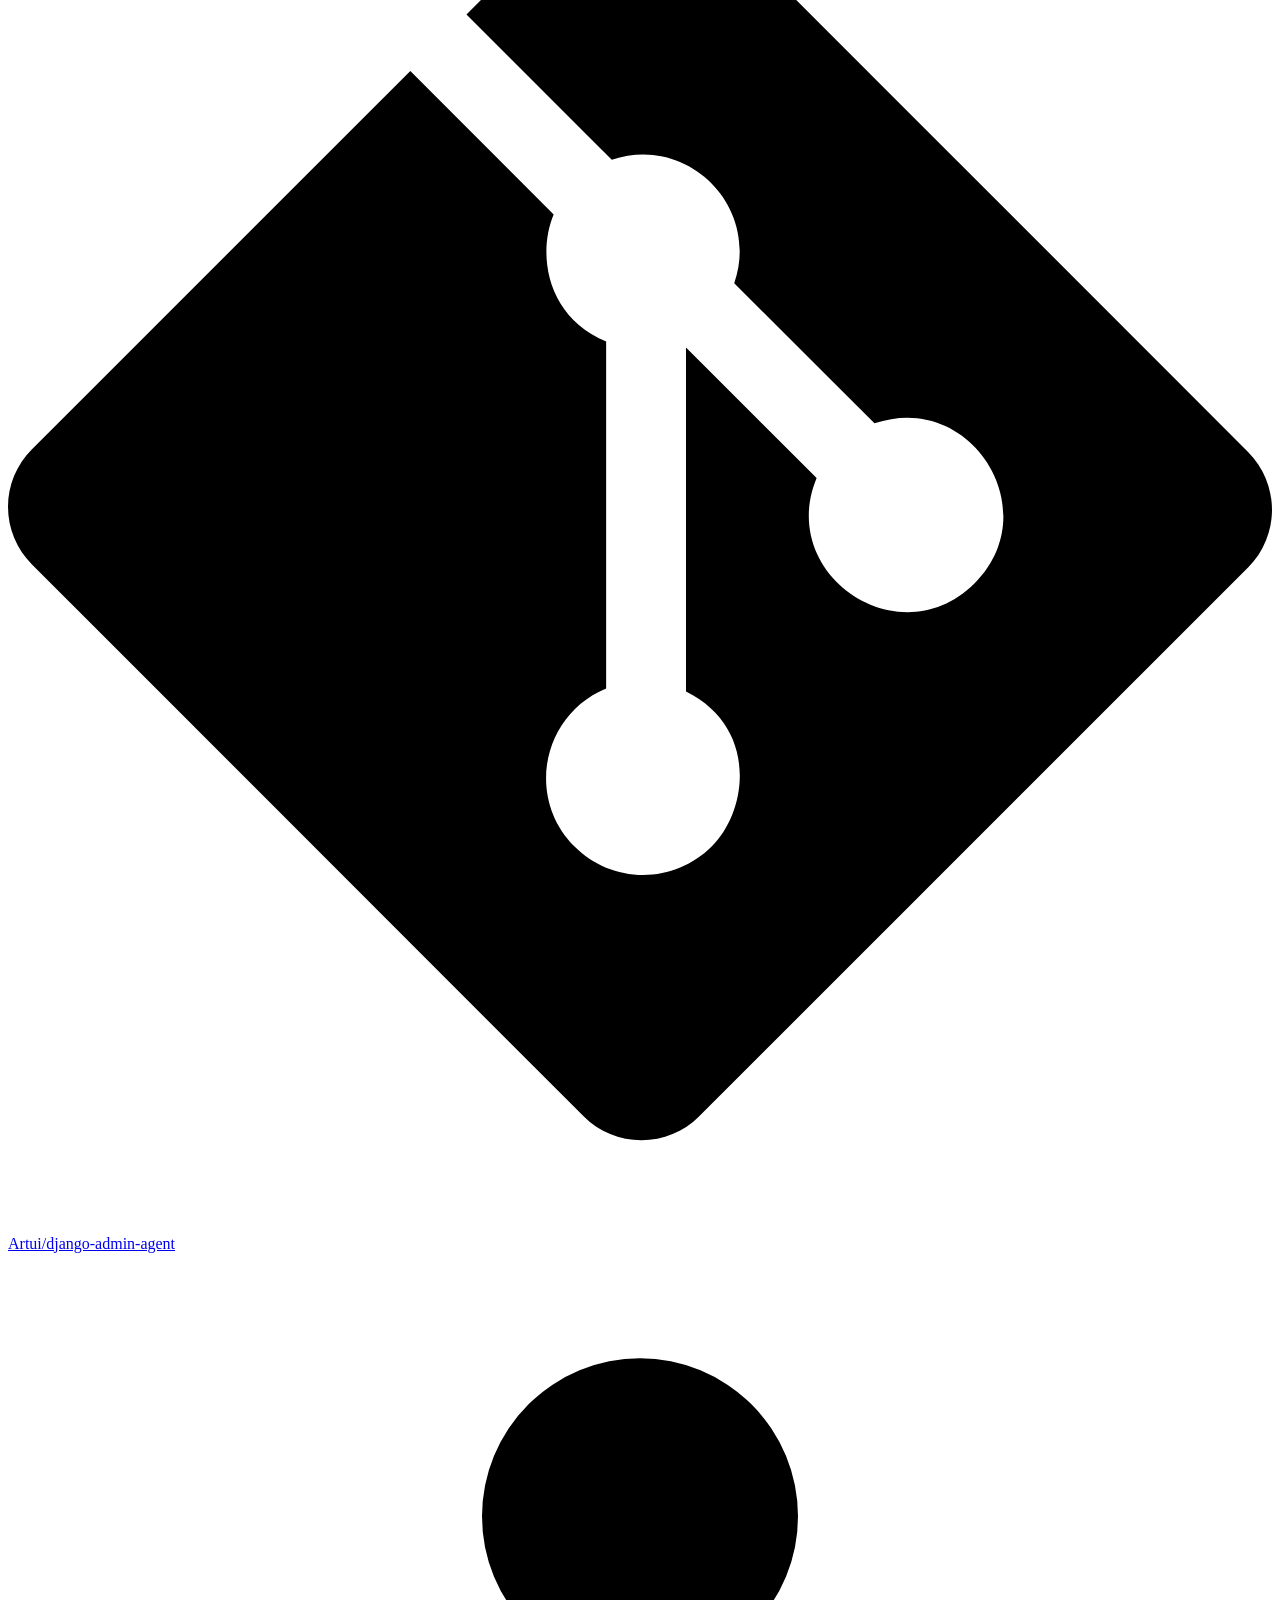
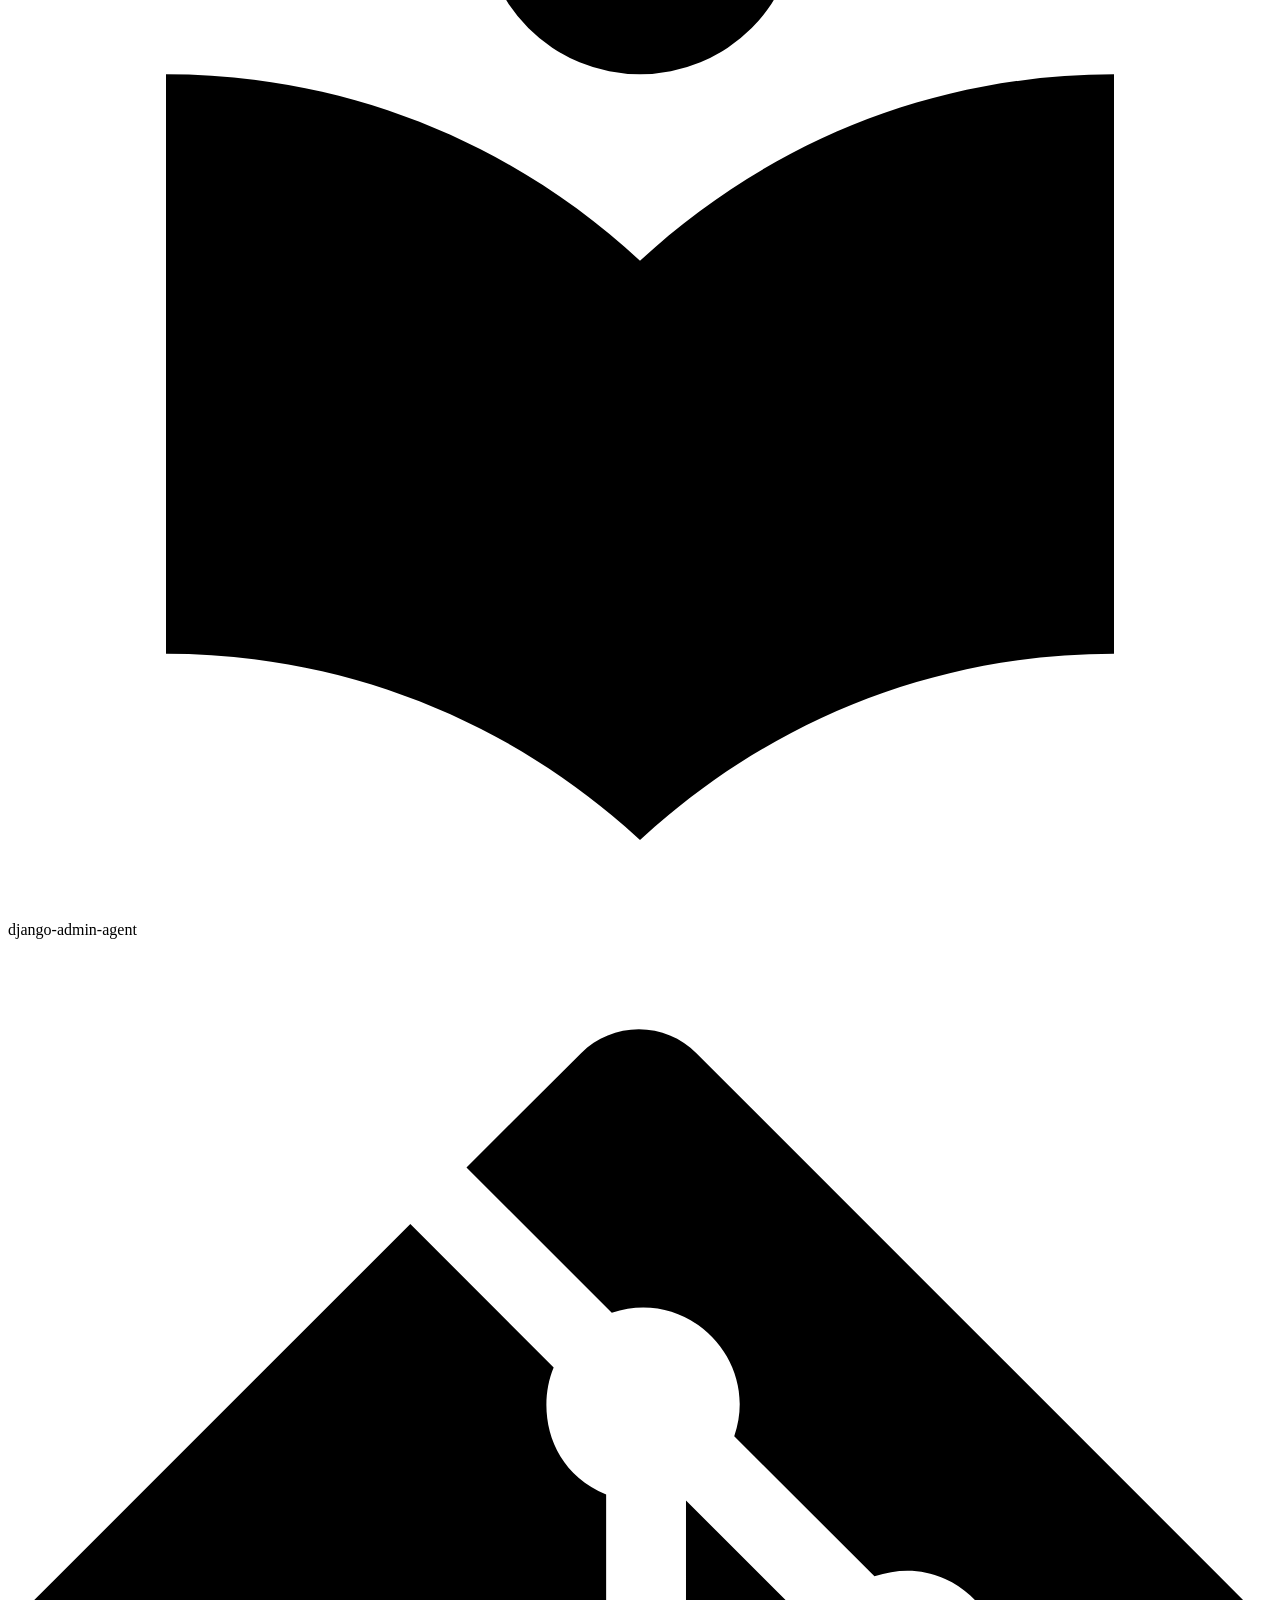
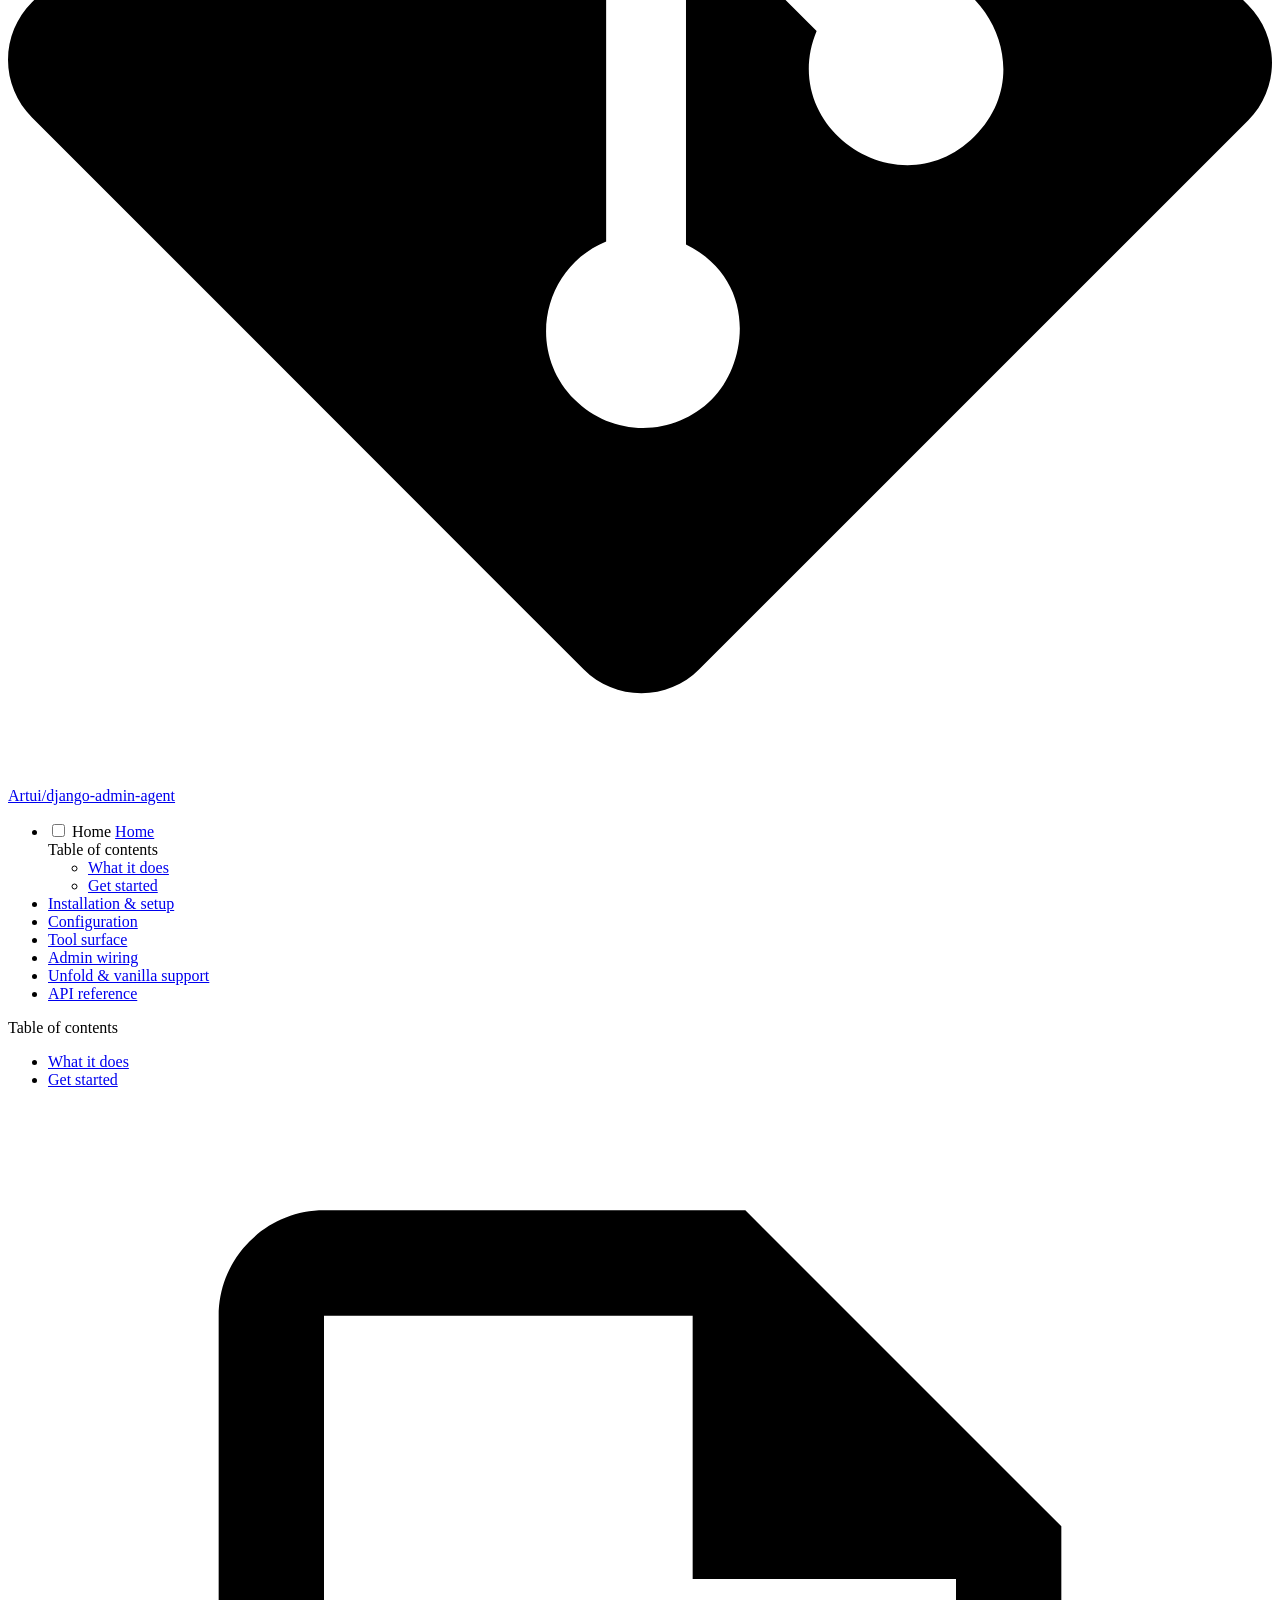
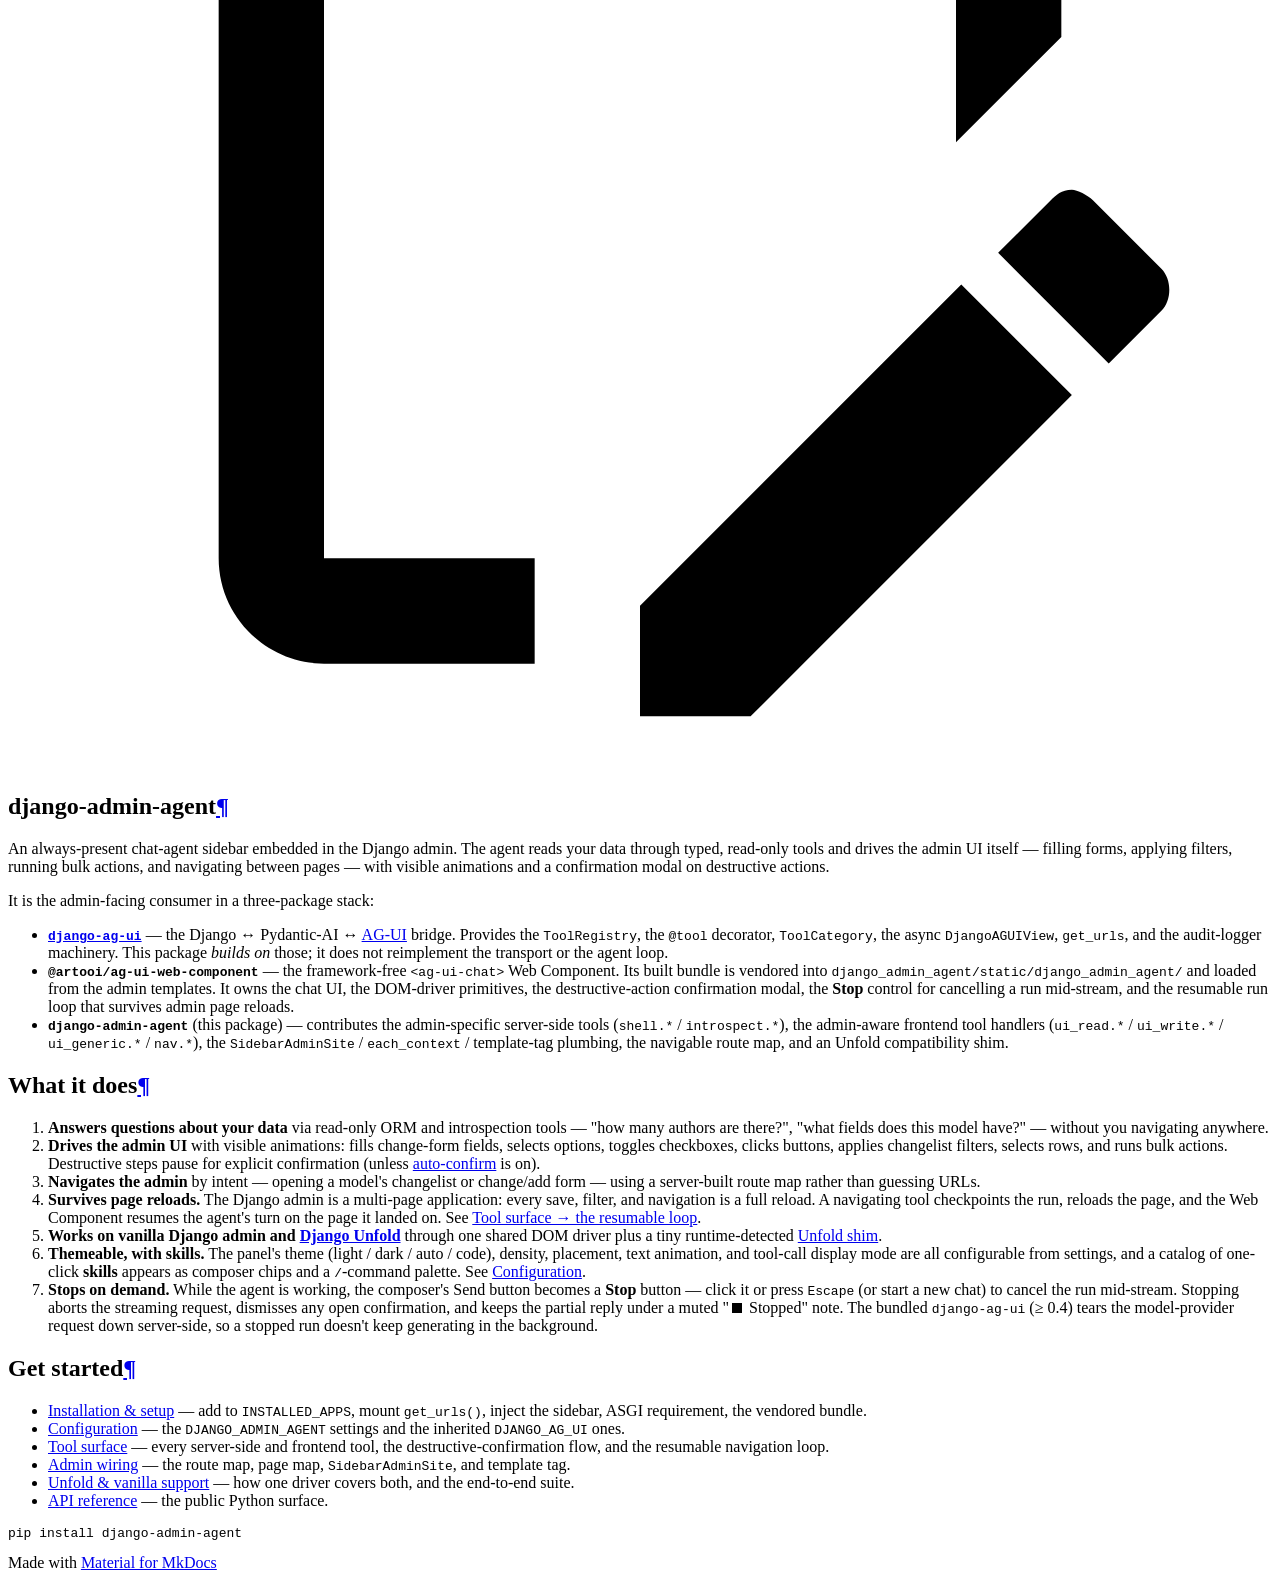
==== commit efec63da: "Deployed 9430dd1 with MkDocs version: 1.6.1" ====
--- a/index.html
+++ b/index.html
@@ -607,8 +607,8 @@
   Component. Its built bundle is vendored into
   <code>django_admin_agent/static/django_admin_agent/</code> and loaded from the admin
   templates. It owns the chat UI, the DOM-driver primitives, the
-  destructive-action confirmation modal, and the resumable run loop that
-  survives admin page reloads.</li>
+  destructive-action confirmation modal, the <strong>Stop</strong> control for cancelling a
+  run mid-stream, and the resumable run loop that survives admin page reloads.</li>
 <li><strong><code>django-admin-agent</code></strong> (this package) — contributes the admin-specific
   server-side tools (<code>shell.*</code> / <code>introspect.*</code>), the admin-aware frontend tool
   handlers (<code>ui_read.*</code> / <code>ui_write.*</code> / <code>ui_generic.*</code> / <code>nav.*</code>), the
@@ -639,6 +639,13 @@
    configurable from settings, and a catalog of one-click <strong>skills</strong> appears as
    composer chips and a <code>/</code>-command palette. See
    <a href="configuration/">Configuration</a>.</li>
+<li><strong>Stops on demand.</strong> While the agent is working, the composer's Send button
+   becomes a <strong>Stop</strong> button — click it or press <kbd>Escape</kbd> (or start a
+   new chat) to cancel the run mid-stream. Stopping aborts the streaming
+   request, dismisses any open confirmation, and keeps the partial reply under a
+   muted "⏹ Stopped" note. The bundled <code>django-ag-ui</code> (≥ 0.4) tears the
+   model-provider request down server-side, so a stopped run doesn't keep
+   generating in the background.</li>
 </ol>
 <h2 id="get-started">Get started<a class="headerlink" href="#get-started" title="Permanent link">&para;</a></h2>
 <ul>
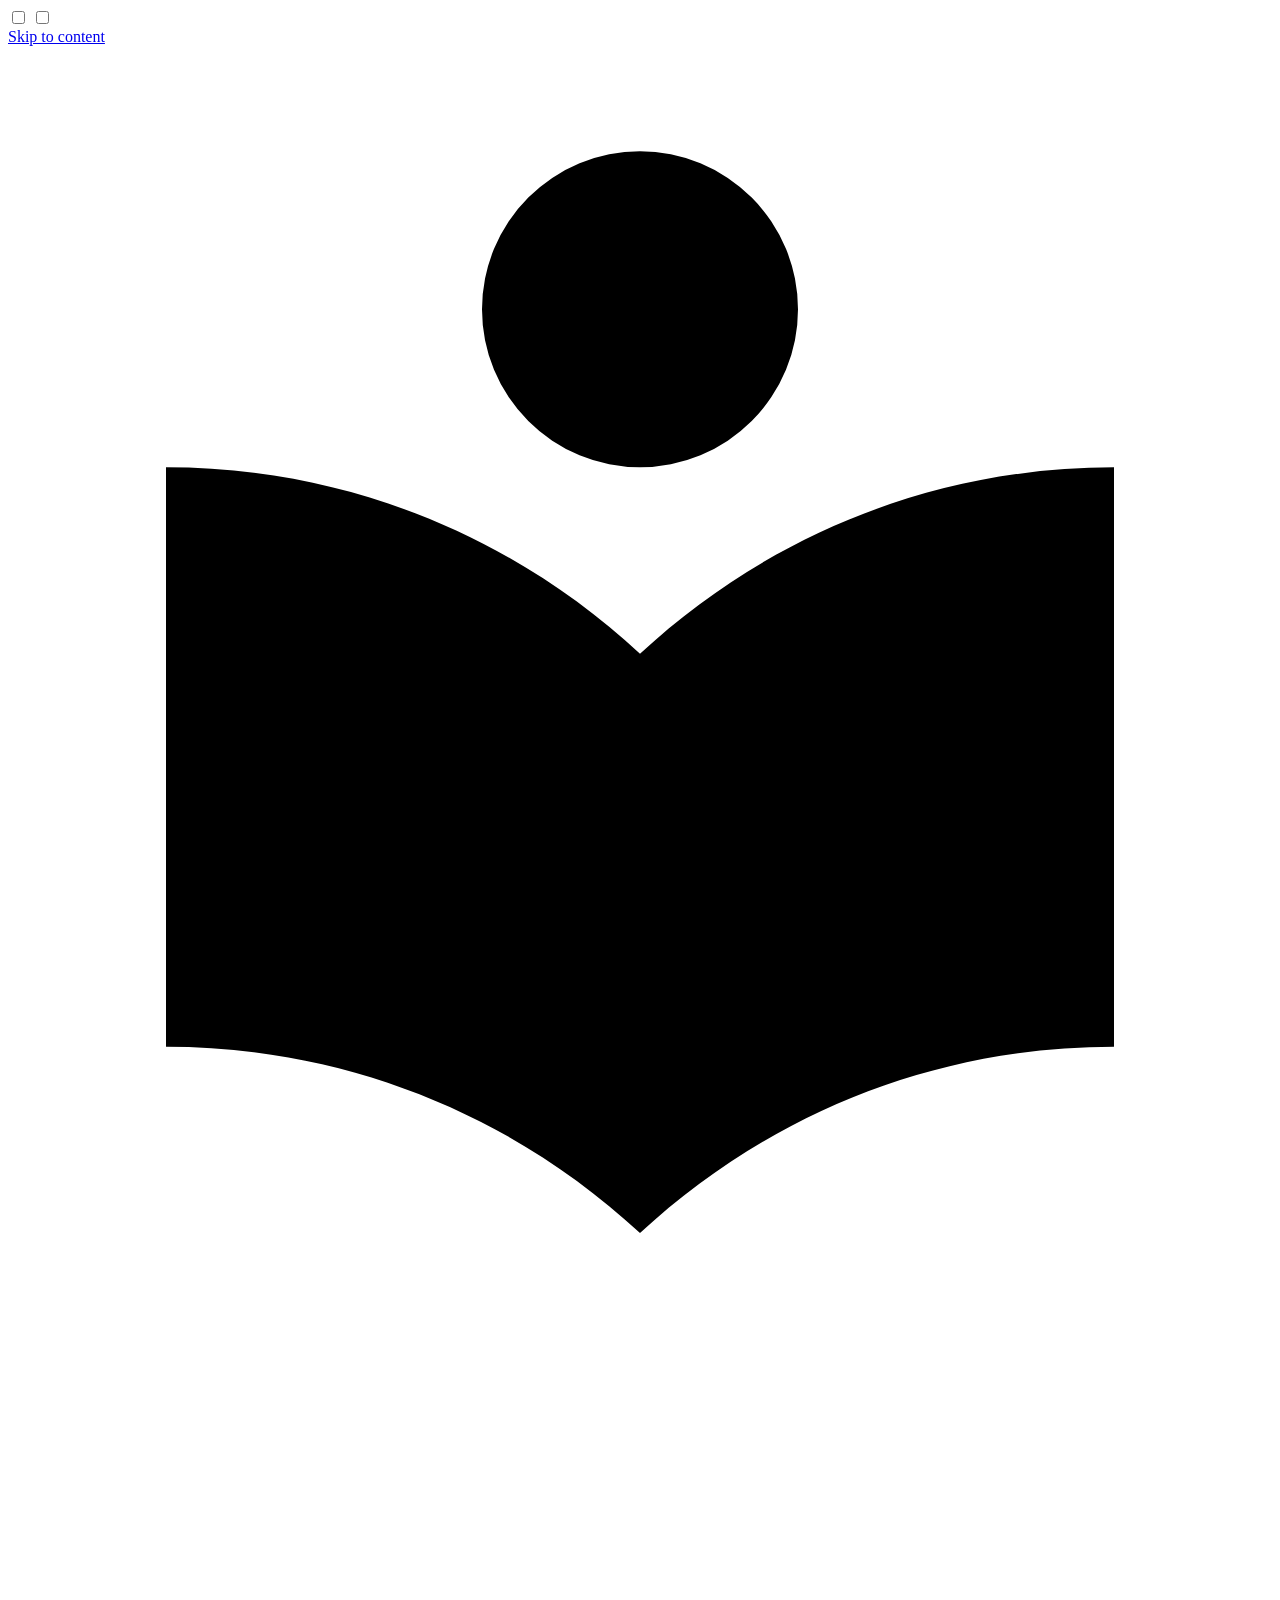
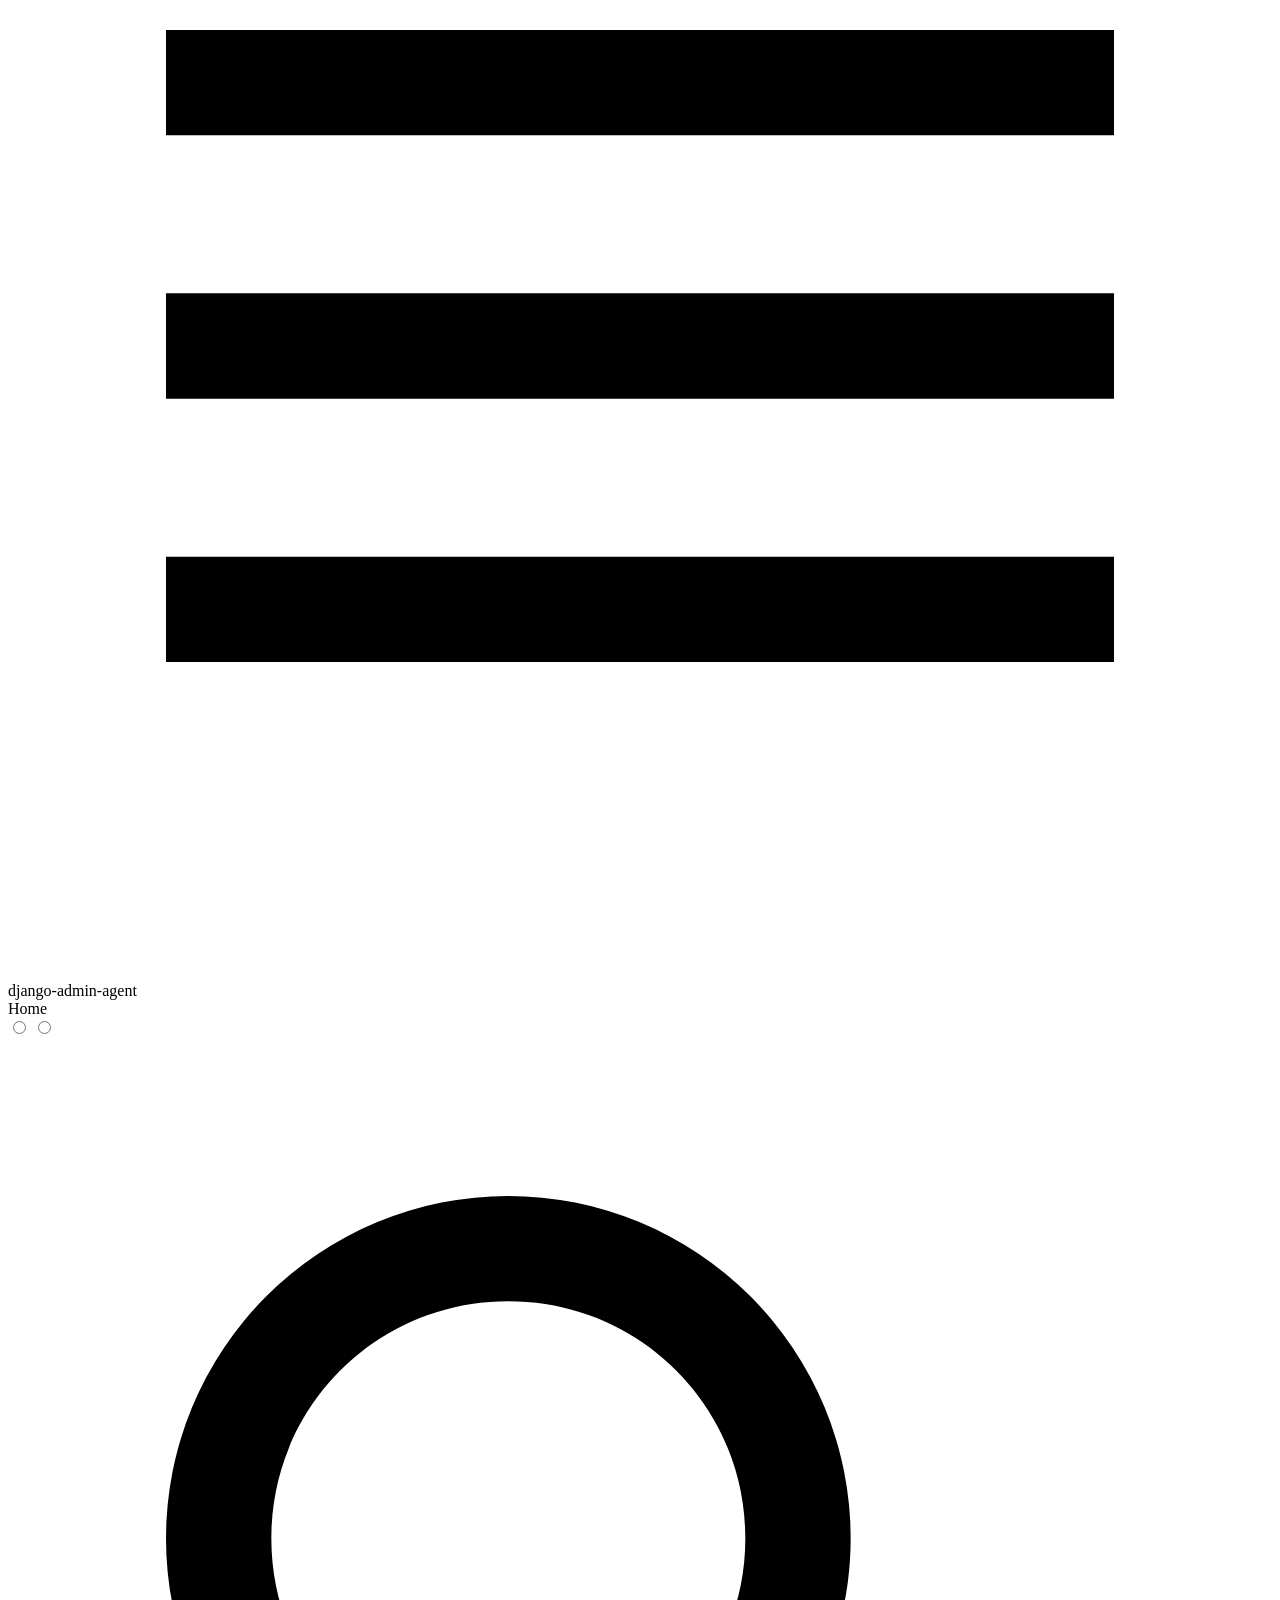
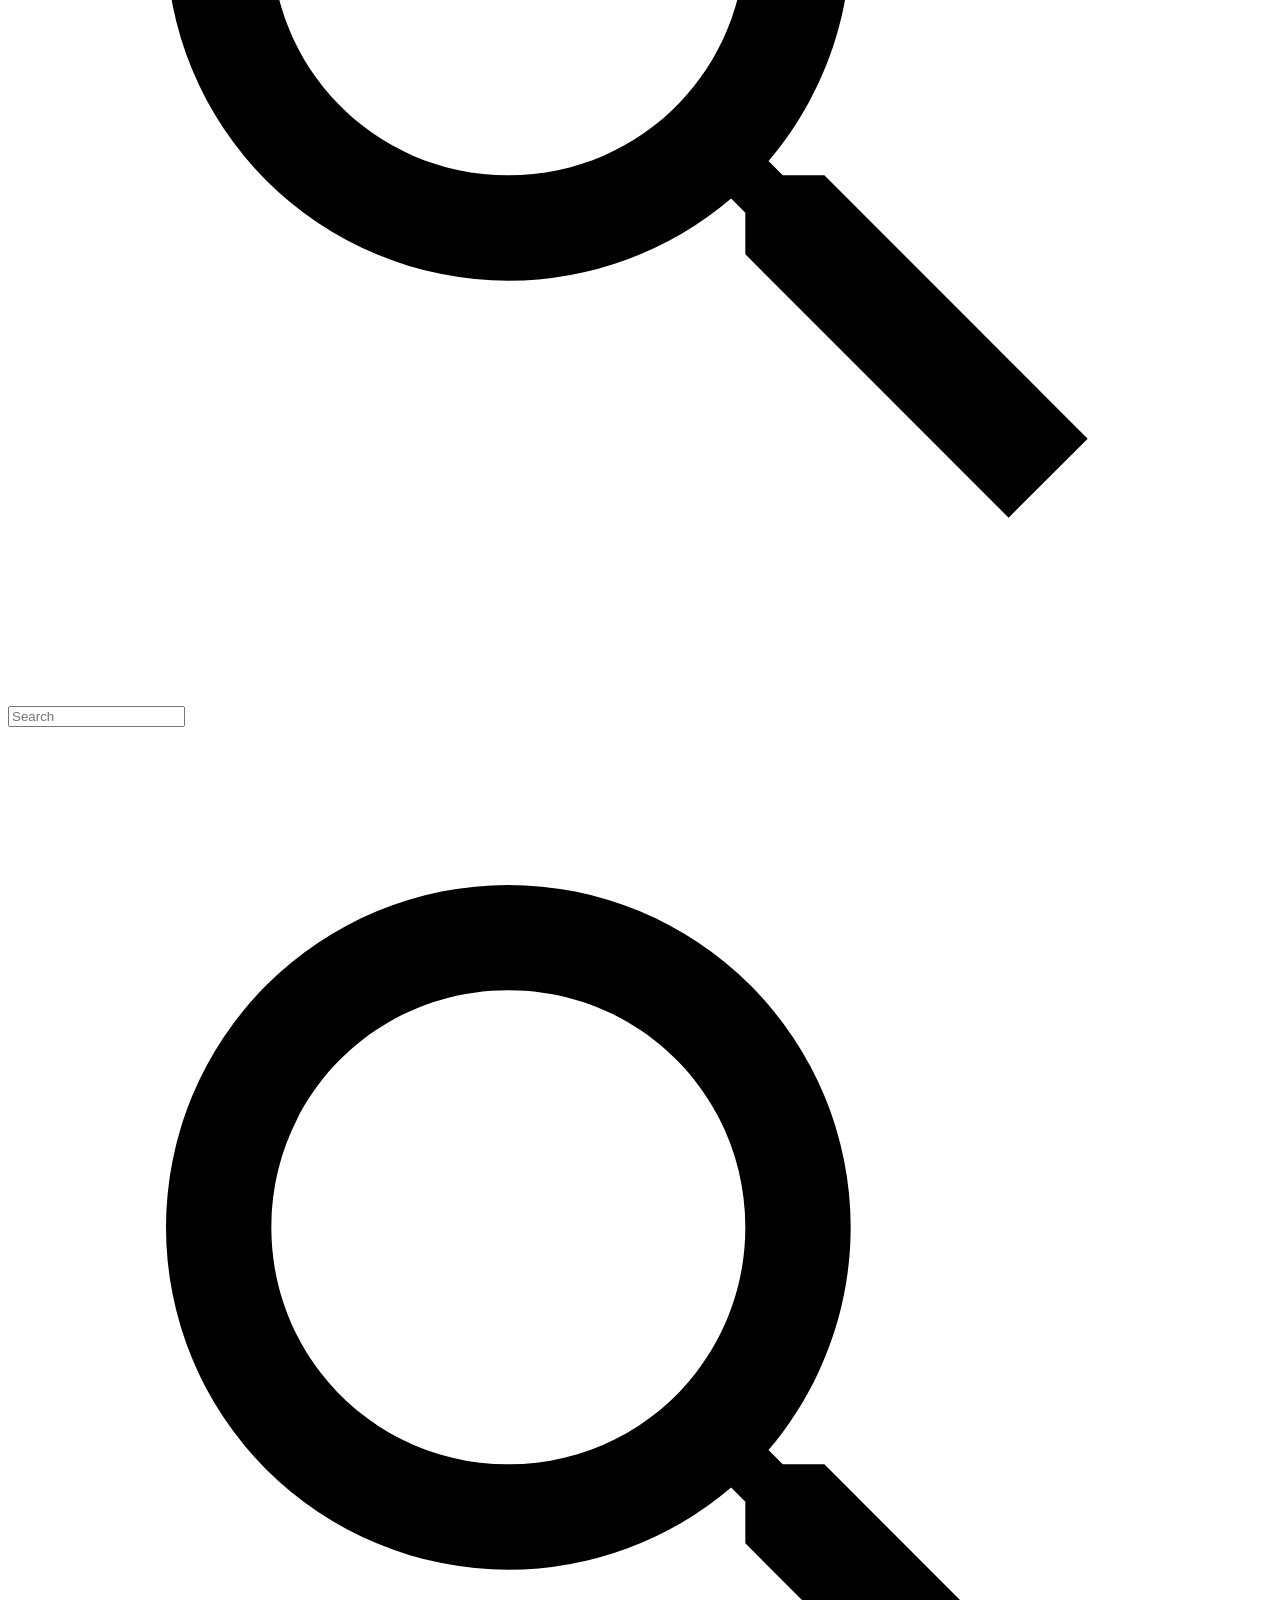
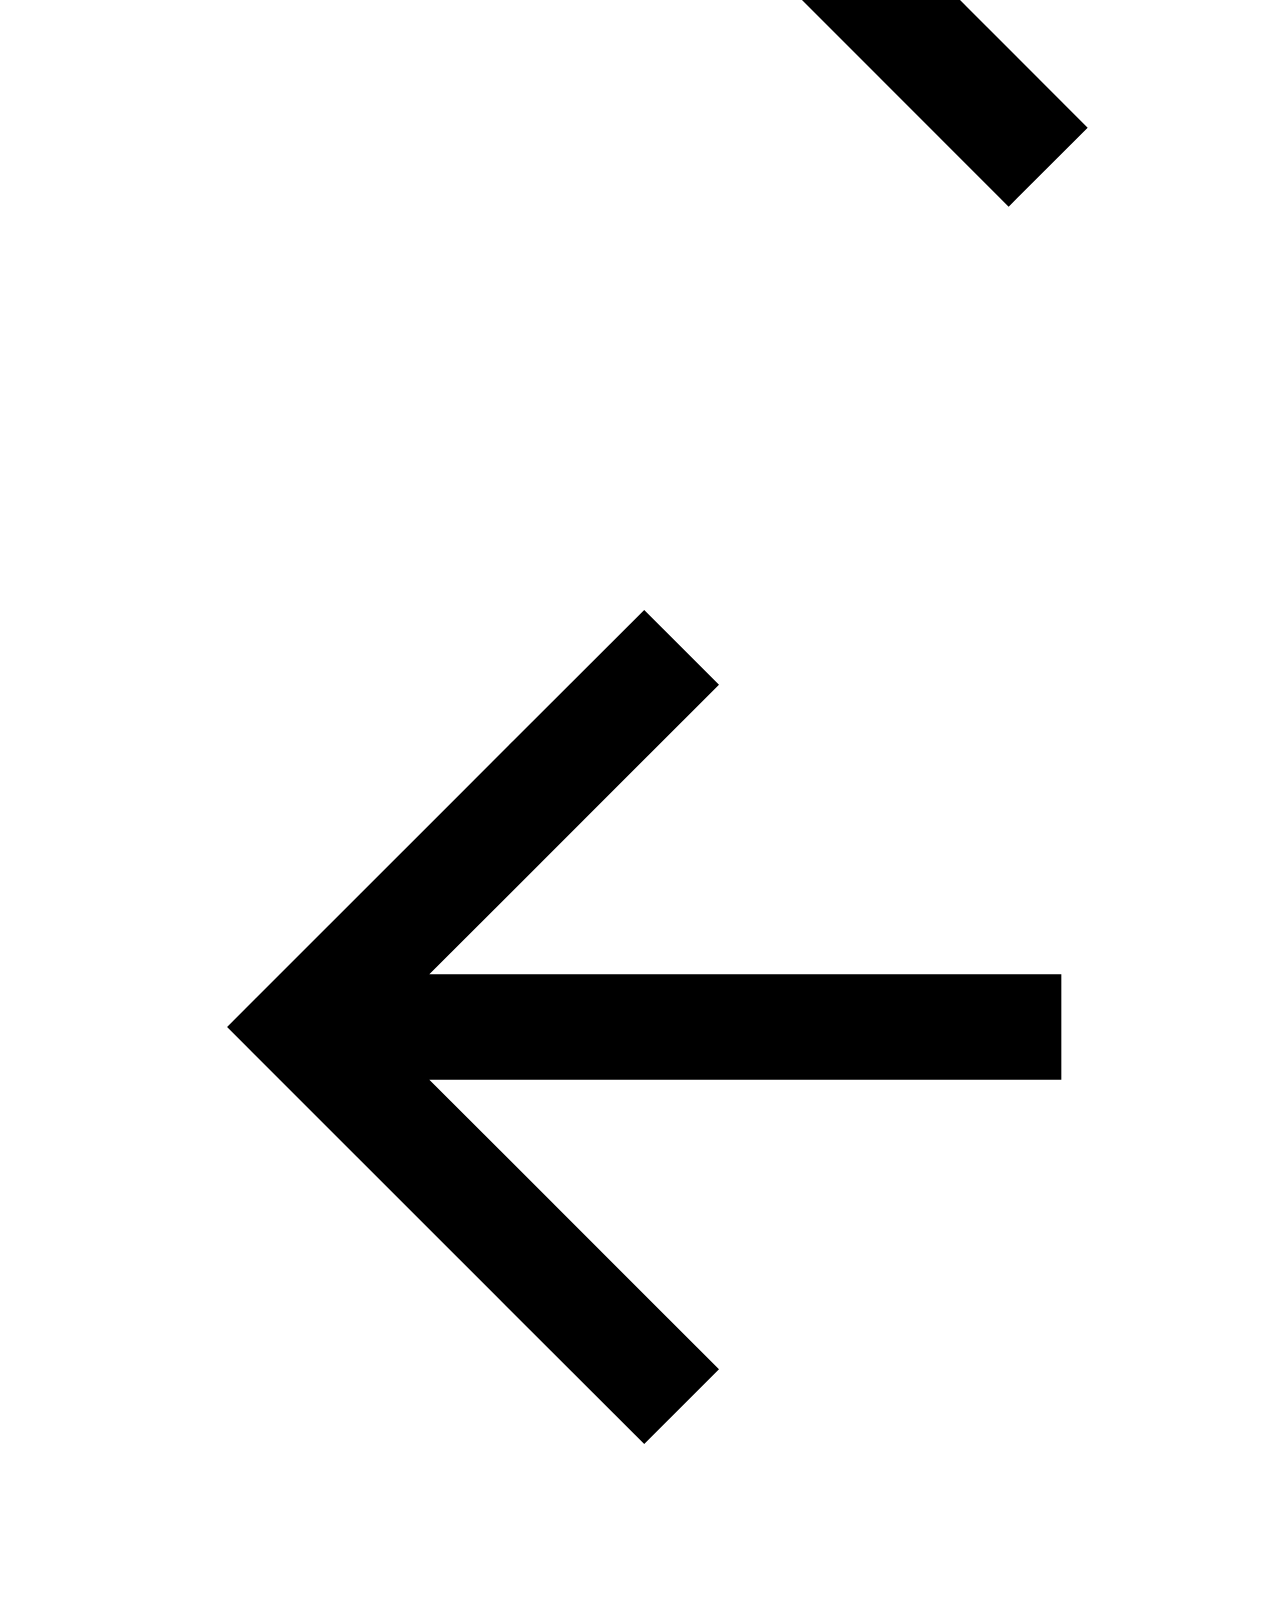
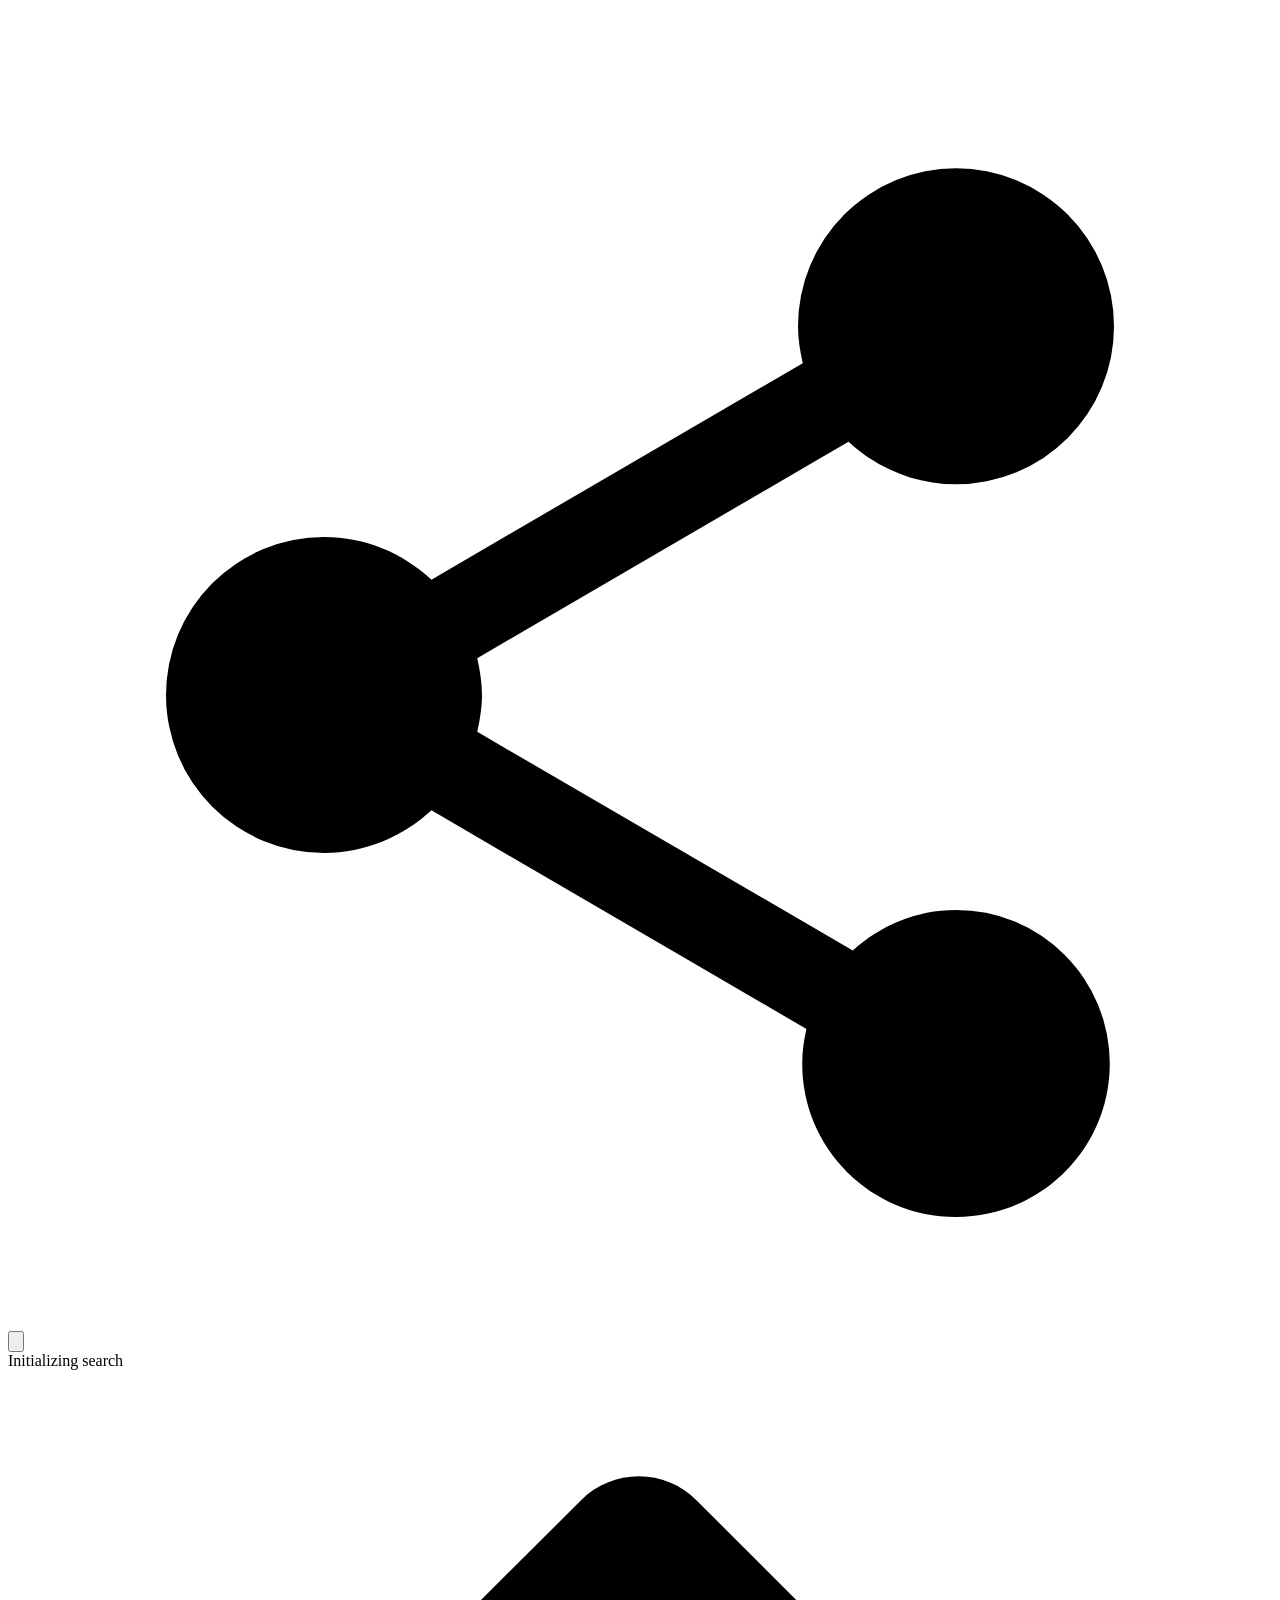
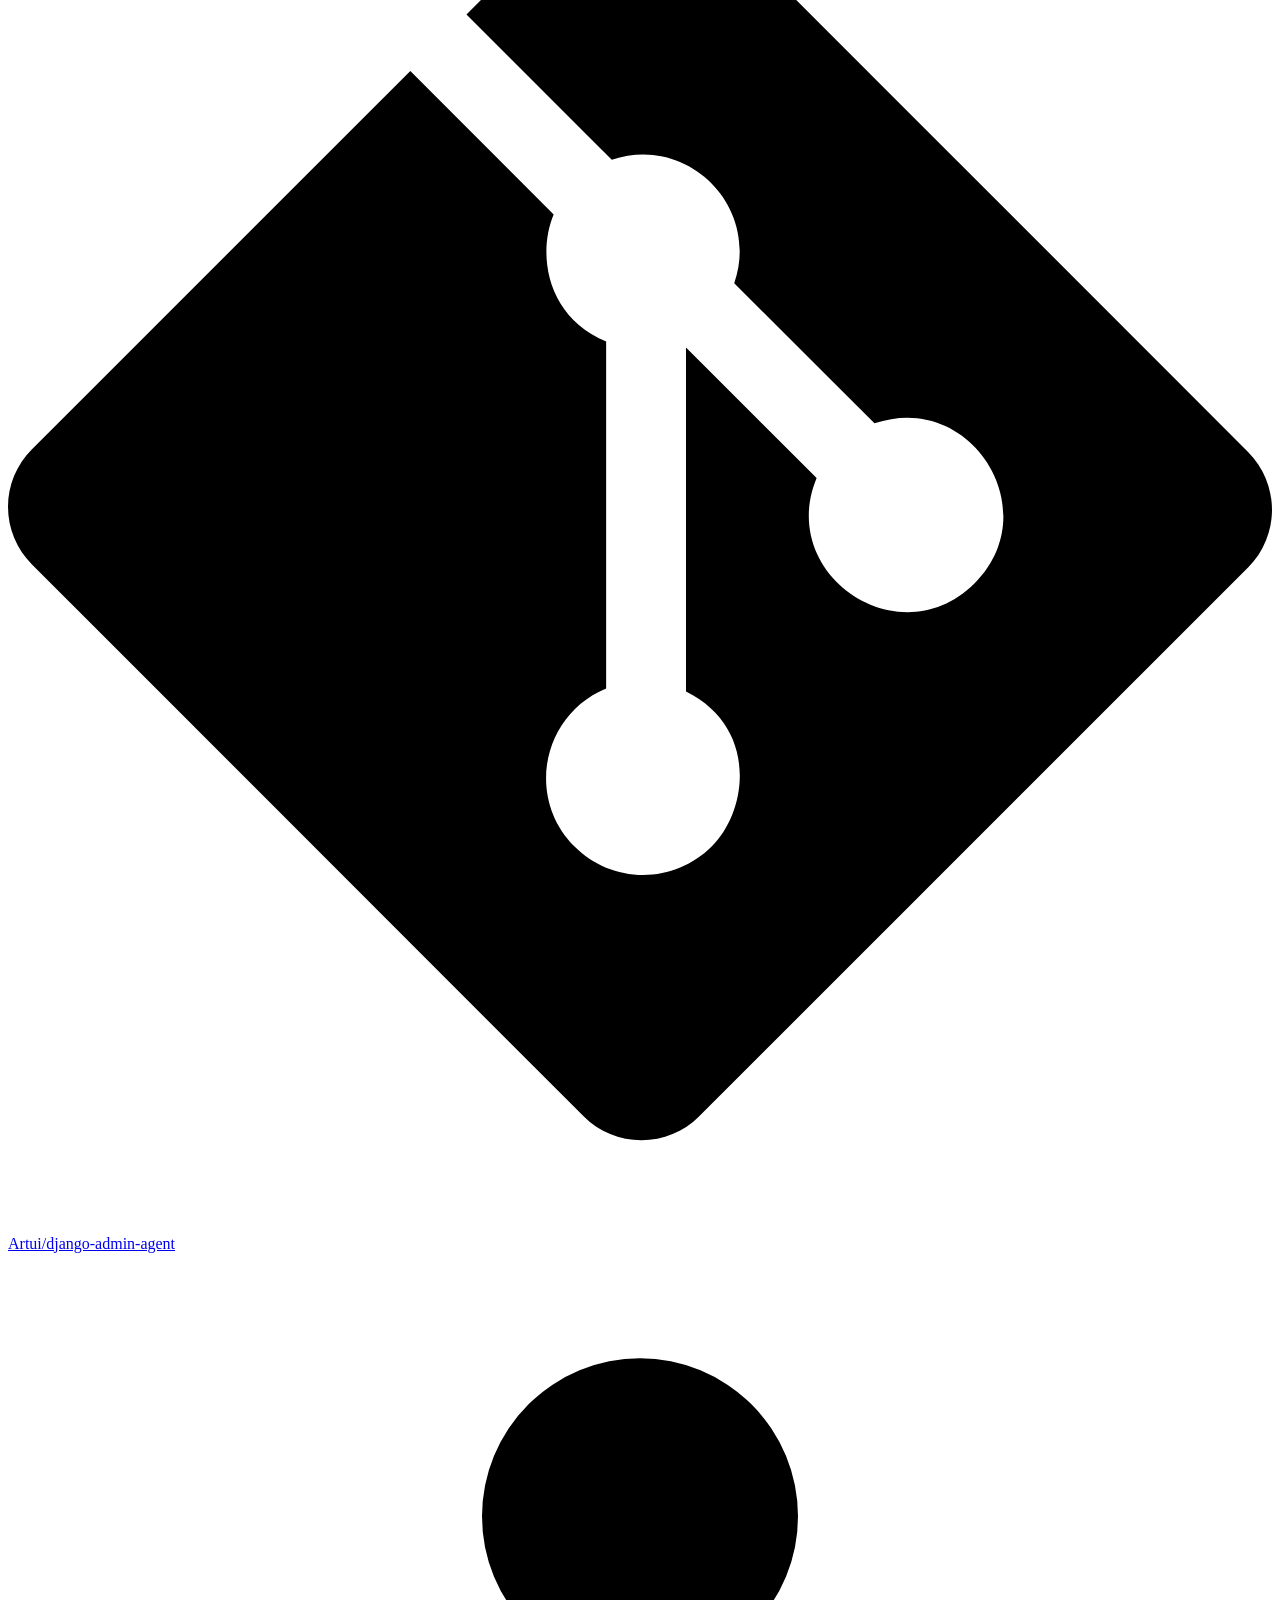
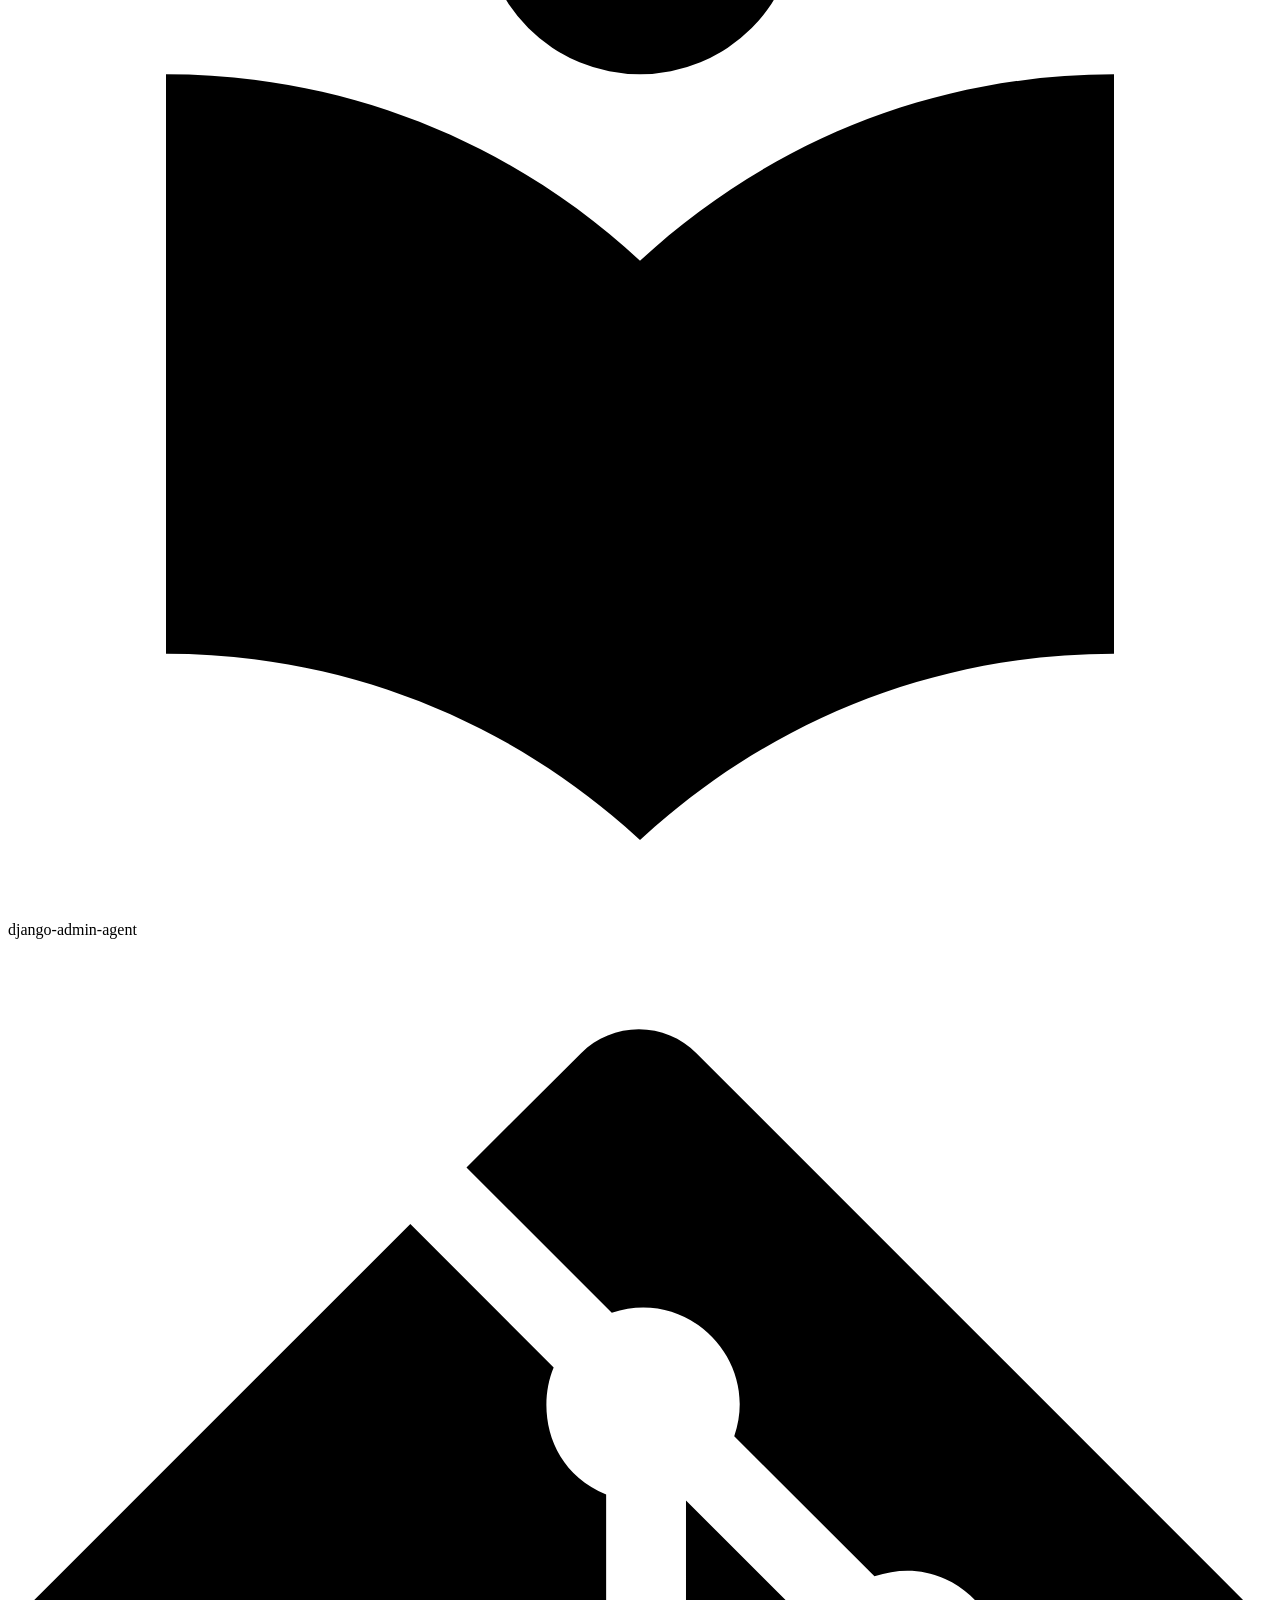
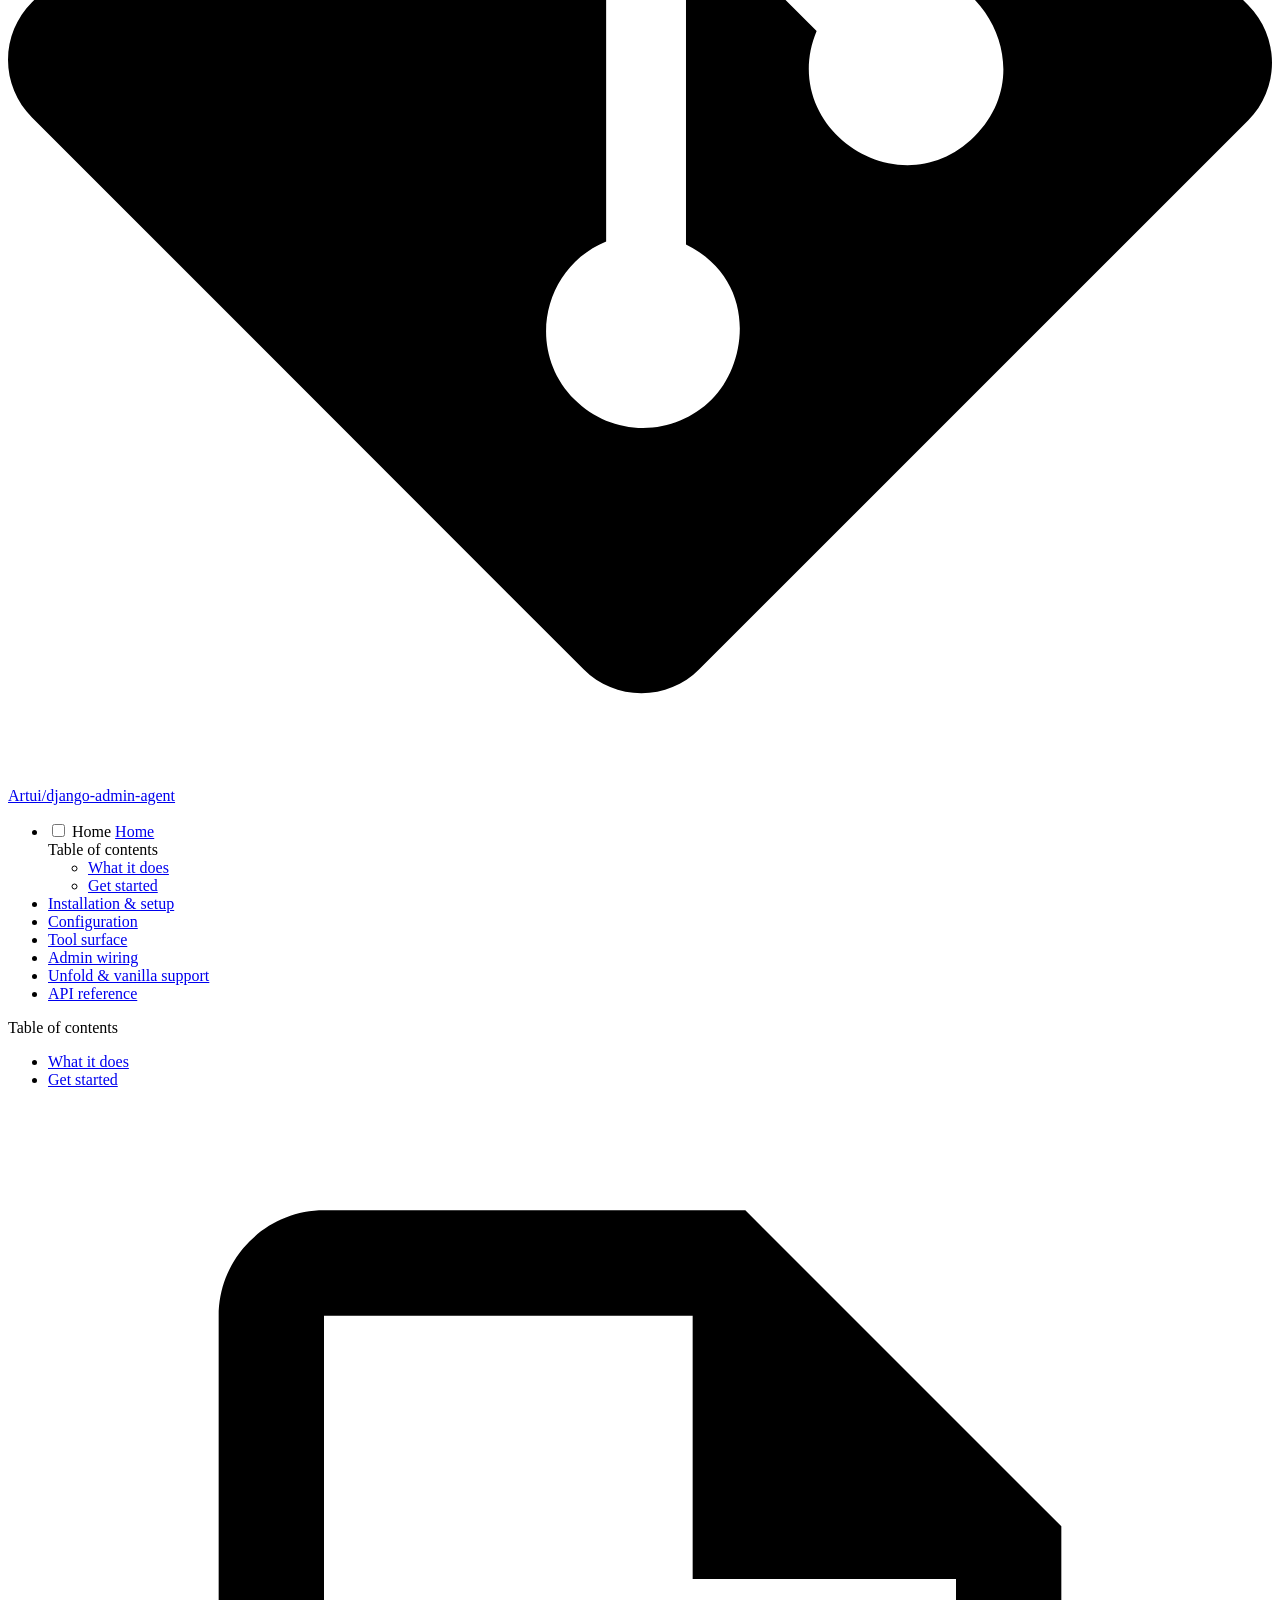
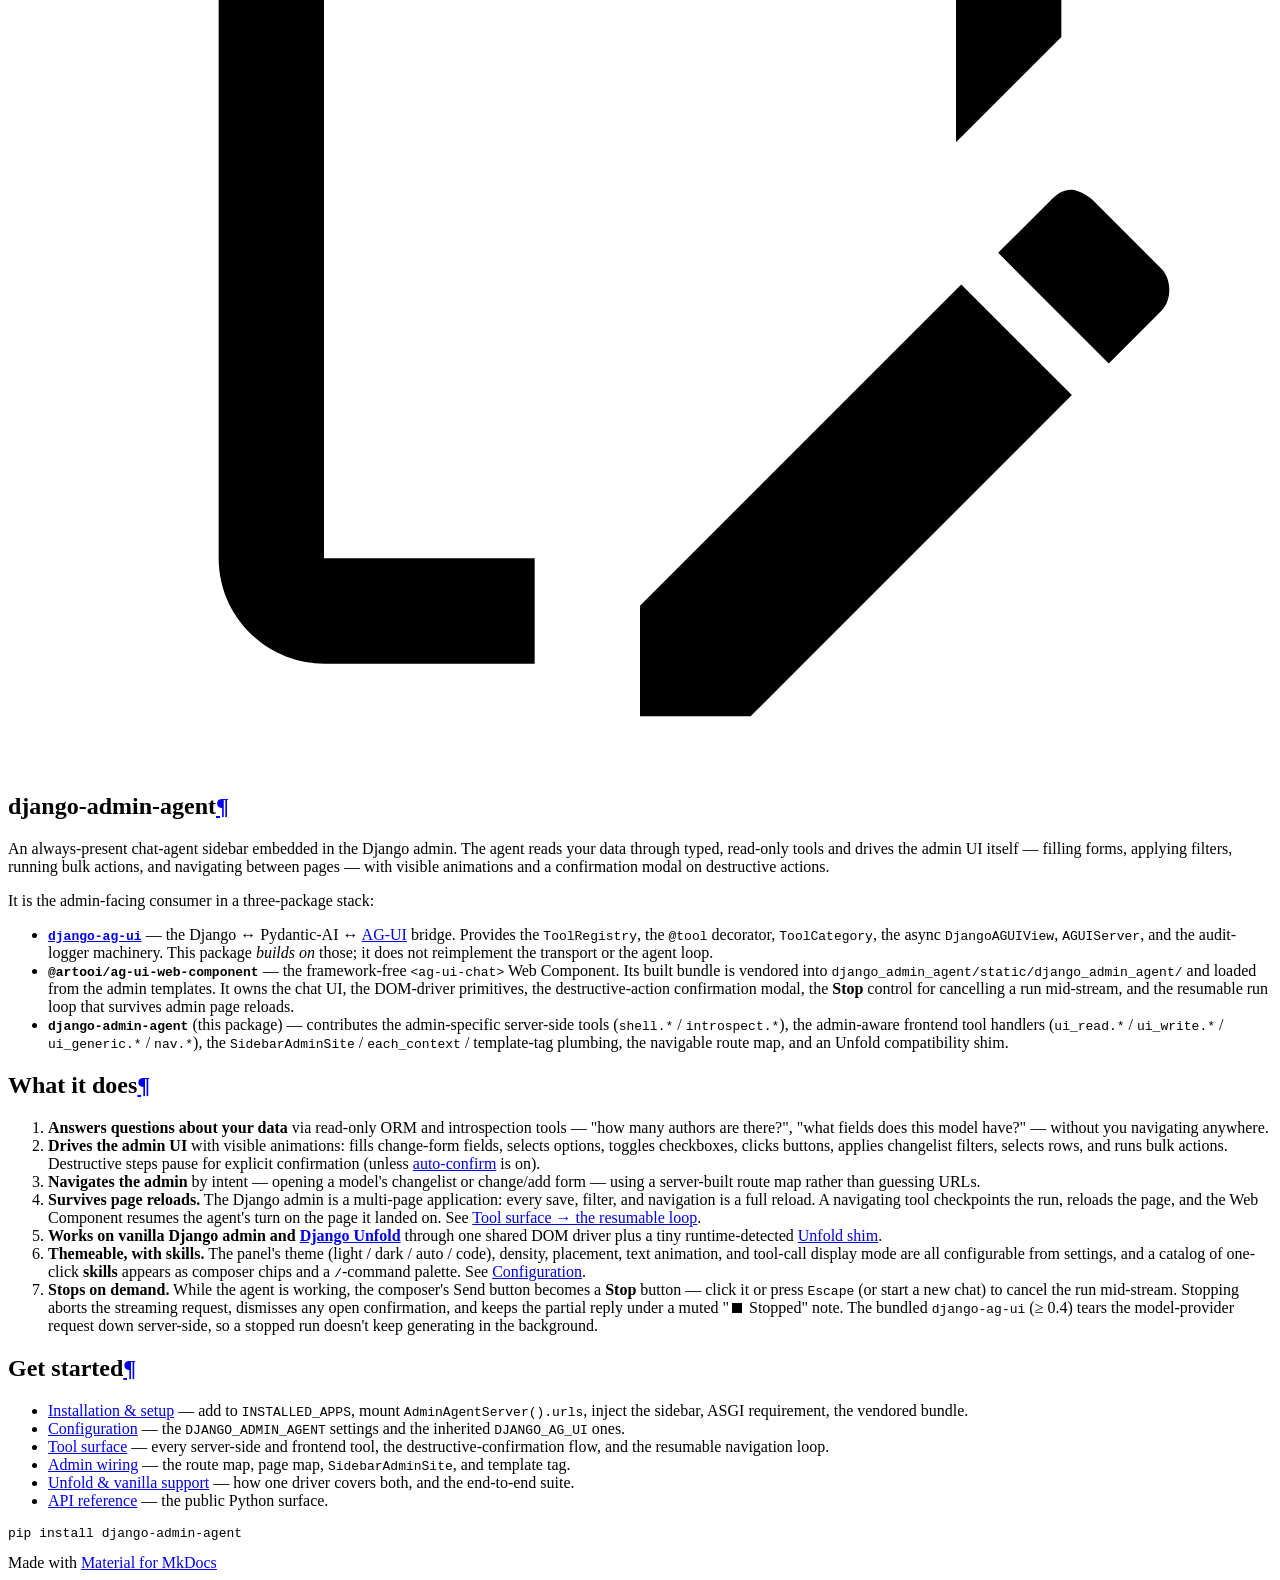
==== commit d1f6fc31: "Deployed b85488a with MkDocs version: 1.6.1" ====
--- a/index.html
+++ b/index.html
@@ -601,7 +601,7 @@
 <li><strong><a href="https://github.com/Artui/django-ag-ui"><code>django-ag-ui</code></a></strong> — the Django ↔
   Pydantic-AI ↔ <a href="https://docs.ag-ui.com">AG-UI</a> bridge. Provides the
   <code>ToolRegistry</code>, the <code>@tool</code> decorator, <code>ToolCategory</code>, the async
-  <code>DjangoAGUIView</code>, <code>get_urls</code>, and the audit-logger machinery. This package
+  <code>DjangoAGUIView</code>, <code>AGUIServer</code>, and the audit-logger machinery. This package
   <em>builds on</em> those; it does not reimplement the transport or the agent loop.</li>
 <li><strong><code>@artooi/ag-ui-web-component</code></strong> — the framework-free <code>&lt;ag-ui-chat&gt;</code> Web
   Component. Its built bundle is vendored into
@@ -650,7 +650,7 @@
 <h2 id="get-started">Get started<a class="headerlink" href="#get-started" title="Permanent link">&para;</a></h2>
 <ul>
 <li><a href="installation/">Installation &amp; setup</a> — add to <code>INSTALLED_APPS</code>, mount
-  <code>get_urls()</code>, inject the sidebar, ASGI requirement, the vendored bundle.</li>
+  <code>AdminAgentServer().urls</code>, inject the sidebar, ASGI requirement, the vendored bundle.</li>
 <li><a href="configuration/">Configuration</a> — the <code>DJANGO_ADMIN_AGENT</code> settings and the
   inherited <code>DJANGO_AG_UI</code> ones.</li>
 <li><a href="tools/">Tool surface</a> — every server-side and frontend tool, the
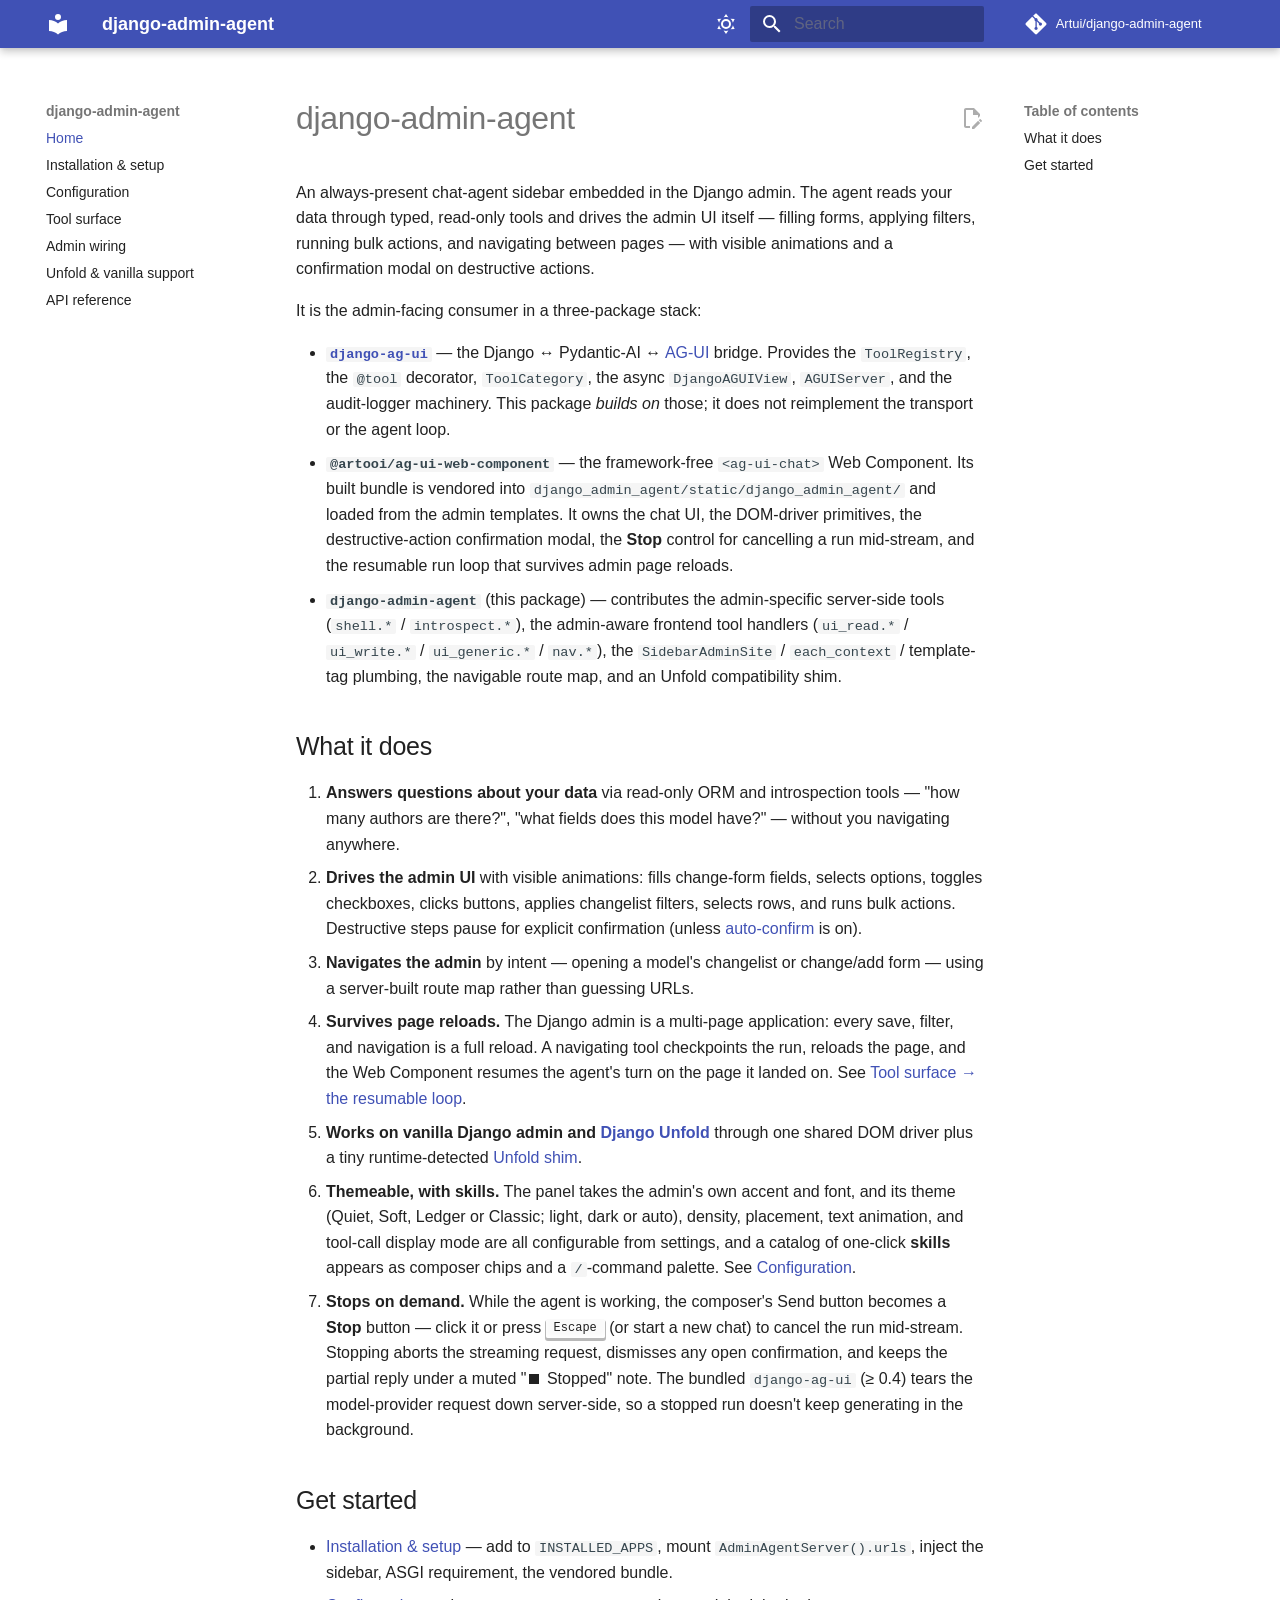
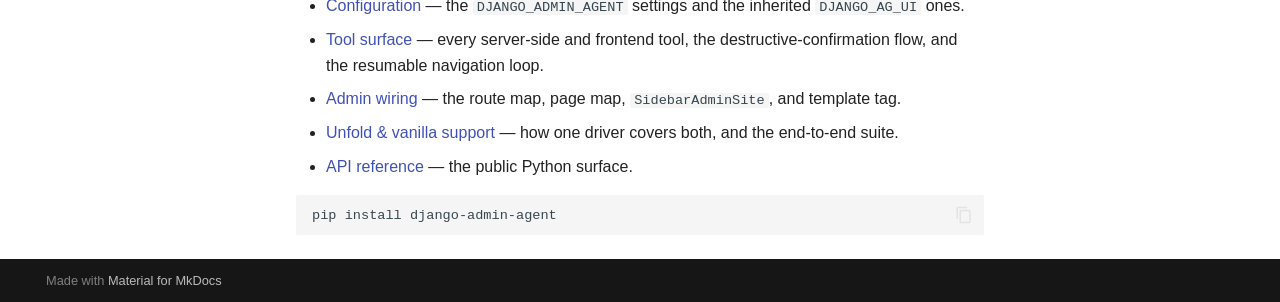
==== commit 6a3417a4: "Deployed b2e87f2 with MkDocs version: 1.6.1" ====
--- a/index.html
+++ b/index.html
@@ -21,7 +21,7 @@
       
       
       <link rel="icon" href="assets/images/favicon.png">
-      <meta name="generator" content="mkdocs-1.6.1, mkdocs-material-9.7.6">
+      <meta name="generator" content="mkdocs-1.6.1, mkdocs-material-9.8.0">
     
     
       
@@ -29,10 +29,10 @@
       
     
     
-      <link rel="stylesheet" href="assets/stylesheets/main.484c7ddc.min.css">
-      
-        
-        <link rel="stylesheet" href="assets/stylesheets/palette.ab4e12ef.min.css">
+      <link rel="stylesheet" href="assets/stylesheets/main.57a0d79d.min.css">
+      
+        
+        <link rel="stylesheet" href="assets/stylesheets/palette.fb2fffe2.min.css">
       
       
 
@@ -634,7 +634,8 @@
 <li><strong>Works on vanilla Django admin and <a href="https://github.com/unfoldadmin/django-unfold">Django Unfold</a></strong>
    through one shared DOM driver plus a tiny runtime-detected
    <a href="unfold/">Unfold shim</a>.</li>
-<li><strong>Themeable, with skills.</strong> The panel's theme (light / dark / auto / code),
+<li><strong>Themeable, with skills.</strong> The panel takes the admin's own accent and
+   font, and its theme (Quiet, Soft, Ledger or Classic; light, dark or auto),
    density, placement, text animation, and tool-call display mode are all
    configurable from settings, and a catalog of one-click <strong>skills</strong> appears as
    composer chips and a <code>/</code>-command palette. See
@@ -718,10 +719,10 @@
     
       
       
-      <script id="__config" type="application/json">{"annotate": null, "base": ".", "features": ["navigation.instant", "navigation.tracking", "navigation.sections", "navigation.expand", "navigation.indexes", "navigation.top", "search.highlight", "search.share", "search.suggest", "content.code.copy", "content.code.annotate", "content.action.edit", "toc.follow"], "search": "assets/javascripts/workers/search.2c215733.min.js", "tags": null, "translations": {"clipboard.copied": "Copied to clipboard", "clipboard.copy": "Copy to clipboard", "search.result.more.one": "1 more on this page", "search.result.more.other": "# more on this page", "search.result.none": "No matching documents", "search.result.one": "1 matching document", "search.result.other": "# matching documents", "search.result.placeholder": "Type to start searching", "search.result.term.missing": "Missing", "select.version": "Select version"}, "version": null}</script>
-    
-    
-      <script src="assets/javascripts/bundle.79ae519e.min.js"></script>
+      <script id="__config" type="application/json">{"annotate": null, "base": ".", "features": ["navigation.instant", "navigation.tracking", "navigation.sections", "navigation.expand", "navigation.indexes", "navigation.top", "search.highlight", "search.share", "search.suggest", "content.code.copy", "content.code.annotate", "content.action.edit", "toc.follow"], "search": "assets/javascripts/workers/search.a7633da7.min.js", "tags": null, "translations": {"clipboard.copied": "Copied to clipboard", "clipboard.copy": "Copy to clipboard", "search.result.more.one": "1 more on this page", "search.result.more.other": "# more on this page", "search.result.none": "No matching documents", "search.result.one": "1 matching document", "search.result.other": "# matching documents", "search.result.placeholder": "Type to start searching", "search.result.term.missing": "Missing", "select.version": "Select version"}, "version": null}</script>
+    
+    
+      <script src="assets/javascripts/bundle.c21346df.min.js"></script>
       
     
   </body>
--- a/assets/stylesheets/main.57a0d79d.min.css
+++ b/assets/stylesheets/main.57a0d79d.min.css
@@ -0,0 +1,6 @@
+@charset "UTF-8";html{box-sizing:border-box;-webkit-text-size-adjust:none;-moz-text-size-adjust:none;text-size-adjust:none}*,:after,:before{box-sizing:inherit}@media(prefers-reduced-motion){*,:after,:before{transition:none!important}}body{margin:0;-webkit-font-smoothing:antialiased;-moz-osx-font-smoothing:grayscale;--md-text-font-family:var(--md-text-font, _),
+    -apple-system, BlinkMacSystemFont, Helvetica, Arial, sans-serif;--md-code-font-family:var(--md-code-font, _),
+    SFMono-Regular, Consolas, Menlo, monospace}.md-typeset code:not(.focus-visible),a,button,input,label{-webkit-tap-highlight-color:transparent}a{color:inherit;text-decoration:none}hr{box-sizing:initial;display:block;height:.05rem;padding:0;overflow:visible;border:0}small{font-size:80%}sub,sup{line-height:1em}img{border-style:none}table{border-spacing:0;border-collapse:initial}td,th{font-weight:400;vertical-align:top}button{padding:0;margin:0;font-family:inherit;font-size:inherit;background:#0000;border:0}input{border:0;outline:none}:root{--md-primary-fg-color:#4051b5;--md-primary-fg-color--light:#5d6cc0;--md-primary-fg-color--dark:#303fa1;--md-primary-bg-color:#fff;--md-primary-bg-color--light:#ffffffb3;--md-accent-fg-color:#526cfe;--md-accent-fg-color--transparent:#526cfe1a;--md-accent-bg-color:#fff;--md-accent-bg-color--light:#ffffffb3;--md-typeset-table-sort-icon:url("data:image/svg+xml;charset=utf-8,<svg xmlns='http://www.w3.org/2000/svg' viewBox='0 0 24 24'><path d='m18 21-4-4h3V7h-3l4-4 4 4h-3v10h3M2 19v-2h10v2M2 13v-2h7v2M2 7V5h4v2z'/></svg>");--md-typeset-table-sort-icon--asc:url("data:image/svg+xml;charset=utf-8,<svg xmlns='http://www.w3.org/2000/svg' viewBox='0 0 24 24'><path d='M19 17h3l-4 4-4-4h3V3h2M2 17h10v2H2M6 5v2H2V5m0 6h7v2H2z'/></svg>");--md-typeset-table-sort-icon--desc:url("data:image/svg+xml;charset=utf-8,<svg xmlns='http://www.w3.org/2000/svg' viewBox='0 0 24 24'><path d='M19 7h3l-4-4-4 4h3v14h2M2 17h10v2H2M6 5v2H2V5m0 6h7v2H2z'/></svg>")}[data-md-color-scheme=default]{color-scheme:light}[data-md-color-scheme=default] img[src$="#gh-dark-mode-only"],[data-md-color-scheme=default] img[src$="#only-dark"]{display:none}:root,[data-md-color-scheme=default]{--md-hue:225deg;--md-default-fg-color:#000000de;--md-default-fg-color--light:#0000008a;--md-default-fg-color--lighter:#00000052;--md-default-fg-color--lightest:#00000012;--md-default-bg-color:#fff;--md-default-bg-color--light:#ffffffb3;--md-default-bg-color--lighter:#ffffff4d;--md-default-bg-color--lightest:#ffffff1f;--md-code-fg-color:#36464e;--md-code-bg-color:#f5f5f5;--md-code-bg-color--light:#f5f5f5b3;--md-code-bg-color--lighter:#f5f5f54d;--md-code-hl-color:#4287ff;--md-code-hl-color--light:#4287ff1a;--md-code-hl-number-color:#d52a2a;--md-code-hl-special-color:#db1457;--md-code-hl-function-color:#a846b9;--md-code-hl-constant-color:#6e59d9;--md-code-hl-keyword-color:#3f6ec6;--md-code-hl-string-color:#1c7d4d;--md-code-hl-name-color:var(--md-code-fg-color);--md-code-hl-operator-color:var(--md-default-fg-color--light);--md-code-hl-punctuation-color:var(--md-default-fg-color--light);--md-code-hl-comment-color:var(--md-default-fg-color--light);--md-code-hl-generic-color:var(--md-default-fg-color--light);--md-code-hl-variable-color:var(--md-default-fg-color--light);--md-typeset-color:var(--md-default-fg-color);--md-typeset-a-color:var(--md-primary-fg-color);--md-typeset-del-color:#f5503d26;--md-typeset-ins-color:#0bd57026;--md-typeset-kbd-color:#fafafa;--md-typeset-kbd-accent-color:#fff;--md-typeset-kbd-border-color:#b8b8b8;--md-typeset-mark-color:#ffff0080;--md-typeset-table-color:#0000001f;--md-typeset-table-color--light:#00000009;--md-admonition-fg-color:var(--md-default-fg-color);--md-admonition-bg-color:var(--md-default-bg-color);--md-warning-fg-color:#000000de;--md-warning-bg-color:#ff9;--md-footer-fg-color:#fff;--md-footer-fg-color--light:#ffffffb3;--md-footer-fg-color--lighter:#ffffff73;--md-footer-bg-color:#000000de;--md-footer-bg-color--dark:#00000052;--md-shadow-z1:0 0.2rem 0.5rem #0000000d,
+    0 0 0.05rem #0000001a;--md-shadow-z2:0 0.2rem 0.5rem #0000001a,
+    0 0 0.05rem #00000040;--md-shadow-z3:0 0.2rem 0.5rem #0003,
+    0 0 0.05rem #00000059}.md-icon svg{display:block;width:1.2rem;height:1.2rem;fill:currentcolor}aside,body,input{font-family:var(--md-text-font-family);font-feature-settings:"kern","liga";color:var(--md-typeset-color)}code,kbd,pre{font-family:var(--md-code-font-family);font-feature-settings:"kern"}.md-typeset{font-size:.8rem;line-height:1.6;overflow-wrap:break-word;-webkit-print-color-adjust:exact;color-adjust:exact}@media print{.md-typeset{font-size:.68rem}.md-typeset code,.md-typeset kbd,.md-typeset pre{white-space:pre-wrap}}.md-typeset blockquote,.md-typeset dl,.md-typeset figure,.md-typeset ol,.md-typeset pre,.md-typeset ul{margin-top:1em;margin-bottom:1em}.md-typeset h1{margin:0 0 1.25em;font-size:2em;line-height:1.3;color:var(--md-default-fg-color--light)}.md-typeset h1,.md-typeset h2{font-weight:300;letter-spacing:-.01em}.md-typeset h2{margin:1.6em 0 .64em;font-size:1.5625em;line-height:1.4}.md-typeset h3{margin:1.6em 0 .8em;font-size:1.25em;font-weight:400;line-height:1.5;letter-spacing:-.01em}.md-typeset h2+h3{margin-top:.8em}.md-typeset h4{margin:1em 0;font-weight:700;letter-spacing:-.01em}.md-typeset h5,.md-typeset h6{margin:1.25em 0;font-size:.8em;font-weight:700;color:var(--md-default-fg-color--light);letter-spacing:-.01em}.md-typeset h5{text-transform:uppercase}.md-typeset h5 code{text-transform:none}.md-typeset hr{display:flow-root;margin:1.5em 0;border-bottom:.05rem solid var(--md-default-fg-color--lightest)}.md-typeset a{color:var(--md-typeset-a-color);word-break:break-word}.md-typeset a,.md-typeset a:before{transition:color 125ms}.md-typeset a:focus,.md-typeset a:hover{color:var(--md-accent-fg-color)}.md-typeset a:focus code,.md-typeset a:hover code{color:var(--md-accent-fg-color);background-color:var(--md-accent-fg-color--transparent)}.md-typeset a code{color:var(--md-typeset-a-color)}.md-typeset a.focus-visible{outline-color:var(--md-accent-fg-color);outline-offset:.2rem}.md-typeset code,.md-typeset kbd,.md-typeset pre{font-variant-ligatures:none;color:var(--md-code-fg-color);direction:ltr;transition:background-color 125ms}.md-typeset code{padding:0 .2941176471em;font-size:.85em;word-break:break-word;background-color:var(--md-code-bg-color);border-radius:.1rem;-webkit-box-decoration-break:clone;box-decoration-break:clone;transition:color 125ms,background-color 125ms}.md-typeset code:not(.focus-visible){outline:none}.md-typeset pre{position:relative;display:flow-root;line-height:1.4}.md-typeset pre>code{display:block;padding:.7720588235em 1.1764705882em;margin:0;overflow:auto;word-break:normal;touch-action:auto;scrollbar-color:var(--md-default-fg-color--lighter) #0000;scrollbar-width:thin;outline-color:var(--md-accent-fg-color);box-shadow:none;-webkit-box-decoration-break:slice;box-decoration-break:slice}.md-typeset pre>code:hover{scrollbar-color:var(--md-accent-fg-color) #0000}.md-typeset pre>code::-webkit-scrollbar{width:.2rem;height:.2rem}.md-typeset pre>code::-webkit-scrollbar-thumb{background-color:var(--md-default-fg-color--lighter)}.md-typeset pre>code::-webkit-scrollbar-thumb:hover{background-color:var(--md-accent-fg-color)}.md-typeset kbd{display:inline-block;padding:0 .6666666667em;font-size:.75em;color:var(--md-default-fg-color);word-break:break-word;vertical-align:text-top;background-color:var(--md-typeset-kbd-color);border-radius:.1rem;box-shadow:0 .1rem 0 .05rem var(--md-typeset-kbd-border-color),0 .1rem 0 var(--md-typeset-kbd-border-color),0 -.1rem .2rem var(--md-typeset-kbd-accent-color) inset}.md-typeset mark{color:inherit;word-break:break-word;background-color:var(--md-typeset-mark-color);-webkit-box-decoration-break:clone;box-decoration-break:clone}.md-typeset abbr{text-decoration:none;cursor:help}.md-typeset [data-preview],.md-typeset abbr{border-bottom:.05rem dotted var(--md-default-fg-color--light)}.md-typeset small{opacity:.75}[dir=ltr] .md-typeset sub,[dir=ltr] .md-typeset sup{margin-left:.078125em}[dir=rtl] .md-typeset sub,[dir=rtl] .md-typeset sup{margin-right:.078125em}[dir=ltr] .md-typeset blockquote{padding-left:.6rem;border-left:.2rem solid var(--md-default-fg-color--lighter)}[dir=rtl] .md-typeset blockquote{padding-right:.6rem;border-right:.2rem solid var(--md-default-fg-color--lighter)}.md-typeset blockquote{margin-left:0;margin-right:0;color:var(--md-default-fg-color--light)}.md-typeset ul{list-style-type:disc}.md-typeset ul[type]{list-style-type:revert-layer}[dir=ltr] .md-typeset ol,[dir=ltr] .md-typeset ol li ol,[dir=ltr] .md-typeset ol li ul,[dir=ltr] .md-typeset ul,[dir=ltr] .md-typeset ul li ol,[dir=ltr] .md-typeset ul li ul{margin-left:.625em}[dir=rtl] .md-typeset ol,[dir=rtl] .md-typeset ol li ol,[dir=rtl] .md-typeset ol li ul,[dir=rtl] .md-typeset ul,[dir=rtl] .md-typeset ul li ol,[dir=rtl] .md-typeset ul li ul{margin-right:.625em}.md-typeset ol,.md-typeset ul{padding:0}.md-typeset ol:not([hidden]),.md-typeset ul:not([hidden]){display:flow-root}.md-typeset ol ol,.md-typeset ul ol{list-style-type:lower-alpha}.md-typeset ol ol ol,.md-typeset ul ol ol{list-style-type:lower-roman}.md-typeset ol ol ol ol,.md-typeset ul ol ol ol{list-style-type:upper-alpha}.md-typeset ol ol ol ol ol,.md-typeset ul ol ol ol ol{list-style-type:upper-roman}.md-typeset ol[type],.md-typeset ul[type]{list-style-type:revert-layer}[dir=ltr] .md-typeset ol li,[dir=ltr] .md-typeset ul li{margin-left:1.25em}[dir=rtl] .md-typeset ol li,[dir=rtl] .md-typeset ul li{margin-right:1.25em}.md-typeset ol li,.md-typeset ul li{margin-bottom:.5em}.md-typeset ol li blockquote,.md-typeset ol li p,.md-typeset ul li blockquote,.md-typeset ul li p{margin:.5em 0}.md-typeset ol li:last-child,.md-typeset ul li:last-child{margin-bottom:0}.md-typeset ol li ol,.md-typeset ol li ul,.md-typeset ul li ol,.md-typeset ul li ul{margin-top:.5em;margin-bottom:.5em}[dir=ltr] .md-typeset dd{margin-left:1.875em}[dir=rtl] .md-typeset dd{margin-right:1.875em}.md-typeset dd{margin-top:1em;margin-bottom:1.5em}.md-typeset img,.md-typeset svg,.md-typeset video{max-width:100%;height:auto}.md-typeset img[align=left]{margin:1em 1em 1em 0}.md-typeset img[align=right]{margin:1em 0 1em 1em}.md-typeset img[align]:only-child{margin-top:0}.md-typeset figure{display:flow-root;width:fit-content;max-width:100%;margin:1em auto;text-align:center}.md-typeset figure img{display:block;margin:0 auto}.md-typeset figcaption{max-width:24rem;margin:1em auto;font-style:italic}.md-typeset iframe{max-width:100%}.md-typeset table:not([class]){display:inline-block;max-width:100%;overflow:auto;font-size:.64rem;touch-action:auto;background-color:var(--md-default-bg-color);border:.05rem solid var(--md-typeset-table-color);border-radius:.1rem}@media print{.md-typeset table:not([class]){display:table}}.md-typeset table:not([class])+*{margin-top:1.5em}.md-typeset table:not([class]) td>:first-child,.md-typeset table:not([class]) th>:first-child{margin-top:0}.md-typeset table:not([class]) td>:last-child,.md-typeset table:not([class]) th>:last-child{margin-bottom:0}.md-typeset table:not([class]) td:not([align]),.md-typeset table:not([class]) th:not([align]){text-align:left}[dir=rtl] .md-typeset table:not([class]) td:not([align]),[dir=rtl] .md-typeset table:not([class]) th:not([align]){text-align:right}.md-typeset table:not([class]) th{min-width:5rem;padding:.9375em 1.25em;font-weight:700;vertical-align:top}.md-typeset table:not([class]) td{padding:.9375em 1.25em;vertical-align:top;border-top:.05rem solid var(--md-typeset-table-color)}.md-typeset table:not([class]) tbody tr{transition:background-color 125ms}.md-typeset table:not([class]) tbody tr:hover{background-color:var(--md-typeset-table-color--light);box-shadow:0 .05rem 0 var(--md-default-bg-color) inset}.md-typeset table:not([class]) a{word-break:normal}.md-typeset table th[role=columnheader]{cursor:pointer}[dir=ltr] .md-typeset table th[role=columnheader]:after{margin-left:.5em}[dir=rtl] .md-typeset table th[role=columnheader]:after{margin-right:.5em}.md-typeset table th[role=columnheader]:after{display:inline-block;width:1.2em;height:1.2em;vertical-align:text-bottom;content:"";-webkit-mask-image:var(--md-typeset-table-sort-icon);mask-image:var(--md-typeset-table-sort-icon);-webkit-mask-repeat:no-repeat;mask-repeat:no-repeat;-webkit-mask-size:contain;mask-size:contain;transition:background-color 125ms}.md-typeset table th[role=columnheader]:hover:after{background-color:var(--md-default-fg-color--lighter)}.md-typeset table th[role=columnheader][aria-sort=ascending]:after{background-color:var(--md-default-fg-color--light);-webkit-mask-image:var(--md-typeset-table-sort-icon--asc);mask-image:var(--md-typeset-table-sort-icon--asc)}.md-typeset table th[role=columnheader][aria-sort=descending]:after{background-color:var(--md-default-fg-color--light);-webkit-mask-image:var(--md-typeset-table-sort-icon--desc);mask-image:var(--md-typeset-table-sort-icon--desc)}.md-typeset__scrollwrap{margin:1em -.8rem;overflow-x:auto;touch-action:auto}.md-typeset__table{display:inline-block;padding:0 .8rem;margin-bottom:.5em}@media print{.md-typeset__table{display:block}}html .md-typeset__table table{display:table;width:100%;margin:0;overflow:hidden}@media screen and (max-width:44.984375em){.md-content__inner>pre{margin:1em -.8rem}.md-content__inner>pre code{border-radius:0}}.md-typeset .md-author{position:relative;display:block;flex-shrink:0;width:1.6rem;height:1.6rem;overflow:hidden;border-radius:100%;transition:color 125ms,transform 125ms}.md-typeset .md-author img{display:block}.md-typeset .md-author--more{font-size:.6rem;font-weight:700;line-height:1.6rem;color:var(--md-default-fg-color--lighter);text-align:center;background:var(--md-default-fg-color--lightest)}.md-typeset .md-author--long{width:2.4rem;height:2.4rem}.md-typeset a.md-author{transform:scale(1)}.md-typeset a.md-author img{filter:grayscale(100%) opacity(75%);border-radius:100%;transition:filter 125ms}.md-typeset a.md-author:focus,.md-typeset a.md-author:hover{z-index:1;transform:scale(1.1)}.md-typeset a.md-author:focus img,.md-typeset a.md-author:hover img{filter:grayscale(0)}.md-banner{overflow:auto;color:var(--md-footer-fg-color);background-color:var(--md-footer-bg-color)}@media print{.md-banner{display:none}}.md-banner--warning{color:var(--md-warning-fg-color);background-color:var(--md-warning-bg-color)}.md-banner__inner{padding:0 .8rem;margin:.6rem auto;font-size:.7rem}[dir=ltr] .md-banner__button{float:right}[dir=rtl] .md-banner__button{float:left}.md-banner__button{color:inherit;cursor:pointer;transition:opacity .25s}.no-js .md-banner__button{display:none}.md-banner__button:hover{opacity:.7}html{height:100%;overflow-x:hidden;font-size:125%}@media screen and (min-width:100em){html{font-size:137.5%}}@media screen and (min-width:125em){html{font-size:150%}}body{position:relative;display:flex;flex-direction:column;width:100%;min-height:100%;font-size:.5rem;background-color:var(--md-default-bg-color)}@media print{body{display:block}}@media screen and (max-width:59.984375em){body[data-md-scrolllock]{position:fixed}}.md-grid{max-width:61rem;margin-left:auto;margin-right:auto}.md-container{display:flex;flex-grow:1;flex-direction:column}@media print{.md-container{display:block}}.md-main{flex-grow:1}.md-main__inner{display:flex;height:100%;margin-top:1.5rem}.md-ellipsis{overflow:hidden;text-overflow:ellipsis}.md-toggle{display:none}.md-option{position:absolute;width:0;height:0;opacity:0}.md-option:checked+label:not([hidden]){display:block}.md-option.focus-visible+label{outline-style:auto;outline-color:var(--md-accent-fg-color)}.md-skip{position:fixed;z-index:-1;padding:.3rem .5rem;margin:.5rem;font-size:.64rem;color:var(--md-default-bg-color);background-color:var(--md-default-fg-color);border-radius:.1rem;outline-color:var(--md-accent-fg-color);opacity:0;transform:translateY(.4rem)}.md-skip:focus{z-index:10;opacity:1;transition:transform .25s cubic-bezier(.4,0,.2,1),opacity 175ms 75ms;transform:translateY(0)}@page{margin:25mm}:root{--md-clipboard-icon:url("data:image/svg+xml;charset=utf-8,<svg xmlns='http://www.w3.org/2000/svg' viewBox='0 0 24 24'><path d='M19 21H8V7h11m0-2H8a2 2 0 0 0-2 2v14a2 2 0 0 0 2 2h11a2 2 0 0 0 2-2V7a2 2 0 0 0-2-2m-3-4H4a2 2 0 0 0-2 2v14h2V3h12z'/></svg>");--md-code-select-icon:url("data:image/svg+xml;charset=utf-8,<svg xmlns='http://www.w3.org/2000/svg' viewBox='0 0 24 24'><path d='M19 19h-4v2h4c1.1 0 2-.9 2-2v-4h-2m0-12h-4v2h4v4h2V5c0-1.1-.9-2-2-2M5 5h4V3H5c-1.1 0-2 .9-2 2v4h2m0 6H3v4c0 1.1.9 2 2 2h4v-2H5zm2-4h2v2H7zm4 0h2v2h-2zm4 0h2v2h-2zM7 7h2v2H7zm4 0h2v2h-2zm4 0h2v2h-2zm-8 8h2v2H7zm4 0h2v2h-2zm4 0h2v2h-2z'/></svg>");--md-code-copy-icon:url("data:image/svg+xml;charset=utf-8,<svg xmlns='http://www.w3.org/2000/svg' viewBox='0 0 24 24'><path d='M19 21H8V7h11m0-2H8a2 2 0 0 0-2 2v14a2 2 0 0 0 2 2h11a2 2 0 0 0 2-2V7a2 2 0 0 0-2-2m-3-4H4a2 2 0 0 0-2 2v14h2V3h12z'/></svg>")}.md-clipboard{z-index:1;width:1.5em;height:1.5em;color:var(--md-default-fg-color--lightest);cursor:pointer;border-radius:.1rem;outline-color:var(--md-accent-fg-color);outline-offset:.1rem;transition:color .25s}@media print{.md-clipboard{display:none}}.md-clipboard:not(.focus-visible){outline:none;-webkit-tap-highlight-color:transparent}:hover>.md-clipboard{color:var(--md-default-fg-color--light)}.md-clipboard:focus,.md-clipboard:hover{color:var(--md-accent-fg-color)}.md-clipboard:after{display:block;width:1.125em;height:1.125em;margin:0 auto;content:"";background-color:currentcolor;-webkit-mask-image:var(--md-clipboard-icon);mask-image:var(--md-clipboard-icon);-webkit-mask-repeat:no-repeat;mask-repeat:no-repeat;-webkit-mask-position:center;mask-position:center;-webkit-mask-size:contain;mask-size:contain}.md-clipboard--inline{cursor:pointer}.md-clipboard--inline code{transition:color .25s,background-color .25s}.md-clipboard--inline:focus code,.md-clipboard--inline:hover code{color:var(--md-accent-fg-color);background-color:var(--md-accent-fg-color--transparent)}.md-typeset .md-code__content{display:grid}.md-code__nav{position:absolute;top:.25em;right:.25em;z-index:1;display:flex;gap:.2rem;padding:.2rem;background-color:var(--md-code-bg-color--lighter);border-radius:.1rem;transition:background-color .25s}:hover>.md-code__nav{background-color:var(--md-code-bg-color--light)}.md-code__button{display:block;width:1.5em;height:1.5em;color:var(--md-default-fg-color--lightest);cursor:pointer;outline-color:var(--md-accent-fg-color);outline-offset:.1rem;transition:color .25s}:hover>*>.md-code__button{color:var(--md-default-fg-color--light)}.md-code__button.focus-visible,.md-code__button:hover{color:var(--md-accent-fg-color)}.md-code__button--active{color:var(--md-default-fg-color)!important}.md-code__button:after{display:block;width:1.125em;height:1.125em;margin:0 auto;content:"";background-color:currentcolor;-webkit-mask-repeat:no-repeat;mask-repeat:no-repeat;-webkit-mask-position:center;mask-position:center;-webkit-mask-size:contain;mask-size:contain}.md-code__button[data-md-type=select]:after{-webkit-mask-image:var(--md-code-select-icon);mask-image:var(--md-code-select-icon)}.md-code__button[data-md-type=copy]:after{-webkit-mask-image:var(--md-code-copy-icon);mask-image:var(--md-code-copy-icon)}@keyframes consent{0%{opacity:0;transform:translateY(100%)}to{opacity:1;transform:translateY(0)}}@keyframes overlay{0%{opacity:0}to{opacity:1}}.md-consent__overlay{position:fixed;top:0;z-index:5;width:100%;height:100%;background-color:#0000008a;-webkit-backdrop-filter:blur(.1rem);backdrop-filter:blur(.1rem);opacity:1;animation:overlay .25s both}.md-consent__inner{position:fixed;bottom:0;z-index:5;width:100%;max-height:100%;padding:0;overflow:auto;background-color:var(--md-default-bg-color);border:0;border-radius:.1rem;box-shadow:0 0 .2rem #0000001a,0 .2rem .4rem #0003;animation:consent .5s cubic-bezier(.1,.7,.1,1) both}.md-consent__form{padding:.8rem}.md-consent__settings{display:none;margin:1em 0}input:checked+.md-consent__settings{display:block}.md-consent__controls{margin-bottom:.8rem}.md-typeset .md-consent__controls .md-button{display:inline}@media screen and (max-width:44.984375em){.md-typeset .md-consent__controls .md-button{display:block;width:100%;margin-top:.4rem;text-align:center}}.md-consent label{cursor:pointer}.md-content{flex-grow:1;min-width:0}.md-content__inner{padding-top:.6rem;margin:0 .8rem 1.2rem}@media screen and (min-width:76.25em){[dir=ltr] .md-sidebar--primary:not([hidden])~.md-content>.md-content__inner,[dir=rtl] .md-sidebar--secondary:not([hidden])~.md-content>.md-content__inner{margin-left:1.2rem}[dir=ltr] .md-sidebar--secondary:not([hidden])~.md-content>.md-content__inner,[dir=rtl] .md-sidebar--primary:not([hidden])~.md-content>.md-content__inner{margin-right:1.2rem}}.md-content__inner:before{display:block;height:.4rem;content:""}.md-content__inner>:last-child{margin-bottom:0}[dir=ltr] .md-content__button{float:right;margin-left:.4rem}[dir=rtl] .md-content__button{float:left;margin-right:.4rem}.md-content__button{padding:0;margin:.4rem 0}@media print{.md-content__button{display:none}}.md-typeset .md-content__button{color:var(--md-default-fg-color--lighter)}.md-content__button svg{display:inline;vertical-align:top}[dir=rtl] .md-content__button svg{transform:scaleX(-1)}[dir=ltr] .md-dialog{right:.8rem}[dir=rtl] .md-dialog{left:.8rem}.md-dialog{position:fixed;bottom:.8rem;z-index:4;min-width:11.1rem;padding:.4rem .6rem;pointer-events:none;background-color:var(--md-default-fg-color);border-radius:.1rem;box-shadow:var(--md-shadow-z3);opacity:0;transition:transform 0s .4s,opacity .4s;transform:translateY(100%)}@media print{.md-dialog{display:none}}.md-dialog--active{pointer-events:auto;opacity:1;transition:transform .4s cubic-bezier(.075,.85,.175,1),opacity .4s;transform:translateY(0)}.md-dialog__inner{font-size:.7rem;color:var(--md-default-bg-color)}.md-feedback{margin:2em 0 1em;text-align:center}.md-feedback fieldset{padding:0;margin:0;border:none}.md-feedback__title{margin:1em auto;font-weight:700}.md-feedback__inner{position:relative}.md-feedback__list{position:relative;display:flex;flex-wrap:wrap;place-content:baseline center}.md-feedback__list:hover .md-icon:not(:disabled){color:var(--md-default-fg-color--lighter)}:disabled .md-feedback__list{min-height:1.8rem}.md-feedback__icon{flex-shrink:0;margin:0 .1rem;color:var(--md-default-fg-color--light);cursor:pointer;transition:color 125ms}.md-feedback__icon:not(:disabled).md-icon:hover{color:var(--md-accent-fg-color)}.md-feedback__icon:disabled{color:var(--md-default-fg-color--lightest);pointer-events:none}.md-feedback__note{position:relative;opacity:0;transition:transform .4s cubic-bezier(.1,.7,.1,1),opacity .15s;transform:translateY(.4rem)}.md-feedback__note>*{max-width:16rem;margin:0 auto}:disabled .md-feedback__note{opacity:1;transform:translateY(0)}@media print{.md-feedback,.md-footer{display:none}}.md-footer{color:var(--md-footer-fg-color);background-color:var(--md-footer-bg-color)}.md-footer__inner{justify-content:space-between;padding:.2rem;overflow:auto}.md-footer__inner:not([hidden]){display:flex}.md-footer__link{display:flex;flex-grow:.01;align-items:end;max-width:100%;margin-top:1rem;margin-bottom:.4rem;overflow:hidden;outline-color:var(--md-accent-fg-color);transition:opacity .25s}.md-footer__link:focus,.md-footer__link:hover{opacity:.7}[dir=rtl] .md-footer__link svg{transform:scaleX(-1)}@media screen and (max-width:44.984375em){.md-footer__link--prev{flex-shrink:0}.md-footer__link--prev .md-footer__title{display:none}}[dir=ltr] .md-footer__link--next{margin-left:auto}.md-footer__link--next{text-align:right}[dir=rtl] .md-footer__link--next{margin-right:auto;text-align:left}.md-footer__title{flex-grow:1;max-width:calc(100% - 2.4rem);padding:0 1rem;margin-bottom:.7rem;font-size:.9rem;white-space:nowrap}.md-footer__button{padding:.4rem;margin:.2rem}.md-footer__direction{font-size:.64rem;opacity:.7}.md-footer-meta{background-color:var(--md-footer-bg-color--dark)}.md-footer-meta__inner{display:flex;flex-wrap:wrap;justify-content:space-between;padding:.2rem}html .md-footer-meta.md-typeset a{color:var(--md-footer-fg-color--light)}html .md-footer-meta.md-typeset a:focus,html .md-footer-meta.md-typeset a:hover{color:var(--md-footer-fg-color)}.md-copyright{width:100%;padding:.4rem 0;margin:auto .6rem;font-size:.64rem;color:var(--md-footer-fg-color--lighter)}.md-copyright__highlight{color:var(--md-footer-fg-color--light)}.md-social{display:inline-flex;gap:.2rem;padding:.2rem 0 .6rem;margin:0 .4rem}@media screen and (min-width:45em){.md-copyright{width:auto}.md-social{padding:.6rem 0}}.md-social__link{display:inline-block;width:1.6rem;height:1.6rem;text-align:center}.md-social__link:before{line-height:1.9}.md-social__link svg{max-height:.8rem;vertical-align:-25%;fill:currentcolor}.md-typeset .md-button{display:inline-block;padding:.625em 2em;font-weight:700;color:var(--md-primary-fg-color);cursor:pointer;border:.1rem solid;border-radius:.1rem;transition:color 125ms,background-color 125ms,border-color 125ms}.md-typeset .md-button--primary{color:var(--md-primary-bg-color);background-color:var(--md-primary-fg-color);border-color:var(--md-primary-fg-color)}.md-typeset .md-button:focus,.md-typeset .md-button:hover{color:var(--md-accent-bg-color);background-color:var(--md-accent-fg-color);border-color:var(--md-accent-fg-color)}[dir=ltr] .md-typeset .md-input,[dir=rtl] .md-typeset .md-input{border-top-left-radius:.1rem}[dir=ltr] .md-typeset .md-input,[dir=rtl] .md-typeset .md-input{border-top-right-radius:.1rem}.md-typeset .md-input{height:1.8rem;padding:0 .6rem;font-size:.8rem;border-bottom:.1rem solid var(--md-default-fg-color--lighter);box-shadow:var(--md-shadow-z1);transition:border .25s,box-shadow .25s}.md-typeset .md-input:focus,.md-typeset .md-input:hover{border-bottom-color:var(--md-accent-fg-color);box-shadow:var(--md-shadow-z2)}.md-typeset .md-input--stretch{width:100%}.md-header{position:sticky;left:0;right:0;top:0;z-index:4;display:block;color:var(--md-primary-bg-color);background-color:var(--md-primary-fg-color);box-shadow:0 0 .2rem #0000,0 .2rem .4rem #0000}@media print{.md-header{display:none}}.md-header[hidden]{transition:transform .25s cubic-bezier(.8,0,.6,1),box-shadow .25s;transform:translateY(-100%)}.md-header--shadow{box-shadow:0 0 .2rem #0000001a,0 .2rem .4rem #0003;transition:transform .25s cubic-bezier(.1,.7,.1,1),box-shadow .25s}.md-header__inner{display:flex;align-items:center;padding:0 .2rem}.md-header__button{position:relative;z-index:1;padding:.4rem;margin:.2rem;color:currentcolor;vertical-align:middle;cursor:pointer;outline-color:var(--md-accent-fg-color);transition:opacity .25s}.md-header__button:hover{opacity:.7}.md-header__button:not([hidden]){display:inline-block}.md-header__button:not(.focus-visible){outline:none;-webkit-tap-highlight-color:transparent}.md-header__button.md-logo{padding:.4rem;margin:.2rem}@media screen and (max-width:76.234375em){.md-header__button.md-logo{display:none}}.md-header__button.md-logo img,.md-header__button.md-logo svg{display:block;width:auto;height:1.2rem;fill:currentcolor}@media screen and (min-width:60em){.md-header__button[for=__search]{display:none}}.no-js .md-header__button[for=__search]{display:none}[dir=rtl] .md-header__button[for=__search] svg{transform:scaleX(-1)}@media screen and (min-width:76.25em){.md-header__button[for=__drawer]{display:none}}.md-header__topic{position:absolute;display:flex;max-width:100%;white-space:nowrap;transition:transform .4s cubic-bezier(.1,.7,.1,1),opacity .15s}.md-header__topic+.md-header__topic{z-index:-1;pointer-events:none;opacity:0;transition:transform .4s cubic-bezier(1,.7,.1,.1),opacity .15s;transform:translateX(1.25rem)}[dir=rtl] .md-header__topic+.md-header__topic{transform:translateX(-1.25rem)}.md-draft,.md-header__topic:first-child,.md-nav__title{font-weight:700}[dir=ltr] .md-header__title{margin-left:1rem;margin-right:.4rem}[dir=rtl] .md-header__title{margin-right:1rem;margin-left:.4rem}.md-header__title{flex-grow:1;height:2.4rem;font-size:.9rem;line-height:2.4rem}.md-header__title--active .md-header__topic{z-index:-1;pointer-events:none;opacity:0;transition:transform .4s cubic-bezier(1,.7,.1,.1),opacity .15s;transform:translateX(-1.25rem)}[dir=rtl] .md-header__title--active .md-header__topic{transform:translateX(1.25rem)}.md-header__title--active .md-header__topic+.md-header__topic{z-index:0;pointer-events:auto;opacity:1;transition:transform .4s cubic-bezier(.1,.7,.1,1),opacity .15s;transform:translateX(0)}.md-header__title>.md-header__ellipsis{position:relative;width:100%;height:100%}.md-header__option{display:flex;flex-shrink:0;max-width:100%;white-space:nowrap;transition:max-width 0s .25s,opacity .25s .25s}[data-md-toggle=search]:checked~.md-header .md-header__option{max-width:0;opacity:0;transition:max-width,opacity}.md-header__option>input{bottom:0}.md-header__source{display:none}@media screen and (min-width:60em){[dir=ltr] .md-header__source{margin-left:1rem}[dir=rtl] .md-header__source{margin-right:1rem}.md-header__source{display:block;width:11.7rem;max-width:11.7rem}}@media screen and (min-width:76.25em){[dir=ltr] .md-header__source{margin-left:1.4rem}[dir=rtl] .md-header__source{margin-right:1.4rem}}.md-meta{font-size:.7rem;line-height:1.3;color:var(--md-default-fg-color--light)}.md-meta__list{display:inline-flex;flex-wrap:wrap;padding:0;margin:0;list-style:none}.md-meta__item:not(:last-child):after{margin-left:.2rem;margin-right:.2rem;content:"·"}.md-meta__link{color:var(--md-typeset-a-color)}.md-meta__link:focus,.md-meta__link:hover{color:var(--md-accent-fg-color)}.md-draft{display:inline-block;padding-left:.5714285714em;padding-right:.5714285714em;color:#fff;background-color:#ff1744;border-radius:.125em}:root{--md-nav-icon--prev:url("data:image/svg+xml;charset=utf-8,<svg xmlns='http://www.w3.org/2000/svg' viewBox='0 0 24 24'><path d='M20 11v2H8l5.5 5.5-1.42 1.42L4.16 12l7.92-7.92L13.5 5.5 8 11z'/></svg>");--md-nav-icon--next:url("data:image/svg+xml;charset=utf-8,<svg xmlns='http://www.w3.org/2000/svg' viewBox='0 0 24 24'><path d='M8.59 16.58 13.17 12 8.59 7.41 10 6l6 6-6 6z'/></svg>");--md-toc-icon:url("data:image/svg+xml;charset=utf-8,<svg xmlns='http://www.w3.org/2000/svg' viewBox='0 0 24 24'><path d='M3 9h14V7H3zm0 4h14v-2H3zm0 4h14v-2H3zm16 0h2v-2h-2zm0-10v2h2V7zm0 6h2v-2h-2z'/></svg>");--md-path-icon:url("data:image/svg+xml;charset=utf-8,<svg xmlns='http://www.w3.org/2000/svg' viewBox='0 0 24 24'><path d='M8.59 16.58 13.17 12 8.59 7.41 10 6l6 6-6 6z'/></svg>");--md-post-pin-icon:url("data:image/svg+xml;charset=utf-8,<svg xmlns='http://www.w3.org/2000/svg' viewBox='0 0 24 24'><path d='M16 12V4h1V2H7v2h1v8l-2 2v2h5.2v6h1.6v-6H18v-2z'/></svg>");--md-progress-value:0;--md-progress-delay:400ms;--md-search-result-icon:url("data:image/svg+xml;charset=utf-8,<svg xmlns='http://www.w3.org/2000/svg' viewBox='0 0 24 24'><path d='M14 2H6a2 2 0 0 0-2 2v16a2 2 0 0 0 2 2h7c-.41-.25-.8-.56-1.14-.9-.33-.33-.61-.7-.86-1.1H6V4h7v5h5v1.18c.71.16 1.39.43 2 .82V8zm6.31 16.9c1.33-2.11.69-4.9-1.4-6.22-2.11-1.33-4.91-.68-6.22 1.4-1.34 2.11-.69 4.89 1.4 6.22 1.46.93 3.32.93 4.79.02L22 23.39 23.39 22zm-3.81.1a2.5 2.5 0 0 1-2.5-2.5 2.5 2.5 0 0 1 2.5-2.5 2.5 2.5 0 0 1 2.5 2.5 2.5 2.5 0 0 1-2.5 2.5'/></svg>")}.md-nav,.md-nav__link .md-typeset{font-size:.7rem;line-height:1.3}.md-nav__title{display:block;padding:0 .6rem;overflow:hidden;color:var(--md-default-fg-color--light);text-overflow:ellipsis}.md-nav__title .md-nav__button{display:none}.md-nav__title .md-nav__button img{width:auto;height:100%}.md-nav__title .md-nav__button.md-logo img,.md-nav__title .md-nav__button.md-logo svg{display:block;width:auto;max-width:100%;height:2.4rem;object-fit:contain;fill:currentcolor}.md-nav__list{padding:0;margin:0;list-style:none}.md-nav__link{display:flex;gap:.4rem;align-items:flex-start;margin-top:.625em;scroll-snap-align:start;transition:color 125ms}.md-nav__link--passed,.md-nav__link--passed code{color:var(--md-default-fg-color--light)}.md-nav__item .md-nav__link--active,.md-nav__item .md-nav__link--active code{color:var(--md-typeset-a-color)}.md-nav__link .md-ellipsis{position:relative}.md-nav__link .md-ellipsis code{word-break:normal}[dir=ltr] .md-nav__link .md-icon:last-child{margin-left:auto}[dir=rtl] .md-nav__link .md-icon:last-child{margin-right:auto}.md-nav__link svg{position:relative;flex-shrink:0;height:1.3em;fill:currentcolor}.md-nav__link[for]:focus,.md-nav__link[for]:hover,.md-nav__link[href]:focus,.md-nav__link[href]:hover{color:var(--md-accent-fg-color);cursor:pointer}.md-nav__link[for]:focus code,.md-nav__link[for]:hover code,.md-nav__link[href]:focus code,.md-nav__link[href]:hover code{color:var(--md-accent-fg-color);background-color:var(--md-accent-fg-color--transparent)}.md-nav__link.focus-visible,.md-pagination__link.focus-visible{outline-color:var(--md-accent-fg-color);outline-offset:.2rem}.md-nav--primary .md-nav__link[for=__toc]{display:none}.md-nav--primary .md-nav__link[for=__toc] .md-icon:after{display:block;width:100%;height:100%;background-color:currentcolor;-webkit-mask-image:var(--md-toc-icon);mask-image:var(--md-toc-icon)}.md-nav--primary .md-nav__link[for=__toc]~.md-nav,.md-nav__source{display:none}.md-nav__container>.md-nav__link{margin-top:0}.md-nav__container>.md-nav__link:first-child{flex-grow:1;min-width:0}.md-nav__icon{flex-shrink:0}@media screen and (max-width:76.234375em){.md-nav--primary,.md-nav--primary .md-nav{position:absolute;left:0;right:0;top:0;z-index:1;display:flex;flex-direction:column;height:100%;background-color:var(--md-default-bg-color)}.md-nav--primary .md-nav__item,.md-nav--primary .md-nav__title{font-size:.8rem;line-height:1.5}.md-nav--primary .md-nav__title{position:relative;height:5.6rem;padding:3rem .8rem .2rem;line-height:2.4rem;color:var(--md-default-fg-color--light);white-space:nowrap;cursor:pointer;background-color:var(--md-default-fg-color--lightest)}[dir=ltr] .md-nav--primary .md-nav__title .md-nav__icon{left:.4rem}[dir=rtl] .md-nav--primary .md-nav__title .md-nav__icon{right:.4rem}.md-nav--primary .md-nav__title .md-nav__icon{position:absolute;top:.4rem;display:block;width:1.2rem;height:1.2rem;margin:.2rem}.md-nav--primary .md-nav__title .md-nav__icon:after{display:block;width:100%;height:100%;content:"";background-color:currentcolor;-webkit-mask-image:var(--md-nav-icon--prev);mask-image:var(--md-nav-icon--prev);-webkit-mask-repeat:no-repeat;mask-repeat:no-repeat;-webkit-mask-position:center;mask-position:center;-webkit-mask-size:contain;mask-size:contain}.md-nav--primary .md-nav__title~.md-nav__list{overflow-y:auto;touch-action:pan-y;scroll-snap-type:y mandatory;background-color:var(--md-default-bg-color);box-shadow:0 .05rem 0 var(--md-default-fg-color--lightest) inset}.md-nav--primary .md-nav__title~.md-nav__list>:first-child{border-top:0}.md-nav--primary .md-nav__title[for=__drawer]{font-weight:700;color:var(--md-primary-bg-color);background-color:var(--md-primary-fg-color)}.md-nav--primary .md-nav__title .md-logo{position:absolute;left:.2rem;right:.2rem;top:.2rem;display:block;padding:.4rem;margin:.2rem}.md-nav--primary .md-nav__list{flex:1}.md-nav--primary .md-nav__item{border-top:.05rem solid var(--md-default-fg-color--lightest)}.md-nav--primary .md-nav__item--active>.md-nav__link{color:var(--md-typeset-a-color)}.md-nav--primary .md-nav__item--active>.md-nav__link:focus,.md-nav--primary .md-nav__item--active>.md-nav__link:hover{color:var(--md-accent-fg-color)}.md-nav--primary .md-nav__link{padding:.6rem .8rem;margin-top:0}.md-nav--primary .md-nav__link svg{margin-top:.1em}.md-nav--primary .md-nav__link>.md-nav__link{padding:0}[dir=ltr] .md-nav--primary .md-nav__link .md-nav__icon{margin-right:-.2rem}[dir=rtl] .md-nav--primary .md-nav__link .md-nav__icon{margin-left:-.2rem}.md-nav--primary .md-nav__link .md-nav__icon{width:1.2rem;height:1.2rem;font-size:1.2rem}.md-nav--primary .md-nav__link .md-nav__icon:after{display:block;width:100%;height:100%;content:"";background-color:currentcolor;-webkit-mask-image:var(--md-nav-icon--next);mask-image:var(--md-nav-icon--next);-webkit-mask-repeat:no-repeat;mask-repeat:no-repeat;-webkit-mask-position:center;mask-position:center;-webkit-mask-size:contain;mask-size:contain}[dir=rtl] .md-nav--primary .md-nav__icon:after{transform:scale(-1)}.md-nav--primary .md-nav--secondary .md-nav{position:static;background-color:initial}[dir=ltr] .md-nav--primary .md-nav--secondary .md-nav .md-nav__link{padding-left:1.4rem}[dir=rtl] .md-nav--primary .md-nav--secondary .md-nav .md-nav__link{padding-right:1.4rem}[dir=ltr] .md-nav--primary .md-nav--secondary .md-nav .md-nav .md-nav__link{padding-left:2rem}[dir=rtl] .md-nav--primary .md-nav--secondary .md-nav .md-nav .md-nav__link{padding-right:2rem}[dir=ltr] .md-nav--primary .md-nav--secondary .md-nav .md-nav .md-nav .md-nav__link{padding-left:2.6rem}[dir=rtl] .md-nav--primary .md-nav--secondary .md-nav .md-nav .md-nav .md-nav__link{padding-right:2.6rem}[dir=ltr] .md-nav--primary .md-nav--secondary .md-nav .md-nav .md-nav .md-nav .md-nav__link{padding-left:3.2rem}[dir=rtl] .md-nav--primary .md-nav--secondary .md-nav .md-nav .md-nav .md-nav .md-nav__link{padding-right:3.2rem}.md-nav--secondary{background-color:initial}.md-nav__toggle~.md-nav{display:flex;opacity:0;transition:transform .25s cubic-bezier(.8,0,.6,1),opacity 125ms 50ms;transform:translateX(100%)}[dir=rtl] .md-nav__toggle~.md-nav{transform:translateX(-100%)}.md-nav__toggle:checked~.md-nav{opacity:1;transition:transform .25s cubic-bezier(.4,0,.2,1),opacity 125ms 125ms;transform:translateX(0)}.md-nav__toggle:checked~.md-nav>.md-nav__list{backface-visibility:hidden}}@media screen and (max-width:59.984375em){.md-nav--primary .md-nav__link[for=__toc]{display:flex}.md-nav--primary .md-nav__link[for=__toc] .md-icon:after{content:""}.md-nav--primary .md-nav__link[for=__toc]+.md-nav__link{display:none}.md-nav--primary .md-nav__link[for=__toc]~.md-nav{display:flex}.md-nav__source{display:block;padding:0 .2rem;color:var(--md-primary-bg-color);background-color:var(--md-primary-fg-color--dark)}}@media screen and (min-width:60em) and (max-width:76.234375em){.md-nav--integrated .md-nav__link[for=__toc]{display:flex}.md-nav--integrated .md-nav__link[for=__toc] .md-icon:after{content:""}.md-nav--integrated .md-nav__link[for=__toc]+.md-nav__link{display:none}.md-nav--integrated .md-nav__link[for=__toc]~.md-nav{display:flex}}@media screen and (min-width:60em){.md-nav{margin-bottom:-.4rem}.md-nav--secondary .md-nav__title{position:sticky;top:0;z-index:1;background:var(--md-default-bg-color);box-shadow:0 0 .4rem .4rem var(--md-default-bg-color)}.md-nav--secondary .md-nav__title[for=__toc]{scroll-snap-align:start}.md-nav--secondary .md-nav__title .md-nav__icon{display:none}[dir=ltr] .md-nav--secondary .md-nav__list{padding-left:.6rem}[dir=rtl] .md-nav--secondary .md-nav__list{padding-right:.6rem}.md-nav--secondary .md-nav__list{padding-bottom:.4rem}[dir=ltr] .md-nav--secondary .md-nav__item>.md-nav__link{margin-right:.4rem}[dir=rtl] .md-nav--secondary .md-nav__item>.md-nav__link{margin-left:.4rem}}@media screen and (min-width:76.25em){.md-nav{margin-bottom:-.4rem;transition:max-height .25s cubic-bezier(.86,0,.07,1)}.md-nav--primary .md-nav__title{position:sticky;top:0;z-index:1;background:var(--md-default-bg-color);box-shadow:0 0 .4rem .4rem var(--md-default-bg-color)}.md-nav--primary .md-nav__title[for=__drawer]{scroll-snap-align:start}.md-nav--primary .md-nav__title .md-nav__icon{display:none}[dir=ltr] .md-nav--primary .md-nav__list{padding-left:.6rem}[dir=rtl] .md-nav--primary .md-nav__list{padding-right:.6rem}.md-nav--primary .md-nav__list{padding-bottom:.4rem}[dir=ltr] .md-nav--primary .md-nav__item>.md-nav__link{margin-right:.4rem}[dir=rtl] .md-nav--primary .md-nav__item>.md-nav__link{margin-left:.4rem}.md-nav__toggle~.md-nav{display:grid;grid-template-rows:minmax(.4rem,0fr);visibility:collapse;opacity:0;transition:grid-template-rows .25s cubic-bezier(.86,0,.07,1),opacity .25s,visibility 0s .25s}.md-nav__toggle~.md-nav>.md-nav__list{overflow:hidden}.md-nav__toggle.md-toggle--indeterminate~.md-nav,.md-nav__toggle:checked~.md-nav{grid-template-rows:minmax(.4rem,1fr);visibility:visible;opacity:1;transition:grid-template-rows .25s cubic-bezier(.86,0,.07,1),opacity .15s .1s,visibility}.md-nav__toggle.md-toggle--indeterminate~.md-nav{transition:none}.md-nav__item--nested>.md-nav>.md-nav__title{display:none}.md-nav__item--section{display:block;margin:1.25em 0}.md-nav__item--section:last-child{margin-bottom:0}.md-nav__item--section>.md-nav__link{font-weight:700}.md-nav--lifted>.md-nav__list>.md-nav__item>[for],.md-nav__item--section>.md-nav__link[for]{color:var(--md-default-fg-color--light)}.md-nav--lifted>.md-nav__list>.md-nav__item--active>.md-nav__link:not(.md-nav__container),.md-nav__item--section>.md-nav__link:not(.md-nav__container){pointer-events:none}.md-nav__item--section>.md-nav__link .md-icon,.md-nav__item--section>.md-nav__link>[for]{display:none}[dir=ltr] .md-nav__item--section>.md-nav{margin-left:-.6rem}[dir=rtl] .md-nav__item--section>.md-nav{margin-right:-.6rem}.md-nav__item--section>.md-nav{display:block;visibility:visible;opacity:1}.md-nav__item--section>.md-nav>.md-nav__list>.md-nav__item{padding:0}.md-nav__icon{width:.9rem;height:.9rem;border-radius:100%;transition:background-color .25s}.md-nav__icon:hover{background-color:var(--md-accent-fg-color--transparent)}.md-nav__icon:after{display:inline-block;width:100%;height:100%;vertical-align:-.1rem;content:"";background-color:currentcolor;border-radius:100%;-webkit-mask-image:var(--md-nav-icon--next);mask-image:var(--md-nav-icon--next);-webkit-mask-repeat:no-repeat;mask-repeat:no-repeat;-webkit-mask-position:center;mask-position:center;-webkit-mask-size:contain;mask-size:contain;transition:transform .25s}[dir=rtl] .md-nav__icon:after{transform:rotate(180deg)}.md-nav__item--nested .md-nav__toggle:checked~.md-nav__link .md-nav__icon:after,.md-nav__item--nested .md-toggle--indeterminate~.md-nav__link .md-nav__icon:after{transform:rotate(90deg)}.md-nav--lifted>.md-nav__list>.md-nav__item,.md-nav--lifted>.md-nav__title{display:none}.md-nav--lifted>.md-nav__list>.md-nav__item--active{display:block}.md-nav--lifted>.md-nav__list>.md-nav__item--active>.md-nav__link{position:sticky;top:0;z-index:1;margin-top:0;background:var(--md-default-bg-color);box-shadow:0 0 .4rem .4rem var(--md-default-bg-color)}.md-nav--lifted>.md-nav__list>.md-nav__item--active.md-nav__item--section{margin:0}[dir=ltr] .md-nav--lifted>.md-nav__list>.md-nav__item>.md-nav:not(.md-nav--secondary){margin-left:-.6rem}[dir=rtl] .md-nav--lifted>.md-nav__list>.md-nav__item>.md-nav:not(.md-nav--secondary){margin-right:-.6rem}.md-nav--lifted .md-nav[data-md-level="1"]{grid-template-rows:minmax(.4rem,1fr);visibility:visible;opacity:1}[dir=ltr] .md-nav--integrated>.md-nav__list>.md-nav__item--active .md-nav--secondary{border-left:.05rem solid var(--md-primary-fg-color)}[dir=rtl] .md-nav--integrated>.md-nav__list>.md-nav__item--active .md-nav--secondary{border-right:.05rem solid var(--md-primary-fg-color)}.md-nav--integrated>.md-nav__list>.md-nav__item--active .md-nav--secondary{display:block;margin-bottom:1.25em;visibility:visible;opacity:1}.md-nav--integrated>.md-nav__list>.md-nav__item--active .md-nav--secondary>.md-nav__list{padding-bottom:0;overflow:visible}.md-nav--integrated>.md-nav__list>.md-nav__item--active .md-nav--secondary>.md-nav__title{display:none}}.md-pagination{gap:.4rem;font-size:.8rem;font-weight:700}.md-pagination,.md-pagination>*{display:flex;align-items:center;justify-content:center}.md-pagination>*{min-width:1.8rem;height:1.8rem;text-align:center;border-radius:.2rem}.md-pagination__current{color:var(--md-default-fg-color--light);background-color:var(--md-default-fg-color--lightest)}.md-pagination__link{transition:color 125ms,background-color 125ms}.md-pagination__link:focus,.md-pagination__link:hover{color:var(--md-accent-fg-color);background-color:var(--md-accent-fg-color--transparent)}.md-pagination__link:focus svg,.md-pagination__link:hover svg{color:var(--md-accent-fg-color)}.md-pagination__link svg{display:block;width:1.2rem;max-height:100%;color:var(--md-default-fg-color--lighter);fill:currentcolor}.md-path{padding-top:1.2rem;margin:0 .8rem;overflow:auto;font-size:.7rem}.md-path:not([hidden]){display:block}@media screen and (min-width:76.25em){.md-path{margin:0 1.2rem}}.md-path__list{display:flex;gap:.2rem;align-items:center;padding:0;margin:0;list-style:none}.md-path__item:not(:first-child){display:inline-flex;gap:.2rem;white-space:nowrap}.md-path__item:not(:first-child):before{display:inline;width:.8rem;height:.8rem;content:"";background-color:var(--md-default-fg-color--lighter);-webkit-mask-image:var(--md-path-icon);mask-image:var(--md-path-icon)}.md-path__link{display:flex;align-items:center;color:var(--md-default-fg-color--light)}.md-path__link:focus,.md-path__link:hover,.md-post .md-post__meta a:focus,.md-post .md-post__meta a:hover{color:var(--md-accent-fg-color)}.md-post__back{padding-bottom:1.2rem;margin-bottom:1.2rem;border-bottom:.05rem solid var(--md-default-fg-color--lightest)}@media screen and (max-width:76.234375em){.md-post__back{display:none}}[dir=rtl] .md-post__back svg{transform:scaleX(-1)}.md-post__authors{display:flex;flex-direction:column;gap:.6rem;margin:0 .6rem 1.2rem}.md-post .md-post__meta a{transition:color 125ms}.md-post__title{font-weight:700;color:var(--md-default-fg-color--light)}.md-post--excerpt{margin-bottom:3.2rem}.md-post--excerpt .md-post__header{display:flex;gap:.6rem;align-items:center;min-height:1.6rem}.md-post--excerpt .md-post__authors{display:inline-flex;flex-direction:row;gap:.2rem;align-items:center;min-height:2.4rem;margin:0}[dir=ltr] .md-post--excerpt .md-post__meta .md-meta__list{margin-right:.4rem}[dir=rtl] .md-post--excerpt .md-post__meta .md-meta__list{margin-left:.4rem}.md-post--excerpt .md-post__content>:first-child{--md-scroll-margin:6rem;margin-top:0}.md-post>.md-nav--secondary{margin:1em 0}.md-pin{padding:.2rem;margin-top:-.05rem;background:var(--md-default-fg-color--lightest);border-radius:1rem}.md-pin:after{display:block;width:.6rem;height:.6rem;margin:0 auto;content:"";background-color:currentcolor;-webkit-mask-image:var(--md-post-pin-icon);mask-image:var(--md-post-pin-icon);-webkit-mask-repeat:no-repeat;mask-repeat:no-repeat;-webkit-mask-position:center;mask-position:center;-webkit-mask-size:contain;mask-size:contain}.md-profile{display:flex;gap:.6rem;align-items:center;width:100%;font-size:.7rem;line-height:1.4}.md-profile__description{flex-grow:1}.md-content--post{display:flex}.md-content--post>.md-content__inner{flex-grow:1;min-width:0}@media screen and (min-width:76.25em){[dir=ltr] .md-content--post>.md-content__inner{margin-left:1.2rem}[dir=rtl] .md-content--post>.md-content__inner{margin-right:1.2rem}}@media screen and (max-width:76.234375em){.md-content--post{flex-flow:column-reverse}.md-sidebar.md-sidebar--post{position:static;width:100%;padding:0}.md-sidebar.md-sidebar--post .md-sidebar__scrollwrap{overflow:visible}.md-sidebar.md-sidebar--post .md-sidebar__inner{padding:0}.md-sidebar.md-sidebar--post .md-post__meta{margin-left:.6rem;margin-right:.6rem}.md-sidebar.md-sidebar--post .md-nav__item{display:inline;border:none}.md-sidebar.md-sidebar--post .md-nav__list{display:inline-flex;flex-wrap:wrap;gap:.6rem;padding-top:.6rem;padding-bottom:.6rem}.md-sidebar.md-sidebar--post .md-nav__link{padding:0}.md-sidebar.md-sidebar--post .md-nav{position:static;height:auto;margin-bottom:0}}.md-progress{position:fixed;top:0;z-index:4;width:100%;height:.075rem;background:var(--md-primary-bg-color);opacity:min(clamp(0,var(--md-progress-value),1),clamp(0,100 - var(--md-progress-value),1));transition:transform .5s cubic-bezier(.19,1,.22,1),opacity .25s var(--md-progress-delay);transform:scaleX(calc(var(--md-progress-value) * 1%));transform-origin:left}.md-search{position:relative}.no-js .md-search{display:none}.md-search__overlay{z-index:1;opacity:0}@media screen and (max-width:59.984375em){[dir=ltr] .md-search__overlay{left:-2.2rem}[dir=rtl] .md-search__overlay{right:-2.2rem}.md-search__overlay{position:absolute;top:-1rem;width:2rem;height:2rem;overflow:hidden;pointer-events:none;background-color:var(--md-default-bg-color);border-radius:1rem;transition:transform .3s .1s,opacity .2s .2s;transform-origin:center}[data-md-toggle=search]:checked~.md-header .md-search__overlay{opacity:1;transition:transform .4s,opacity .1s}}@media screen and (min-width:60em){.md-search{padding:.2rem 0}[dir=ltr] .md-search__overlay{left:0}[dir=rtl] .md-search__overlay{right:0}.md-search__overlay{position:fixed;top:0;width:0;height:0;cursor:pointer;background-color:#0000008a;transition:width 0s .25s,height 0s .25s,opacity .25s}[data-md-toggle=search]:checked~.md-header .md-search__overlay{width:100%;height:200vh;opacity:1;transition:width,height,opacity .25s}}@media screen and (max-width:29.984375em){[data-md-toggle=search]:checked~.md-header .md-search__overlay{transform:scale(45)}}@media screen and (min-width:30em) and (max-width:44.984375em){[data-md-toggle=search]:checked~.md-header .md-search__overlay{transform:scale(60)}}@media screen and (min-width:45em) and (max-width:59.984375em){[data-md-toggle=search]:checked~.md-header .md-search__overlay{transform:scale(75)}}.md-search__inner,.md-search__scrollwrap,.md-sidebar__scrollwrap{backface-visibility:hidden}@media screen and (max-width:59.984375em){[dir=ltr] .md-search__inner{left:0}.md-search__inner{position:fixed;top:0;z-index:2;width:0;height:0;overflow:hidden;opacity:0;transition:width 0s .3s,height 0s .3s,transform .15s cubic-bezier(.4,0,.2,1) .15s,opacity .15s .15s;transform:translateX(5%)}[dir=rtl] .md-search__inner{right:0;transform:translateX(-5%)}[data-md-toggle=search]:checked~.md-header .md-search__inner{width:100%;height:100%;opacity:1;transition:width,height,transform .15s cubic-bezier(.1,.7,.1,1) .15s,opacity .15s .15s;transform:translateX(0)}}@media screen and (min-width:60em){[dir=ltr] .md-search__inner{float:right}[dir=rtl] .md-search__inner{float:left}.md-search__inner{position:relative;width:11.7rem;padding:.1rem 0;transition:width .25s cubic-bezier(.1,.7,.1,1)}}@media screen and (min-width:60em) and (max-width:76.234375em){[data-md-toggle=search]:checked~.md-header .md-search__inner{width:23.4rem}}@media screen and (min-width:76.25em){[data-md-toggle=search]:checked~.md-header .md-search__inner{width:34.4rem}}.md-search__form{position:relative;z-index:2;height:2.4rem;background-color:var(--md-default-bg-color);box-shadow:0 0 .6rem #0000;transition:color .25s,background-color .25s}@media screen and (min-width:60em){.md-search__form{height:1.8rem;background-color:#00000042;border-radius:.1rem}.md-search__form:hover{background-color:#ffffff1f}}[data-md-toggle=search]:checked~.md-header .md-search__form{color:var(--md-default-fg-color);background-color:var(--md-default-bg-color);border-radius:.1rem .1rem 0 0;box-shadow:0 0 .6rem #00000012}[dir=ltr] .md-search__input{padding-left:3.6rem;padding-right:2.2rem}[dir=rtl] .md-search__input{padding-right:3.6rem;padding-left:2.2rem}.md-search__input{position:relative;z-index:2;width:100%;height:100%;font-size:.9rem;text-overflow:ellipsis;background:#0000}.md-search__input::placeholder{transition:color .25s}.md-search__input::placeholder,.md-search__input~.md-search__icon{color:var(--md-default-fg-color--light)}.md-search__input::-ms-clear{display:none}@media screen and (max-width:59.984375em){.md-search__input{width:100%;height:2.4rem;font-size:.9rem}}.md-search__icon{display:inline-block;width:1.2rem;height:1.2rem;cursor:pointer;transition:color .25s,opacity .25s}.md-search__icon:hover{opacity:.7}[dir=ltr] .md-search__icon[for=__search]{left:.5rem}[dir=rtl] .md-search__icon[for=__search]{right:.5rem}.md-search__icon[for=__search]{position:absolute;top:.3rem;z-index:2}[dir=rtl] .md-search__icon[for=__search] svg{transform:scaleX(-1)}@media screen and (max-width:59.984375em){[dir=ltr] .md-search__icon[for=__search]{left:.8rem}[dir=rtl] .md-search__icon[for=__search]{right:.8rem}.md-search__icon[for=__search]{top:.6rem}.md-search__icon[for=__search] svg:first-child{display:none}}@media screen and (min-width:60em){[dir=ltr] .md-search__input{padding-left:2.2rem}[dir=rtl] .md-search__input{padding-right:2.2rem}.md-search__input{font-size:.8rem;color:inherit}.md-search__input::placeholder{color:var(--md-primary-bg-color--light)}.md-search__input+.md-search__icon{color:var(--md-primary-bg-color)}[data-md-toggle=search]:checked~.md-header .md-search__input{text-overflow:clip}[data-md-toggle=search]:checked~.md-header .md-search__input+.md-search__icon{color:var(--md-default-fg-color--light)}[data-md-toggle=search]:checked~.md-header .md-search__input::placeholder{color:#0000}.md-search__icon[for=__search]{pointer-events:none}.md-search__icon[for=__search] svg:last-child{display:none}}[dir=ltr] .md-search__options{right:.5rem}[dir=rtl] .md-search__options{left:.5rem}.md-search__options{position:absolute;top:.3rem;z-index:2;pointer-events:none}@media screen and (max-width:59.984375em){[dir=ltr] .md-search__options{right:.8rem}[dir=rtl] .md-search__options{left:.8rem}.md-search__options{top:.6rem}}[dir=ltr] .md-search__options>.md-icon{margin-left:.2rem}[dir=rtl] .md-search__options>.md-icon{margin-right:.2rem}.md-search__options>.md-icon{color:var(--md-default-fg-color--light);opacity:0;transition:transform .15s cubic-bezier(.1,.7,.1,1),opacity .15s;transform:scale(.75)}.md-search__options>.md-icon:not(.focus-visible){outline:none;-webkit-tap-highlight-color:transparent}[data-md-toggle=search]:checked~.md-header .md-search__input:valid~.md-search__options>.md-icon{pointer-events:auto;opacity:1;transform:scale(1)}[data-md-toggle=search]:checked~.md-header .md-search__input:valid~.md-search__options>.md-icon:hover{opacity:.7}[dir=ltr] .md-search__suggest{padding-left:3.6rem;padding-right:2.2rem}[dir=rtl] .md-search__suggest{padding-right:3.6rem;padding-left:2.2rem}.md-search__suggest{position:absolute;top:0;display:flex;align-items:center;width:100%;height:100%;font-size:.9rem;color:var(--md-default-fg-color--lighter);white-space:pre;opacity:0;transition:opacity 50ms}[data-md-toggle=search]:checked~.md-header .md-search__suggest{opacity:1;transition:opacity .3s .1s}[dir=ltr] .md-search__output,[dir=rtl] .md-search__output{border-bottom-left-radius:.1rem}[dir=ltr] .md-search__output,[dir=rtl] .md-search__output{border-bottom-right-radius:.1rem}.md-search__output{position:absolute;z-index:1;width:100%;overflow:hidden}@media screen and (max-width:59.984375em){.md-search__output{top:2.4rem;bottom:0}}.md-search__scrollwrap{height:100%;overflow-y:auto;touch-action:pan-y;background-color:var(--md-default-bg-color)}@media(max-resolution:1dppx){.md-search__scrollwrap{transform:translateZ(0)}}@media screen and (min-width:60em) and (max-width:76.234375em){.md-search__scrollwrap{width:23.4rem}}@media screen and (min-width:76.25em){.md-search__scrollwrap{width:34.4rem}}@media screen and (min-width:60em){[dir=ltr] .md-search__suggest{padding-left:2.2rem}[dir=rtl] .md-search__suggest{padding-right:2.2rem}.md-search__suggest{font-size:.8rem}.md-search__output{top:1.9rem;opacity:0;transition:opacity .4s}[data-md-toggle=search]:checked~.md-header .md-search__output{box-shadow:var(--md-shadow-z3);opacity:1}.md-search__scrollwrap{max-height:0;scrollbar-color:var(--md-default-fg-color--lighter) #0000;scrollbar-width:thin}[data-md-toggle=search]:checked~.md-header .md-search__scrollwrap{max-height:75vh}.md-search__scrollwrap:hover{scrollbar-color:var(--md-accent-fg-color) #0000}.md-search__scrollwrap::-webkit-scrollbar{width:.2rem;height:.2rem}.md-search__scrollwrap::-webkit-scrollbar-thumb{background-color:var(--md-default-fg-color--lighter)}.md-search__scrollwrap::-webkit-scrollbar-thumb:hover{background-color:var(--md-accent-fg-color)}}.md-search-result{color:var(--md-default-fg-color);word-break:break-word}.md-search-result__meta{padding:0 .8rem;font-size:.64rem;line-height:1.8rem;color:var(--md-default-fg-color--light);scroll-snap-align:start;background-color:var(--md-default-fg-color--lightest)}@media screen and (min-width:60em){[dir=ltr] .md-search-result__meta{padding-left:2.2rem}[dir=rtl] .md-search-result__meta{padding-right:2.2rem}}.md-search-result__list{padding:0;margin:0;list-style:none;-webkit-user-select:none;user-select:none}.md-search-result__item{box-shadow:0 -.05rem var(--md-default-fg-color--lightest)}.md-search-result__item:first-child{box-shadow:none}.md-search-result__link{display:block;scroll-snap-align:start;outline:none;transition:background-color .25s}.md-search-result__link:focus,.md-search-result__link:hover{background-color:var(--md-accent-fg-color--transparent)}.md-search-result__link:last-child p:last-child{margin-bottom:.6rem}.md-search-result__more>summary{position:sticky;top:0;z-index:1;display:block;cursor:pointer;scroll-snap-align:start;outline:none}.md-search-result__more>summary::marker{display:none}.md-search-result__more>summary::-webkit-details-marker{display:none}.md-search-result__more>summary>div{padding:.75em .8rem;font-size:.64rem;color:var(--md-typeset-a-color);transition:color .25s,background-color .25s}@media screen and (min-width:60em){[dir=ltr] .md-search-result__more>summary>div{padding-left:2.2rem}[dir=rtl] .md-search-result__more>summary>div{padding-right:2.2rem}}.md-search-result__more>summary:focus>div,.md-search-result__more>summary:hover>div{color:var(--md-accent-fg-color);background-color:var(--md-accent-fg-color--transparent)}.md-search-result__more[open]>summary{background-color:var(--md-default-bg-color)}.md-search-result__article{position:relative;padding:0 .8rem;overflow:hidden}@media screen and (min-width:60em){[dir=ltr] .md-search-result__article{padding-left:2.2rem}[dir=rtl] .md-search-result__article{padding-right:2.2rem}}[dir=ltr] .md-search-result__icon{left:0}[dir=rtl] .md-search-result__icon{right:0}.md-search-result__icon{position:absolute;width:1.2rem;height:1.2rem;margin:.5rem;color:var(--md-default-fg-color--light)}@media screen and (max-width:59.984375em){.md-search-result__icon{display:none}}.md-search-result__icon:after{display:inline-block;width:100%;height:100%;content:"";background-color:currentcolor;-webkit-mask-image:var(--md-search-result-icon);mask-image:var(--md-search-result-icon);-webkit-mask-repeat:no-repeat;mask-repeat:no-repeat;-webkit-mask-position:center;mask-position:center;-webkit-mask-size:contain;mask-size:contain}[dir=rtl] .md-search-result__icon:after{transform:scaleX(-1)}.md-search-result .md-typeset{font-size:.64rem;line-height:1.6;color:var(--md-default-fg-color--light)}.md-search-result .md-typeset h1{margin:.55rem 0;font-size:.8rem;font-weight:400;line-height:1.4;color:var(--md-default-fg-color)}.md-search-result .md-typeset h1 mark,.md-search-result .md-typeset h2 mark{text-decoration:none}.md-search-result .md-typeset h2{font-weight:700;line-height:1.6}.md-search-result .md-typeset h2,.md-search-result__terms{margin:.5em 0;font-size:.64rem;color:var(--md-default-fg-color)}.md-search-result__terms{display:block;font-style:italic}.md-search-result mark{color:var(--md-accent-fg-color);text-decoration:underline;background-color:initial}.md-select{position:relative;z-index:1}.md-select__inner{position:absolute;top:calc(100% - .2rem);left:50%;max-height:0;margin-top:.2rem;color:var(--md-default-fg-color);background-color:var(--md-default-bg-color);border-radius:.1rem;box-shadow:var(--md-shadow-z2);opacity:0;transition:transform .25s 375ms,opacity .25s .25s,max-height 0s .5s;transform:translate3d(-50%,.3rem,0)}.md-select:focus-within .md-select__inner,.md-select:hover .md-select__inner{max-height:10rem;opacity:1;transition:transform .25s cubic-bezier(.1,.7,.1,1),opacity .25s,max-height;transform:translate3d(-50%,0,0)}.md-select__inner:after{position:absolute;top:0;left:50%;width:0;height:0;margin-top:-.2rem;margin-left:-.2rem;content:"";border:.2rem solid #0000;border-top:0;border-bottom-color:var(--md-default-bg-color)}.md-select__list{max-height:inherit;padding:0;margin:0;overflow:auto;font-size:.8rem;list-style-type:none;border-radius:.1rem}.md-select__item{line-height:1.8rem}[dir=ltr] .md-select__link{padding-left:.6rem;padding-right:1.2rem}[dir=rtl] .md-select__link{padding-right:.6rem;padding-left:1.2rem}.md-select__link{display:block;width:100%;cursor:pointer;scroll-snap-align:start;outline:none;transition:background-color .25s,color .25s}.md-select__link:focus,.md-select__link:hover{color:var(--md-accent-fg-color)}.md-select__link:focus{background-color:var(--md-default-fg-color--lightest)}.md-sidebar{position:sticky;top:2.4rem;flex-shrink:0;align-self:flex-start;width:12.1rem;padding:1.2rem 0}@media print{.md-sidebar{display:none}}@media screen and (max-width:76.234375em){[dir=ltr] .md-sidebar--primary{left:-12.1rem}[dir=rtl] .md-sidebar--primary{right:-12.1rem}.md-sidebar--primary{position:fixed;top:0;z-index:5;display:block;width:12.1rem;height:100%;background-color:var(--md-default-bg-color);transition:transform .25s cubic-bezier(.4,0,.2,1),box-shadow .25s;transform:translateX(0)}[data-md-toggle=drawer]:checked~.md-container .md-sidebar--primary{box-shadow:var(--md-shadow-z3);transform:translateX(12.1rem)}[dir=rtl] [data-md-toggle=drawer]:checked~.md-container .md-sidebar--primary{transform:translateX(-12.1rem)}.md-sidebar--primary .md-sidebar__scrollwrap{position:absolute;top:0;right:0;bottom:0;left:0;margin:0;overflow:hidden;scroll-snap-type:none}}@media screen and (min-width:76.25em){.md-sidebar{height:0}.no-js .md-sidebar{height:auto}.md-header--lifted~.md-container .md-sidebar{top:4.8rem}}.md-sidebar--secondary{display:none;order:2}@media screen and (min-width:60em){.md-sidebar--secondary{height:0}.no-js .md-sidebar--secondary{height:auto}.md-sidebar--secondary:not([hidden]){display:block}.md-sidebar--secondary .md-sidebar__scrollwrap{touch-action:pan-y}.md-sidebar__scrollwrap{scrollbar-gutter:stable;scrollbar-width:thin}}.md-sidebar__scrollwrap{margin:0 .2rem;overflow-y:auto;scrollbar-color:var(--md-default-fg-color--lighter) #0000}.md-sidebar__scrollwrap::-webkit-scrollbar{width:.2rem;height:.2rem}.md-sidebar__scrollwrap:focus-within,.md-sidebar__scrollwrap:hover{scrollbar-color:var(--md-accent-fg-color) #0000}.md-sidebar__scrollwrap:focus-within::-webkit-scrollbar-thumb,.md-sidebar__scrollwrap:hover::-webkit-scrollbar-thumb{background-color:var(--md-default-fg-color--lighter)}.md-sidebar__scrollwrap:focus-within::-webkit-scrollbar-thumb:hover,.md-sidebar__scrollwrap:hover::-webkit-scrollbar-thumb:hover{background-color:var(--md-accent-fg-color)}@supports selector(::-webkit-scrollbar){.md-sidebar__scrollwrap{scrollbar-gutter:auto}[dir=ltr] .md-sidebar__inner{padding-right:calc(100% - 11.5rem)}[dir=rtl] .md-sidebar__inner{padding-left:calc(100% - 11.5rem)}}@media screen and (max-width:76.234375em){.md-overlay{position:fixed;top:0;z-index:5;width:0;height:0;background-color:#0000008a;opacity:0;transition:width 0s .25s,height 0s .25s,opacity .25s}[data-md-toggle=drawer]:checked~.md-overlay{width:100%;height:100%;opacity:1;transition:width,height,opacity .25s}}@keyframes facts{0%{height:0}to{height:.65rem}}@keyframes fact{0%{opacity:0;transform:translateY(100%)}50%{opacity:0}to{opacity:1;transform:translateY(0)}}:root{--md-source-forks-icon:url("data:image/svg+xml;charset=utf-8,<svg xmlns='http://www.w3.org/2000/svg' viewBox='0 0 16 16'><path d='M5 5.372v.878c0 .414.336.75.75.75h4.5a.75.75 0 0 0 .75-.75v-.878a2.25 2.25 0 1 1 1.5 0v.878a2.25 2.25 0 0 1-2.25 2.25h-1.5v2.128a2.251 2.251 0 1 1-1.5 0V8.5h-1.5A2.25 2.25 0 0 1 3.5 6.25v-.878a2.25 2.25 0 1 1 1.5 0M5 3.25a.75.75 0 1 0-1.5 0 .75.75 0 0 0 1.5 0m6.75.75a.75.75 0 1 0 0-1.5.75.75 0 0 0 0 1.5m-3 8.75a.75.75 0 1 0-1.5 0 .75.75 0 0 0 1.5 0'/></svg>");--md-source-repositories-icon:url("data:image/svg+xml;charset=utf-8,<svg xmlns='http://www.w3.org/2000/svg' viewBox='0 0 16 16'><path d='M2 2.5A2.5 2.5 0 0 1 4.5 0h8.75a.75.75 0 0 1 .75.75v12.5a.75.75 0 0 1-.75.75h-2.5a.75.75 0 0 1 0-1.5h1.75v-2h-8a1 1 0 0 0-.714 1.7.75.75 0 1 1-1.072 1.05A2.5 2.5 0 0 1 2 11.5Zm10.5-1h-8a1 1 0 0 0-1 1v6.708A2.5 2.5 0 0 1 4.5 9h8ZM5 12.25a.25.25 0 0 1 .25-.25h3.5a.25.25 0 0 1 .25.25v3.25a.25.25 0 0 1-.4.2l-1.45-1.087a.25.25 0 0 0-.3 0L5.4 15.7a.25.25 0 0 1-.4-.2Z'/></svg>");--md-source-stars-icon:url("data:image/svg+xml;charset=utf-8,<svg xmlns='http://www.w3.org/2000/svg' viewBox='0 0 16 16'><path d='M8 .25a.75.75 0 0 1 .673.418l1.882 3.815 4.21.612a.75.75 0 0 1 .416 1.279l-3.046 2.97.719 4.192a.751.751 0 0 1-1.088.791L8 12.347l-3.766 1.98a.75.75 0 0 1-1.088-.79l.72-4.194L.818 6.374a.75.75 0 0 1 .416-1.28l4.21-.611L7.327.668A.75.75 0 0 1 8 .25m0 2.445L6.615 5.5a.75.75 0 0 1-.564.41l-3.097.45 2.24 2.184a.75.75 0 0 1 .216.664l-.528 3.084 2.769-1.456a.75.75 0 0 1 .698 0l2.77 1.456-.53-3.084a.75.75 0 0 1 .216-.664l2.24-2.183-3.096-.45a.75.75 0 0 1-.564-.41z'/></svg>");--md-source-version-icon:url("data:image/svg+xml;charset=utf-8,<svg xmlns='http://www.w3.org/2000/svg' viewBox='0 0 16 16'><path d='M1 7.775V2.75C1 1.784 1.784 1 2.75 1h5.025c.464 0 .91.184 1.238.513l6.25 6.25a1.75 1.75 0 0 1 0 2.474l-5.026 5.026a1.75 1.75 0 0 1-2.474 0l-6.25-6.25A1.75 1.75 0 0 1 1 7.775m1.5 0c0 .066.026.13.073.177l6.25 6.25a.25.25 0 0 0 .354 0l5.025-5.025a.25.25 0 0 0 0-.354l-6.25-6.25a.25.25 0 0 0-.177-.073H2.75a.25.25 0 0 0-.25.25ZM6 5a1 1 0 1 1 0 2 1 1 0 0 1 0-2'/></svg>");--md-status:url("data:image/svg+xml;charset=utf-8,<svg xmlns='http://www.w3.org/2000/svg' viewBox='0 0 24 24'><path d='M11 9h2V7h-2m1 13c-4.41 0-8-3.59-8-8s3.59-8 8-8 8 3.59 8 8-3.59 8-8 8m0-18A10 10 0 0 0 2 12a10 10 0 0 0 10 10 10 10 0 0 0 10-10A10 10 0 0 0 12 2m-1 15h2v-6h-2z'/></svg>");--md-status--new:url("data:image/svg+xml;charset=utf-8,<svg xmlns='http://www.w3.org/2000/svg' viewBox='0 0 24 24'><path d='m23 12-2.44-2.78.34-3.68-3.61-.82-1.89-3.18L12 3 8.6 1.54 6.71 4.72l-3.61.81.34 3.68L1 12l2.44 2.78-.34 3.69 3.61.82 1.89 3.18L12 21l3.4 1.46 1.89-3.18 3.61-.82-.34-3.68zm-10 5h-2v-2h2zm0-4h-2V7h2z'/></svg>");--md-status--deprecated:url("data:image/svg+xml;charset=utf-8,<svg xmlns='http://www.w3.org/2000/svg' viewBox='0 0 24 24'><path d='M9 3v1H4v2h1v13a2 2 0 0 0 2 2h10a2 2 0 0 0 2-2V6h1V4h-5V3zm0 5h2v9H9zm4 0h2v9h-2z'/></svg>");--md-status--encrypted:url("data:image/svg+xml;charset=utf-8,<svg xmlns='http://www.w3.org/2000/svg' viewBox='0 0 24 24'><path d='M12 1 3 5v6c0 5.55 3.84 10.74 9 12 5.16-1.26 9-6.45 9-12V5zm0 6c1.4 0 2.8 1.1 2.8 2.5V11c.6 0 1.2.6 1.2 1.3v3.5c0 .6-.6 1.2-1.3 1.2H9.2c-.6 0-1.2-.6-1.2-1.3v-3.5c0-.6.6-1.2 1.2-1.2V9.5C9.2 8.1 10.6 7 12 7m0 1.2c-.8 0-1.5.5-1.5 1.3V11h3V9.5c0-.8-.7-1.3-1.5-1.3'/></svg>");--md-tag-icon:url("data:image/svg+xml;charset=utf-8,<svg xmlns='http://www.w3.org/2000/svg' viewBox='0 0 24 24'><path d='m5.41 21 .71-4h-4l.35-2h4l1.06-6h-4l.35-2h4l.71-4h2l-.71 4h6l.71-4h2l-.71 4h4l-.35 2h-4l-1.06 6h4l-.35 2h-4l-.71 4h-2l.71-4h-6l-.71 4zM9.53 9l-1.06 6h6l1.06-6z'/></svg>")}.md-source{display:block;font-size:.65rem;line-height:1.2;white-space:nowrap;outline-color:var(--md-accent-fg-color);backface-visibility:hidden;transition:opacity .25s}.md-source:hover{opacity:.7}.md-source__icon{display:inline-block;width:2rem;height:2.4rem;vertical-align:middle}[dir=ltr] .md-source__icon svg{margin-left:.6rem}[dir=rtl] .md-source__icon svg{margin-right:.6rem}.md-source__icon svg{margin-top:.6rem}[dir=ltr] .md-source__icon+.md-source__repository{padding-left:2rem;margin-left:-2rem}[dir=rtl] .md-source__icon+.md-source__repository{padding-right:2rem;margin-right:-2rem}[dir=ltr] .md-source__repository{margin-left:.6rem}[dir=rtl] .md-source__repository{margin-right:.6rem}.md-source__repository{display:inline-block;max-width:calc(100% - 1.2rem);overflow:hidden;text-overflow:ellipsis;vertical-align:middle}.md-source__facts{display:flex;gap:.4rem;width:100%;padding:0;margin:.1rem 0 0;overflow:hidden;font-size:.55rem;list-style-type:none;opacity:.75}.md-source__repository--active .md-source__facts{animation:facts .25s ease-in}.md-source__fact{overflow:hidden;text-overflow:ellipsis}.md-source__repository--active .md-source__fact{animation:fact .4s ease-out}[dir=ltr] .md-source__fact:before{margin-right:.1rem}[dir=rtl] .md-source__fact:before{margin-left:.1rem}.md-source__fact:before{display:inline-block;width:.6rem;height:.6rem;vertical-align:text-top;content:"";background-color:currentcolor;-webkit-mask-repeat:no-repeat;mask-repeat:no-repeat;-webkit-mask-position:center;mask-position:center;-webkit-mask-size:contain;mask-size:contain}.md-source__fact:nth-child(1n+2){flex-shrink:0}.md-source__fact--version:before{-webkit-mask-image:var(--md-source-version-icon);mask-image:var(--md-source-version-icon)}.md-source__fact--stars:before{-webkit-mask-image:var(--md-source-stars-icon);mask-image:var(--md-source-stars-icon)}.md-source__fact--forks:before{-webkit-mask-image:var(--md-source-forks-icon);mask-image:var(--md-source-forks-icon)}.md-source__fact--repositories:before{-webkit-mask-image:var(--md-source-repositories-icon);mask-image:var(--md-source-repositories-icon)}.md-source-file{margin:1em 0}[dir=ltr] .md-source-file__fact{margin-right:.6rem}[dir=rtl] .md-source-file__fact{margin-left:.6rem}.md-source-file__fact{display:inline-flex;gap:.3rem;align-items:center;font-size:.68rem;color:var(--md-default-fg-color--light)}.md-source-file__fact .md-icon{flex-shrink:0;margin-bottom:.05rem}[dir=ltr] .md-source-file__fact .md-author{float:left}[dir=rtl] .md-source-file__fact .md-author{float:right}.md-source-file__fact .md-author,[dir=rtl] .md-tabs__list{margin-right:.2rem}.md-source-file__fact svg{width:.9rem}.md-status:after{display:inline-block;width:1.125em;height:1.125em;vertical-align:text-bottom;content:"";background-color:var(--md-default-fg-color--light);-webkit-mask-image:var(--md-status);mask-image:var(--md-status);-webkit-mask-repeat:no-repeat;mask-repeat:no-repeat;-webkit-mask-position:center;mask-position:center;-webkit-mask-size:contain;mask-size:contain}.md-status:hover:after{background-color:currentcolor}.md-status--new:after{-webkit-mask-image:var(--md-status--new);mask-image:var(--md-status--new)}.md-status--deprecated:after{-webkit-mask-image:var(--md-status--deprecated);mask-image:var(--md-status--deprecated)}.md-status--encrypted:after{-webkit-mask-image:var(--md-status--encrypted);mask-image:var(--md-status--encrypted)}.md-tabs{z-index:3;display:block;width:100%;overflow:auto;line-height:1.3;color:var(--md-primary-bg-color);background-color:var(--md-primary-fg-color)}@media print{.md-tabs{display:none}}@media screen and (max-width:76.234375em){.md-tabs{display:none}}.md-tabs[hidden]{pointer-events:none}[dir=ltr] .md-tabs__list{margin-left:.2rem}.md-tabs__list{display:flex;padding:0;margin:0;overflow:auto;white-space:nowrap;list-style:none;contain:content;scrollbar-width:none}.md-tabs__list::-webkit-scrollbar{display:none}.md-tabs__item{height:2.4rem;padding-left:.6rem;padding-right:.6rem}.md-tabs__item--active .md-tabs__link{color:inherit;opacity:1}.md-tabs__link{display:flex;margin-top:.8rem;font-size:.7rem;outline-color:var(--md-accent-fg-color);outline-offset:.2rem;backface-visibility:hidden;opacity:.7;transition:transform .4s cubic-bezier(.1,.7,.1,1),opacity .25s}.md-tabs__link:focus,.md-tabs__link:hover{color:inherit;opacity:1}[dir=ltr] .md-tabs__link svg{margin-right:.4rem}[dir=rtl] .md-tabs__link svg{margin-left:.4rem}.md-tabs__link svg{height:1.3em;fill:currentcolor}.md-tabs__item:nth-child(2) .md-tabs__link{transition-delay:20ms}.md-tabs__item:nth-child(3) .md-tabs__link{transition-delay:40ms}.md-tabs__item:nth-child(4) .md-tabs__link{transition-delay:60ms}.md-tabs__item:nth-child(5) .md-tabs__link{transition-delay:80ms}.md-tabs__item:nth-child(6) .md-tabs__link{transition-delay:.1s}.md-tabs__item:nth-child(7) .md-tabs__link{transition-delay:.12s}.md-tabs__item:nth-child(8) .md-tabs__link{transition-delay:.14s}.md-tabs__item:nth-child(9) .md-tabs__link{transition-delay:.16s}.md-tabs__item:nth-child(10) .md-tabs__link{transition-delay:.18s}.md-tabs__item:nth-child(11) .md-tabs__link{transition-delay:.2s}.md-tabs__item:nth-child(12) .md-tabs__link{transition-delay:.22s}.md-tabs__item:nth-child(13) .md-tabs__link{transition-delay:.24s}.md-tabs__item:nth-child(14) .md-tabs__link{transition-delay:.26s}.md-tabs__item:nth-child(15) .md-tabs__link{transition-delay:.28s}.md-tabs__item:nth-child(16) .md-tabs__link{transition-delay:.3s}.md-tabs[hidden] .md-tabs__link{opacity:0;transition:transform 0s .1s,opacity .1s;transform:translateY(50%)}.md-typeset .md-tags:not([hidden]){display:inline-flex;flex-wrap:wrap;gap:.5em;margin-top:-.125em;margin-bottom:.75em}.md-typeset .md-tag{display:inline-flex;gap:.5em;align-items:center;padding:.3125em .78125em;font-size:.64rem;font-size:calc(min(.8em,.64rem));font-weight:700;line-height:1.6;letter-spacing:normal;background:var(--md-default-fg-color--lightest);border-radius:2.4rem}.md-typeset .md-tag[href]{color:inherit;outline:none;-webkit-tap-highlight-color:transparent;transition:color 125ms,background-color 125ms}.md-typeset .md-tag[href]:focus,.md-typeset .md-tag[href]:hover{color:var(--md-accent-bg-color);background-color:var(--md-accent-fg-color)}[id]>.md-typeset .md-tag{vertical-align:text-top}.md-typeset .md-tag-shadow{opacity:.5}.md-typeset .md-tag-icon:before{display:inline-block;width:1.2em;height:1.2em;vertical-align:text-bottom;content:"";background-color:var(--md-default-fg-color--lighter);-webkit-mask-image:var(--md-tag-icon);mask-image:var(--md-tag-icon);-webkit-mask-repeat:no-repeat;mask-repeat:no-repeat;-webkit-mask-position:center;mask-position:center;-webkit-mask-size:contain;mask-size:contain;transition:background-color 125ms}.md-typeset .md-tag-icon[href]:focus:before,.md-typeset .md-tag-icon[href]:hover:before{background-color:var(--md-accent-bg-color)}@keyframes pulse{0%{transform:scale(.95)}75%{transform:scale(1)}to{transform:scale(.95)}}:root{--md-annotation-bg-icon:url("data:image/svg+xml;charset=utf-8,<svg xmlns='http://www.w3.org/2000/svg' viewBox='0 0 24 24'><path d='M12 2A10 10 0 0 0 2 12a10 10 0 0 0 10 10 10 10 0 0 0 10-10A10 10 0 0 0 12 2'/></svg>");--md-annotation-icon:url("data:image/svg+xml;charset=utf-8,<svg xmlns='http://www.w3.org/2000/svg' viewBox='0 0 24 24'><path d='M17 13h-4v4h-2v-4H7v-2h4V7h2v4h4m-5-9A10 10 0 0 0 2 12a10 10 0 0 0 10 10 10 10 0 0 0 10-10A10 10 0 0 0 12 2'/></svg>");--md-tooltip-width:20rem;--md-tooltip-tail:0.3rem}.md-tooltip{position:absolute;top:var(--md-tooltip-y);left:clamp(.8rem + var(--md-tooltip-0,0rem),var(--md-tooltip-x),100vw - .8rem + var(--md-tooltip-0,0rem) - var(--md-tooltip-width));z-index:0;width:var(--md-tooltip-width);max-width:calc(100vw - 1.6rem);font-family:var(--md-text-font-family);color:var(--md-default-fg-color);background-color:var(--md-default-bg-color);border-radius:.1rem;box-shadow:var(--md-shadow-z2);opacity:0;transition:transform 0s .25s,opacity .25s,z-index .25s;transform:translateY(-.4rem);backface-visibility:hidden}.md-tooltip--active{z-index:2;opacity:1;transition:transform .25s cubic-bezier(.1,.7,.1,1),opacity .25s,z-index;transform:translateY(0)}.md-tooltip--inline{width:auto;font-weight:700;-webkit-user-select:none;user-select:none}.md-tooltip--inline:not(.md-tooltip--active){transform:translateY(.2rem) scale(.9)}.md-tooltip--inline .md-tooltip__inner{padding:.2rem .4rem;font-size:.5rem}[hidden]+.md-tooltip--inline{display:none}.focus-visible>.md-tooltip,.md-tooltip:target{outline:var(--md-accent-fg-color) auto}.md-tooltip__inner{padding:.8rem;font-size:.64rem}.md-tooltip2__inner.md-typeset>:first-child,.md-tooltip__inner.md-typeset>:first-child{margin-top:0}.md-tooltip2__inner.md-typeset>:last-child,.md-tooltip__inner.md-typeset>:last-child{margin-bottom:0}.md-annotation{font-style:normal;font-weight:400;text-align:initial;white-space:normal;vertical-align:text-bottom;outline:none}[dir=rtl] .md-annotation{direction:rtl}code .md-annotation{font-family:var(--md-code-font-family);font-size:inherit}.md-annotation:not([hidden]){display:inline-block;line-height:1.25}.md-annotation__index{position:relative;z-index:0;display:inline-block;margin-left:.4ch;margin-right:.4ch;vertical-align:text-top;cursor:pointer;-webkit-user-select:none;user-select:none;outline:none;overflow:hidden;border-radius:.01px}.md-annotation .md-annotation__index{transition:z-index .25s}@media screen{.md-annotation__index{width:2.2ch}[data-md-visible]>.md-annotation__index{animation:pulse 2s infinite}.md-annotation__index:before{background:var(--md-default-bg-color);-webkit-mask-image:var(--md-annotation-bg-icon);mask-image:var(--md-annotation-bg-icon)}.md-annotation__index:after,.md-annotation__index:before{position:absolute;top:-.1ch;z-index:-1;width:2.2ch;height:2.2ch;content:"";-webkit-mask-repeat:no-repeat;mask-repeat:no-repeat;-webkit-mask-position:center;mask-position:center;-webkit-mask-size:contain;mask-size:contain}.md-annotation__index:after{background-color:var(--md-default-fg-color--lighter);-webkit-mask-image:var(--md-annotation-icon);mask-image:var(--md-annotation-icon);transition:background-color .25s,transform .25s;transform:scale(1.0001)}.md-tooltip--active+.md-annotation__index:after{transform:rotate(45deg)}.md-tooltip--active+.md-annotation__index:after,:hover>.md-annotation__index:after{background-color:var(--md-accent-fg-color)}}.md-tooltip--active+.md-annotation__index{z-index:2;transition-duration:0s;animation-play-state:paused}.md-annotation__index [data-md-annotation-id]{display:inline-block}@media print{.md-annotation__index [data-md-annotation-id]{padding:0 .6ch;font-weight:700;color:var(--md-default-bg-color);white-space:nowrap;background:var(--md-default-fg-color--lighter);border-radius:2ch}.md-annotation__index [data-md-annotation-id]:after{content:attr(data-md-annotation-id)}}.md-typeset .md-annotation-list{list-style:none!important;counter-reset:annotation}.md-typeset .md-annotation-list li{position:relative}[dir=ltr] .md-typeset .md-annotation-list li:before{left:-2.125em}[dir=rtl] .md-typeset .md-annotation-list li:before{right:-2.125em}.md-typeset .md-annotation-list li:before{position:absolute;top:.25em;min-width:2ch;height:2ch;padding:0 .6ch;font-size:.8875em;font-weight:700;line-height:1.25;color:var(--md-default-bg-color);text-align:center;content:counter(annotation);counter-increment:annotation;background:var(--md-default-fg-color--lighter);border-radius:2ch}.md-tooltip2{position:absolute;top:calc(var(--md-tooltip-host-y) + var(--md-tooltip-y));z-index:0;width:100%;font-family:var(--md-text-font-family);color:var(--md-default-fg-color);pointer-events:none;opacity:0;transition:transform 0s .25s,opacity .25s,z-index .25s;transform:translateY(-.4rem);transform-origin:calc(var(--md-tooltip-host-x) + var(--md-tooltip-x)) 0;backface-visibility:hidden}.md-tooltip2:before{position:absolute;left:clamp(1.2rem,var(--md-tooltip-host-x) + var(--md-tooltip-x) - var(--md-tooltip-tail),100vw - 1.2rem - 2 * var(--md-tooltip-tail));z-index:1;display:block;content:"";border-left:var(--md-tooltip-tail) solid #0000;border-right:var(--md-tooltip-tail) solid #0000}.md-tooltip2--top:before{bottom:calc(.025rem + -1 * var(--md-tooltip-tail));filter:drop-shadow(0 1px 0 hsla(0,0%,0%,.05));border-top:var(--md-tooltip-tail) solid var(--md-default-bg-color)}.md-tooltip2--bottom:before{top:calc(.025rem + -1 * var(--md-tooltip-tail));filter:drop-shadow(0 -1px 0 hsla(0,0%,0%,.05));border-bottom:var(--md-tooltip-tail) solid var(--md-default-bg-color)}.md-tooltip2--active{z-index:2;opacity:1;transition:transform .4s cubic-bezier(0,1,.5,1),opacity .25s,z-index;transform:translateY(0)}.md-tooltip2__inner{position:relative;left:clamp(.8rem,-.8rem + var(--md-tooltip-host-x),100vw - .8rem - var(--md-tooltip-width));max-width:calc(100vw - 1.6rem);max-height:40vh;scrollbar-gutter:stable;scrollbar-width:thin;background-color:var(--md-default-bg-color);border-radius:.1rem;box-shadow:var(--md-shadow-z2)}.md-tooltip2__inner::-webkit-scrollbar{width:.2rem;height:.2rem}.md-tooltip2__inner::-webkit-scrollbar-thumb{background-color:var(--md-default-fg-color--lighter)}.md-tooltip2__inner::-webkit-scrollbar-thumb:hover{background-color:var(--md-accent-fg-color)}[role=dialog]>.md-tooltip2__inner{width:var(--md-tooltip-width);padding:0 .8rem;overflow:auto;font-size:.64rem;pointer-events:auto}[role=dialog]>.md-tooltip2__inner:after,[role=dialog]>.md-tooltip2__inner:before{position:sticky;z-index:10;display:block;width:100%;height:.8rem;content:""}[role=dialog]>.md-tooltip2__inner:before{top:0;background:linear-gradient(var(--md-default-bg-color),#0000 75%)}[role=dialog]>.md-tooltip2__inner:after{bottom:0;background:linear-gradient(#0000,var(--md-default-bg-color) 75%)}[role=tooltip]>.md-tooltip2__inner{left:clamp(.8rem,var(--md-tooltip-host-x) + var(--md-tooltip-x) - var(--md-tooltip-width) / 2,100vw - .8rem - var(--md-tooltip-width));width:fit-content;max-width:calc(min(100vw - 1.6rem,400px));padding:.2rem .4rem;font-size:.5rem;font-weight:700;-webkit-user-select:none;user-select:none}[dir=ltr] .md-top{margin-left:50%}.md-top{position:fixed;top:3.2rem;z-index:2;display:block;padding:.4rem .8rem;font-size:.7rem;color:var(--md-default-fg-color--light);cursor:pointer;background-color:var(--md-default-bg-color);border-radius:1.6rem;outline:none;box-shadow:var(--md-shadow-z2);transition:color 125ms,background-color 125ms,transform 125ms cubic-bezier(.4,0,.2,1),opacity 125ms;transform:translate(-50%)}@media print{.md-top{display:none}}[dir=rtl] .md-top{margin-right:50%;transform:translate(50%)}.md-top[hidden]{pointer-events:none;opacity:0;transition-duration:0s;transform:translate(-50%,.2rem)}[dir=rtl] .md-top[hidden]{transform:translate(50%,.2rem)}.md-top:focus,.md-top:hover{color:var(--md-accent-bg-color);background-color:var(--md-accent-fg-color)}.md-top svg{display:inline-block;vertical-align:-.5em}@keyframes hoverfix{0%{pointer-events:none}}:root{--md-version-icon:url("data:image/svg+xml;charset=utf-8,<svg xmlns='http://www.w3.org/2000/svg' viewBox='0 0 320 512'>\3c !--! Font Awesome Free 7.1.0 by @fontawesome - https://fontawesome.com License - https://fontawesome.com/license/free (Icons: CC BY 4.0, Fonts: SIL OFL 1.1, Code: MIT License) Copyright 2025 Fonticons, Inc.--><path d='M140.3 376.8c12.6 10.2 31.1 9.5 42.8-2.2l128-128c9.2-9.2 11.9-22.9 6.9-34.9S301.4 192 288.5 192h-256c-12.9 0-24.6 7.8-29.6 19.8s-2.2 25.7 7 34.8l128 128z'/></svg>");--md-admonition-icon--note:url("data:image/svg+xml;charset=utf-8,<svg xmlns='http://www.w3.org/2000/svg' viewBox='0 0 24 24'><path d='M12 2C6.47 2 2 6.47 2 12s4.47 10 10 10 10-4.47 10-10S17.53 2 12 2m3.1 5.07c.14 0 .28.05.4.16l1.27 1.27c.23.22.23.57 0 .78l-1 1-2.05-2.05 1-1c.1-.11.24-.16.38-.16m-1.97 1.74 2.06 2.06-6.06 6.06H7.07v-2.06z'/></svg>");--md-admonition-icon--abstract:url("data:image/svg+xml;charset=utf-8,<svg xmlns='http://www.w3.org/2000/svg' viewBox='0 0 24 24'><path d='M17 9H7V7h10m0 6H7v-2h10m-3 6H7v-2h7M12 3a1 1 0 0 1 1 1 1 1 0 0 1-1 1 1 1 0 0 1-1-1 1 1 0 0 1 1-1m7 0h-4.18C14.4 1.84 13.3 1 12 1s-2.4.84-2.82 2H5a2 2 0 0 0-2 2v14a2 2 0 0 0 2 2h14a2 2 0 0 0 2-2V5a2 2 0 0 0-2-2'/></svg>");--md-admonition-icon--info:url("data:image/svg+xml;charset=utf-8,<svg xmlns='http://www.w3.org/2000/svg' viewBox='0 0 24 24'><path d='M13 9h-2V7h2m0 10h-2v-6h2m-1-9A10 10 0 0 0 2 12a10 10 0 0 0 10 10 10 10 0 0 0 10-10A10 10 0 0 0 12 2'/></svg>");--md-admonition-icon--tip:url("data:image/svg+xml;charset=utf-8,<svg xmlns='http://www.w3.org/2000/svg' viewBox='0 0 24 24'><path d='M17.66 11.2c-.23-.3-.51-.56-.77-.82-.67-.6-1.43-1.03-2.07-1.66C13.33 7.26 13 4.85 13.95 3c-.95.23-1.78.75-2.49 1.32-2.59 2.08-3.61 5.75-2.39 8.9.04.1.08.2.08.33 0 .22-.15.42-.35.5-.23.1-.47.04-.66-.12a.6.6 0 0 1-.14-.17c-1.13-1.43-1.31-3.48-.55-5.12C5.78 10 4.87 12.3 5 14.47c.06.5.12 1 .29 1.5.14.6.41 1.2.71 1.73 1.08 1.73 2.95 2.97 4.96 3.22 2.14.27 4.43-.12 6.07-1.6 1.83-1.66 2.47-4.32 1.53-6.6l-.13-.26c-.21-.46-.77-1.26-.77-1.26m-3.16 6.3c-.28.24-.74.5-1.1.6-1.12.4-2.24-.16-2.9-.82 1.19-.28 1.9-1.16 2.11-2.05.17-.8-.15-1.46-.28-2.23-.12-.74-.1-1.37.17-2.06.19.38.39.76.63 1.06.77 1 1.98 1.44 2.24 2.8.04.14.06.28.06.43.03.82-.33 1.72-.93 2.27'/></svg>");--md-admonition-icon--success:url("data:image/svg+xml;charset=utf-8,<svg xmlns='http://www.w3.org/2000/svg' viewBox='0 0 24 24'><path d='M21 7 9 19l-5.5-5.5 1.41-1.41L9 16.17 19.59 5.59z'/></svg>");--md-admonition-icon--question:url("data:image/svg+xml;charset=utf-8,<svg xmlns='http://www.w3.org/2000/svg' viewBox='0 0 24 24'><path d='m15.07 11.25-.9.92C13.45 12.89 13 13.5 13 15h-2v-.5c0-1.11.45-2.11 1.17-2.83l1.24-1.26c.37-.36.59-.86.59-1.41a2 2 0 0 0-2-2 2 2 0 0 0-2 2H8a4 4 0 0 1 4-4 4 4 0 0 1 4 4 3.2 3.2 0 0 1-.93 2.25M13 19h-2v-2h2M12 2A10 10 0 0 0 2 12a10 10 0 0 0 10 10 10 10 0 0 0 10-10c0-5.53-4.5-10-10-10'/></svg>");--md-admonition-icon--warning:url("data:image/svg+xml;charset=utf-8,<svg xmlns='http://www.w3.org/2000/svg' viewBox='0 0 24 24'><path d='M13 14h-2V9h2m0 9h-2v-2h2M1 21h22L12 2z'/></svg>");--md-admonition-icon--failure:url("data:image/svg+xml;charset=utf-8,<svg xmlns='http://www.w3.org/2000/svg' viewBox='0 0 24 24'><path d='M19 6.41 17.59 5 12 10.59 6.41 5 5 6.41 10.59 12 5 17.59 6.41 19 12 13.41 17.59 19 19 17.59 13.41 12z'/></svg>");--md-admonition-icon--danger:url("data:image/svg+xml;charset=utf-8,<svg xmlns='http://www.w3.org/2000/svg' viewBox='0 0 24 24'><path d='m11.5 20 4.86-9.73H13V4l-5 9.73h3.5zM12 2c2.75 0 5.1 1 7.05 2.95S22 9.25 22 12s-1 5.1-2.95 7.05S14.75 22 12 22s-5.1-1-7.05-2.95S2 14.75 2 12s1-5.1 2.95-7.05S9.25 2 12 2'/></svg>");--md-admonition-icon--bug:url("data:image/svg+xml;charset=utf-8,<svg xmlns='http://www.w3.org/2000/svg' viewBox='0 0 24 24'><path d='M11 13h2v1h-2zm10-8v6c0 5.5-3.8 10.7-9 12-5.2-1.3-9-6.5-9-12V5l9-4zm-4 5h-2.2c-.2-.6-.6-1.1-1.1-1.5l1.2-1.2-.7-.7L12.8 8H12c-.2 0-.5 0-.7.1L9.9 6.6l-.8.8 1.2 1.2c-.5.3-.9.8-1.1 1.4H7v1h2v1H7v1h2v1H7v1h2.2c.4 1.2 1.5 2 2.8 2s2.4-.8 2.8-2H17v-1h-2v-1h2v-1h-2v-1h2zm-6 2h2v-1h-2z'/></svg>");--md-admonition-icon--example:url("data:image/svg+xml;charset=utf-8,<svg xmlns='http://www.w3.org/2000/svg' viewBox='0 0 24 24'><path d='M7 2v2h1v14a4 4 0 0 0 4 4 4 4 0 0 0 4-4V4h1V2zm4 14c-.6 0-1-.4-1-1s.4-1 1-1 1 .4 1 1-.4 1-1 1m2-4c-.6 0-1-.4-1-1s.4-1 1-1 1 .4 1 1-.4 1-1 1m1-5h-4V4h4z'/></svg>");--md-admonition-icon--quote:url("data:image/svg+xml;charset=utf-8,<svg xmlns='http://www.w3.org/2000/svg' viewBox='0 0 24 24'><path d='M14 17h3l2-4V7h-6v6h3M6 17h3l2-4V7H5v6h3z'/></svg>");--md-footnotes-icon:url("data:image/svg+xml;charset=utf-8,<svg xmlns='http://www.w3.org/2000/svg' viewBox='0 0 24 24'><path d='M19 7v4H5.83l3.58-3.59L8 6l-6 6 6 6 1.41-1.42L5.83 13H21V7z'/></svg>");--md-details-icon:url("data:image/svg+xml;charset=utf-8,<svg xmlns='http://www.w3.org/2000/svg' viewBox='0 0 24 24'><path d='M8.59 16.58 13.17 12 8.59 7.41 10 6l6 6-6 6z'/></svg>");--md-tabbed-icon--prev:url("data:image/svg+xml;charset=utf-8,<svg xmlns='http://www.w3.org/2000/svg' viewBox='0 0 24 24'><path d='M15.41 16.58 10.83 12l4.58-4.59L14 6l-6 6 6 6z'/></svg>");--md-tabbed-icon--next:url("data:image/svg+xml;charset=utf-8,<svg xmlns='http://www.w3.org/2000/svg' viewBox='0 0 24 24'><path d='M8.59 16.58 13.17 12 8.59 7.41 10 6l6 6-6 6z'/></svg>");--md-tasklist-icon:url("data:image/svg+xml;charset=utf-8,<svg xmlns='http://www.w3.org/2000/svg' viewBox='0 0 24 24'><path d='M1 12C1 5.925 5.925 1 12 1s11 4.925 11 11-4.925 11-11 11S1 18.075 1 12m16.28-2.72a.75.75 0 0 0-.018-1.042.75.75 0 0 0-1.042-.018l-5.97 5.97-2.47-2.47a.75.75 0 0 0-1.042.018.75.75 0 0 0-.018 1.042l3 3a.75.75 0 0 0 1.06 0Z'/></svg>");--md-tasklist-icon--checked:url("data:image/svg+xml;charset=utf-8,<svg xmlns='http://www.w3.org/2000/svg' viewBox='0 0 24 24'><path d='M1 12C1 5.925 5.925 1 12 1s11 4.925 11 11-4.925 11-11 11S1 18.075 1 12m16.28-2.72a.75.75 0 0 0-.018-1.042.75.75 0 0 0-1.042-.018l-5.97 5.97-2.47-2.47a.75.75 0 0 0-1.042.018.75.75 0 0 0-.018 1.042l3 3a.75.75 0 0 0 1.06 0Z'/></svg>")}.md-version{flex-shrink:0;height:2.4rem;font-size:.8rem}[dir=ltr] .md-version__current{margin-left:1.4rem;margin-right:.4rem}[dir=rtl] .md-version__current{margin-right:1.4rem;margin-left:.4rem}.md-version__current{position:relative;top:.05rem;color:inherit;cursor:pointer;outline:none}[dir=ltr] .md-version__current:after{margin-left:.4rem}[dir=rtl] .md-version__current:after{margin-right:.4rem}.md-version__current:after{display:inline-block;width:.4rem;height:.6rem;content:"";background-color:currentcolor;-webkit-mask-image:var(--md-version-icon);mask-image:var(--md-version-icon);-webkit-mask-repeat:no-repeat;mask-repeat:no-repeat;-webkit-mask-position:center;mask-position:center;-webkit-mask-size:contain;mask-size:contain}.md-version__alias{margin-left:.3rem;opacity:.7}.md-version__list{position:absolute;top:.15rem;z-index:3;max-height:0;padding:0;margin:.2rem .8rem;overflow:auto;color:var(--md-default-fg-color);list-style-type:none;scroll-snap-type:y mandatory;background-color:var(--md-default-bg-color);border-radius:.1rem;box-shadow:var(--md-shadow-z2);opacity:0;transition:max-height 0s .5s,opacity .25s .25s}.md-version:focus-within .md-version__list,.md-version:hover .md-version__list{max-height:10rem;opacity:1;transition:max-height,opacity .25s}@media(hover:none),(pointer:coarse){.md-version:hover .md-version__list{animation:hoverfix .25s forwards}.md-version:focus-within .md-version__list{animation:none}}.md-version__item{line-height:1.8rem}[dir=ltr] .md-version__link{padding-left:.6rem;padding-right:1.2rem}[dir=rtl] .md-version__link{padding-right:.6rem;padding-left:1.2rem}.md-version__link{display:block;width:100%;white-space:nowrap;cursor:pointer;scroll-snap-align:start;outline:none;transition:color .25s,background-color .25s}.md-version__link:focus,.md-version__link:hover{color:var(--md-accent-fg-color)}.md-version__link:focus{background-color:var(--md-default-fg-color--lightest)}.md-typeset .admonition,.md-typeset details{display:flow-root;padding:0 .6rem;margin:1.5625em 0;font-size:.64rem;color:var(--md-admonition-fg-color);background-color:var(--md-admonition-bg-color);border:.075rem solid #448aff;border-radius:.2rem;box-shadow:var(--md-shadow-z1);transition:box-shadow 125ms;page-break-inside:avoid}@media print{.md-typeset .admonition,.md-typeset details{box-shadow:none}}.md-typeset .admonition:focus-within,.md-typeset details:focus-within{box-shadow:0 0 0 .2rem #448aff1a}.md-typeset .admonition>*,.md-typeset details>*{box-sizing:border-box}.md-typeset .admonition .admonition,.md-typeset .admonition details,.md-typeset details .admonition,.md-typeset details details{margin-top:1em;margin-bottom:1em}.md-typeset .admonition .md-typeset__scrollwrap,.md-typeset details .md-typeset__scrollwrap{margin:1em -.6rem}.md-typeset .admonition .md-typeset__table,.md-typeset details .md-typeset__table{padding:0 .6rem}.md-typeset .admonition>.tabbed-set:only-child,.md-typeset details>.tabbed-set:only-child{margin-top:0}html .md-typeset .admonition>:last-child,html .md-typeset details>:last-child{margin-bottom:.6rem}[dir=ltr] .md-typeset .admonition-title,[dir=ltr] .md-typeset summary{padding-left:2rem;padding-right:.6rem;border-left-width:.2rem;border-top-left-radius:.1rem}[dir=rtl] .md-typeset .admonition-title,[dir=rtl] .md-typeset summary{padding-right:2rem;padding-left:.6rem;border-right-width:.2rem;border-top-left-radius:.1rem}[dir=ltr] .md-typeset .admonition-title,[dir=ltr] .md-typeset summary,[dir=rtl] .md-typeset .admonition-title,[dir=rtl] .md-typeset summary{border-top-right-radius:.1rem}.md-typeset .admonition-title,.md-typeset summary{position:relative;padding-top:.4rem;padding-bottom:.4rem;margin:0 -.6rem;font-weight:700;background-color:#448aff1a;border:none}html .md-typeset .admonition-title:last-child,html .md-typeset summary:last-child{margin-bottom:0}[dir=ltr] .md-typeset .admonition-title:before,[dir=ltr] .md-typeset summary:before{left:.6rem}[dir=rtl] .md-typeset .admonition-title:before,[dir=rtl] .md-typeset summary:before{right:.6rem}.md-typeset .admonition-title:before,.md-typeset summary:before{position:absolute;top:.625em;width:1rem;height:1rem;content:"";background-color:#448aff;-webkit-mask-image:var(--md-admonition-icon--note);mask-image:var(--md-admonition-icon--note);-webkit-mask-repeat:no-repeat;mask-repeat:no-repeat;-webkit-mask-position:center;mask-position:center;-webkit-mask-size:contain;mask-size:contain}.md-typeset .admonition-title code,.md-typeset summary code{box-shadow:0 0 0 .05rem var(--md-default-fg-color--lightest)}.md-typeset .admonition.note,.md-typeset details.note{border-color:#448aff}.md-typeset .admonition.note:focus-within,.md-typeset details.note:focus-within{box-shadow:0 0 0 .2rem #448aff1a}.md-typeset .note>.admonition-title,.md-typeset .note>summary{background-color:#448aff1a}.md-typeset .note>.admonition-title:before,.md-typeset .note>summary:before{background-color:#448aff;-webkit-mask-image:var(--md-admonition-icon--note);mask-image:var(--md-admonition-icon--note)}.md-typeset .note>.admonition-title:after,.md-typeset .note>summary:after{color:#448aff}.md-typeset .admonition.abstract,.md-typeset details.abstract{border-color:#00b0ff}.md-typeset .admonition.abstract:focus-within,.md-typeset details.abstract:focus-within{box-shadow:0 0 0 .2rem #00b0ff1a}.md-typeset .abstract>.admonition-title,.md-typeset .abstract>summary{background-color:#00b0ff1a}.md-typeset .abstract>.admonition-title:before,.md-typeset .abstract>summary:before{background-color:#00b0ff;-webkit-mask-image:var(--md-admonition-icon--abstract);mask-image:var(--md-admonition-icon--abstract)}.md-typeset .abstract>.admonition-title:after,.md-typeset .abstract>summary:after{color:#00b0ff}.md-typeset .admonition.info,.md-typeset details.info{border-color:#00b8d4}.md-typeset .admonition.info:focus-within,.md-typeset details.info:focus-within{box-shadow:0 0 0 .2rem #00b8d41a}.md-typeset .info>.admonition-title,.md-typeset .info>summary{background-color:#00b8d41a}.md-typeset .info>.admonition-title:before,.md-typeset .info>summary:before{background-color:#00b8d4;-webkit-mask-image:var(--md-admonition-icon--info);mask-image:var(--md-admonition-icon--info)}.md-typeset .info>.admonition-title:after,.md-typeset .info>summary:after{color:#00b8d4}.md-typeset .admonition.tip,.md-typeset details.tip{border-color:#00bfa5}.md-typeset .admonition.tip:focus-within,.md-typeset details.tip:focus-within{box-shadow:0 0 0 .2rem #00bfa51a}.md-typeset .tip>.admonition-title,.md-typeset .tip>summary{background-color:#00bfa51a}.md-typeset .tip>.admonition-title:before,.md-typeset .tip>summary:before{background-color:#00bfa5;-webkit-mask-image:var(--md-admonition-icon--tip);mask-image:var(--md-admonition-icon--tip)}.md-typeset .tip>.admonition-title:after,.md-typeset .tip>summary:after{color:#00bfa5}.md-typeset .admonition.success,.md-typeset details.success{border-color:#00c853}.md-typeset .admonition.success:focus-within,.md-typeset details.success:focus-within{box-shadow:0 0 0 .2rem #00c8531a}.md-typeset .success>.admonition-title,.md-typeset .success>summary{background-color:#00c8531a}.md-typeset .success>.admonition-title:before,.md-typeset .success>summary:before{background-color:#00c853;-webkit-mask-image:var(--md-admonition-icon--success);mask-image:var(--md-admonition-icon--success)}.md-typeset .success>.admonition-title:after,.md-typeset .success>summary:after{color:#00c853}.md-typeset .admonition.question,.md-typeset details.question{border-color:#64dd17}.md-typeset .admonition.question:focus-within,.md-typeset details.question:focus-within{box-shadow:0 0 0 .2rem #64dd171a}.md-typeset .question>.admonition-title,.md-typeset .question>summary{background-color:#64dd171a}.md-typeset .question>.admonition-title:before,.md-typeset .question>summary:before{background-color:#64dd17;-webkit-mask-image:var(--md-admonition-icon--question);mask-image:var(--md-admonition-icon--question)}.md-typeset .question>.admonition-title:after,.md-typeset .question>summary:after{color:#64dd17}.md-typeset .admonition.warning,.md-typeset details.warning{border-color:#ff9100}.md-typeset .admonition.warning:focus-within,.md-typeset details.warning:focus-within{box-shadow:0 0 0 .2rem #ff91001a}.md-typeset .warning>.admonition-title,.md-typeset .warning>summary{background-color:#ff91001a}.md-typeset .warning>.admonition-title:before,.md-typeset .warning>summary:before{background-color:#ff9100;-webkit-mask-image:var(--md-admonition-icon--warning);mask-image:var(--md-admonition-icon--warning)}.md-typeset .warning>.admonition-title:after,.md-typeset .warning>summary:after{color:#ff9100}.md-typeset .admonition.failure,.md-typeset details.failure{border-color:#ff5252}.md-typeset .admonition.failure:focus-within,.md-typeset details.failure:focus-within{box-shadow:0 0 0 .2rem #ff52521a}.md-typeset .failure>.admonition-title,.md-typeset .failure>summary{background-color:#ff52521a}.md-typeset .failure>.admonition-title:before,.md-typeset .failure>summary:before{background-color:#ff5252;-webkit-mask-image:var(--md-admonition-icon--failure);mask-image:var(--md-admonition-icon--failure)}.md-typeset .failure>.admonition-title:after,.md-typeset .failure>summary:after{color:#ff5252}.md-typeset .admonition.danger,.md-typeset details.danger{border-color:#ff1744}.md-typeset .admonition.danger:focus-within,.md-typeset details.danger:focus-within{box-shadow:0 0 0 .2rem #ff17441a}.md-typeset .danger>.admonition-title,.md-typeset .danger>summary{background-color:#ff17441a}.md-typeset .danger>.admonition-title:before,.md-typeset .danger>summary:before{background-color:#ff1744;-webkit-mask-image:var(--md-admonition-icon--danger);mask-image:var(--md-admonition-icon--danger)}.md-typeset .danger>.admonition-title:after,.md-typeset .danger>summary:after{color:#ff1744}.md-typeset .admonition.bug,.md-typeset details.bug{border-color:#f50057}.md-typeset .admonition.bug:focus-within,.md-typeset details.bug:focus-within{box-shadow:0 0 0 .2rem #f500571a}.md-typeset .bug>.admonition-title,.md-typeset .bug>summary{background-color:#f500571a}.md-typeset .bug>.admonition-title:before,.md-typeset .bug>summary:before{background-color:#f50057;-webkit-mask-image:var(--md-admonition-icon--bug);mask-image:var(--md-admonition-icon--bug)}.md-typeset .bug>.admonition-title:after,.md-typeset .bug>summary:after{color:#f50057}.md-typeset .admonition.example,.md-typeset details.example{border-color:#7c4dff}.md-typeset .admonition.example:focus-within,.md-typeset details.example:focus-within{box-shadow:0 0 0 .2rem #7c4dff1a}.md-typeset .example>.admonition-title,.md-typeset .example>summary{background-color:#7c4dff1a}.md-typeset .example>.admonition-title:before,.md-typeset .example>summary:before{background-color:#7c4dff;-webkit-mask-image:var(--md-admonition-icon--example);mask-image:var(--md-admonition-icon--example)}.md-typeset .example>.admonition-title:after,.md-typeset .example>summary:after{color:#7c4dff}.md-typeset .admonition.quote,.md-typeset details.quote{border-color:#9e9e9e}.md-typeset .admonition.quote:focus-within,.md-typeset details.quote:focus-within{box-shadow:0 0 0 .2rem #9e9e9e1a}.md-typeset .quote>.admonition-title,.md-typeset .quote>summary{background-color:#9e9e9e1a}.md-typeset .quote>.admonition-title:before,.md-typeset .quote>summary:before{background-color:#9e9e9e;-webkit-mask-image:var(--md-admonition-icon--quote);mask-image:var(--md-admonition-icon--quote)}.md-typeset .quote>.admonition-title:after,.md-typeset .quote>summary:after{color:#9e9e9e}.md-typeset .footnote{font-size:.64rem;color:var(--md-default-fg-color--light)}[dir=ltr] .md-typeset .footnote>ol{margin-left:0}[dir=rtl] .md-typeset .footnote>ol{margin-right:0}.md-typeset .footnote>ol>li{transition:color 125ms}.md-typeset .footnote>ol>li:target{color:var(--md-default-fg-color)}.md-typeset .footnote>ol>li:focus-within .footnote-backref{opacity:1;transition:none;transform:translateX(0)}.md-typeset .footnote>ol>li:hover .footnote-backref,.md-typeset .footnote>ol>li:target .footnote-backref{opacity:1;transform:translateX(0)}.md-typeset .footnote>ol>li>:first-child{margin-top:0}.md-typeset .footnote-ref{font-size:.75em;font-weight:700}html .md-typeset .footnote-ref{outline-offset:.1rem}.md-typeset [id^="fnref:"]:target>.footnote-ref{outline:auto}.md-typeset .footnote-backref{display:inline-block;font-size:0;color:var(--md-typeset-a-color);vertical-align:text-bottom;opacity:0;transition:color .25s,transform .25s .25s,opacity 125ms .25s;transform:translateX(.25rem)}@media print{.md-typeset .footnote-backref{color:var(--md-typeset-a-color);opacity:1;transform:translateX(0)}}[dir=rtl] .md-typeset .footnote-backref{transform:translateX(-.25rem)}.md-typeset .footnote-backref:hover{color:var(--md-accent-fg-color)}.md-typeset .footnote-backref:before{display:inline-block;width:.8rem;height:.8rem;content:"";background-color:currentcolor;-webkit-mask-image:var(--md-footnotes-icon);mask-image:var(--md-footnotes-icon);-webkit-mask-repeat:no-repeat;mask-repeat:no-repeat;-webkit-mask-position:center;mask-position:center;-webkit-mask-size:contain;mask-size:contain}[dir=rtl] .md-typeset .footnote-backref:before{transform:scaleX(-1)}[dir=ltr] .md-typeset .headerlink{margin-left:.5rem}[dir=rtl] .md-typeset .headerlink{margin-right:.5rem}.md-typeset .headerlink{display:inline-block;color:var(--md-default-fg-color--lighter);opacity:0;transition:color .25s,opacity 125ms}@media print{.md-typeset .headerlink{display:none}}.md-typeset .headerlink:focus,.md-typeset :hover>.headerlink,.md-typeset :target>.headerlink{opacity:1;transition:color .25s,opacity 125ms}.md-typeset .headerlink:focus,.md-typeset .headerlink:hover,.md-typeset :target>.headerlink{color:var(--md-accent-fg-color)}.md-typeset :target{--md-scroll-margin:3.6rem;--md-scroll-offset:0rem;scroll-margin-top:calc(var(--md-scroll-margin) - var(--md-scroll-offset))}@media screen and (min-width:76.25em){.md-header--lifted~.md-container .md-typeset :target{--md-scroll-margin:6rem}}.md-typeset h1:target,.md-typeset h2:target,.md-typeset h3:target{--md-scroll-offset:0.2rem}.md-typeset h4:target{--md-scroll-offset:0.15rem}.md-typeset div.arithmatex{overflow:auto}@media screen and (max-width:44.984375em){.md-typeset div.arithmatex{margin:0 -.8rem}.md-typeset div.arithmatex>*{width:min-content}}.md-typeset div.arithmatex>*{padding:0 .8rem;margin-left:auto!important;margin-right:auto!important;touch-action:auto}.md-typeset div.arithmatex>* mjx-container{margin:0!important}.md-typeset div.arithmatex mjx-assistive-mml{height:0}.md-typeset .katex-html svg{max-width:revert}.md-typeset del.critic{background-color:var(--md-typeset-del-color)}.md-typeset .critic.comment,.md-typeset del.critic,.md-typeset ins.critic{-webkit-box-decoration-break:clone;box-decoration-break:clone}.md-typeset ins.critic{background-color:var(--md-typeset-ins-color)}.md-typeset .critic.comment{color:var(--md-code-hl-comment-color)}.md-typeset .critic.comment:before{content:"/* "}.md-typeset .critic.comment:after{content:" */"}.md-typeset .critic.block{display:block;padding-left:.8rem;padding-right:.8rem;margin:1em 0;overflow:auto;box-shadow:none}.md-typeset .critic.block>:first-child{margin-top:.5em}.md-typeset .critic.block>:last-child{margin-bottom:.5em}.md-typeset details{display:flow-root;padding-top:0;overflow:visible}.md-typeset details[open]>summary:after{transform:rotate(90deg)}.md-typeset details:not([open]){padding-bottom:0;box-shadow:none}.md-typeset details:not([open])>summary{border-radius:.1rem}[dir=ltr] .md-typeset summary{padding-right:1.8rem;border-top-left-radius:.1rem}[dir=rtl] .md-typeset summary{padding-left:1.8rem;border-top-left-radius:.1rem}[dir=ltr] .md-typeset summary,[dir=rtl] .md-typeset summary{border-top-right-radius:.1rem}.md-typeset summary{display:block;min-height:1rem;overflow:hidden;cursor:pointer}.md-typeset summary.focus-visible{outline-color:var(--md-accent-fg-color);outline-offset:.2rem}.md-typeset summary:not(.focus-visible){outline:none;-webkit-tap-highlight-color:transparent}[dir=ltr] .md-typeset summary:after{right:.4rem}.md-typeset summary:after{position:absolute;top:.625em;width:1rem;height:1rem;content:"";background-color:currentcolor;-webkit-mask-image:var(--md-details-icon);mask-image:var(--md-details-icon);-webkit-mask-repeat:no-repeat;mask-repeat:no-repeat;-webkit-mask-position:center;mask-position:center;-webkit-mask-size:contain;mask-size:contain;transition:transform .25s;transform:rotate(0deg)}[dir=rtl] .md-typeset summary:after{left:.4rem;transform:rotate(180deg)}.md-typeset summary::marker{display:none}.md-typeset summary::-webkit-details-marker{display:none}.md-typeset .emojione,.md-typeset .gemoji,.md-typeset .twemoji{--md-icon-size:1.125em;display:inline-flex;height:var(--md-icon-size);vertical-align:text-top}.md-typeset .emojione svg,.md-typeset .gemoji svg,.md-typeset .twemoji svg{width:var(--md-icon-size);max-height:100%;fill:currentcolor}.md-typeset .lg,.md-typeset .xl,.md-typeset .xxl,.md-typeset .xxxl{vertical-align:text-bottom}.md-typeset .middle{vertical-align:middle}.md-typeset .lg{--md-icon-size:1.5em}.md-typeset .xl{--md-icon-size:2.25em}.md-typeset .xxl{--md-icon-size:3em}.md-typeset .xxxl{--md-icon-size:4em}.highlight .o,.highlight .ow{color:var(--md-code-hl-operator-color)}.highlight .p{color:var(--md-code-hl-punctuation-color)}.highlight .cpf,.highlight .l,.highlight .s,.highlight .s1,.highlight .s2,.highlight .sb,.highlight .sc,.highlight .si,.highlight .ss{color:var(--md-code-hl-string-color)}.highlight .cp,.highlight .se,.highlight .sh,.highlight .sr,.highlight .sx{color:var(--md-code-hl-special-color)}.highlight .il,.highlight .m,.highlight .mb,.highlight .mf,.highlight .mh,.highlight .mi,.highlight .mo{color:var(--md-code-hl-number-color)}.highlight .k,.highlight .kd,.highlight .kn,.highlight .kp,.highlight .kr,.highlight .kt{color:var(--md-code-hl-keyword-color)}.highlight .kc,.highlight .n{color:var(--md-code-hl-name-color)}.highlight .bp,.highlight .nb,.highlight .no{color:var(--md-code-hl-constant-color)}.highlight .nc,.highlight .ne,.highlight .nf,.highlight .nn{color:var(--md-code-hl-function-color)}.highlight .nd,.highlight .ni,.highlight .nl,.highlight .nt{color:var(--md-code-hl-keyword-color)}.highlight .c,.highlight .c1,.highlight .ch,.highlight .cm,.highlight .cs,.highlight .sd{color:var(--md-code-hl-comment-color)}.highlight .na,.highlight .nv,.highlight .vc,.highlight .vg,.highlight .vi{color:var(--md-code-hl-variable-color)}.highlight .ge,.highlight .gh,.highlight .go,.highlight .gp,.highlight .gr,.highlight .gs,.highlight .gt,.highlight .gu{color:var(--md-code-hl-generic-color)}.highlight .gd,.highlight .gi{padding:0 .125em;margin:0 -.125em;border-radius:.1rem}.highlight .gd{background-color:var(--md-typeset-del-color)}.highlight .gi{background-color:var(--md-typeset-ins-color)}.highlight .hll{display:block;padding:0 1.1764705882em;margin:0 -1.1764705882em;background-color:var(--md-code-hl-color--light);box-shadow:2px 0 0 0 var(--md-code-hl-color) inset}.highlight span.filename{position:relative;display:flow-root;padding:.6617647059em 1.1764705882em;margin-top:1em;font-size:.85em;font-weight:700;background-color:var(--md-code-bg-color);border-bottom:.05rem solid var(--md-default-fg-color--lightest);border-top-left-radius:.1rem;border-top-right-radius:.1rem}.highlight span.filename+pre{margin-top:0}.highlight span.filename+pre>code{border-top-left-radius:0;border-top-right-radius:0}.highlight [data-linenos]:before{position:sticky;left:-1.1764705882em;z-index:3;float:left;padding-left:1.1764705882em;margin-right:1.1764705882em;margin-left:-1.1764705882em;color:var(--md-default-fg-color--light);content:attr(data-linenos);-webkit-user-select:none;user-select:none;background-color:var(--md-code-bg-color);box-shadow:-.05rem 0 var(--md-default-fg-color--lightest) inset}.highlight code a[id]{position:absolute;visibility:hidden}.highlight code[data-md-copying]{display:initial}.highlight code[data-md-copying] .hll{display:contents}.highlight code[data-md-copying] .md-annotation{display:none}.highlighttable{display:flow-root}.highlighttable tbody,.highlighttable td{display:block;padding:0}.highlighttable tr{display:flex}.highlighttable pre{margin:0}.highlighttable th.filename{flex-grow:1;padding:0;text-align:left}.highlighttable th.filename span.filename{margin-top:0}.highlighttable .linenos{padding:.7720588235em 0 .7720588235em 1.1764705882em;font-size:.85em;-webkit-user-select:none;user-select:none;background-color:var(--md-code-bg-color);border-top-left-radius:.1rem;border-bottom-left-radius:.1rem}.highlighttable .linenodiv{box-shadow:-.05rem 0 var(--md-default-fg-color--lightest) inset}.highlighttable .linenodiv pre{color:var(--md-default-fg-color--light);text-align:right}.highlighttable .linenodiv span[class]{padding-right:.5882352941em}.highlighttable .code{flex:1;min-width:0}.linenodiv a{color:inherit}.md-typeset .highlighttable{margin:1em 0;direction:ltr}.md-typeset .highlighttable>tbody>tr>.code>div>pre>code{border-top-left-radius:0;border-bottom-left-radius:0}.md-typeset .highlight+.result{padding:0 1em;margin-top:calc(-1.125em);overflow:visible;border:.05rem solid var(--md-code-bg-color);border-top-width:.1rem;border-bottom-right-radius:.1rem;border-bottom-left-radius:.1rem}.md-typeset .highlight+.result:after{display:block;clear:both;content:""}@media screen and (max-width:44.984375em){.md-content__inner>.highlight{margin:1em -.8rem}.md-content__inner>.highlight>.filename,.md-content__inner>.highlight>.highlighttable>tbody>tr>.code>div>pre>code,.md-content__inner>.highlight>.highlighttable>tbody>tr>.filename span.filename,.md-content__inner>.highlight>.highlighttable>tbody>tr>.linenos,.md-content__inner>.highlight>pre>code{border-radius:0}.md-content__inner>.highlight+.result{margin-left:-.8rem;margin-right:-.8rem;border-left-width:0;border-right-width:0;border-radius:0}}.md-typeset .keys kbd:after,.md-typeset .keys kbd:before{position:relative;margin:0;color:inherit;-moz-osx-font-smoothing:initial;-webkit-font-smoothing:initial}.md-typeset .keys span{padding:0 .2em;color:var(--md-default-fg-color--light)}.md-typeset .keys .key-alt:before,.md-typeset .keys .key-left-alt:before,.md-typeset .keys .key-right-alt:before{padding-right:.4em;content:"⎇"}.md-typeset .keys .key-command:before,.md-typeset .keys .key-left-command:before,.md-typeset .keys .key-right-command:before{padding-right:.4em;content:"⌘"}.md-typeset .keys .key-control:before,.md-typeset .keys .key-left-control:before,.md-typeset .keys .key-right-control:before{padding-right:.4em;content:"⌃"}.md-typeset .keys .key-left-meta:before,.md-typeset .keys .key-meta:before,.md-typeset .keys .key-right-meta:before{padding-right:.4em;content:"◆"}.md-typeset .keys .key-left-option:before,.md-typeset .keys .key-option:before,.md-typeset .keys .key-right-option:before{padding-right:.4em;content:"⌥"}.md-typeset .keys .key-left-shift:before,.md-typeset .keys .key-right-shift:before,.md-typeset .keys .key-shift:before{padding-right:.4em;content:"⇧"}.md-typeset .keys .key-left-super:before,.md-typeset .keys .key-right-super:before,.md-typeset .keys .key-super:before{padding-right:.4em;content:"❖"}.md-typeset .keys .key-left-windows:before,.md-typeset .keys .key-right-windows:before,.md-typeset .keys .key-windows:before{padding-right:.4em;content:"⊞"}.md-typeset .keys .key-arrow-down:before{padding-right:.4em;content:"↓"}.md-typeset .keys .key-arrow-left:before{padding-right:.4em;content:"←"}.md-typeset .keys .key-arrow-right:before{padding-right:.4em;content:"→"}.md-typeset .keys .key-arrow-up:before{padding-right:.4em;content:"↑"}.md-typeset .keys .key-backspace:before{padding-right:.4em;content:"⌫"}.md-typeset .keys .key-backtab:before{padding-right:.4em;content:"⇤"}.md-typeset .keys .key-caps-lock:before{padding-right:.4em;content:"⇪"}.md-typeset .keys .key-clear:before{padding-right:.4em;content:"⌧"}.md-typeset .keys .key-context-menu:before{padding-right:.4em;content:"☰"}.md-typeset .keys .key-delete:before{padding-right:.4em;content:"⌦"}.md-typeset .keys .key-eject:before{padding-right:.4em;content:"⏏"}.md-typeset .keys .key-end:before{padding-right:.4em;content:"⤓"}.md-typeset .keys .key-escape:before{padding-right:.4em;content:"⎋"}.md-typeset .keys .key-home:before{padding-right:.4em;content:"⤒"}.md-typeset .keys .key-insert:before{padding-right:.4em;content:"⎀"}.md-typeset .keys .key-page-down:before{padding-right:.4em;content:"⇟"}.md-typeset .keys .key-page-up:before{padding-right:.4em;content:"⇞"}.md-typeset .keys .key-print-screen:before{padding-right:.4em;content:"⎙"}.md-typeset .keys .key-tab:after{padding-left:.4em;content:"⇥"}.md-typeset .keys .key-num-enter:after{padding-left:.4em;content:"⌤"}.md-typeset .keys .key-enter:after{padding-left:.4em;content:"⏎"}.md-typeset .tabbed-set{position:relative;display:flex;flex-flow:column wrap;margin:1em 0;border-radius:.1rem}.md-typeset .tabbed-set>input{position:absolute;width:0;height:0;opacity:0}.md-typeset .tabbed-set>input:target{--md-scroll-offset:0.625em}.md-typeset .tabbed-set>input.focus-visible~.tabbed-labels:before{background-color:var(--md-accent-fg-color)}.md-typeset .tabbed-labels{display:flex;max-width:100%;overflow:auto;scrollbar-width:none;box-shadow:0 -.05rem var(--md-default-fg-color--lightest) inset;-ms-overflow-style:none}@media print{.md-typeset .tabbed-labels{display:contents}.md-typeset .tabbed-labels>label:first-child{order:1}.md-typeset .tabbed-labels>label:nth-child(2){order:2}.md-typeset .tabbed-labels>label:nth-child(3){order:3}.md-typeset .tabbed-labels>label:nth-child(4){order:4}.md-typeset .tabbed-labels>label:nth-child(5){order:5}.md-typeset .tabbed-labels>label:nth-child(6){order:6}.md-typeset .tabbed-labels>label:nth-child(7){order:7}.md-typeset .tabbed-labels>label:nth-child(8){order:8}.md-typeset .tabbed-labels>label:nth-child(9){order:9}.md-typeset .tabbed-labels>label:nth-child(10){order:10}.md-typeset .tabbed-labels>label:nth-child(11){order:11}.md-typeset .tabbed-labels>label:nth-child(12){order:12}.md-typeset .tabbed-labels>label:nth-child(13){order:13}.md-typeset .tabbed-labels>label:nth-child(14){order:14}.md-typeset .tabbed-labels>label:nth-child(15){order:15}.md-typeset .tabbed-labels>label:nth-child(16){order:16}.md-typeset .tabbed-labels>label:nth-child(17){order:17}.md-typeset .tabbed-labels>label:nth-child(18){order:18}.md-typeset .tabbed-labels>label:nth-child(19){order:19}.md-typeset .tabbed-labels>label:nth-child(20){order:20}}@media screen{.js .md-typeset .tabbed-labels{position:relative}.js .md-typeset .tabbed-labels:before{position:absolute;bottom:0;left:0;display:block;width:var(--md-indicator-width);height:2px;content:"";background:var(--md-default-fg-color);transition:width 225ms,background-color .25s,transform .25s;transition-timing-function:cubic-bezier(.4,0,.2,1);transform:translateX(var(--md-indicator-x))}}.md-typeset .tabbed-labels::-webkit-scrollbar{display:none}.md-typeset .tabbed-labels>label{flex-shrink:0;width:auto;padding:.78125em 1.25em .625em;font-size:.64rem;font-weight:700;color:var(--md-default-fg-color--light);white-space:nowrap;cursor:pointer;scroll-margin-inline-start:1rem;border-bottom:.1rem solid #0000;border-radius:.1rem .1rem 0 0;transition:background-color .25s,color .25s}.md-typeset .tabbed-labels>label:hover{color:var(--md-default-fg-color)}.md-typeset .tabbed-labels>label>[href]:first-child{color:inherit}.md-typeset .tabbed-labels--linked>label{padding:0}.md-typeset .tabbed-labels--linked>label>a{display:block;padding:.78125em 1.25em .625em}.md-typeset .tabbed-content{width:100%}@media print{.md-typeset .tabbed-content{display:contents}}.md-typeset .tabbed-block{display:none}@media print{.md-typeset .tabbed-block{display:block}.md-typeset .tabbed-block:first-child{order:1}.md-typeset .tabbed-block:nth-child(2){order:2}.md-typeset .tabbed-block:nth-child(3){order:3}.md-typeset .tabbed-block:nth-child(4){order:4}.md-typeset .tabbed-block:nth-child(5){order:5}.md-typeset .tabbed-block:nth-child(6){order:6}.md-typeset .tabbed-block:nth-child(7){order:7}.md-typeset .tabbed-block:nth-child(8){order:8}.md-typeset .tabbed-block:nth-child(9){order:9}.md-typeset .tabbed-block:nth-child(10){order:10}.md-typeset .tabbed-block:nth-child(11){order:11}.md-typeset .tabbed-block:nth-child(12){order:12}.md-typeset .tabbed-block:nth-child(13){order:13}.md-typeset .tabbed-block:nth-child(14){order:14}.md-typeset .tabbed-block:nth-child(15){order:15}.md-typeset .tabbed-block:nth-child(16){order:16}.md-typeset .tabbed-block:nth-child(17){order:17}.md-typeset .tabbed-block:nth-child(18){order:18}.md-typeset .tabbed-block:nth-child(19){order:19}.md-typeset .tabbed-block:nth-child(20){order:20}}.md-typeset .tabbed-block>.highlight:first-child>pre,.md-typeset .tabbed-block>pre:first-child{margin:0}.md-typeset .tabbed-block>.highlight:first-child>pre>code,.md-typeset .tabbed-block>pre:first-child>code{border-top-left-radius:0;border-top-right-radius:0}.md-typeset .tabbed-block>.highlight:first-child>.filename{margin:0;border-top-left-radius:0;border-top-right-radius:0}.md-typeset .tabbed-block>.highlight:first-child>.highlighttable{margin:0}.md-typeset .tabbed-block>.highlight:first-child>.highlighttable>tbody>tr>.filename span.filename,.md-typeset .tabbed-block>.highlight:first-child>.highlighttable>tbody>tr>.linenos{margin:0;border-top-left-radius:0;border-top-right-radius:0}.md-typeset .tabbed-block>.highlight:first-child>.highlighttable>tbody>tr>.code>div>pre>code{border-top-left-radius:0;border-top-right-radius:0}.md-typeset .tabbed-block>.highlight:first-child+.result{margin-top:-.125em}.md-typeset .tabbed-block>.tabbed-set{margin:0}.md-typeset .tabbed-button{display:block;align-self:center;width:.9rem;height:.9rem;margin-top:.1rem;color:var(--md-default-fg-color--light);pointer-events:auto;cursor:pointer;border-radius:100%;transition:background-color .25s}.md-typeset .tabbed-button:hover{color:var(--md-accent-fg-color);background-color:var(--md-accent-fg-color--transparent)}.md-typeset .tabbed-button:after{display:block;width:100%;height:100%;content:"";background-color:currentcolor;-webkit-mask-image:var(--md-tabbed-icon--prev);mask-image:var(--md-tabbed-icon--prev);-webkit-mask-repeat:no-repeat;mask-repeat:no-repeat;-webkit-mask-position:center;mask-position:center;-webkit-mask-size:contain;mask-size:contain;transition:background-color .25s,transform .25s}.md-typeset .tabbed-control{position:absolute;display:flex;justify-content:start;width:1.2rem;height:1.9rem;pointer-events:none;background:linear-gradient(to right,var(--md-default-bg-color) 60%,#0000);transition:opacity 125ms}[dir=rtl] .md-typeset .tabbed-control{transform:rotate(180deg)}.md-typeset .tabbed-control[hidden]{opacity:0}.md-typeset .tabbed-control--next{right:0;justify-content:end;background:linear-gradient(to left,var(--md-default-bg-color) 60%,#0000)}.md-typeset .tabbed-control--next .tabbed-button:after{-webkit-mask-image:var(--md-tabbed-icon--next);mask-image:var(--md-tabbed-icon--next)}@media screen and (max-width:44.984375em){[dir=ltr] .md-content__inner>.tabbed-set .tabbed-labels,[dir=rtl] .md-content__inner>.tabbed-set .tabbed-labels:after{padding-left:.8rem}[dir=ltr] .md-content__inner>.tabbed-set .tabbed-labels:after,[dir=rtl] .md-content__inner>.tabbed-set .tabbed-labels{padding-right:.8rem}.md-content__inner>.tabbed-set .tabbed-labels{max-width:100vw;margin:0 -.8rem;scroll-padding-inline-start:.8rem}.md-content__inner>.tabbed-set .tabbed-labels:after{content:""}[dir=ltr] .md-content__inner>.tabbed-set .tabbed-labels~.tabbed-control--prev,[dir=rtl] .md-content__inner>.tabbed-set .tabbed-labels~.tabbed-control--next{padding-left:.8rem;margin-left:-.8rem}[dir=ltr] .md-content__inner>.tabbed-set .tabbed-labels~.tabbed-control--next,[dir=rtl] .md-content__inner>.tabbed-set .tabbed-labels~.tabbed-control--prev{padding-right:.8rem;margin-right:-.8rem}.md-content__inner>.tabbed-set .tabbed-labels~.tabbed-control--next,.md-content__inner>.tabbed-set .tabbed-labels~.tabbed-control--prev{width:2rem}}@media screen{.md-typeset .tabbed-set>input:first-child:checked~.tabbed-labels>:first-child,.md-typeset .tabbed-set>input:nth-child(10):checked~.tabbed-labels>:nth-child(10),.md-typeset .tabbed-set>input:nth-child(11):checked~.tabbed-labels>:nth-child(11),.md-typeset .tabbed-set>input:nth-child(12):checked~.tabbed-labels>:nth-child(12),.md-typeset .tabbed-set>input:nth-child(13):checked~.tabbed-labels>:nth-child(13),.md-typeset .tabbed-set>input:nth-child(14):checked~.tabbed-labels>:nth-child(14),.md-typeset .tabbed-set>input:nth-child(15):checked~.tabbed-labels>:nth-child(15),.md-typeset .tabbed-set>input:nth-child(16):checked~.tabbed-labels>:nth-child(16),.md-typeset .tabbed-set>input:nth-child(17):checked~.tabbed-labels>:nth-child(17),.md-typeset .tabbed-set>input:nth-child(18):checked~.tabbed-labels>:nth-child(18),.md-typeset .tabbed-set>input:nth-child(19):checked~.tabbed-labels>:nth-child(19),.md-typeset .tabbed-set>input:nth-child(2):checked~.tabbed-labels>:nth-child(2),.md-typeset .tabbed-set>input:nth-child(20):checked~.tabbed-labels>:nth-child(20),.md-typeset .tabbed-set>input:nth-child(3):checked~.tabbed-labels>:nth-child(3),.md-typeset .tabbed-set>input:nth-child(4):checked~.tabbed-labels>:nth-child(4),.md-typeset .tabbed-set>input:nth-child(5):checked~.tabbed-labels>:nth-child(5),.md-typeset .tabbed-set>input:nth-child(6):checked~.tabbed-labels>:nth-child(6),.md-typeset .tabbed-set>input:nth-child(7):checked~.tabbed-labels>:nth-child(7),.md-typeset .tabbed-set>input:nth-child(8):checked~.tabbed-labels>:nth-child(8),.md-typeset .tabbed-set>input:nth-child(9):checked~.tabbed-labels>:nth-child(9){color:var(--md-default-fg-color)}.md-typeset .no-js .tabbed-set>input:first-child:checked~.tabbed-labels>:first-child,.md-typeset .no-js .tabbed-set>input:nth-child(10):checked~.tabbed-labels>:nth-child(10),.md-typeset .no-js .tabbed-set>input:nth-child(11):checked~.tabbed-labels>:nth-child(11),.md-typeset .no-js .tabbed-set>input:nth-child(12):checked~.tabbed-labels>:nth-child(12),.md-typeset .no-js .tabbed-set>input:nth-child(13):checked~.tabbed-labels>:nth-child(13),.md-typeset .no-js .tabbed-set>input:nth-child(14):checked~.tabbed-labels>:nth-child(14),.md-typeset .no-js .tabbed-set>input:nth-child(15):checked~.tabbed-labels>:nth-child(15),.md-typeset .no-js .tabbed-set>input:nth-child(16):checked~.tabbed-labels>:nth-child(16),.md-typeset .no-js .tabbed-set>input:nth-child(17):checked~.tabbed-labels>:nth-child(17),.md-typeset .no-js .tabbed-set>input:nth-child(18):checked~.tabbed-labels>:nth-child(18),.md-typeset .no-js .tabbed-set>input:nth-child(19):checked~.tabbed-labels>:nth-child(19),.md-typeset .no-js .tabbed-set>input:nth-child(2):checked~.tabbed-labels>:nth-child(2),.md-typeset .no-js .tabbed-set>input:nth-child(20):checked~.tabbed-labels>:nth-child(20),.md-typeset .no-js .tabbed-set>input:nth-child(3):checked~.tabbed-labels>:nth-child(3),.md-typeset .no-js .tabbed-set>input:nth-child(4):checked~.tabbed-labels>:nth-child(4),.md-typeset .no-js .tabbed-set>input:nth-child(5):checked~.tabbed-labels>:nth-child(5),.md-typeset .no-js .tabbed-set>input:nth-child(6):checked~.tabbed-labels>:nth-child(6),.md-typeset .no-js .tabbed-set>input:nth-child(7):checked~.tabbed-labels>:nth-child(7),.md-typeset .no-js .tabbed-set>input:nth-child(8):checked~.tabbed-labels>:nth-child(8),.md-typeset .no-js .tabbed-set>input:nth-child(9):checked~.tabbed-labels>:nth-child(9),.md-typeset [role=dialog] .tabbed-set>input:first-child:checked~.tabbed-labels>:first-child,.md-typeset [role=dialog] .tabbed-set>input:nth-child(10):checked~.tabbed-labels>:nth-child(10),.md-typeset [role=dialog] .tabbed-set>input:nth-child(11):checked~.tabbed-labels>:nth-child(11),.md-typeset [role=dialog] .tabbed-set>input:nth-child(12):checked~.tabbed-labels>:nth-child(12),.md-typeset [role=dialog] .tabbed-set>input:nth-child(13):checked~.tabbed-labels>:nth-child(13),.md-typeset [role=dialog] .tabbed-set>input:nth-child(14):checked~.tabbed-labels>:nth-child(14),.md-typeset [role=dialog] .tabbed-set>input:nth-child(15):checked~.tabbed-labels>:nth-child(15),.md-typeset [role=dialog] .tabbed-set>input:nth-child(16):checked~.tabbed-labels>:nth-child(16),.md-typeset [role=dialog] .tabbed-set>input:nth-child(17):checked~.tabbed-labels>:nth-child(17),.md-typeset [role=dialog] .tabbed-set>input:nth-child(18):checked~.tabbed-labels>:nth-child(18),.md-typeset [role=dialog] .tabbed-set>input:nth-child(19):checked~.tabbed-labels>:nth-child(19),.md-typeset [role=dialog] .tabbed-set>input:nth-child(2):checked~.tabbed-labels>:nth-child(2),.md-typeset [role=dialog] .tabbed-set>input:nth-child(20):checked~.tabbed-labels>:nth-child(20),.md-typeset [role=dialog] .tabbed-set>input:nth-child(3):checked~.tabbed-labels>:nth-child(3),.md-typeset [role=dialog] .tabbed-set>input:nth-child(4):checked~.tabbed-labels>:nth-child(4),.md-typeset [role=dialog] .tabbed-set>input:nth-child(5):checked~.tabbed-labels>:nth-child(5),.md-typeset [role=dialog] .tabbed-set>input:nth-child(6):checked~.tabbed-labels>:nth-child(6),.md-typeset [role=dialog] .tabbed-set>input:nth-child(7):checked~.tabbed-labels>:nth-child(7),.md-typeset [role=dialog] .tabbed-set>input:nth-child(8):checked~.tabbed-labels>:nth-child(8),.md-typeset [role=dialog] .tabbed-set>input:nth-child(9):checked~.tabbed-labels>:nth-child(9),.no-js .md-typeset .tabbed-set>input:first-child:checked~.tabbed-labels>:first-child,.no-js .md-typeset .tabbed-set>input:nth-child(10):checked~.tabbed-labels>:nth-child(10),.no-js .md-typeset .tabbed-set>input:nth-child(11):checked~.tabbed-labels>:nth-child(11),.no-js .md-typeset .tabbed-set>input:nth-child(12):checked~.tabbed-labels>:nth-child(12),.no-js .md-typeset .tabbed-set>input:nth-child(13):checked~.tabbed-labels>:nth-child(13),.no-js .md-typeset .tabbed-set>input:nth-child(14):checked~.tabbed-labels>:nth-child(14),.no-js .md-typeset .tabbed-set>input:nth-child(15):checked~.tabbed-labels>:nth-child(15),.no-js .md-typeset .tabbed-set>input:nth-child(16):checked~.tabbed-labels>:nth-child(16),.no-js .md-typeset .tabbed-set>input:nth-child(17):checked~.tabbed-labels>:nth-child(17),.no-js .md-typeset .tabbed-set>input:nth-child(18):checked~.tabbed-labels>:nth-child(18),.no-js .md-typeset .tabbed-set>input:nth-child(19):checked~.tabbed-labels>:nth-child(19),.no-js .md-typeset .tabbed-set>input:nth-child(2):checked~.tabbed-labels>:nth-child(2),.no-js .md-typeset .tabbed-set>input:nth-child(20):checked~.tabbed-labels>:nth-child(20),.no-js .md-typeset .tabbed-set>input:nth-child(3):checked~.tabbed-labels>:nth-child(3),.no-js .md-typeset .tabbed-set>input:nth-child(4):checked~.tabbed-labels>:nth-child(4),.no-js .md-typeset .tabbed-set>input:nth-child(5):checked~.tabbed-labels>:nth-child(5),.no-js .md-typeset .tabbed-set>input:nth-child(6):checked~.tabbed-labels>:nth-child(6),.no-js .md-typeset .tabbed-set>input:nth-child(7):checked~.tabbed-labels>:nth-child(7),.no-js .md-typeset .tabbed-set>input:nth-child(8):checked~.tabbed-labels>:nth-child(8),.no-js .md-typeset .tabbed-set>input:nth-child(9):checked~.tabbed-labels>:nth-child(9),[role=dialog] .md-typeset .tabbed-set>input:first-child:checked~.tabbed-labels>:first-child,[role=dialog] .md-typeset .tabbed-set>input:nth-child(10):checked~.tabbed-labels>:nth-child(10),[role=dialog] .md-typeset .tabbed-set>input:nth-child(11):checked~.tabbed-labels>:nth-child(11),[role=dialog] .md-typeset .tabbed-set>input:nth-child(12):checked~.tabbed-labels>:nth-child(12),[role=dialog] .md-typeset .tabbed-set>input:nth-child(13):checked~.tabbed-labels>:nth-child(13),[role=dialog] .md-typeset .tabbed-set>input:nth-child(14):checked~.tabbed-labels>:nth-child(14),[role=dialog] .md-typeset .tabbed-set>input:nth-child(15):checked~.tabbed-labels>:nth-child(15),[role=dialog] .md-typeset .tabbed-set>input:nth-child(16):checked~.tabbed-labels>:nth-child(16),[role=dialog] .md-typeset .tabbed-set>input:nth-child(17):checked~.tabbed-labels>:nth-child(17),[role=dialog] .md-typeset .tabbed-set>input:nth-child(18):checked~.tabbed-labels>:nth-child(18),[role=dialog] .md-typeset .tabbed-set>input:nth-child(19):checked~.tabbed-labels>:nth-child(19),[role=dialog] .md-typeset .tabbed-set>input:nth-child(2):checked~.tabbed-labels>:nth-child(2),[role=dialog] .md-typeset .tabbed-set>input:nth-child(20):checked~.tabbed-labels>:nth-child(20),[role=dialog] .md-typeset .tabbed-set>input:nth-child(3):checked~.tabbed-labels>:nth-child(3),[role=dialog] .md-typeset .tabbed-set>input:nth-child(4):checked~.tabbed-labels>:nth-child(4),[role=dialog] .md-typeset .tabbed-set>input:nth-child(5):checked~.tabbed-labels>:nth-child(5),[role=dialog] .md-typeset .tabbed-set>input:nth-child(6):checked~.tabbed-labels>:nth-child(6),[role=dialog] .md-typeset .tabbed-set>input:nth-child(7):checked~.tabbed-labels>:nth-child(7),[role=dialog] .md-typeset .tabbed-set>input:nth-child(8):checked~.tabbed-labels>:nth-child(8),[role=dialog] .md-typeset .tabbed-set>input:nth-child(9):checked~.tabbed-labels>:nth-child(9){border-color:var(--md-default-fg-color)}}.md-typeset .tabbed-set>input:first-child.focus-visible~.tabbed-labels>:first-child,.md-typeset .tabbed-set>input:nth-child(10).focus-visible~.tabbed-labels>:nth-child(10),.md-typeset .tabbed-set>input:nth-child(11).focus-visible~.tabbed-labels>:nth-child(11),.md-typeset .tabbed-set>input:nth-child(12).focus-visible~.tabbed-labels>:nth-child(12),.md-typeset .tabbed-set>input:nth-child(13).focus-visible~.tabbed-labels>:nth-child(13),.md-typeset .tabbed-set>input:nth-child(14).focus-visible~.tabbed-labels>:nth-child(14),.md-typeset .tabbed-set>input:nth-child(15).focus-visible~.tabbed-labels>:nth-child(15),.md-typeset .tabbed-set>input:nth-child(16).focus-visible~.tabbed-labels>:nth-child(16),.md-typeset .tabbed-set>input:nth-child(17).focus-visible~.tabbed-labels>:nth-child(17),.md-typeset .tabbed-set>input:nth-child(18).focus-visible~.tabbed-labels>:nth-child(18),.md-typeset .tabbed-set>input:nth-child(19).focus-visible~.tabbed-labels>:nth-child(19),.md-typeset .tabbed-set>input:nth-child(2).focus-visible~.tabbed-labels>:nth-child(2),.md-typeset .tabbed-set>input:nth-child(20).focus-visible~.tabbed-labels>:nth-child(20),.md-typeset .tabbed-set>input:nth-child(3).focus-visible~.tabbed-labels>:nth-child(3),.md-typeset .tabbed-set>input:nth-child(4).focus-visible~.tabbed-labels>:nth-child(4),.md-typeset .tabbed-set>input:nth-child(5).focus-visible~.tabbed-labels>:nth-child(5),.md-typeset .tabbed-set>input:nth-child(6).focus-visible~.tabbed-labels>:nth-child(6),.md-typeset .tabbed-set>input:nth-child(7).focus-visible~.tabbed-labels>:nth-child(7),.md-typeset .tabbed-set>input:nth-child(8).focus-visible~.tabbed-labels>:nth-child(8),.md-typeset .tabbed-set>input:nth-child(9).focus-visible~.tabbed-labels>:nth-child(9){color:var(--md-accent-fg-color)}.md-typeset .tabbed-set>input:first-child:checked~.tabbed-content>:first-child,.md-typeset .tabbed-set>input:nth-child(10):checked~.tabbed-content>:nth-child(10),.md-typeset .tabbed-set>input:nth-child(11):checked~.tabbed-content>:nth-child(11),.md-typeset .tabbed-set>input:nth-child(12):checked~.tabbed-content>:nth-child(12),.md-typeset .tabbed-set>input:nth-child(13):checked~.tabbed-content>:nth-child(13),.md-typeset .tabbed-set>input:nth-child(14):checked~.tabbed-content>:nth-child(14),.md-typeset .tabbed-set>input:nth-child(15):checked~.tabbed-content>:nth-child(15),.md-typeset .tabbed-set>input:nth-child(16):checked~.tabbed-content>:nth-child(16),.md-typeset .tabbed-set>input:nth-child(17):checked~.tabbed-content>:nth-child(17),.md-typeset .tabbed-set>input:nth-child(18):checked~.tabbed-content>:nth-child(18),.md-typeset .tabbed-set>input:nth-child(19):checked~.tabbed-content>:nth-child(19),.md-typeset .tabbed-set>input:nth-child(2):checked~.tabbed-content>:nth-child(2),.md-typeset .tabbed-set>input:nth-child(20):checked~.tabbed-content>:nth-child(20),.md-typeset .tabbed-set>input:nth-child(3):checked~.tabbed-content>:nth-child(3),.md-typeset .tabbed-set>input:nth-child(4):checked~.tabbed-content>:nth-child(4),.md-typeset .tabbed-set>input:nth-child(5):checked~.tabbed-content>:nth-child(5),.md-typeset .tabbed-set>input:nth-child(6):checked~.tabbed-content>:nth-child(6),.md-typeset .tabbed-set>input:nth-child(7):checked~.tabbed-content>:nth-child(7),.md-typeset .tabbed-set>input:nth-child(8):checked~.tabbed-content>:nth-child(8),.md-typeset .tabbed-set>input:nth-child(9):checked~.tabbed-content>:nth-child(9){display:block}.md-typeset .task-list-item{position:relative;list-style-type:none}[dir=ltr] .md-typeset .task-list-item [type=checkbox]{left:-2em}[dir=rtl] .md-typeset .task-list-item [type=checkbox]{right:-2em}.md-typeset .task-list-item [type=checkbox]{position:absolute;top:.45em}.md-typeset .task-list-control [type=checkbox]{z-index:-1;opacity:0}[dir=ltr] .md-typeset .task-list-indicator:before{left:-1.5em}[dir=rtl] .md-typeset .task-list-indicator:before{right:-1.5em}.md-typeset .task-list-indicator:before{position:absolute;top:.15em;width:1.25em;height:1.25em;content:"";background-color:var(--md-default-fg-color--lightest);-webkit-mask-image:var(--md-tasklist-icon);mask-image:var(--md-tasklist-icon);-webkit-mask-repeat:no-repeat;mask-repeat:no-repeat;-webkit-mask-position:center;mask-position:center;-webkit-mask-size:contain;mask-size:contain}.md-typeset [type=checkbox]:checked+.task-list-indicator:before{background-color:#00e676;-webkit-mask-image:var(--md-tasklist-icon--checked);mask-image:var(--md-tasklist-icon--checked)}@media print{.giscus,[id=__comments]{display:none}}:root>*{--md-mermaid-font-family:var(--md-text-font-family), sans-serif;--md-mermaid-edge-color:var(--md-code-fg-color);--md-mermaid-node-bg-color:var(--md-accent-fg-color--transparent);--md-mermaid-node-fg-color:var(--md-accent-fg-color);--md-mermaid-label-bg-color:var(--md-default-bg-color);--md-mermaid-label-fg-color:var(--md-code-fg-color);--md-mermaid-sequence-actor-bg-color:var(--md-mermaid-label-bg-color);--md-mermaid-sequence-actor-fg-color:var(--md-mermaid-label-fg-color);--md-mermaid-sequence-actor-border-color:var(--md-mermaid-node-fg-color);--md-mermaid-sequence-actor-line-color:var(--md-default-fg-color--lighter);--md-mermaid-sequence-actorman-bg-color:var(--md-mermaid-label-bg-color);--md-mermaid-sequence-actorman-line-color:var(--md-mermaid-node-fg-color);--md-mermaid-sequence-box-bg-color:var(--md-mermaid-node-bg-color);--md-mermaid-sequence-box-fg-color:var(--md-mermaid-edge-color);--md-mermaid-sequence-label-bg-color:var(--md-mermaid-node-bg-color);--md-mermaid-sequence-label-fg-color:var(--md-mermaid-node-fg-color);--md-mermaid-sequence-loop-bg-color:var(--md-mermaid-node-bg-color);--md-mermaid-sequence-loop-fg-color:var(--md-mermaid-edge-color);--md-mermaid-sequence-loop-border-color:var(--md-mermaid-node-fg-color);--md-mermaid-sequence-message-fg-color:var(--md-mermaid-edge-color);--md-mermaid-sequence-message-line-color:var(--md-mermaid-edge-color);--md-mermaid-sequence-note-bg-color:var(--md-mermaid-label-bg-color);--md-mermaid-sequence-note-fg-color:var(--md-mermaid-edge-color);--md-mermaid-sequence-note-border-color:var(--md-mermaid-label-fg-color);--md-mermaid-sequence-number-bg-color:var(--md-mermaid-node-fg-color);--md-mermaid-sequence-number-fg-color:var(--md-accent-bg-color)}.mermaid{margin:1em 0;line-height:normal}.md-typeset .grid{display:grid;grid-template-columns:repeat(auto-fit,minmax(min(100%,16rem),1fr));grid-gap:.4rem;margin:1em 0}.md-typeset .grid.cards>ol,.md-typeset .grid.cards>ul{display:contents}.md-typeset .grid.cards>ol>li,.md-typeset .grid.cards>ul>li,.md-typeset .grid>.card{display:block;padding:.8rem;margin:0;border:.05rem solid var(--md-default-fg-color--lightest);border-radius:.1rem;transition:border .25s,box-shadow .25s}.md-typeset .grid.cards>ol>li:focus-within,.md-typeset .grid.cards>ol>li:hover,.md-typeset .grid.cards>ul>li:focus-within,.md-typeset .grid.cards>ul>li:hover,.md-typeset .grid>.card:focus-within,.md-typeset .grid>.card:hover{border-color:#0000;box-shadow:var(--md-shadow-z2)}.md-typeset .grid.cards>ol>li>hr,.md-typeset .grid.cards>ul>li>hr,.md-typeset .grid>.card>hr{margin-top:1em;margin-bottom:1em}.md-typeset .grid.cards>ol>li>:first-child,.md-typeset .grid.cards>ul>li>:first-child,.md-typeset .grid>.card>:first-child{margin-top:0}.md-typeset .grid.cards>ol>li>:last-child,.md-typeset .grid.cards>ul>li>:last-child,.md-typeset .grid>.card>:last-child{margin-bottom:0}.md-typeset .grid>*,.md-typeset .grid>.admonition,.md-typeset .grid>.highlight>*,.md-typeset .grid>.highlighttable,.md-typeset .grid>.md-typeset details,.md-typeset .grid>.tabbed-set,.md-typeset .grid>details,.md-typeset .grid>pre{margin-top:0;margin-bottom:0}.md-typeset .grid>.highlight>pre:only-child,.md-typeset .grid>.highlight>pre>code,.md-typeset .grid>.highlighttable,.md-typeset .grid>.highlighttable>tbody,.md-typeset .grid>.highlighttable>tbody>tr,.md-typeset .grid>.highlighttable>tbody>tr>.code,.md-typeset .grid>.highlighttable>tbody>tr>.code>.highlight,.md-typeset .grid>.highlighttable>tbody>tr>.code>.highlight>pre,.md-typeset .grid>.highlighttable>tbody>tr>.code>.highlight>pre>code{height:100%}@media screen and (min-width:45em){[dir=ltr] .md-typeset .inline{float:left;margin-right:.8rem}[dir=rtl] .md-typeset .inline{float:right;margin-left:.8rem}.md-typeset .inline{width:11.7rem;margin-top:0;margin-bottom:.8rem}[dir=ltr] .md-typeset .inline.end{float:right;margin-left:.8rem;margin-right:0}[dir=rtl] .md-typeset .inline.end{float:left;margin-right:.8rem;margin-left:0}}
--- a/assets/stylesheets/palette.fb2fffe2.min.css
+++ b/assets/stylesheets/palette.fb2fffe2.min.css
@@ -0,0 +1,4 @@
+@media screen{[data-md-color-scheme=slate]{color-scheme:dark;--md-default-fg-color:hsla(var(--md-hue), 15%, 90%, 0.82);--md-default-fg-color--light:hsla(var(--md-hue), 15%, 90%, 0.56);--md-default-fg-color--lighter:hsla(var(--md-hue), 15%, 90%, 0.32);--md-default-fg-color--lightest:hsla(var(--md-hue), 15%, 90%, 0.12);--md-default-bg-color:hsla(var(--md-hue), 15%, 14%, 1);--md-default-bg-color--light:hsla(var(--md-hue), 15%, 14%, 0.54);--md-default-bg-color--lighter:hsla(var(--md-hue), 15%, 14%, 0.26);--md-default-bg-color--lightest:hsla(var(--md-hue), 15%, 14%, 0.07);--md-code-fg-color:hsla(var(--md-hue), 18%, 86%, 0.82);--md-code-bg-color:hsla(var(--md-hue), 15%, 18%, 1);--md-code-bg-color--light:hsla(var(--md-hue), 15%, 18%, 0.9);--md-code-bg-color--lighter:hsla(var(--md-hue), 15%, 18%, 0.54);--md-code-hl-color:#2977ff;--md-code-hl-color--light:#2977ff1a;--md-code-hl-number-color:#e6695b;--md-code-hl-special-color:#f06090;--md-code-hl-function-color:#c973d9;--md-code-hl-constant-color:#9383e2;--md-code-hl-keyword-color:#6791e0;--md-code-hl-string-color:#2fb170;--md-code-hl-name-color:var(--md-code-fg-color);--md-code-hl-operator-color:var(--md-default-fg-color--light);--md-code-hl-punctuation-color:var(--md-default-fg-color--light);--md-code-hl-comment-color:var(--md-default-fg-color--light);--md-code-hl-generic-color:var(--md-default-fg-color--light);--md-code-hl-variable-color:var(--md-default-fg-color--light);--md-typeset-color:var(--md-default-fg-color);--md-typeset-a-color:var(--md-primary-fg-color);--md-typeset-kbd-color:hsla(var(--md-hue), 15%, 90%, 0.12);--md-typeset-kbd-accent-color:hsla(var(--md-hue), 15%, 90%, 0.2);--md-typeset-kbd-border-color:hsla(var(--md-hue), 15%, 14%, 1);--md-typeset-mark-color:#4287ff4d;--md-typeset-table-color:hsla(var(--md-hue), 15%, 95%, 0.12);--md-typeset-table-color--light:hsla(var(--md-hue), 15%, 95%, 0.035);--md-admonition-fg-color:var(--md-default-fg-color);--md-admonition-bg-color:var(--md-default-bg-color);--md-footer-bg-color:hsla(var(--md-hue), 15%, 10%, 0.87);--md-footer-bg-color--dark:hsla(var(--md-hue), 15%, 8%, 1);--md-shadow-z1:0 0.2rem 0.5rem #0000000d,
+      0 0 0.05rem #0000001a;--md-shadow-z2:0 0.2rem 0.5rem #00000040,
+      0 0 0.05rem #00000040;--md-shadow-z3:0 0.2rem 0.5rem #0006,
+      0 0 0.05rem #00000059}[data-md-color-scheme=slate] img[src$="#gh-light-mode-only"],[data-md-color-scheme=slate] img[src$="#only-light"]{display:none}[data-md-color-scheme=slate][data-md-color-primary=pink]{--md-typeset-a-color:#ed5487}[data-md-color-scheme=slate][data-md-color-primary=purple]{--md-typeset-a-color:#c46fd3}[data-md-color-scheme=slate][data-md-color-primary=deep-purple]{--md-typeset-a-color:#a47bea}[data-md-color-scheme=slate][data-md-color-primary=indigo]{--md-typeset-a-color:#5488e8}[data-md-color-scheme=slate][data-md-color-primary=teal]{--md-typeset-a-color:#00ccb8}[data-md-color-scheme=slate][data-md-color-primary=green]{--md-typeset-a-color:#71c174}[data-md-color-scheme=slate][data-md-color-primary=deep-orange]{--md-typeset-a-color:#ff764d}[data-md-color-scheme=slate][data-md-color-primary=brown]{--md-typeset-a-color:#c1775c}[data-md-color-scheme=slate][data-md-color-primary=black],[data-md-color-scheme=slate][data-md-color-primary=blue-grey],[data-md-color-scheme=slate][data-md-color-primary=grey],[data-md-color-scheme=slate][data-md-color-primary=white]{--md-typeset-a-color:#5e8bde}[data-md-color-switching] *,[data-md-color-switching] :after,[data-md-color-switching] :before{transition-duration:0s!important}}[data-md-color-accent=red]{--md-accent-fg-color:#ff1a47;--md-accent-fg-color--transparent:#ff1a471a}[data-md-color-accent=blue],[data-md-color-accent=cyan],[data-md-color-accent=deep-purple],[data-md-color-accent=green],[data-md-color-accent=indigo],[data-md-color-accent=light-blue],[data-md-color-accent=light-green],[data-md-color-accent=pink],[data-md-color-accent=purple],[data-md-color-accent=red],[data-md-color-accent=teal]{--md-accent-bg-color:#fff;--md-accent-bg-color--light:#ffffffb3}[data-md-color-accent=pink]{--md-accent-fg-color:#f50056;--md-accent-fg-color--transparent:#f500561a}[data-md-color-accent=purple]{--md-accent-fg-color:#df41fb;--md-accent-fg-color--transparent:#df41fb1a}[data-md-color-accent=deep-purple]{--md-accent-fg-color:#7c4dff;--md-accent-fg-color--transparent:#7c4dff1a}[data-md-color-accent=indigo]{--md-accent-fg-color:#526cfe;--md-accent-fg-color--transparent:#526cfe1a}[data-md-color-accent=blue]{--md-accent-fg-color:#4287ff;--md-accent-fg-color--transparent:#4287ff1a}[data-md-color-accent=light-blue]{--md-accent-fg-color:#0091eb;--md-accent-fg-color--transparent:#0091eb1a}[data-md-color-accent=cyan]{--md-accent-fg-color:#00bad6;--md-accent-fg-color--transparent:#00bad61a}[data-md-color-accent=teal]{--md-accent-fg-color:#00bda4;--md-accent-fg-color--transparent:#00bda41a}[data-md-color-accent=green]{--md-accent-fg-color:#00c753;--md-accent-fg-color--transparent:#00c7531a}[data-md-color-accent=light-green]{--md-accent-fg-color:#63de17;--md-accent-fg-color--transparent:#63de171a}[data-md-color-accent=lime]{--md-accent-fg-color:#b0eb00;--md-accent-fg-color--transparent:#b0eb001a}[data-md-color-accent=amber],[data-md-color-accent=lime],[data-md-color-accent=orange],[data-md-color-accent=yellow]{--md-accent-bg-color:#000000de;--md-accent-bg-color--light:#0000008a}[data-md-color-accent=yellow]{--md-accent-fg-color:hsl(50,100%,50%);--md-accent-fg-color--transparent:hsla(50,100%,50%,.1)}[data-md-color-accent=amber]{--md-accent-fg-color:#fa0;--md-accent-fg-color--transparent:#ffaa001a}[data-md-color-accent=orange]{--md-accent-fg-color:hsl(34,100%,50%);--md-accent-fg-color--transparent:hsla(34,100%,50%,.1)}[data-md-color-accent=deep-orange]{--md-accent-fg-color:#ff6e42;--md-accent-fg-color--transparent:#ff6e421a;--md-accent-bg-color:#fff;--md-accent-bg-color--light:#ffffffb3}[data-md-color-primary=red]{--md-primary-fg-color:#ef5552;--md-primary-fg-color--light:#e57171;--md-primary-fg-color--dark:#e53734}[data-md-color-primary=blue],[data-md-color-primary=cyan],[data-md-color-primary=deep-purple],[data-md-color-primary=green],[data-md-color-primary=indigo],[data-md-color-primary=light-blue],[data-md-color-primary=light-green],[data-md-color-primary=pink],[data-md-color-primary=purple],[data-md-color-primary=red],[data-md-color-primary=teal]{--md-primary-bg-color:#fff;--md-primary-bg-color--light:#ffffffb3}[data-md-color-primary=pink]{--md-primary-fg-color:#e92063;--md-primary-fg-color--light:#ec417a;--md-primary-fg-color--dark:#c3185d}[data-md-color-primary=purple]{--md-primary-fg-color:#ab47bd;--md-primary-fg-color--light:#bb69c9;--md-primary-fg-color--dark:#8c24a8}[data-md-color-primary=deep-purple]{--md-primary-fg-color:#7e56c2;--md-primary-fg-color--light:#9574cd;--md-primary-fg-color--dark:#673ab6}[data-md-color-primary=indigo]{--md-primary-fg-color:#4051b5;--md-primary-fg-color--light:#5d6cc0;--md-primary-fg-color--dark:#303fa1}[data-md-color-primary=blue]{--md-primary-fg-color:#2094f3;--md-primary-fg-color--light:hsl(207,90%,61%);--md-primary-fg-color--dark:#1975d2}[data-md-color-primary=light-blue]{--md-primary-fg-color:#02a6f2;--md-primary-fg-color--light:#28b5f6;--md-primary-fg-color--dark:#0287cf}[data-md-color-primary=cyan]{--md-primary-fg-color:#00bdd6;--md-primary-fg-color--light:#25c5da;--md-primary-fg-color--dark:#0097a8}[data-md-color-primary=teal]{--md-primary-fg-color:#009485;--md-primary-fg-color--light:#26a699;--md-primary-fg-color--dark:#007a6c}[data-md-color-primary=green]{--md-primary-fg-color:#4cae4f;--md-primary-fg-color--light:#68bb6c;--md-primary-fg-color--dark:#398e3d}[data-md-color-primary=light-green]{--md-primary-fg-color:#8bc34b;--md-primary-fg-color--light:#9ccc66;--md-primary-fg-color--dark:#689f38}[data-md-color-primary=lime]{--md-primary-fg-color:#cbdc38;--md-primary-fg-color--light:#d3e156;--md-primary-fg-color--dark:#b0b52c}[data-md-color-primary=amber],[data-md-color-primary=lime],[data-md-color-primary=orange],[data-md-color-primary=yellow]{--md-primary-bg-color:#000000de;--md-primary-bg-color--light:#0000008a}[data-md-color-primary=yellow]{--md-primary-fg-color:#ffec3d;--md-primary-fg-color--light:#ffee57;--md-primary-fg-color--dark:#fbc02d}[data-md-color-primary=amber]{--md-primary-fg-color:#ffc105;--md-primary-fg-color--light:#ffc929;--md-primary-fg-color--dark:hsl(38,100%,50%)}[data-md-color-primary=orange]{--md-primary-fg-color:#ffa724;--md-primary-fg-color--light:#ffa724;--md-primary-fg-color--dark:#fa8900}[data-md-color-primary=deep-orange]{--md-primary-fg-color:#ff6e42;--md-primary-fg-color--light:#ff8a66;--md-primary-fg-color--dark:#f4511f}[data-md-color-primary=blue-grey],[data-md-color-primary=brown],[data-md-color-primary=deep-orange],[data-md-color-primary=grey]{--md-primary-bg-color:#fff;--md-primary-bg-color--light:#ffffffb3}[data-md-color-primary=brown]{--md-primary-fg-color:#795649;--md-primary-fg-color--light:#8d6e62;--md-primary-fg-color--dark:#5d4037}[data-md-color-primary=grey]{--md-primary-fg-color:#757575;--md-primary-fg-color--light:#9e9e9e;--md-primary-fg-color--dark:#616161;--md-typeset-a-color:#4051b5}[data-md-color-primary=blue-grey]{--md-primary-fg-color:#546d78;--md-primary-fg-color--light:#607c8a;--md-primary-fg-color--dark:#455a63;--md-typeset-a-color:#4051b5}[data-md-color-primary=light-green]:not([data-md-color-scheme=slate]){--md-typeset-a-color:#72ad2e}[data-md-color-primary=lime]:not([data-md-color-scheme=slate]){--md-typeset-a-color:#8b990a}[data-md-color-primary=yellow]:not([data-md-color-scheme=slate]){--md-typeset-a-color:#b8a500}[data-md-color-primary=amber]:not([data-md-color-scheme=slate]){--md-typeset-a-color:#d19d00}[data-md-color-primary=orange]:not([data-md-color-scheme=slate]){--md-typeset-a-color:#e68a00}[data-md-color-primary=white]{--md-primary-fg-color:hsla(var(--md-hue), 0%, 100%, 1);--md-primary-fg-color--light:hsla(var(--md-hue), 0%, 100%, 0.7);--md-primary-fg-color--dark:hsla(var(--md-hue), 0%, 0%, 0.07);--md-primary-bg-color:hsla(var(--md-hue), 0%, 0%, 0.87);--md-primary-bg-color--light:hsla(var(--md-hue), 0%, 0%, 0.54);--md-typeset-a-color:#4051b5}[data-md-color-primary=white] .md-button{color:var(--md-typeset-a-color)}[data-md-color-primary=white] .md-button--primary{color:hsla(var(--md-hue),0%,100%,1);background-color:var(--md-typeset-a-color);border-color:var(--md-typeset-a-color)}@media screen and (min-width:60em){[data-md-color-primary=white] .md-search__form{background-color:hsla(var(--md-hue),0%,0%,.07)}[data-md-color-primary=white] .md-search__form:hover{background-color:hsla(var(--md-hue),0%,0%,.32)}[data-md-color-primary=white] .md-search__input+.md-search__icon{color:hsla(var(--md-hue),0%,0%,.87)}}@media screen and (min-width:76.25em){[data-md-color-primary=white] .md-tabs{border-bottom:.05rem solid #00000012}}[data-md-color-primary=black]{--md-primary-fg-color:hsla(var(--md-hue), 15%, 9%, 1);--md-primary-fg-color--light:hsla(var(--md-hue), 15%, 9%, 0.54);--md-primary-fg-color--dark:hsla(var(--md-hue), 15%, 9%, 1);--md-primary-bg-color:hsla(var(--md-hue), 15%, 100%, 1);--md-primary-bg-color--light:hsla(var(--md-hue), 15%, 100%, 0.7);--md-typeset-a-color:#4051b5}[data-md-color-primary=black] .md-button{color:var(--md-typeset-a-color)}[data-md-color-primary=black] .md-button--primary{color:hsla(var(--md-hue),0%,100%,1);background-color:var(--md-typeset-a-color);border-color:var(--md-typeset-a-color)}[data-md-color-primary=black] .md-header{background-color:hsla(var(--md-hue),15%,9%,1)}@media screen and (max-width:59.984375em){[data-md-color-primary=black] .md-nav__source{background-color:hsla(var(--md-hue),15%,11%,.87)}}@media screen and (max-width:76.234375em){html [data-md-color-primary=black] .md-nav--primary .md-nav__title[for=__drawer]{background-color:hsla(var(--md-hue),15%,9%,1)}}@media screen and (min-width:76.25em){[data-md-color-primary=black] .md-tabs{background-color:hsla(var(--md-hue),15%,9%,1)}}
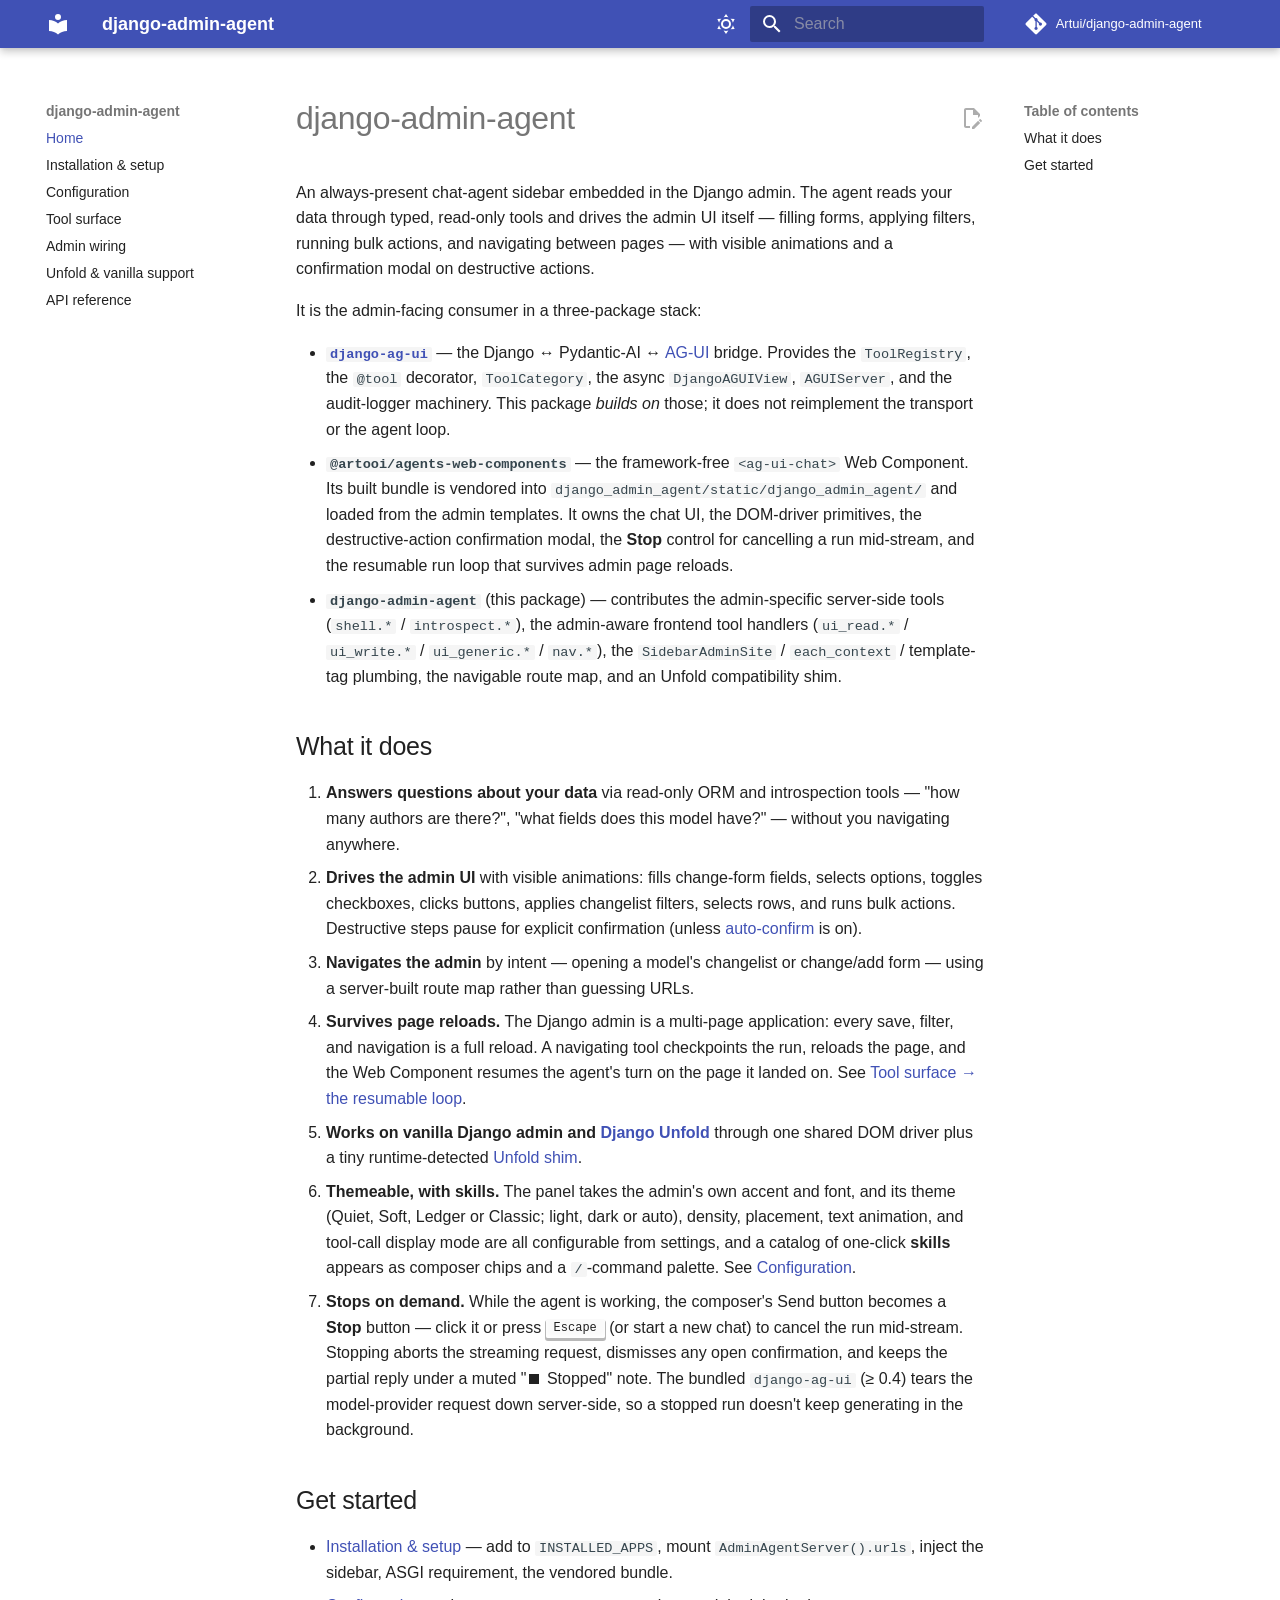
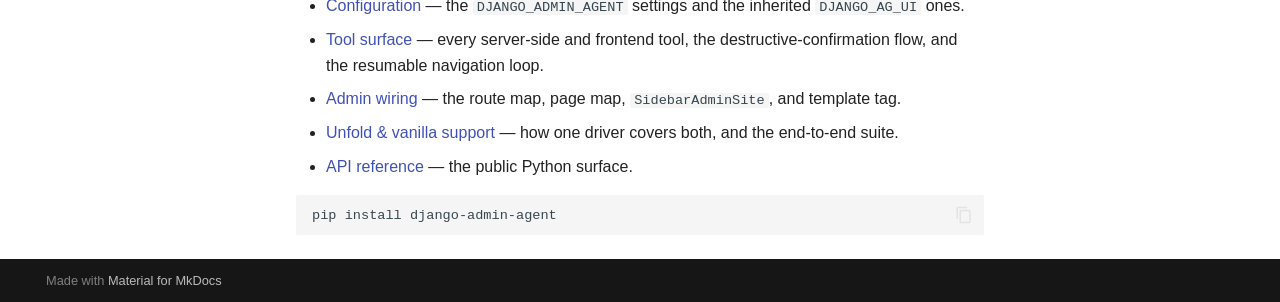
==== commit 3ed41794: "Deployed 8188f01 with MkDocs version: 1.6.1" ====
--- a/index.html
+++ b/index.html
@@ -6,7 +6,7 @@
       <meta charset="utf-8">
       <meta name="viewport" content="width=device-width,initial-scale=1">
       
-        <meta name="description" content="An always-present chat-agent sidebar in the Django admin, built on django-ag-ui and the ag-ui-web-component chat element.">
+        <meta name="description" content="An always-present chat-agent sidebar in the Django admin, built on django-ag-ui and the agents-web-components chat element.">
       
       
       
@@ -603,7 +603,7 @@
   <code>ToolRegistry</code>, the <code>@tool</code> decorator, <code>ToolCategory</code>, the async
   <code>DjangoAGUIView</code>, <code>AGUIServer</code>, and the audit-logger machinery. This package
   <em>builds on</em> those; it does not reimplement the transport or the agent loop.</li>
-<li><strong><code>@artooi/ag-ui-web-component</code></strong> — the framework-free <code>&lt;ag-ui-chat&gt;</code> Web
+<li><strong><code>@artooi/agents-web-components</code></strong> — the framework-free <code>&lt;ag-ui-chat&gt;</code> Web
   Component. Its built bundle is vendored into
   <code>django_admin_agent/static/django_admin_agent/</code> and loaded from the admin
   templates. It owns the chat UI, the DOM-driver primitives, the
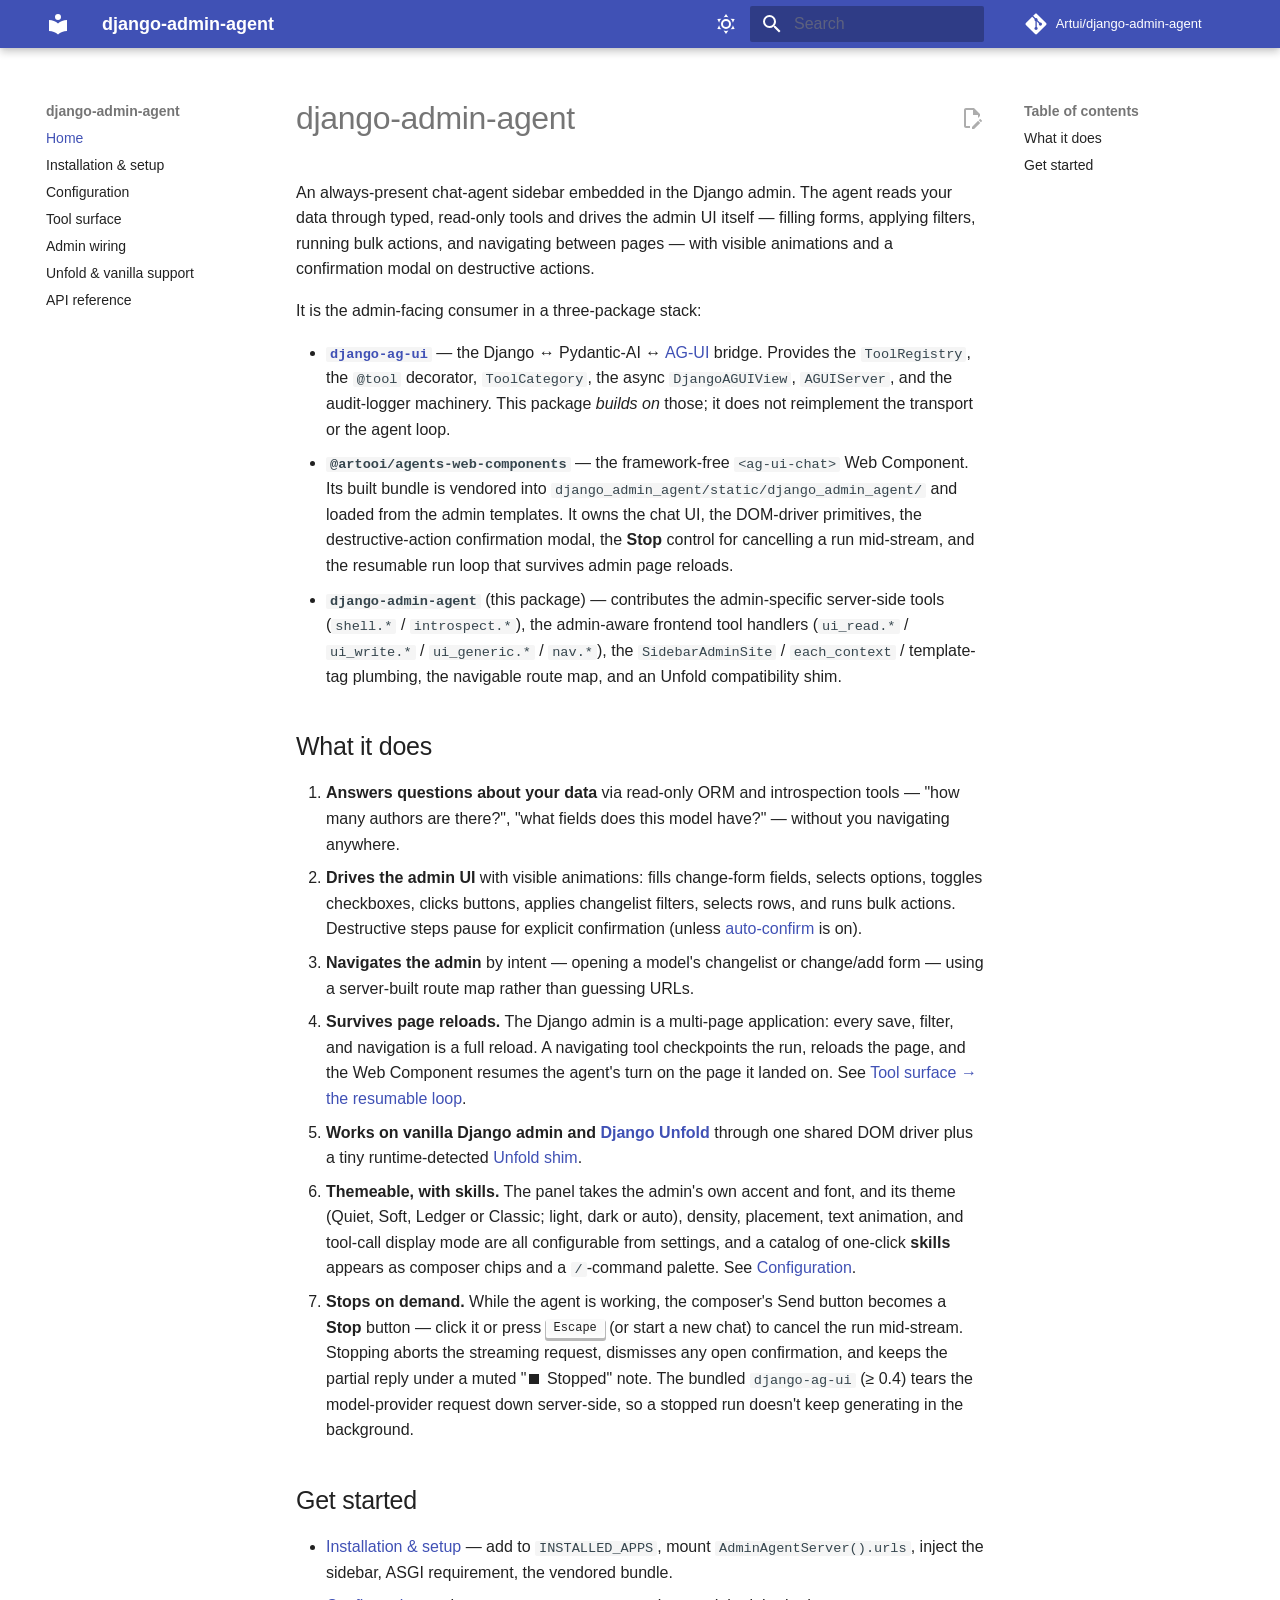
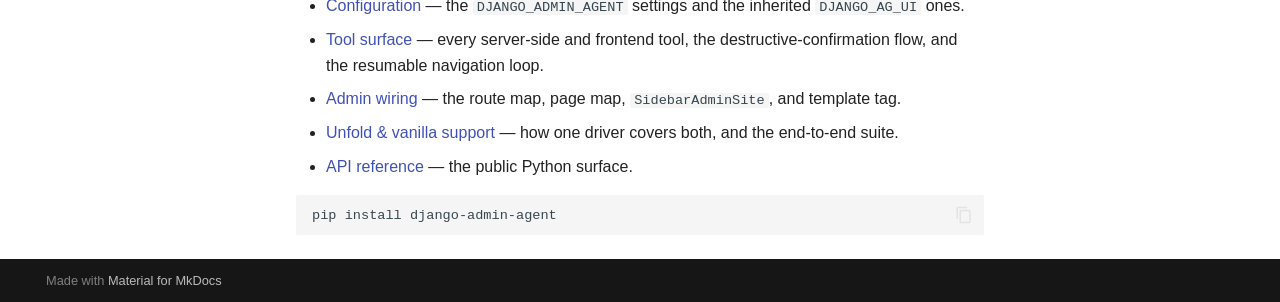
==== commit 81e6a5d9: "Deployed 9c50666 with MkDocs version: 1.6.1" ====
--- a/index.html
+++ b/index.html
@@ -21,7 +21,7 @@
       
       
       <link rel="icon" href="assets/images/favicon.png">
-      <meta name="generator" content="mkdocs-1.6.1, mkdocs-material-9.8.0">
+      <meta name="generator" content="mkdocs-1.6.1, mkdocs-material-9.8.1">
     
     
       
@@ -722,7 +722,7 @@
       <script id="__config" type="application/json">{"annotate": null, "base": ".", "features": ["navigation.instant", "navigation.tracking", "navigation.sections", "navigation.expand", "navigation.indexes", "navigation.top", "search.highlight", "search.share", "search.suggest", "content.code.copy", "content.code.annotate", "content.action.edit", "toc.follow"], "search": "assets/javascripts/workers/search.a7633da7.min.js", "tags": null, "translations": {"clipboard.copied": "Copied to clipboard", "clipboard.copy": "Copy to clipboard", "search.result.more.one": "1 more on this page", "search.result.more.other": "# more on this page", "search.result.none": "No matching documents", "search.result.one": "1 matching document", "search.result.other": "# matching documents", "search.result.placeholder": "Type to start searching", "search.result.term.missing": "Missing", "select.version": "Select version"}, "version": null}</script>
     
     
-      <script src="assets/javascripts/bundle.c21346df.min.js"></script>
+      <script src="assets/javascripts/bundle.a5f9d56c.min.js"></script>
       
     
   </body>
